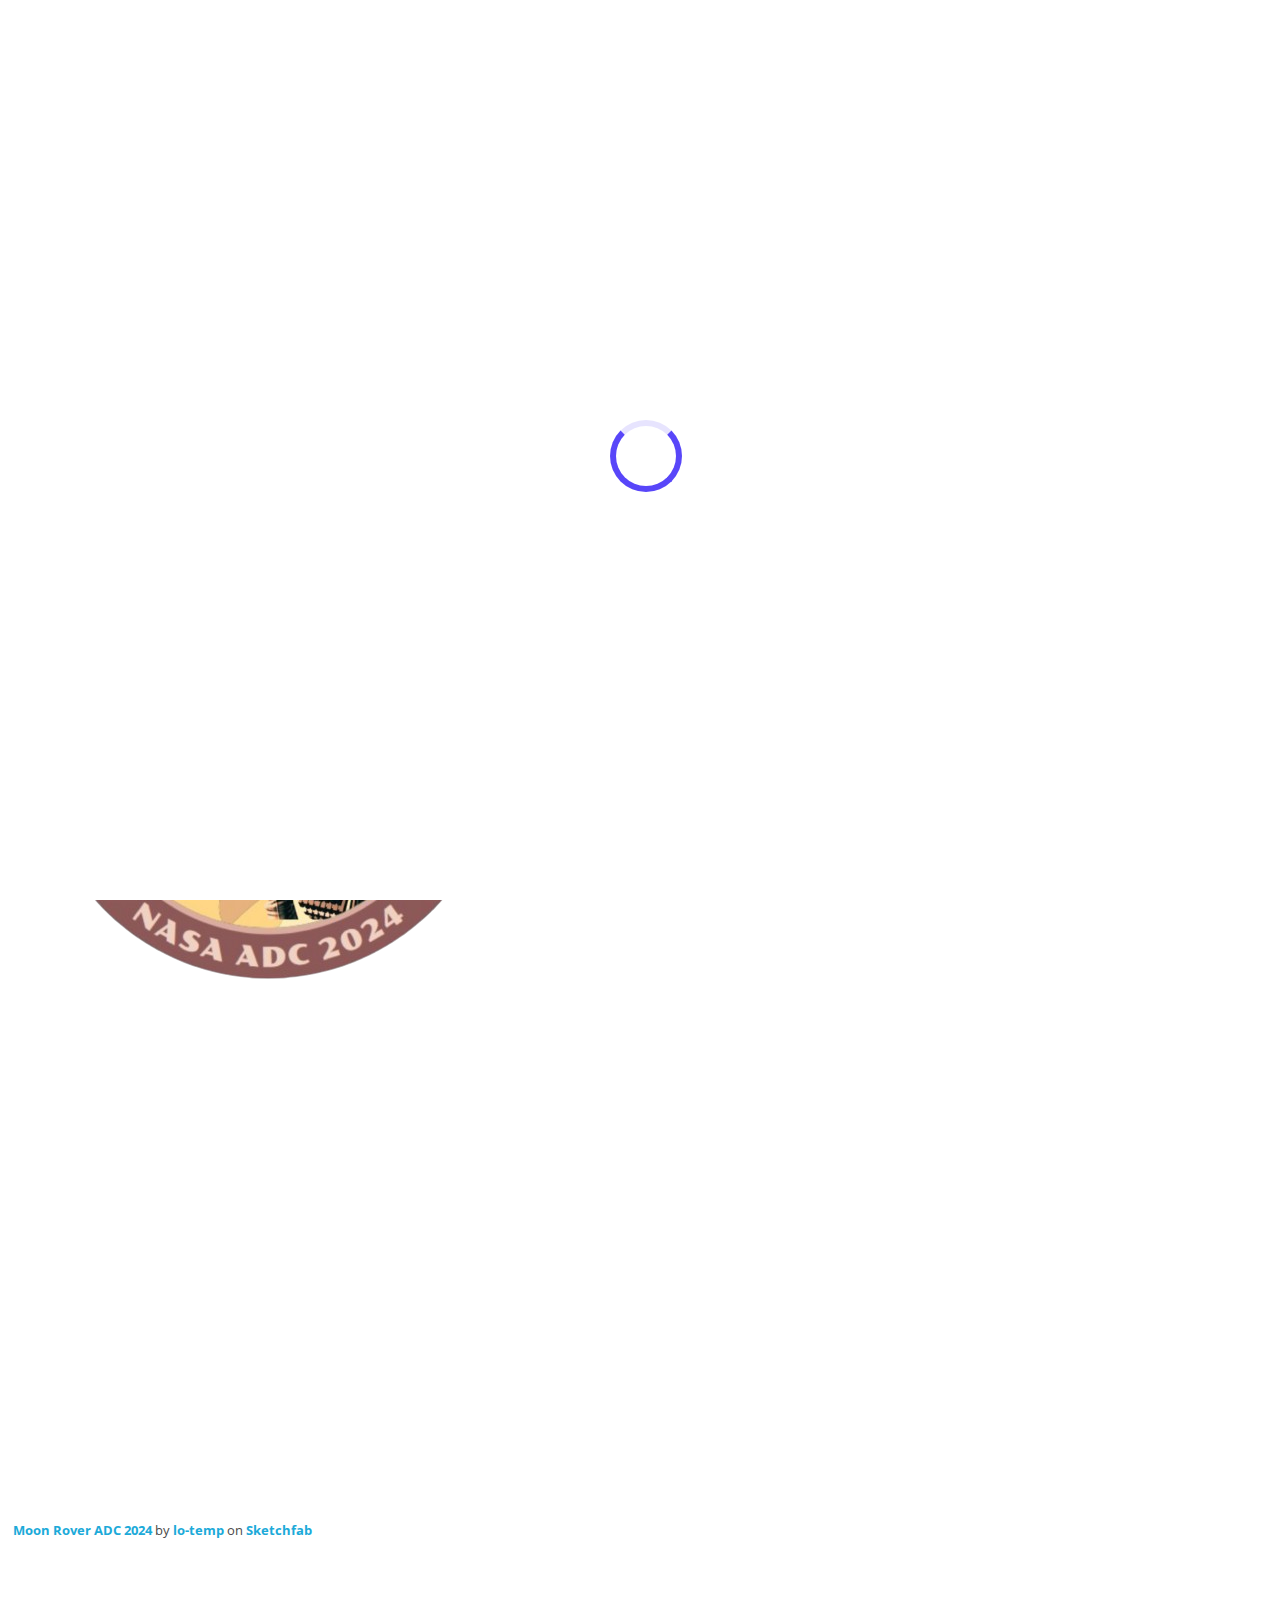
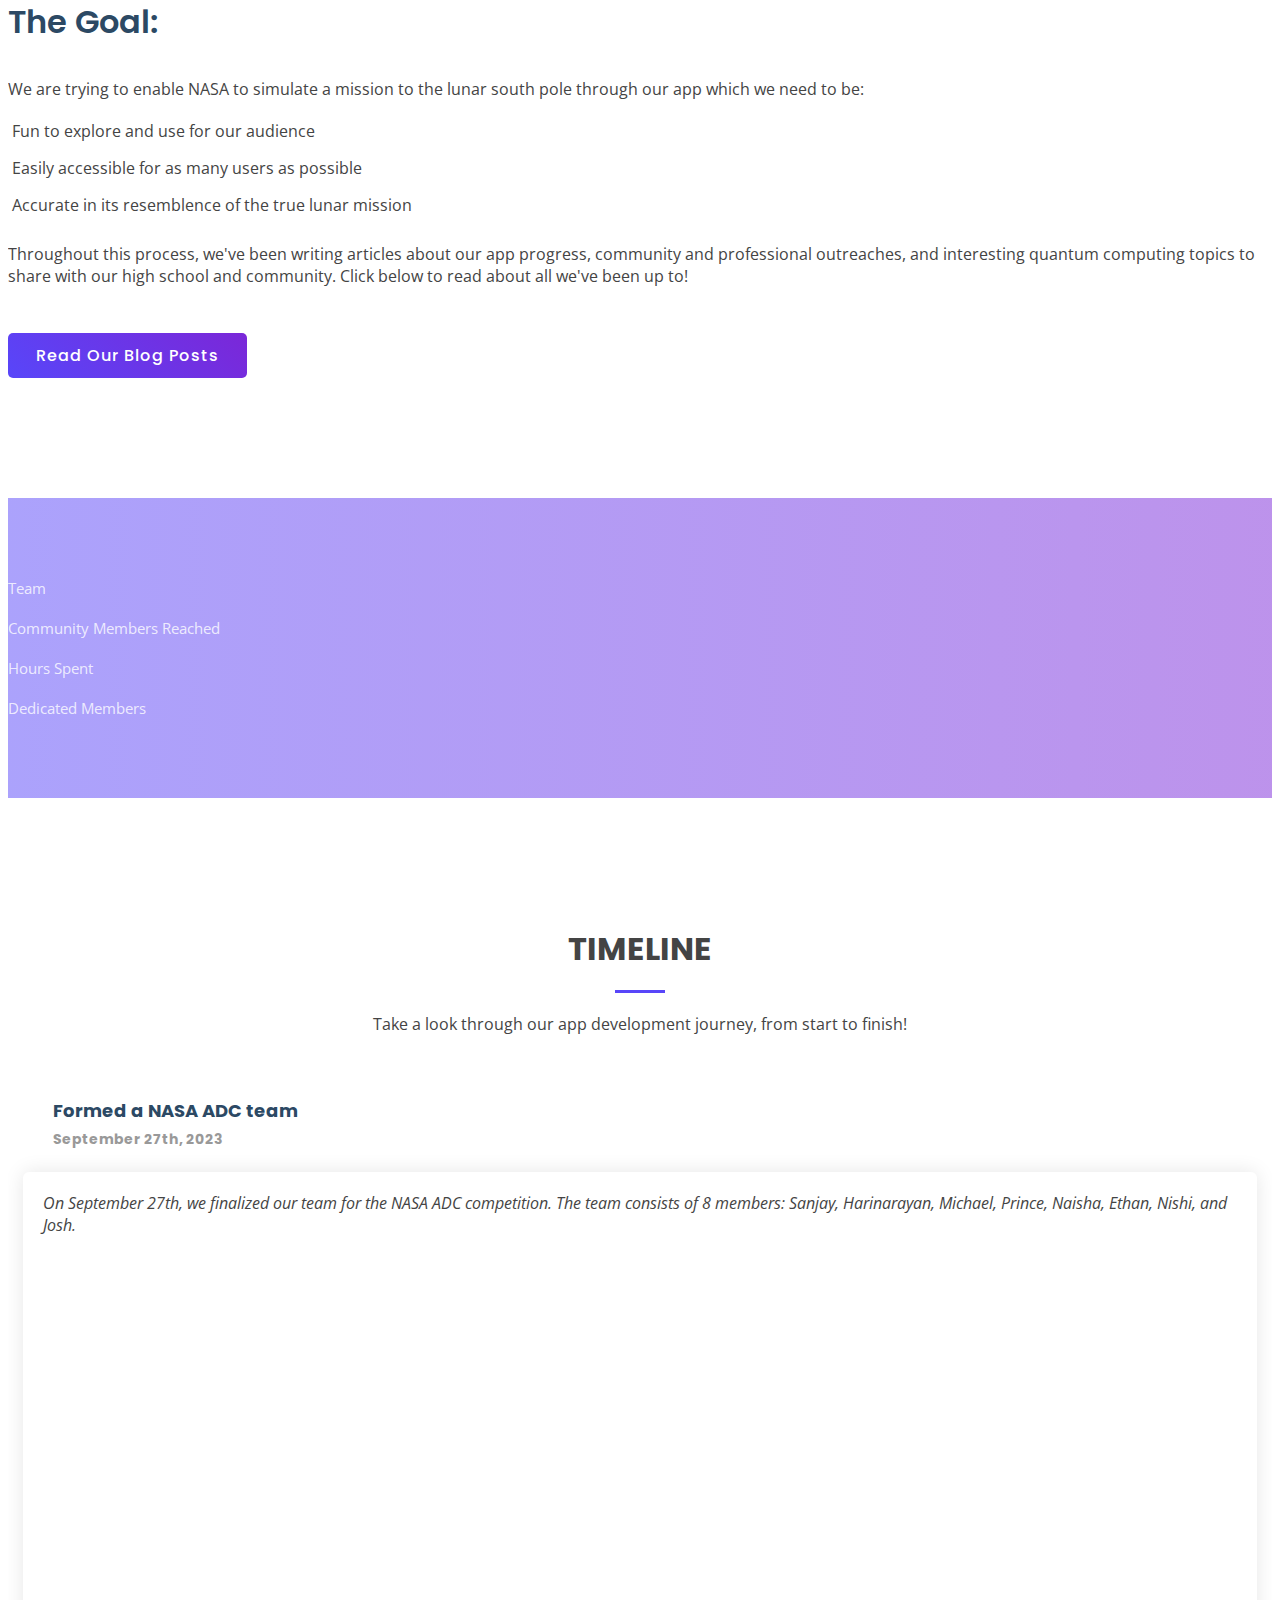
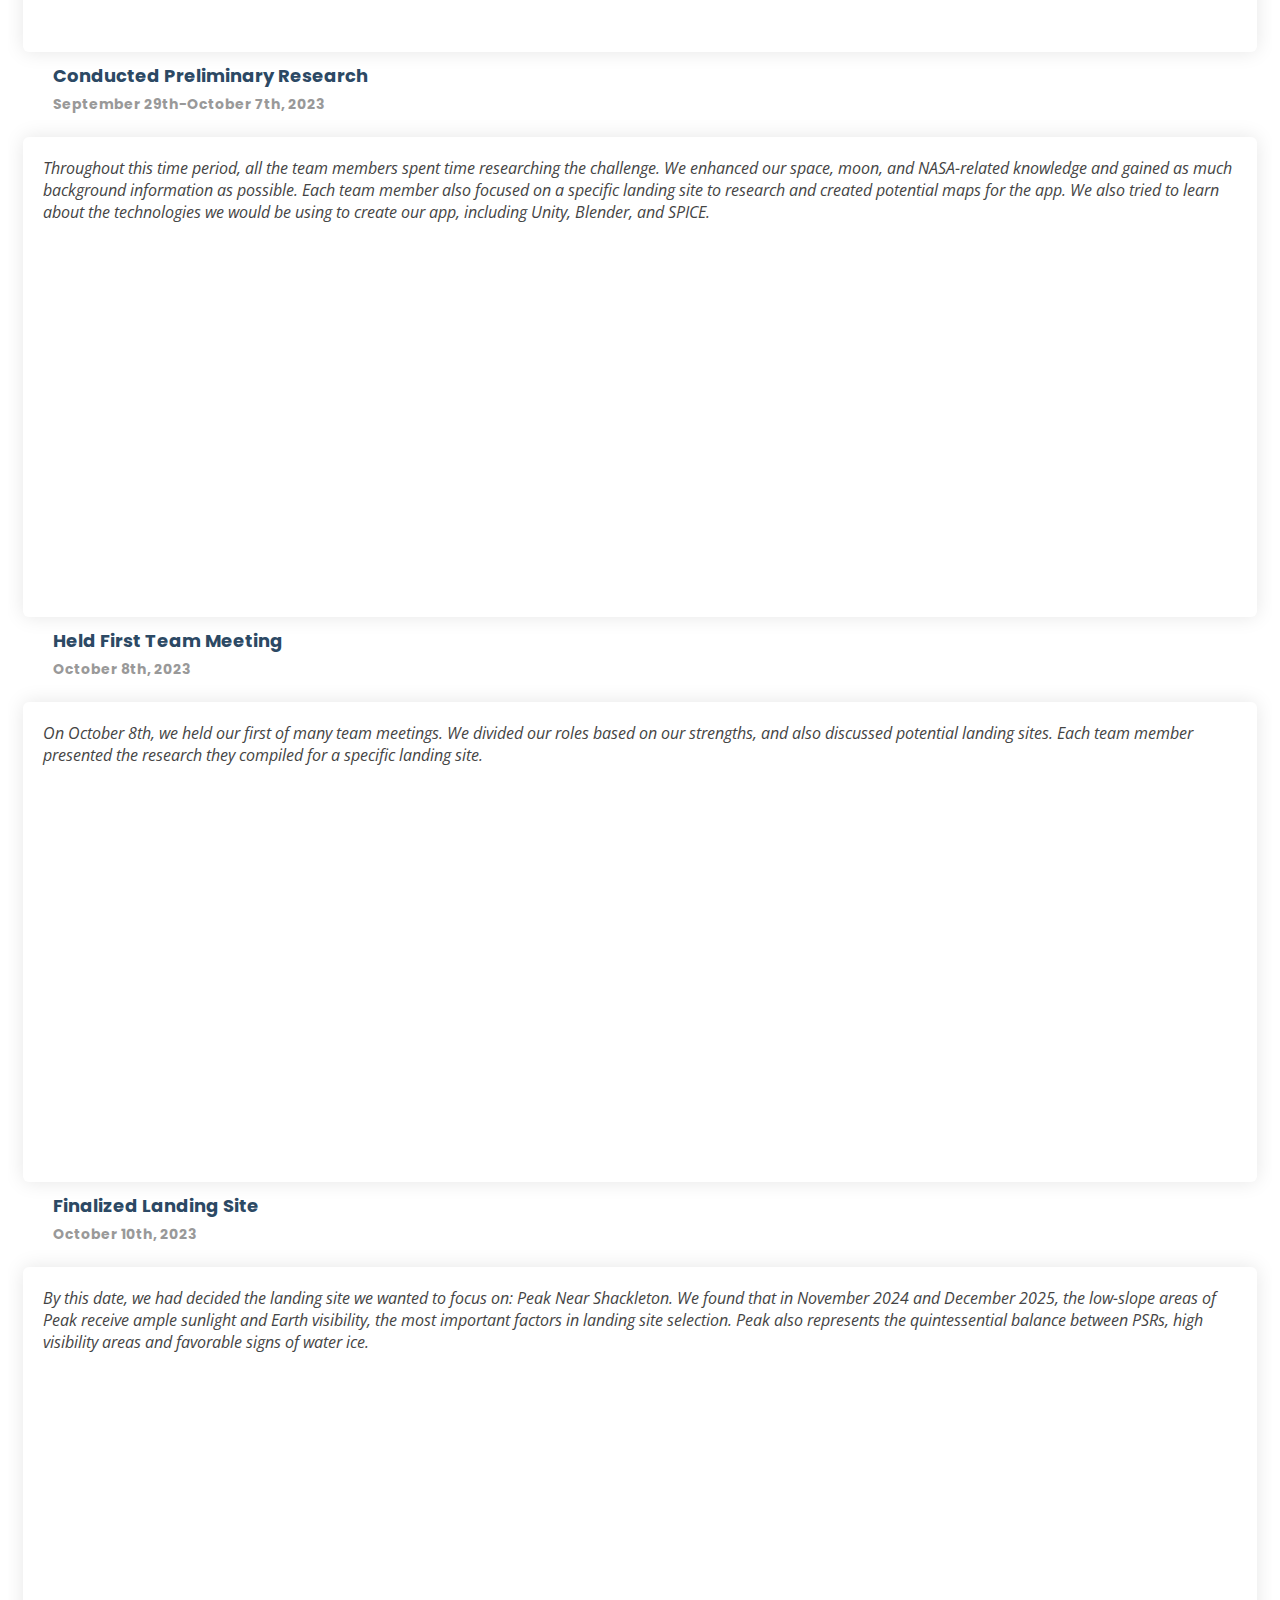
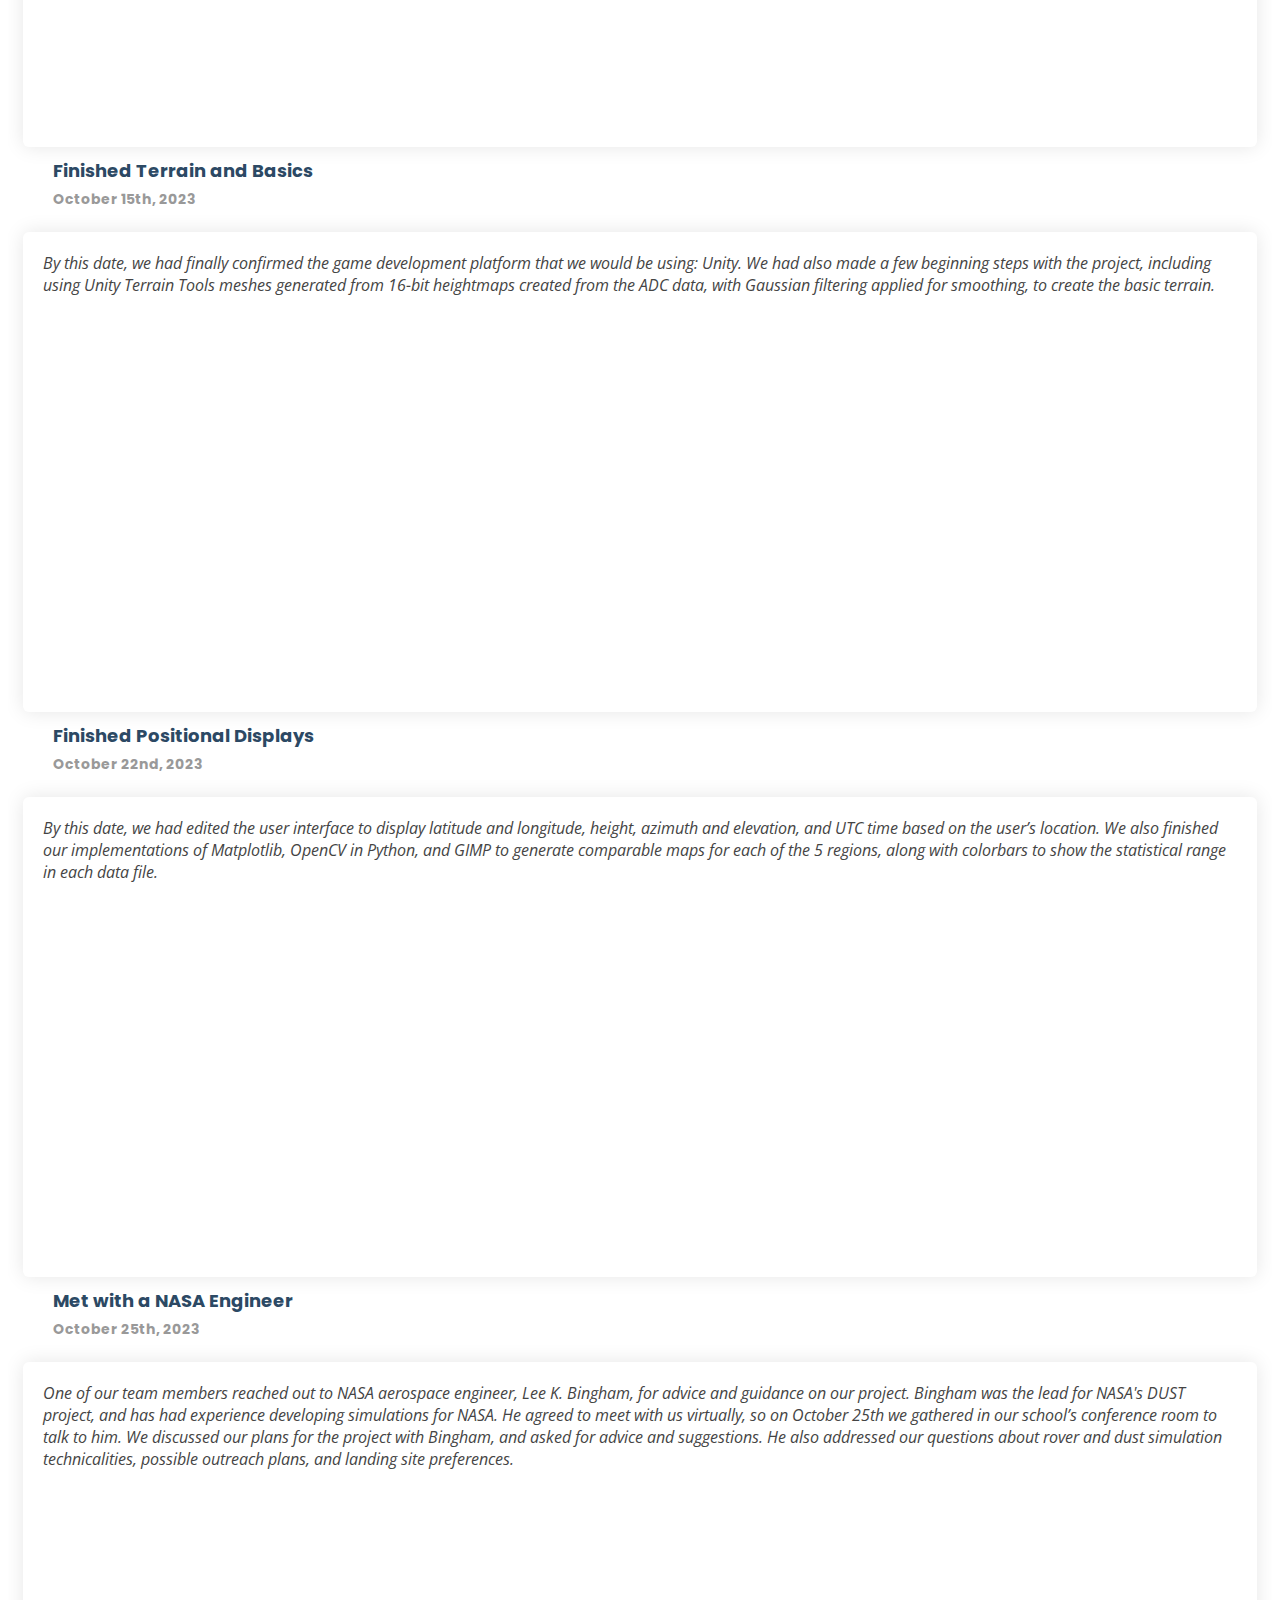
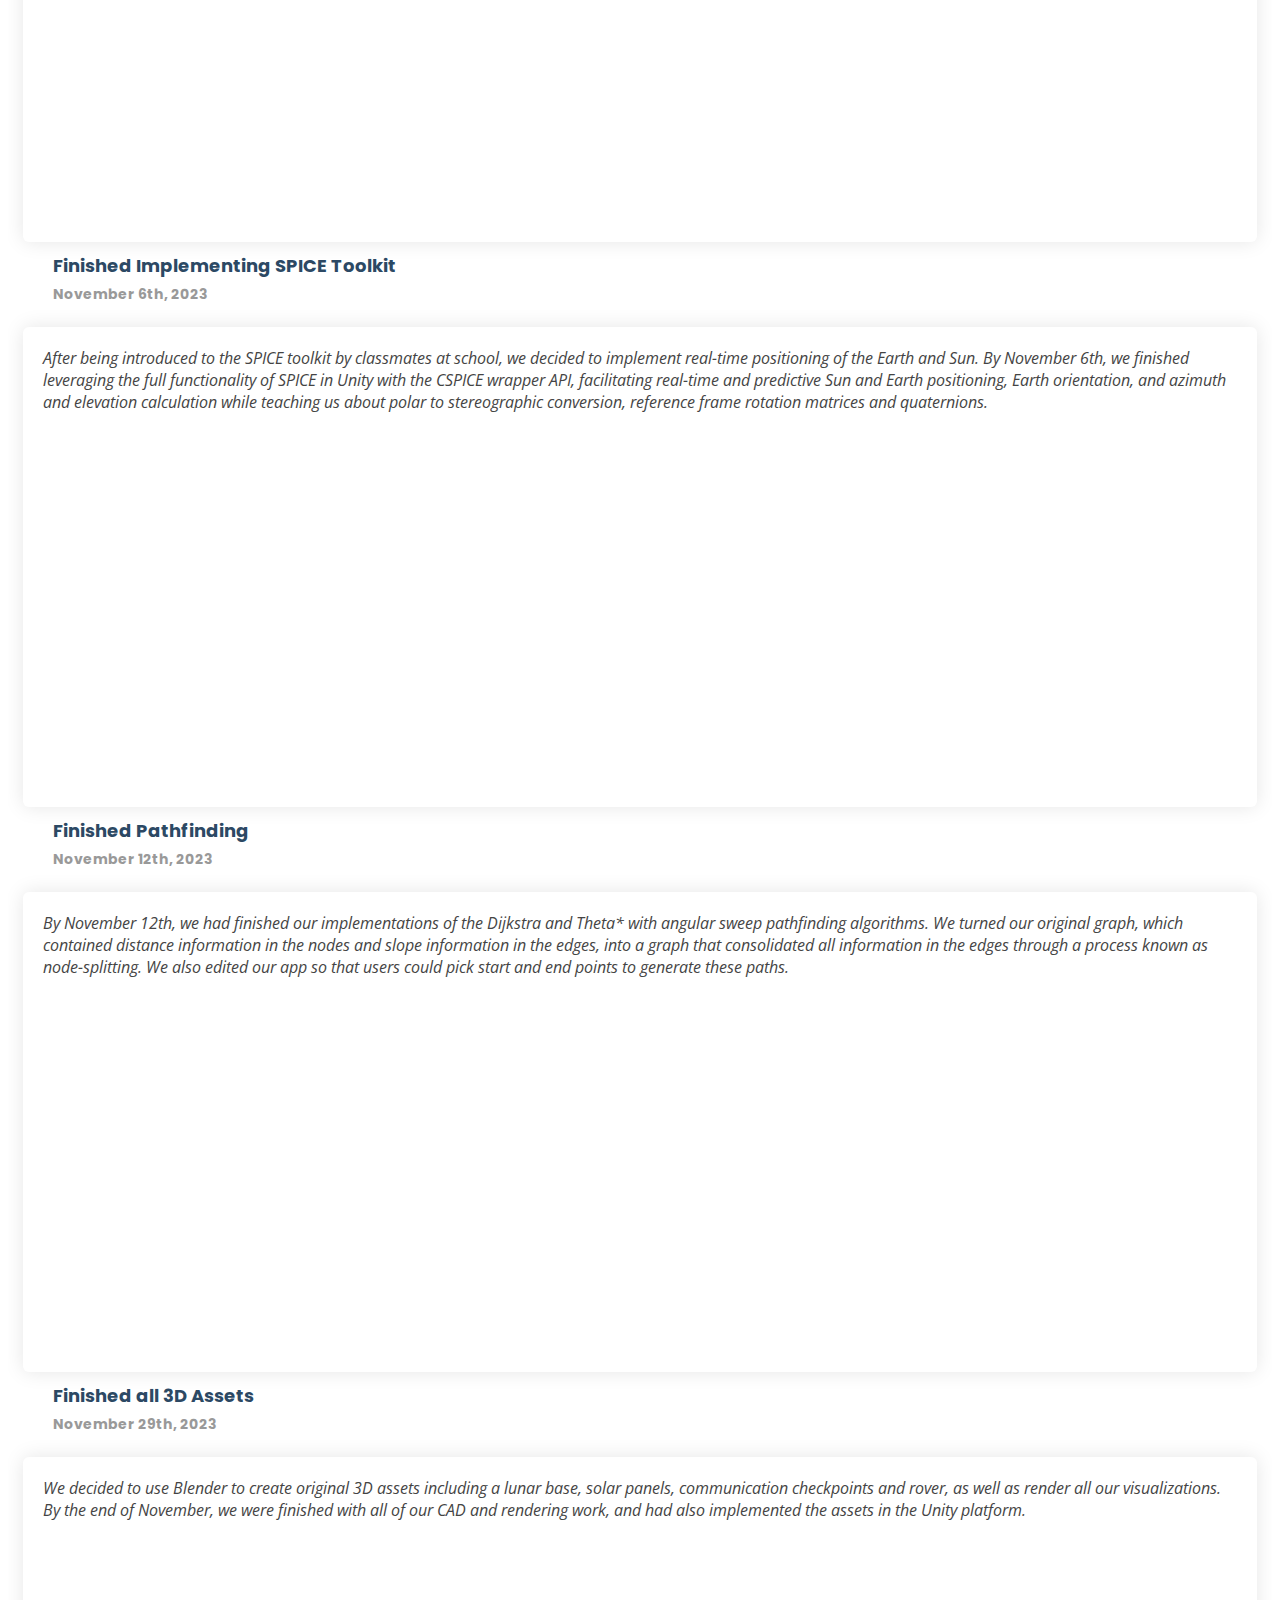
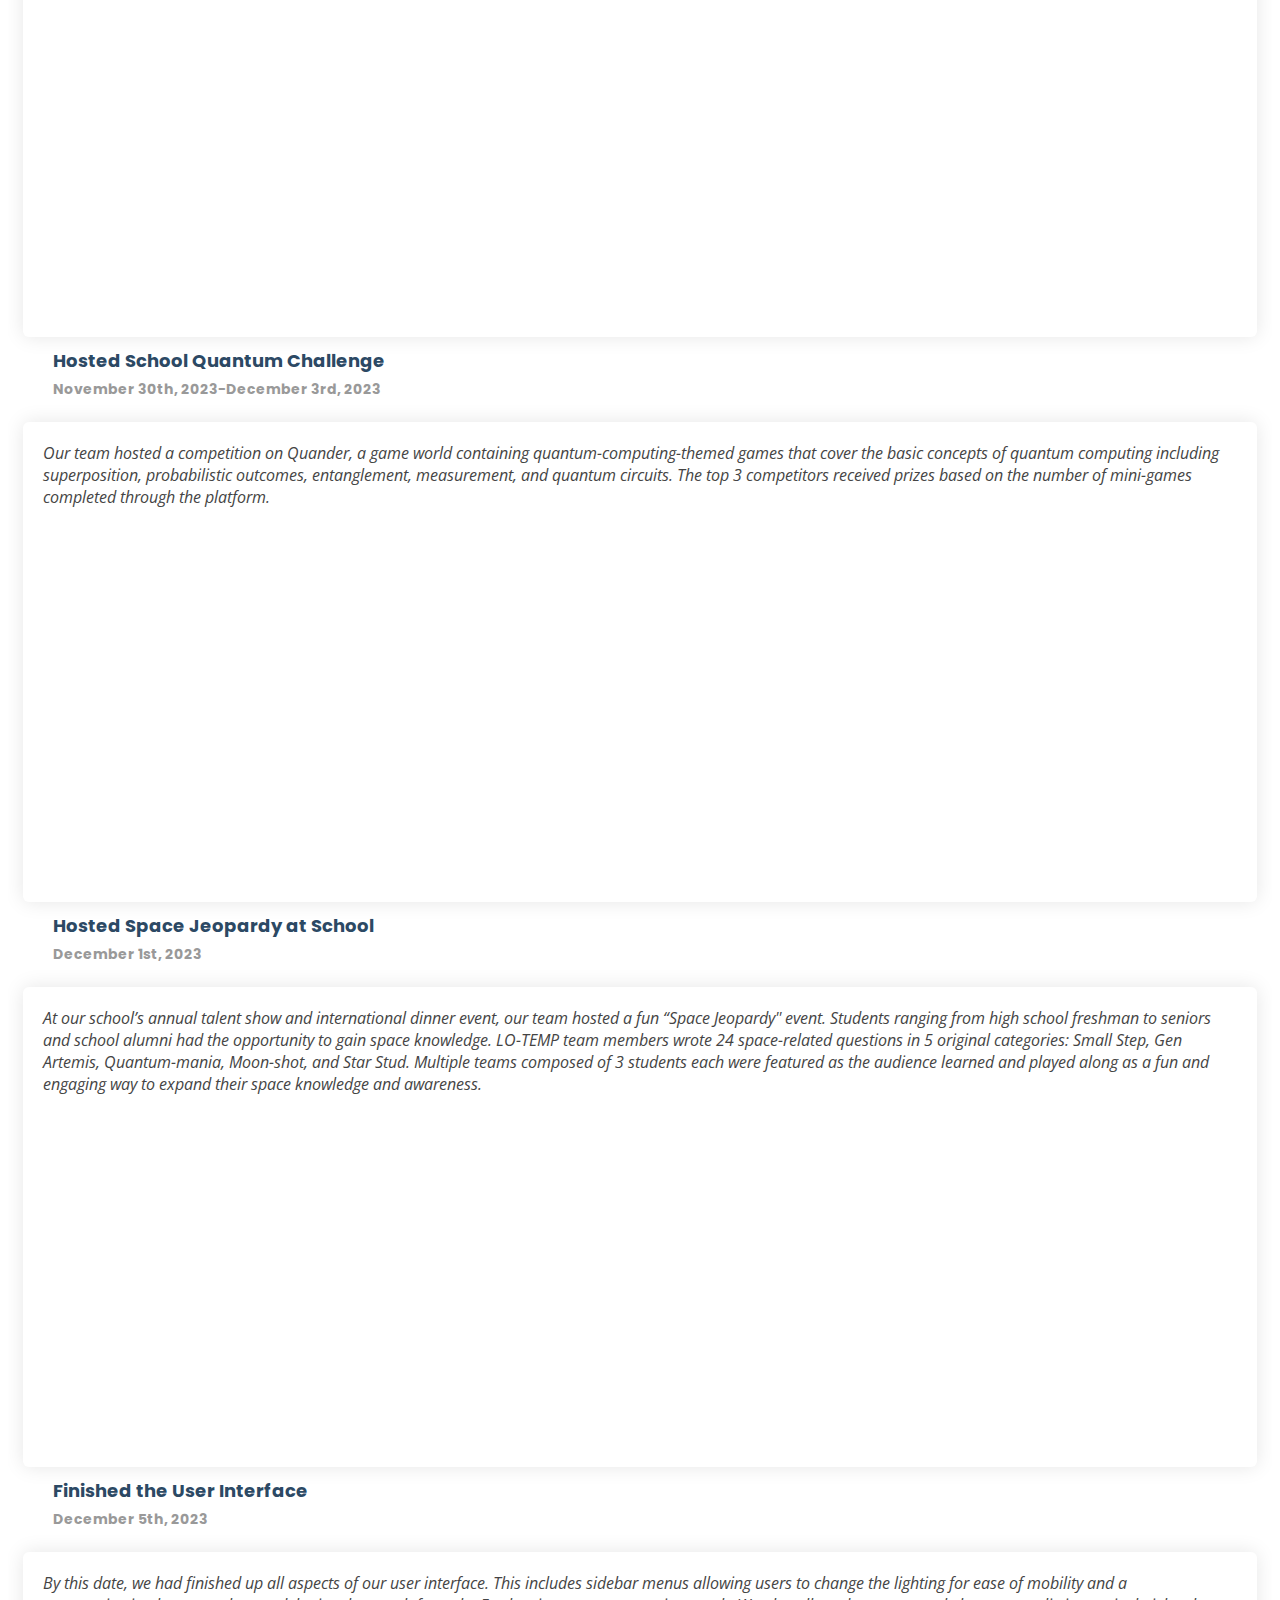
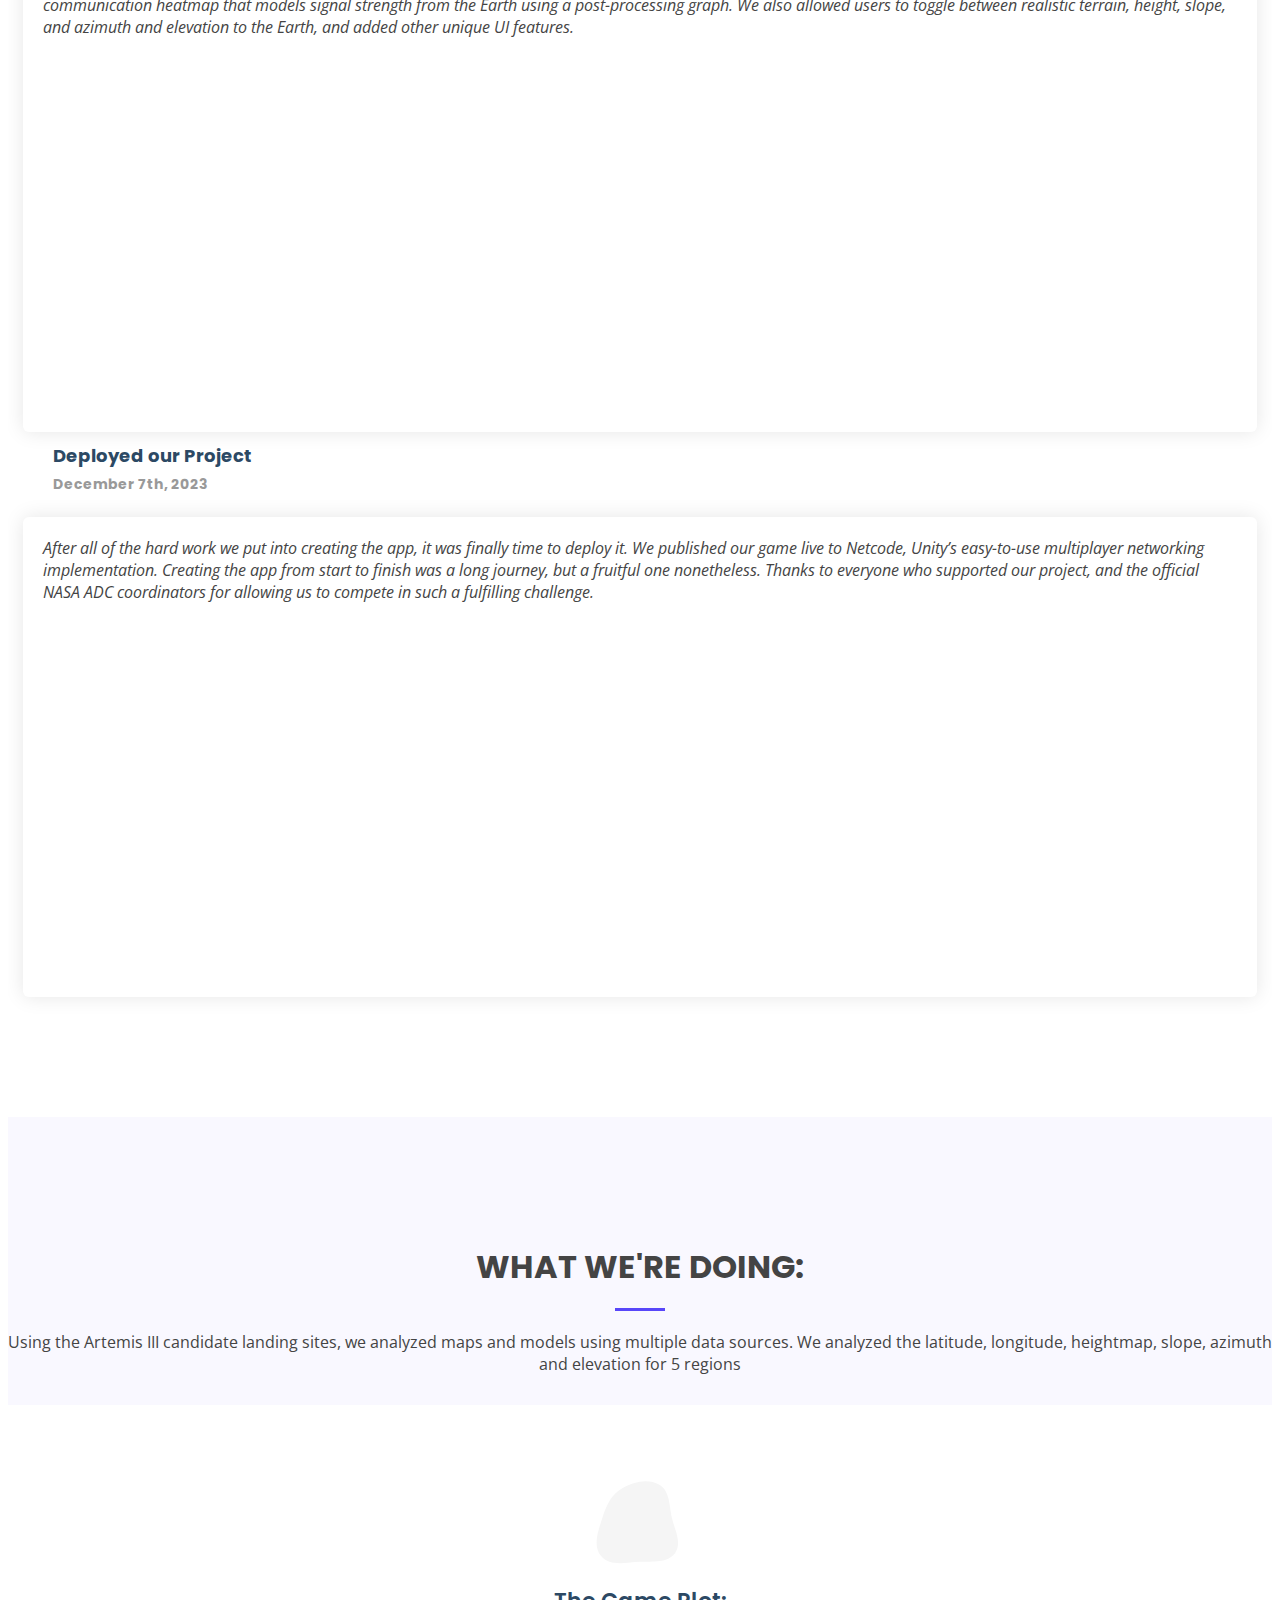
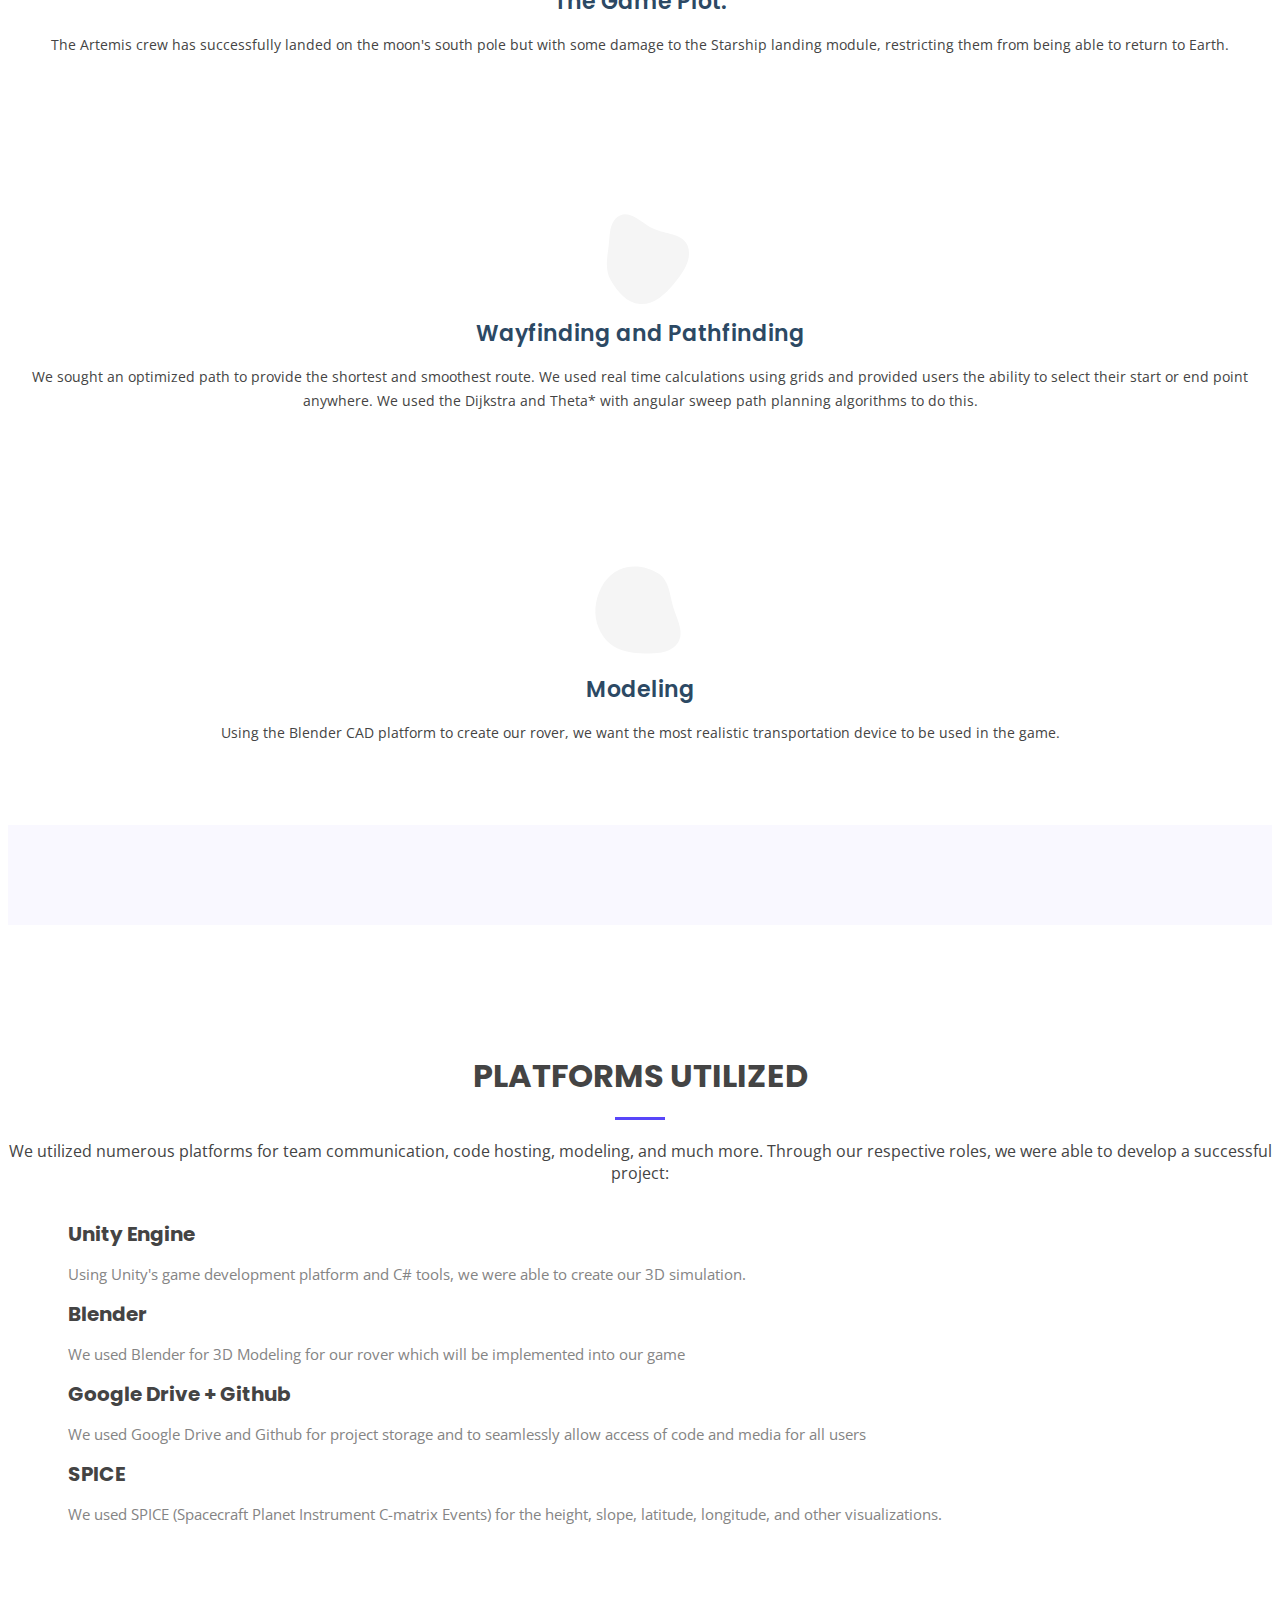
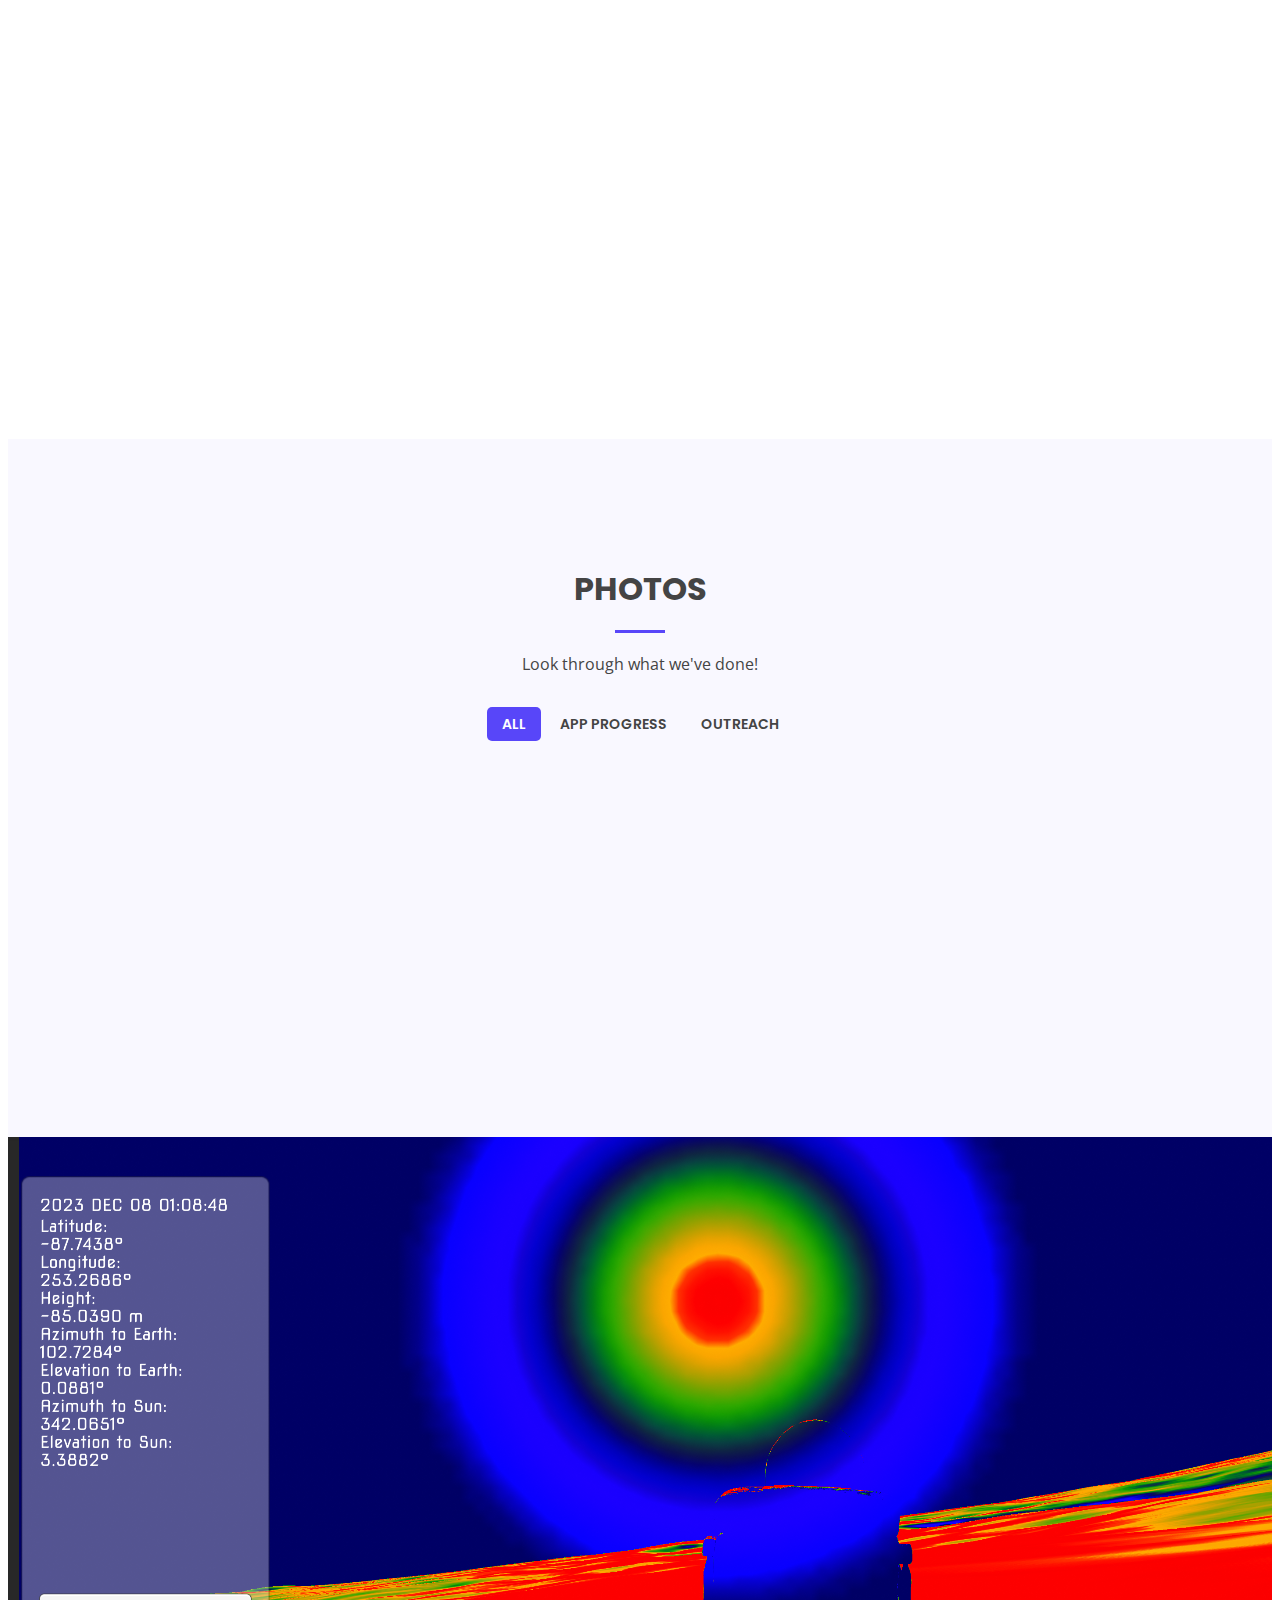
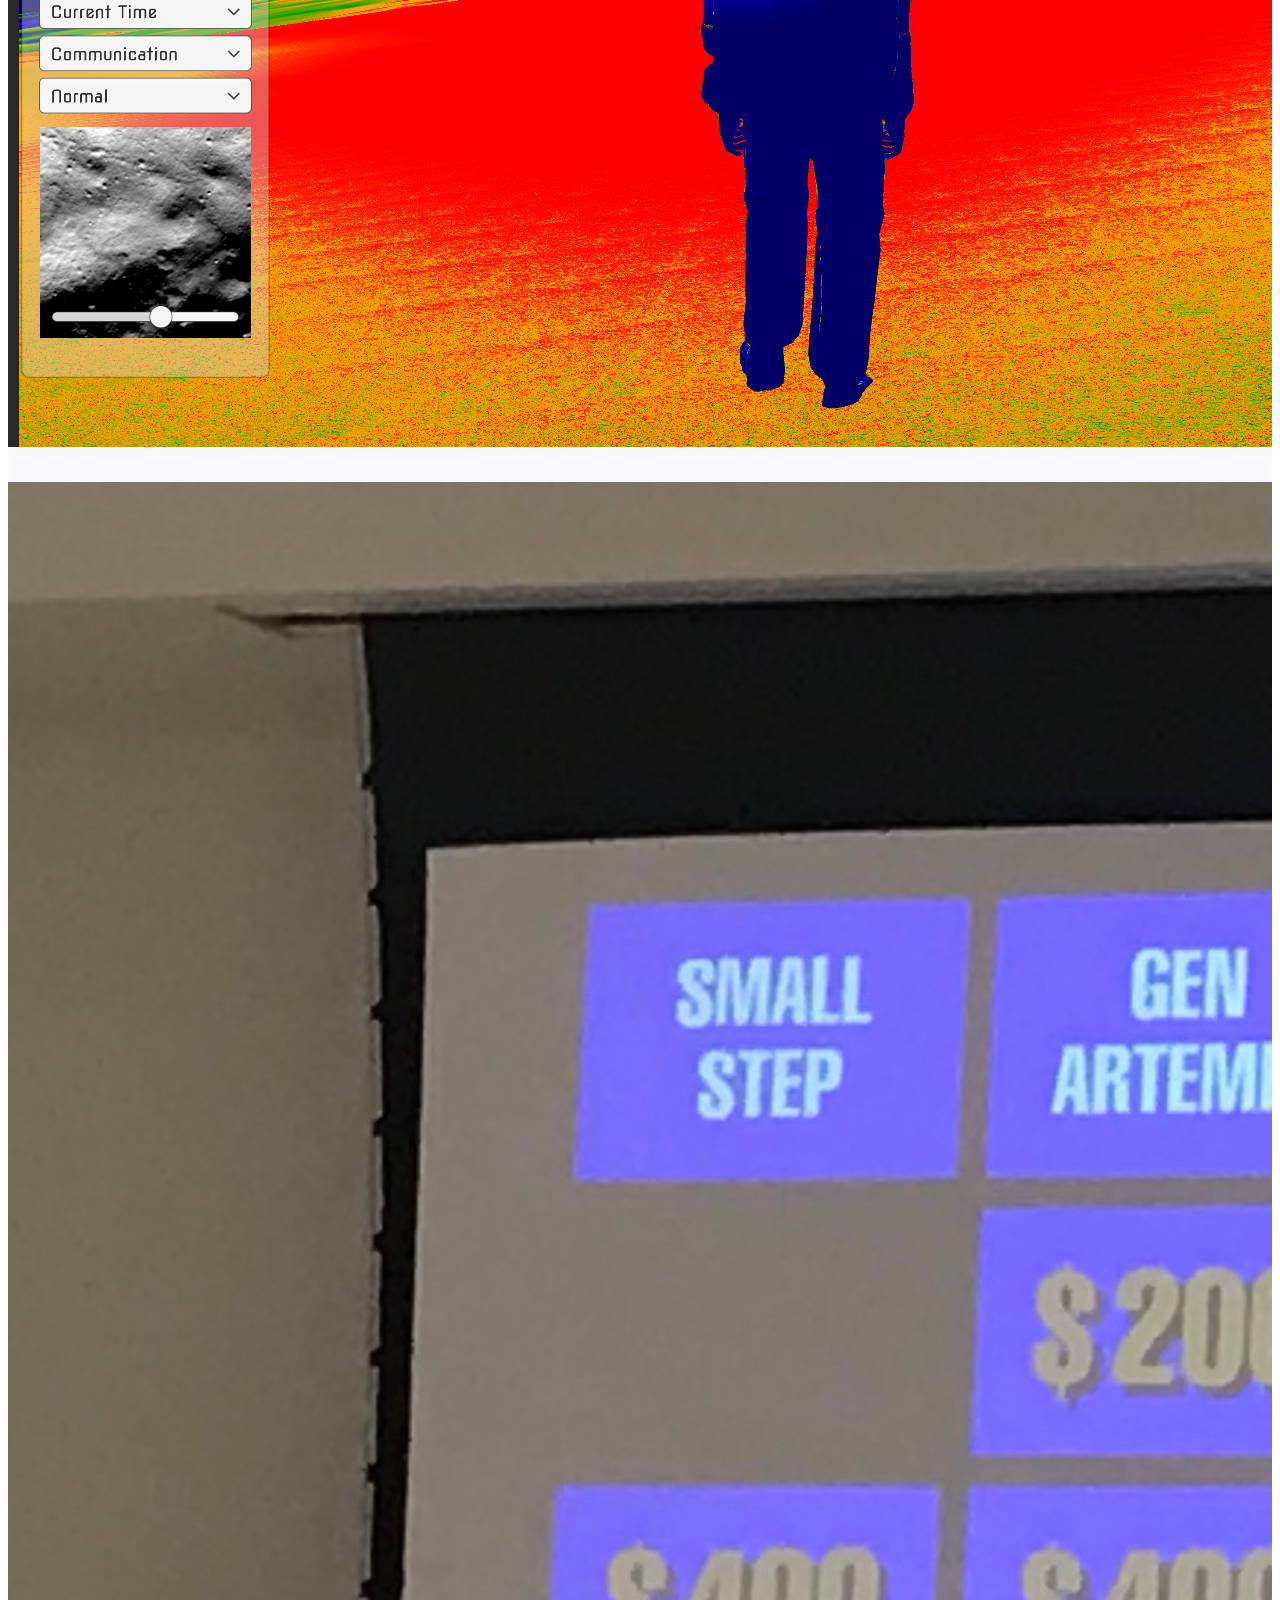
==== index.html @ 6b4acecd "Update index.html" ====
<!DOCTYPE html>
<html lang="en">

<head>
  <meta charset="utf-8">
  <meta content="width=device-width, initial-scale=1.0" name="viewport">

  <title>Lo-Temp NASA ADC Team</title>
  <meta content="" name="description">
  <meta content="" name="keywords">

  <!-- Favicons -->
  <link href="Techie/assets/img/newlogo.png" rel="icon">
  <link href="Techie/assets/img/newlogo.png" rel="apple-touch-icon">

  <!-- Google Fonts -->
  <link href="https://fonts.googleapis.com/css?family=Open+Sans:300,300i,400,400i,600,600i,700,700i|Roboto:300,300i,400,400i,500,500i,600,600i,700,700i|Poppins:300,300i,400,400i,500,500i,600,600i,700,700i" rel="stylesheet">

  <!-- Vendor CSS Files -->
  <link href="Techie/assets/vendor/aos/aos.css" rel="stylesheet">
  <link href="Techie/assets/vendor/bootstrap/css/bootstrap.min.css" rel="stylesheet">
  <link href="Techie/assets/vendor/bootstrap-icons/bootstrap-icons.css" rel="stylesheet">
  <link href="Techie/assets/vendor/boxicons/css/boxicons.min.css" rel="stylesheet">
  <link href="Techie/assets/vendor/glightbox/css/glightbox.min.css" rel="stylesheet">
  <link href="Techie/assets/vendor/swiper/swiper-bundle.min.css" rel="stylesheet">

  <!-- Template Main CSS File -->
  <link href="Techie/assets/css/style.css" rel="stylesheet">

  <!-- =======================================================
  * Template Name: Techie
  * Updated: Sep 18 2023 with Bootstrap v5.3.2
  * Template URL: https://bootstrapmade.com/techie-free-skin-bootstrap-3/
  * Author: BootstrapMade.com
  * License: https://bootstrapmade.com/license/
  ======================================================== -->
</head>

<body>

  <!-- ======= Header ======= -->
  <header id="header" class="fixed-top ">
    <div class="container d-flex align-items-center justify-content-between">
      <h1 class="logo"><a href="index.html">Lo-Temp</a></h1>
      <!-- Uncomment below if you prefer to use an image logo -->
      <!-- <a href="index.html" class="logo"><img src="Techie/assets/img/logo.png" alt="" class="img-fluid"></a>-->

      <nav id="navbar" class="navbar">
        <ul>
          <li><a class="nav-link scrollto active" href="#hero">Home</a></li>
          <li><a class="nav-link scrollto" href="#about">The Goal</a></li>
          <li><a class="nav-link scrollto" href="#testimonials">Timeline</a></li>
          <li><a class="nav-link scrollto" href="#services">Plan</a></li>
          <li><a class="nav-link scrollto " href="#portfolio">Photos</a></li>
          <li><a class="nav-link scrollto" href="Techie/blog.html">Blog</a></li>
          <li><a class="getstarted scrollto" href="#about">Play the Game</a></li>
        </ul>
        <i class="bi bi-list mobile-nav-toggle"></i>
      </nav><!-- .navbar -->

    </div>
  </header><!-- End Header -->

  <!-- ======= Hero Section ======= -->
  <section id="hero" class="d-flex align-items-center">

    <div class="container-fluid" data-aos="fade-up">
      <div class="row justify-content-center">
        <div class="col-xl-5 col-lg-6 pt-3 pt-lg-0 order-2 order-lg-1 d-flex flex-column justify-content-center">
          <h1>Explore the LO-TEMP Game</h1>
          <h2>A simulation of the moon created by the passionate LO-TEMP (LOng TErm Moon Project) team </h2>
          
          <div><a href="#game" class="btn-get-started scrollto">Play the Game</a></div>
        </div>
        <div class="col-xl-4 col-lg-6 order-1 order-lg-2 hero-img" data-aos="zoom-in" data-aos-delay="150">
          <img src="Techie/assets/img/newlogo.png" class="img-fluid animated" alt="">
        </div>
      </div>
    </div>

  </section><!-- End Hero -->

  <main id="main">

    <!-- ======= About Section ======= -->
    <section id="about" class="about">
      <div class="container">

        <div class="row">
          <div class="col-lg-6 order-1 order-lg-2" data-aos="zoom-in" data-aos-delay="150">
             <iframe title="Moon Rover ADC 2024" frameborder="0" allowfullscreen mozallowfullscreen="true" webkitallowfullscreen="true" allow="autoplay; fullscreen; xr-spatial-tracking" xr-spatial-tracking execution-while-out-of-viewport execution-while-not-rendered web-share style="width:100%; height:100%" src="https://sketchfab.com/models/0809195e8acc429cafbc8347c1e6e920/embed"> </iframe> <p style="font-size: 13px; font-weight: normal; margin: 5px; color: #4A4A4A;"> <a href="https://sketchfab.com/3d-models/moon-rover-adc-2024-0809195e8acc429cafbc8347c1e6e920?utm_medium=embed&utm_campaign=share-popup&utm_content=0809195e8acc429cafbc8347c1e6e920" target="_blank" rel="nofollow" style="font-weight: bold; color: #1CAAD9;"> Moon Rover ADC 2024 </a> by <a href="https://sketchfab.com/lo-temp?utm_medium=embed&utm_campaign=share-popup&utm_content=0809195e8acc429cafbc8347c1e6e920" target="_blank" rel="nofollow" style="font-weight: bold; color: #1CAAD9;"> lo-temp </a> on <a href="https://sketchfab.com?utm_medium=embed&utm_campaign=share-popup&utm_content=0809195e8acc429cafbc8347c1e6e920" target="_blank" rel="nofollow" style="font-weight: bold; color: #1CAAD9;">Sketchfab</a></p>
          </div>
          <br>
          <div class="col-lg-6 pt-4 pt-lg-0 order-2 order-lg-1 content" data-aos="fade-right">
            <h3>The Goal:</h3>
            <p class="fst-italic">
              We are trying to enable NASA to simulate a mission to the lunar south pole through our app which we need to be:
            </p>
            <ul>
              <li><i class="bi bi-check-circle"></i> Fun to explore and use for our audience</li>
              <li><i class="bi bi-check-circle"></i> Easily accessible for as many users as possible</li>
              <li><i class="bi bi-check-circle"></i> Accurate in its resemblence of the true lunar mission</li>
            </ul>
            <p class="fst-italic">
              Throughout this process, we've been writing articles about our app progress, community and professional outreaches, and interesting quantum computing topics to share with our high school and community.
              Click below to read about all we've been up to!
            </p>
            <a href="Techie/blog.html" class="read-more" style="text-align:center;">Read Our Blog Posts</a>
          </div>
        </div>

      </div>
    </section><!-- End About Section -->

    <!-- ======= Counts Section ======= -->
    <section id="counts" class="counts">
      <div class="container">

        <div class="row counters">

          <div class="col-lg-3 col-6 text-center">
            <span data-purecounter-start="0" data-purecounter-end="1" data-purecounter-duration="1" class="purecounter"></span>
            <p>Team</p>
          </div>

          <div class="col-lg-3 col-6 text-center">
            <span data-purecounter-start="0" data-purecounter-end="70" data-purecounter-duration="1" class="purecounter"></span>
            <p>Community Members Reached</p>
          </div>

          <div class="col-lg-3 col-6 text-center">
            <span data-purecounter-start="0" data-purecounter-end="90" data-purecounter-duration="1" class="purecounter"></span>
            <p>Hours Spent</p>
          </div>

          <div class="col-lg-3 col-6 text-center">
            <span data-purecounter-start="0" data-purecounter-end="8" data-purecounter-duration="1" class="purecounter"></span>
            <p>Dedicated Members</p>
          </div>

        </div>

      </div>
    </section><!-- End Counts Section -->

    <!-- ======= Testimonials Section ======= -->
    <section id="testimonials" class="testimonials">
      <div class="container" data-aos="fade-up">
        <div class="section-title">
          <h2>Timeline</h2>
          <p>Take a look through our app development journey, from start to finish!</p>
        </div>
        <br>
        <div class="testimonials-slider swiper" data-aos="fade-up" data-aos-delay="100">
          <div class="swiper-wrapper">

            <div class="swiper-slide">
              <div class="testimonial-wrap">
                <div class="testimonial-item">
                  <h3>Formed a NASA ADC team</h3>
                  <h4>September 27th, 2023</h4>
                  <br>
                  <p>
On September 27th, we finalized our team for the NASA ADC competition. The team consists of 8 members: Sanjay, Harinarayan, Michael, Prince, Naisha, Ethan, Nishi, and Josh.
                  </p>
                </div>
              </div>
            </div><!-- End testimonial item -->

             <div class="swiper-slide">
              <div class="testimonial-wrap">
                <div class="testimonial-item">
                  <h3>Conducted Preliminary Research</h3>
                  <h4>September 29th-October 7th, 2023</h4>
                  <br>
                  <p>
Throughout this time period, all the team members spent time researching the challenge. We enhanced our space, moon, and NASA-related knowledge and gained as much background information as possible. Each team member also focused on a specific landing site to research and created potential maps for the app. We also tried to learn about the technologies we would be using to create our app, including Unity, Blender, and SPICE.                  </p>
                </div>
              </div>
            </div><!-- End testimonial item -->

            <div class="swiper-slide">
              <div class="testimonial-wrap">
                <div class="testimonial-item">
                  <h3>Held First Team Meeting</h3>
                  <h4>October 8th, 2023</h4>
                  <br>
                  <p>
On October 8th, we held our first of many team meetings. We divided our roles based on our strengths, and also discussed potential landing sites. Each team member presented the research they compiled for a specific landing site. 
                </p>
                </div>
              </div>
            </div><!-- End testimonial item -->

             <div class="swiper-slide">
              <div class="testimonial-wrap">
                <div class="testimonial-item">
                  <h3>Finalized Landing Site</h3>
                  <h4>October 10th, 2023</h4>
                  <br>
                  <p>
By this date, we had decided the landing site we wanted to focus on: Peak Near Shackleton. We found that in November 2024 and December 2025, the low-slope areas of Peak receive ample sunlight and Earth visibility, the most important factors in landing site selection. Peak also represents the quintessential balance between PSRs, high visibility areas and favorable signs of water ice.                 </p>
                </div>
              </div>
            </div><!-- End testimonial item -->

            <div class="swiper-slide">
              <div class="testimonial-wrap">
                <div class="testimonial-item">
                  <h3>Finished Terrain and Basics </h3>
                  <h4>October 15th, 2023</h4>
                  <br>
                  <p>
By this date, we had finally confirmed the game development platform that we would be using: Unity. We had also made a few beginning steps with the project, including using Unity Terrain Tools meshes generated from 16-bit heightmaps created from the ADC data, with Gaussian filtering applied for smoothing, to create the basic terrain. 
                </p>
                </div>
              </div>
            </div><!-- End testimonial item -->

             <div class="swiper-slide">
              <div class="testimonial-wrap">
                <div class="testimonial-item">
                  <h3>Finished Positional Displays </h3>
                  <h4>October 22nd, 2023</h4>
                  <br>
                  <p>
By this date, we had edited the user interface to display latitude and longitude, height, azimuth and elevation, and UTC time based on the user’s location. We also finished our implementations of Matplotlib, OpenCV in Python, and GIMP to generate comparable maps for each of the 5 regions, along with colorbars to show the statistical range in each data file.                 </p>
                </div>
              </div>
            </div><!-- End testimonial item -->

            <div class="swiper-slide">
              <div class="testimonial-wrap">
                <div class="testimonial-item">
                  <h3>Met with a NASA Engineer</h3>
                  <h4>October 25th, 2023</h4>
                  <br>
                  <p>
One of our team members reached out to NASA aerospace engineer, Lee K. Bingham, for advice and guidance on our project. Bingham was the lead for NASA's DUST project, and has had experience developing simulations for NASA. He agreed to meet with us virtually, so on October 25th we gathered in our school’s conference room to talk to him. We discussed our plans for the project with Bingham, and asked for advice and suggestions. He also addressed our questions about rover and dust simulation technicalities, possible outreach plans, and landing site preferences.</p>
                </div>
              </div>
            </div><!-- End testimonial item -->

            <div class="swiper-slide">
              <div class="testimonial-wrap">
                <div class="testimonial-item">
                  <h3>Finished Implementing SPICE Toolkit</h3>
                  <h4>November 6th, 2023</h4>
                  <br>
                  <p>
After being introduced to the SPICE toolkit by classmates at school, we decided to implement real-time positioning of the Earth and Sun.  By November 6th, we finished leveraging the full functionality of SPICE in Unity with the CSPICE wrapper API, facilitating real-time and predictive Sun and Earth positioning, Earth orientation, and azimuth and elevation calculation while teaching us about polar to stereographic conversion, reference frame rotation matrices and quaternions.
</p>
                </div>
              </div>
            </div><!-- End testimonial item -->

             <div class="swiper-slide">
              <div class="testimonial-wrap">
                <div class="testimonial-item">
                  <h3>Finished Pathfinding</h3>
                  <h4>November 12th, 2023</h4>
                  <br>
                  <p>
By November 12th, we had finished our implementations of the Dijkstra and Theta* with angular sweep pathfinding algorithms. We turned our original graph, which contained distance information in the nodes and slope information in the edges, into a graph that consolidated all information in the edges through a process known as node-splitting. We also edited our app so that users could pick start and end points to generate these paths. </p>
                </div>
              </div>
            </div><!-- End testimonial item -->

            <div class="swiper-slide">
              <div class="testimonial-wrap">
                <div class="testimonial-item">
                  <h3>Finished all 3D Assets</h3>
                  <h4>November 29th, 2023</h4>
                  <br>
                  <p>
We decided to use Blender to create original 3D assets including a lunar base, solar panels, communication checkpoints and rover, as well as render all our visualizations. By the end of November, we were finished with all of our CAD and rendering work, and had also implemented the assets in the Unity platform.  </p>
                </div>
              </div>
            </div><!-- End testimonial item -->

            <div class="swiper-slide">
              <div class="testimonial-wrap">
                <div class="testimonial-item">
                  <h3>Hosted School Quantum Challenge</h3>
                  <h4>November 30th, 2023-December 3rd, 2023</h4>
                  <br>
                  <p>
Our team hosted a competition on Quander, a game world containing quantum-computing-themed games that cover the basic concepts of quantum computing including superposition, probabilistic outcomes, entanglement, measurement, and quantum circuits. The top 3 competitors received prizes based on the number of mini-games completed through the platform.  </p>
                </div>
              </div>
            </div><!-- End testimonial item -->

            <div class="swiper-slide">
              <div class="testimonial-wrap">
                <div class="testimonial-item">
                  <h3>Hosted Space Jeopardy at School</h3>
                  <h4>December 1st, 2023</h4>
                  <br>
                  <p>
At our school’s annual talent show and international dinner event, our team hosted a fun “Space Jeopardy'' event. Students ranging from high school freshman to seniors and school alumni had the opportunity to gain space knowledge. LO-TEMP team members wrote 24 space-related questions in 5 original categories: Small Step, Gen Artemis, Quantum-mania, Moon-shot, and Star Stud. Multiple teams composed of 3 students each were featured as the audience learned and played along as a fun and engaging way to expand their space knowledge and awareness.
  </p>
                </div>
              </div>
            </div><!-- End testimonial item -->

            <div class="swiper-slide">
              <div class="testimonial-wrap">
                <div class="testimonial-item">
                  <h3>Finished the User Interface</h3>
                  <h4>December 5th, 2023</h4>
                  <br>
                  <p>
By this date, we had finished up all aspects of our user interface. This includes sidebar menus allowing users to change the lighting for ease of mobility and a communication heatmap that models signal strength from the Earth using a post-processing graph. We also allowed users to toggle between realistic terrain, height, slope, and azimuth and elevation to the Earth, and added other unique UI features.  </p>
                </div>
              </div>
            </div><!-- End testimonial item -->

            <div class="swiper-slide">
              <div class="testimonial-wrap">
                <div class="testimonial-item">
                  <h3>Deployed our Project</h3>
                  <h4>December 7th, 2023</h4>
                  <br>
                  <p>
After all of the hard work we put into creating the app, it was finally time to deploy it. We published our game live to Netcode, Unity’s easy-to-use multiplayer networking implementation. Creating the app from start to finish was a long journey, but a fruitful one nonetheless. Thanks to everyone who supported our project, and the official NASA ADC coordinators for allowing us to compete in such a fulfilling challenge.   </p>
                </div>
              </div>
            </div><!-- End testimonial item -->

          </div>
          <div class="swiper-pagination"></div>
        </div>

      </div>
    </section><!-- End Testimonials Section -->


    <!-- ======= Services Section ======= -->
    <section id="services" class="services section-bg">
      <div class="container" data-aos="fade-up">

        <div class="section-title">
          <h2>What we're doing:</h2>
          <p>Using the Artemis III candidate landing sites, we analyzed maps and models using multiple data sources. We analyzed the latitude, longitude, heightmap, slope, azimuth and elevation for 5 regions</p>
        </div>

        <div class="row gy-4">
          <div class="col-lg-4 col-md-6 d-flex align-items-stretch" data-aos="zoom-in" data-aos-delay="100">
            <div class="icon-box iconbox-blue">
              <div class="icon">
                <svg width="100" height="100" viewBox="0 0 600 600" xmlns="http://www.w3.org/2000/svg">
                  <path stroke="none" stroke-width="0" fill="#f5f5f5" d="M300,521.0016835830174C376.1290562159157,517.8887921683347,466.0731472004068,529.7835943286574,510.70327084640275,468.03025145048787C554.3714126377745,407.6079735673963,508.03601936045806,328.9844924480964,491.2728898941984,256.3432110539036C474.5976632858925,184.082847569629,479.9380746630129,96.60480741107993,416.23090153303,58.64404602377083C348.86323505073057,18.502131276798302,261.93793281208167,40.57373210992963,193.5410806939664,78.93577620505333C130.42746243093433,114.334589627462,98.30271207620316,179.96522072025542,76.75703585869454,249.04625023123273C51.97151888228291,328.5150500222984,13.704378332031375,421.85034740162234,66.52175969318436,486.19268352777647C119.04800174914682,550.1803526380478,217.28368757567262,524.383925680826,300,521.0016835830174"></path>
                </svg>
                <i class="bx bxl-dribbble"></i>
              </div>
              <h4><a href="">The Game Plot:</a></h4>
              <p>The Artemis crew has successfully landed on the moon's south pole but with some damage to the Starship landing module, restricting them from being able to return to Earth.</p>
            </div>
          </div>

          <div class="col-lg-4 col-md-6 d-flex align-items-stretch" data-aos="zoom-in" data-aos-delay="200">
            <div class="icon-box iconbox-orange ">
              <div class="icon">
                <svg width="100" height="100" viewBox="0 0 600 600" xmlns="http://www.w3.org/2000/svg">
                  <path stroke="none" stroke-width="0" fill="#f5f5f5" d="M300,582.0697525312426C382.5290701553225,586.8405444964366,449.9789794690241,525.3245884688669,502.5850820975895,461.55621195738473C556.606425686781,396.0723002908107,615.8543463187945,314.28637112970534,586.6730223649479,234.56875336149918C558.9533121215079,158.8439757836574,454.9685369536778,164.00468322053177,381.49747125262974,130.76875717737553C312.15926192815925,99.40240125094834,248.97055460311594,18.661163978235184,179.8680185752513,50.54337015887873C110.5421016452524,82.52863877960104,119.82277516462835,180.83849132639028,109.12597500060166,256.43424936330496C100.08760227029461,320.3096726198365,92.17705696193138,384.0621239912766,124.79988738764834,439.7174275375508C164.83382741302287,508.01625554203684,220.96474134820875,577.5009287672846,300,582.0697525312426"></path>
                </svg>
                <i class="bx bx-file"></i>
              </div>
              <h4><a href="">Wayfinding and Pathfinding</a></h4>
              <p>We sought an optimized path to provide the shortest and smoothest route. We used real time calculations using grids and provided users the ability to select their start or end point anywhere. We used the Dijkstra and Theta* with angular sweep path planning algorithms to do this.</p>
            </div>
          </div>

          <div class="col-lg-4 col-md-6 d-flex align-items-stretch" data-aos="zoom-in" data-aos-delay="300">
            <div class="icon-box iconbox-pink">
              <div class="icon">
                <svg width="100" height="100" viewBox="0 0 600 600" xmlns="http://www.w3.org/2000/svg">
                  <path stroke="none" stroke-width="0" fill="#f5f5f5" d="M300,541.5067337569781C382.14930387511276,545.0595476570109,479.8736841581634,548.3450877840088,526.4010558755058,480.5488172755941C571.5218469581645,414.80211281144784,517.5187510058486,332.0715597781072,496.52539010469104,255.14436215662573C477.37192572678356,184.95920475031193,473.57363656557914,105.61284051026155,413.0603344069578,65.22779650032875C343.27470386102294,18.654635553484475,251.2091493199835,5.337323636656869,175.0934190732945,40.62881213300186C97.87086631185822,76.43348514350839,51.98124368387456,156.15599469081315,36.44837278890362,239.84606092416172C21.716077023791087,319.22268207091537,43.775223500013084,401.1760424656574,96.891909868211,461.97329694683043C147.22146801428983,519.5804099606455,223.5754009179313,538.201503339737,300,541.5067337569781"></path>
                </svg>
                <i class="bx bx-tachometer"></i>
              </div>
              <h4><a href="">Modeling</a></h4>
              <p>Using the Blender CAD platform to create our rover, we want the most realistic transportation device to be used in the game. </p>
            </div>
          </div>

        
        </div>

      </div>
    </section><!-- End Services Section -->

    <!-- ======= Features Section ======= -->
    <section id="features" class="features">
      <div class="container" data-aos="fade-up">

        <div class="section-title">
          <h2>Platforms Utilized</h2>
          <p>We utilized numerous platforms for team communication, code hosting, modeling, and much more. Through our respective roles, we were able to develop a successful project:</p>
        </div>

        <div class="row">
          <div class="col-lg-6 order-2 order-lg-1 d-flex flex-column align-items-lg-center">
            <div class="icon-box mt-5 mt-lg-0" data-aos="fade-up" data-aos-delay="100">
              <i class="bx bx-receipt"></i>
              <h4>Unity Engine</h4>
              <p>Using Unity's game development platform and C# tools, we were able to create our 3D simulation.</p>
            </div>
            <div class="icon-box mt-5" data-aos="fade-up" data-aos-delay="200">
              <i class="bx bx-cube-alt"></i>
              <h4>Blender</h4>
              <p>We used Blender for 3D Modeling for our rover which will be implemented into our game</p>
            </div>
            <div class="icon-box mt-5" data-aos="fade-up" data-aos-delay="300">
              <i class="bx bx-images"></i>
              <h4>Google Drive + Github</h4>
              <p>We used Google Drive and Github for project storage and to seamlessly allow access of code and media for all users</p>
            </div>
            <div class="icon-box mt-5" data-aos="fade-up" data-aos-delay="300">
              <i class="bx bx-images"></i>
              <h4>SPICE</h4>
              <p>We used SPICE (Spacecraft Planet Instrument C-matrix Events) for the height, slope, latitude, longitude, and other visualizations.</p>
            </div>
            
          </div>
          <div class="image col-lg-6 order-1 order-lg-2 " data-aos="zoom-in" data-aos-delay="100">
            <img src="Techie/assets/img/features.svg" alt="" class="img-fluid">
          </div>
        </div>

      </div>
    </section><!-- End Features Section -->

    <!-- ======= Portfolio Section ======= -->
    <section id="portfolio" class="portfolio">
      <div class="container" data-aos="fade-up">

        <div class="section-title">
          <h2>Photos</h2>
          <p>Look through what we've done!</p>
        </div>

        <div class="row">
          <div class="col-lg-12 d-flex justify-content-center">
            <ul id="portfolio-flters">
              <li data-filter="*" class="filter-active">All</li>
              <li data-filter=".filter-app">App Progress</li>
              <li data-filter=".filter-card">Outreach</li>
            </ul>
          </div>
        </div>

        <div class="row portfolio-container">

          <div class="col-lg-4 col-md-6 portfolio-item filter-app">
            <div class="portfolio-wrap">
              <img src="Techie/assets/img/heightmap.png" class="img-fluid" alt="">
              <div class="portfolio-info">
                <h4>App Progress</h4>
                <p>basic color visualization of height data</p>
              </div>
            </div>
          </div>

          <div class="col-lg-4 col-md-6 portfolio-item filter-card">
            <div class="portfolio-wrap">
              <img src="Techie/assets/img/IMG-9136.jpg" class="img-fluid" alt="">
              <div class="portfolio-info">
                <h4>Outreach</h4>
                <p>our team and our advisor chatting virutally with Lee K. Bingham, NASA engineer</p>
              </div>
            </div>
          </div>

          <div class="col-lg-4 col-md-6 portfolio-item filter-app">
            <div class="portfolio-wrap">
              <img src="Techie/assets/img/image.png" class="img-fluid" alt="">
              <div class="portfolio-info">
                <h4>App Progress</h4>
                <p>terrain and material visualization in Unity editor</p>
              </div>
            </div>
          </div>

          <div class="col-lg-4 col-md-6 portfolio-item filter-card">
            <div class="portfolio-wrap">
              <img src="Techie/assets/img/IMG-9138.jpg" class="img-fluid" alt="">
              <div class="portfolio-info">
                <h4>Outreach</h4>
                <p>our team meeting with a NASA engineer in our school's conference room</p>
              </div>
            </div>
          </div>

          <div class="col-lg-4 col-md-6 portfolio-item filter-card">
            <div class="portfolio-wrap">
              <img src="Techie/assets/img/outreach1.png" class="img-fluid" alt="">
              <div class="portfolio-info">
                <h4>Outreach</h4>
                <p>us talking to a NASA engineer about our app plans</p>
              </div>
            </div>
          </div>

          <div class="col-lg-4 col-md-6 portfolio-item filter-app">
            <div class="portfolio-wrap">
              <img src="Techie/assets/img/image2.png" class="img-fluid" alt="">
              <div class="portfolio-info">
                <h4>App Progress</h4>
                <p>terrain visualization and moon setting</p>
              </div>
            </div>
          </div>

          <div class="col-lg-4 col-md-6 portfolio-item filter-card">
            <div class="portfolio-wrap">
              <img src="Techie/assets/img/outreach2.png" class="img-fluid" alt="">
              <div class="portfolio-info">
                <h4>Outreach</h4>
                <p>our meeting with Lee K. Bingham, NASA engineer</p>
              </div>
            </div>
          </div>

           <div class="col-lg-4 col-md-6 portfolio-item filter-app">
            <div class="portfolio-wrap">
              <img src="Techie/assets/img/apppic1.png" class="img-fluid" alt="">
              <div class="portfolio-info">
                <h4>App Progress</h4>
                <p>latitude, longitude, elevation, and color visualizations</p>
              </div>
            </div>
          </div>

            <div class="col-lg-4 col-md-6 portfolio-item filter-card">
            <div class="portfolio-wrap">
              <img src="Techie/assets/img/jeopardypic1.jpg" class="img-fluid" alt="">
              <div class="portfolio-info">
                <h4>Outreach</h4>
                <p>the Space Jeopardy question categories</p>
              </div>
            </div>
          </div>
          

           <div class="col-lg-4 col-md-6 portfolio-item filter-app">
            <div class="portfolio-wrap">
              <img src="Techie/assets/img/apppic2.png" class="img-fluid" alt="">
              <div class="portfolio-info">
                <h4>App Progress</h4>
                <p>first-person player astronaut character</p>
              </div>
            </div>
          </div>

              <div class="col-lg-4 col-md-6 portfolio-item filter-card">
            <div class="portfolio-wrap">
              <img src="Techie/assets/img/jeopardypic2.jpg" class="img-fluid" alt="">
              <div class="portfolio-info">
                <h4>Outreach</h4>
                <p>Space Jeopardy competitors on stage</p>
              </div>
            </div>
          </div>

           <div class="col-lg-4 col-md-6 portfolio-item filter-app">
            <div class="portfolio-wrap">
              <img src="Techie/assets/img/apppic3.png" class="img-fluid" alt="">
              <div class="portfolio-info">
                <h4>App Progress</h4>
                <p>terrain visualizations and astronaut first-person player</p>
              </div>
            </div>
          </div>

              <div class="col-lg-4 col-md-6 portfolio-item filter-card">
            <div class="portfolio-wrap">
              <img src="Techie/assets/img/jeopardypic3.jpg" class="img-fluid" alt="">
              <div class="portfolio-info">
                <h4>Outreach</h4>
                <p>Space Jeopardy game at our school event</p>
              </div>
            </div>
          </div>

           <div class="col-lg-4 col-md-6 portfolio-item filter-app">
            <div class="portfolio-wrap">
              <img src="Techie/assets/img/apppic4.png" class="img-fluid" alt="">
              <div class="portfolio-info">
                <h4>App Progress</h4>
                <p>color and height visualizations</p>
              </div>
            </div>
          </div>

           <div class="col-lg-4 col-md-6 portfolio-item filter-card">
            <div class="portfolio-wrap">
              <img src="Techie/assets/img/quander.png" class="img-fluid" alt="">
              <div class="portfolio-info">
                <h4>Outreach</h4>
                <p>game for the Quantum Challenge we hosted</p>
              </div>
            </div>
          </div>

          

        </div>

      </div>
    </section><!-- End Portfolio Section -->

    

  </main><!-- End #main -->

  <a href="#" class="back-to-top d-flex align-items-center justify-content-center"><i class="bi bi-arrow-up-short"></i></a>
  <div id="preloader"></div>

  <!-- Vendor JS Files -->
  <script src="Techie/assets/vendor/purecounter/purecounter_vanilla.js"></script>
  <script src="Techie/assets/vendor/aos/aos.js"></script>
  <script src="Techie/assets/vendor/bootstrap/js/bootstrap.bundle.min.js"></script>
  <script src="Techie/assets/vendor/glightbox/js/glightbox.min.js"></script>
  <script src="Techie/assets/vendor/isotope-layout/isotope.pkgd.min.js"></script>
  <script src="Techie/assets/vendor/swiper/swiper-bundle.min.js"></script>
  <script src="Techie/assets/vendor/php-email-form/validate.js"></script>

  <!-- Template Main JS File -->
  <script src="Techie/assets/js/main.js"></script>

</body>

</html>
---- Techie/assets/css/style.css ----
/**
* Template Name: Techie
* Updated: Sep 18 2023 with Bootstrap v5.3.2
* Template URL: https://bootstrapmade.com/techie-free-skin-bootstrap-3/
* Author: BootstrapMade.com
* License: https://bootstrapmade.com/license/
*/

/*--------------------------------------------------------------
# General
--------------------------------------------------------------*/
body {
  font-family: "Open Sans", sans-serif;
  color: #444444;
}

a {
  color: #5846f9;
  text-decoration: none;
}

a:hover {
  color: #8577fb;
  text-decoration: none;
}

h1,
h2,
h3,
h4,
h5,
h6 {
  font-family: "Poppins", sans-serif;
}

/*--------------------------------------------------------------
# Back to top button
--------------------------------------------------------------*/
.back-to-top {
  position: fixed;
  visibility: hidden;
  opacity: 0;
  right: 15px;
  bottom: 15px;
  z-index: 996;
  background: #5846f9;
  width: 40px;
  height: 40px;
  border-radius: 4px;
  transition: all 0.4s;
}

.back-to-top i {
  font-size: 28px;
  color: #fff;
  line-height: 0;
}

.back-to-top:hover {
  background: #7b27d8;
  color: #fff;
}

.back-to-top.active {
  visibility: visible;
  opacity: 1;
}

/*--------------------------------------------------------------
# Preloader
--------------------------------------------------------------*/
#preloader {
  position: fixed;
  top: 0;
  left: 0;
  right: 0;
  bottom: 0;
  z-index: 9999;
  overflow: hidden;
  background: #fff;
}

#preloader:before {
  content: "";
  position: fixed;
  top: calc(50% - 30px);
  left: calc(50% - 30px);
  border: 6px solid #5846f9;
  border-top-color: #e7e4fe;
  border-radius: 50%;
  width: 60px;
  height: 60px;
  animation: animate-preloader 1s linear infinite;
}

@keyframes animate-preloader {
  0% {
    transform: rotate(0deg);
  }

  100% {
    transform: rotate(360deg);
  }
}

/*--------------------------------------------------------------
# Disable aos animation delay on mobile devices
--------------------------------------------------------------*/
@media screen and (max-width: 768px) {
  [data-aos-delay] {
    transition-delay: 0 !important;
  }
}

/*--------------------------------------------------------------
# Header
--------------------------------------------------------------*/
#header {
  transition: all 0.5s;
  z-index: 997;
  padding: 20px 0;
}

#header.header-scrolled,
#header.header-inner-pages {
  background: rgba(24, 6, 185, 0.8);
  padding: 12px 0;
}

#header .logo {
  font-size: 32px;
  margin: 0;
  padding: 0;
  line-height: 1;
  font-weight: 400;
  letter-spacing: 2px;
  text-transform: uppercase;
}

#header .logo a {
  color: #fff;
}

#header .logo img {
  max-height: 40px;
}

/*--------------------------------------------------------------
# Navigation Menu
--------------------------------------------------------------*/
/**
* Desktop Navigation 
*/
.navbar {
  padding: 0;
}

.navbar ul {
  margin: 0;
  padding: 0;
  display: flex;
  list-style: none;
  align-items: center;
}

.navbar li {
  position: relative;
}

.navbar>ul>li {
  padding: 10px 0 10px 24px;
}

.navbar a,
.navbar a:focus {
  display: flex;
  align-items: center;
  justify-content: space-between;
  padding: 0 3px;
  font-family: "Poppins", sans-serif;
  font-size: 15px;
  font-weight: 600;
  color: rgba(255, 255, 255, 0.7);
  white-space: nowrap;
  transition: 0.3s;
  position: relative;
}

.navbar a i,
.navbar a:focus i {
  font-size: 12px;
  line-height: 0;
  margin-left: 5px;
}

.navbar>ul>li>a:before {
  content: "";
  position: absolute;
  width: 100%;
  height: 2px;
  bottom: -5px;
  left: 0;
  background-color: #fff;
  visibility: hidden;
  width: 0px;
  transition: all 0.3s ease-in-out 0s;
}

.navbar a:hover:before,
.navbar li:hover>a:before,
.navbar .active:before {
  visibility: visible;
  width: 100%;
}

.navbar a:hover,
.navbar .active,
.navbar .active:focus,
.navbar li:hover>a {
  color: #fff;
}

.navbar .getstarted,
.navbar .getstarted:focus {
  padding: 8px 25px;
  margin-left: 30px;
  border-radius: 5px;
  color: #fff;
  transition: 0.3s;
  font-size: 14px;
  font-weight: 600;
  border: 2px solid rgba(255, 255, 255, 0.5);
}

.navbar .getstarted:hover,
.navbar .getstarted:focus:hover {
  color: #fff;
  border-color: #fff;
}

.navbar .getstarted:before,
.navbar li:hover>.getstarted:before {
  visibility: hidden;
}

.navbar .dropdown ul {
  display: block;
  position: absolute;
  left: 24px;
  top: calc(100% + 30px);
  margin: 0;
  padding: 10px 0;
  z-index: 99;
  opacity: 0;
  visibility: hidden;
  background: #fff;
  box-shadow: 0px 0px 30px rgba(127, 137, 161, 0.25);
  transition: 0.3s;
}

.navbar .dropdown ul li {
  min-width: 200px;
}

.navbar .dropdown ul a {
  padding: 10px 20px;
  font-size: 14px;
  color: #2c4964;
}

.navbar .dropdown ul a i {
  font-size: 12px;
}

.navbar .dropdown ul a:hover,
.navbar .dropdown ul .active:hover,
.navbar .dropdown ul li:hover>a {
  color: #5846f9;
}

.navbar .dropdown:hover>ul {
  opacity: 1;
  top: 100%;
  visibility: visible;
}

.navbar .dropdown .dropdown ul {
  top: 0;
  left: calc(100% - 30px);
  visibility: hidden;
}

.navbar .dropdown .dropdown:hover>ul {
  opacity: 1;
  top: 0;
  left: 100%;
  visibility: visible;
}

@media (max-width: 1366px) {
  .navbar .dropdown .dropdown ul {
    left: -90%;
  }

  .navbar .dropdown .dropdown:hover>ul {
    left: -100%;
  }
}

/**
* Mobile Navigation 
*/
.mobile-nav-toggle {
  color: #fff;
  font-size: 28px;
  cursor: pointer;
  display: none;
  line-height: 0;
  transition: 0.5s;
}

@media (max-width: 991px) {
  .mobile-nav-toggle {
    display: block;
  }

  .navbar ul {
    display: none;
  }
}

.navbar-mobile {
  position: fixed;
  overflow: hidden;
  top: 0;
  right: 0;
  left: 0;
  bottom: 0;
  background: rgba(28, 47, 65, 0.9);
  transition: 0.3s;
  z-index: 999;
}

.navbar-mobile .mobile-nav-toggle {
  position: absolute;
  top: 15px;
  right: 15px;
}

.navbar-mobile ul {
  display: block;
  position: absolute;
  top: 55px;
  right: 15px;
  bottom: 15px;
  left: 15px;
  padding: 10px 0;
  background-color: #fff;
  overflow-y: auto;
  transition: 0.3s;
}

.navbar-mobile>ul>li {
  padding: 0;
}

.navbar-mobile a,
.navbar-mobile a:focus {
  padding: 10px 20px;
  font-size: 15px;
  color: #2c4964;
}

.navbar-mobile a:hover:before,
.navbar-mobile li:hover>a:before,
.navbar-mobile .active:before {
  visibility: hidden;
}

.navbar-mobile a:hover,
.navbar-mobile .active,
.navbar-mobile li:hover>a {
  color: #5846f9;
}

.navbar-mobile .getstarted,
.navbar-mobile .getstarted:focus {
  margin: 15px;
}

.navbar-mobile .dropdown ul {
  position: static;
  display: none;
  margin: 10px 20px;
  padding: 10px 0;
  z-index: 99;
  opacity: 1;
  visibility: visible;
  background: #fff;
  box-shadow: 0px 0px 30px rgba(127, 137, 161, 0.25);
}

.navbar-mobile .dropdown ul li {
  min-width: 200px;
}

.navbar-mobile .dropdown ul a {
  padding: 10px 20px;
}

.navbar-mobile .dropdown ul a i {
  font-size: 12px;
}

.navbar-mobile .dropdown ul a:hover,
.navbar-mobile .dropdown ul .active:hover,
.navbar-mobile .dropdown ul li:hover>a {
  color: #5846f9;
}

.navbar-mobile .dropdown>.dropdown-active {
  display: block;
}

/*--------------------------------------------------------------
# Hero Section
--------------------------------------------------------------*/
#hero {
  width: 100%;
  height: 100vh;
  background: linear-gradient(45deg, rgba(86, 58, 250, 0.9) 0%, rgba(116, 15, 214, 0.9) 100%), url("../img/hero-bg.jpg") center center no-repeat;
  background-size: cover;
}

#hero .container,
#hero .container-fluid {
  padding-top: 84px;
}

#hero h1 {
  margin: 0;
  font-size: 52px;
  font-weight: 700;
  line-height: 64px;
  color: #fff;
}

#hero h2 {
  color: rgba(255, 255, 255, 0.8);
  margin: 10px 0 0 0;
  font-size: 20px;
}

#hero .btn-get-started {
  font-family: "Poppins", sans-serif;
  font-weight: 500;
  font-size: 16px;
  letter-spacing: 1px;
  display: inline-block;
  padding: 10px 28px;
  border-radius: 5px;
  transition: 0.5s;
  margin-top: 30px;
  color: #fff;
  border: 2px solid #fff;
}

#hero .btn-get-started:hover {
  background: #fff;
  color: #5846f9;
}

#hero .animated {
  animation: up-down 2s ease-in-out infinite alternate-reverse both;
}

@media (min-width: 1200px) {
  #hero {
    background-attachment: fixed;
  }
}

@media (max-width: 991px) {
  #hero {
    text-align: center;
  }

  #hero .container,
  #hero .container-fluid {
    padding-top: 68px;
  }

  #hero .animated {
    animation: none;
  }

  #hero .hero-img {
    text-align: center;
  }

  #hero .hero-img img {
    width: 50%;
  }
}

@media (max-width: 768px) {
  #hero h1 {
    font-size: 26px;
    line-height: 36px;
  }

  #hero h2 {
    font-size: 18px;
    line-height: 24px;
  }

  #hero .hero-img img {
    width: 60%;
  }
}

@media (max-width: 575px) {
  #hero .hero-img img {
    width: 80%;
  }
}

@media (max-width: 575px),
(max-height: 600px) {
  #hero {
    height: auto;
  }
}

@keyframes up-down {
  0% {
    transform: translateY(10px);
  }

  100% {
    transform: translateY(-10px);
  }
}

/*--------------------------------------------------------------
# Sections General
--------------------------------------------------------------*/
section {
  padding: 100px 0;
  overflow: hidden;
}

.section-bg {
  background-color: #f9f8ff;
}

.section-title {
  text-align: center;
  padding-bottom: 30px;
}

.section-title h2 {
  font-size: 32px;
  font-weight: bold;
  text-transform: uppercase;
  margin-bottom: 20px;
  padding-bottom: 20px;
  position: relative;
}

.section-title h2::after {
  content: "";
  position: absolute;
  display: block;
  width: 50px;
  height: 3px;
  background: #5846f9;
  bottom: 0;
  left: calc(50% - 25px);
}

.section-title p {
  margin-bottom: 0;
}

/*--------------------------------------------------------------
# About
--------------------------------------------------------------*/
.about {
  padding: 120px 0;
}

.about .content h3 {
  font-weight: 600;
  font-size: 32px;
  color: #2c4964;
}

.about .content ul {
  list-style: none;
  padding: 0;
}

.about .content ul li {
  padding-bottom: 10px;
}

.about .content ul i {
  font-size: 20px;
  padding-right: 4px;
  color: #5846f9;
}

.about .content p:last-child {
  margin-bottom: 0;
}

.about .content .read-more {
  font-family: "Poppins", sans-serif;
  font-weight: 500;
  font-size: 16px;
  letter-spacing: 1px;
  display: inline-block;
  padding: 10px 28px;
  border-radius: 5px;
  transition: 0.5s;
  margin-top: 30px;
  color: #fff;
  background: linear-gradient(45deg, #5846f9 0%, #7b27d8 100%);
}

.about .content .read-more:hover {
  background: linear-gradient(180deg, #5846f9 0%, #7b27d8 100%);
}


/*--------------------------------------------------------------
# Counts
--------------------------------------------------------------*/
.counts {
  background: linear-gradient(90deg, rgba(88, 70, 249, 0.5) 0%, rgba(123, 39, 216, 0.5) 100%), url("../img/counts-bg.png") center center no-repeat;
  padding: 80px 0 60px 0;
}

.counts .counters span {
  font-size: 48px;
  display: block;
  color: #fff;
  font-weight: 600;
  font-family: "Poppins", sans-serif;
}

.counts .counters p {
  padding: 0;
  margin: 0 0 20px 0;
  font-size: 15px;
  color: rgba(255, 255, 255, 0.8);
}

/*--------------------------------------------------------------
# Services
--------------------------------------------------------------*/
.services .icon-box {
  text-align: center;
  padding: 70px 20px 80px 20px;
  transition: all ease-in-out 0.3s;
  background: #fff;
}

.services .icon-box .icon {
  margin: 0 auto;
  width: 100px;
  height: 100px;
  display: flex;
  align-items: center;
  justify-content: center;
  transition: ease-in-out 0.3s;
  position: relative;
}

.services .icon-box .icon i {
  font-size: 36px;
  transition: 0.5s;
  position: relative;
}

.services .icon-box .icon svg {
  position: absolute;
  top: 0;
  left: 0;
}

.services .icon-box .icon svg path {
  transition: 0.5s;
  fill: #f5f5f5;
}

.services .icon-box h4 {
  font-weight: 600;
  margin: 10px 0 15px 0;
  font-size: 22px;
}

.services .icon-box h4 a {
  color: #2c4964;
  transition: ease-in-out 0.3s;
}

.services .icon-box p {
  line-height: 24px;
  font-size: 14px;
  margin-bottom: 0;
}

.services .icon-box:hover {
  border-color: #fff;
  box-shadow: 0px 0 25px 0 rgba(0, 0, 0, 0.1);
}

.services .iconbox-blue i {
  color: #47aeff;
}

.services .iconbox-blue:hover .icon i {
  color: #fff;
}

.services .iconbox-blue:hover .icon path {
  fill: #47aeff;
}

.services .iconbox-orange i {
  color: #ffa76e;
}

.services .iconbox-orange:hover .icon i {
  color: #fff;
}

.services .iconbox-orange:hover .icon path {
  fill: #ffa76e;
}

.services .iconbox-pink i {
  color: #e80368;
}

.services .iconbox-pink:hover .icon i {
  color: #fff;
}

.services .iconbox-pink:hover .icon path {
  fill: #e80368;
}

.services .iconbox-yellow i {
  color: #ffbb2c;
}

.services .iconbox-yellow:hover .icon i {
  color: #fff;
}

.services .iconbox-yellow:hover .icon path {
  fill: #ffbb2c;
}

.services .iconbox-red i {
  color: #ff5828;
}

.services .iconbox-red:hover .icon i {
  color: #fff;
}

.services .iconbox-red:hover .icon path {
  fill: #ff5828;
}

.services .iconbox-teal i {
  color: #11dbcf;
}

.services .iconbox-teal:hover .icon i {
  color: #fff;
}

.services .iconbox-teal:hover .icon path {
  fill: #11dbcf;
}

/*--------------------------------------------------------------
# Features
--------------------------------------------------------------*/
.features .icon-box h4 {
  font-size: 20px;
  font-weight: 700;
  margin: 5px 0 10px 60px;
}

.features .icon-box i {
  font-size: 48px;
  float: left;
  color: #5846f9;
}

.features .icon-box p {
  font-size: 15px;
  color: #848484;
  margin-left: 60px;
}

.features .image {
  background-position: center center;
  background-repeat: no-repeat;
  background-size: cover;
  min-height: 400px;
}

/*--------------------------------------------------------------
# Testimonials
--------------------------------------------------------------*/
.testimonials .testimonials-carousel,
.testimonials .testimonials-slider {
  overflow: hidden;
}

.testimonials .testimonial-item {
  box-sizing: content-box;
  min-height:500px;
}

.testimonials .testimonial-item .testimonial-img {
  width: 90px;
  border-radius: 50%;
  margin: -40px 0 0 40px;
  position: relative;
  z-index: 2;
  border: 6px solid #fff;
  box-shadow: 0px 2px 15px rgba(0, 0, 0, 0.1);
}

.testimonials .testimonial-item h3 {
  font-size: 18px;
  font-weight: bold;
  margin: 10px 0 5px 45px;
  color: #2c4964;
}

.testimonials .testimonial-item h4 {
  font-size: 14px;
  color: #999;
  margin: 0 0 0 45px;
}

.testimonials .testimonial-item .quote-icon-left,
.testimonials .testimonial-item .quote-icon-right {
  color: #b1a9fc;
  font-size: 26px;
}

.testimonials .testimonial-item .quote-icon-left {
  display: inline-block;
  left: -5px;
  position: relative;
}

.testimonials .testimonial-item .quote-icon-right {
  display: inline-block;
  right: -5px;
  position: relative;
  top: 10px;
}

.testimonials .testimonial-item p {
  font-style: italic;
  margin: 0 15px 0 15px;
  padding: 20px 20px 60px 20px;
  background: #fff;
  position: relative;
  border-radius: 6px;
  position: relative;
  z-index: 1;
  min-height: 400px;
  box-shadow: 0 0px 20px 0 rgba(0, 0, 0, 0.1);
}

.testimonials .swiper-pagination {
  margin-top: 20px;
  position: relative;
}

.testimonials .swiper-pagination .swiper-pagination-bullet {
  width: 12px;
  height: 12px;
  background-color: #fff;
  opacity: 1;
  border: 1px solid #5846f9;
}

.testimonials .swiper-pagination .swiper-pagination-bullet-active {
  background-color: #5846f9;
}

@media (max-width: 767px) {
  .testimonials {
    margin: 30px 10px;
  }
}

/*--------------------------------------------------------------
# Portfolio
--------------------------------------------------------------*/
.portfolio {
  background-color: #f9f8ff;
}
.portfolio .portfolio-item {
  margin-bottom: 30px;
}

.portfolio #portfolio-flters {
  padding: 0;
  margin: 0 auto 25px auto;
  list-style: none;
  text-align: center;
  border-radius: 50px;
  padding: 2px 15px;
}

.portfolio #portfolio-flters li {
  cursor: pointer;
  display: inline-block;
  padding: 10px 15px;
  font-size: 14px;
  font-weight: 600;
  line-height: 1;
  text-transform: uppercase;
  color: #444444;
  margin-bottom: 5px;
  transition: all 0.3s ease-in-out;
  border-radius: 5px;
  font-family: "Poppins", sans-serif;
}

.portfolio #portfolio-flters li:hover,
.portfolio #portfolio-flters li.filter-active {
  color: #fff;
  background: #5846f9;
}

.portfolio #portfolio-flters li:last-child {
  margin-right: 0;
}

.portfolio .portfolio-wrap {
  transition: 0.3s;
  position: relative;
  overflow: hidden;
  z-index: 1;
}

.portfolio .portfolio-wrap::before {
  content: "";
  background: rgba(88, 70, 249, 0.8);
  position: absolute;
  left: 30px;
  right: 30px;
  top: 30px;
  bottom: 30px;
  transition: all ease-in-out 0.3s;
  z-index: 2;
  opacity: 0;
}

.portfolio .portfolio-wrap .portfolio-info {
  opacity: 0;
  position: absolute;
  top: 10%;
  left: 0;
  right: 0;
  text-align: center;
  z-index: 3;
  transition: all ease-in-out 0.3s;
}

.portfolio .portfolio-wrap .portfolio-info h4 {
  font-size: 20px;
  color: #fff;
  font-weight: 600;
}

.portfolio .portfolio-wrap .portfolio-info p {
  color: #ffffff;
  font-size: 14px;
  text-transform: uppercase;
}

.portfolio .portfolio-wrap .portfolio-links {
  opacity: 0;
  left: 0;
  right: 0;
  bottom: 10%;
  text-align: center;
  z-index: 3;
  position: absolute;
  transition: all ease-in-out 0.3s;
}

.portfolio .portfolio-wrap .portfolio-links a {
  color: rgba(255, 255, 255, 0.6);
  margin: 0 2px;
  font-size: 28px;
  display: inline-block;
  transition: 0.3s;
}

.portfolio .portfolio-wrap .portfolio-links a:hover {
  color: #fff;
}

.portfolio .portfolio-wrap:hover::before {
  top: 0;
  left: 0;
  right: 0;
  bottom: 0;
  opacity: 1;
}

.portfolio .portfolio-wrap:hover .portfolio-info {
  opacity: 1;
  top: calc(50% - 48px);
}

.portfolio .portfolio-wrap:hover .portfolio-links {
  opacity: 1;
  bottom: calc(50% - 50px);
}

/*--------------------------------------------------------------
# Portfolio Details
--------------------------------------------------------------*/
.portfolio-details {
  padding-top: 40px;
}

.portfolio-details .portfolio-details-slider img {
  width: 100%;
}

.portfolio-details .portfolio-details-slider .swiper-pagination {
  margin-top: 20px;
  position: relative;
}

.portfolio-details .portfolio-details-slider .swiper-pagination .swiper-pagination-bullet {
  width: 12px;
  height: 12px;
  background-color: #fff;
  opacity: 1;
  border: 1px solid #5846f9;
}

.portfolio-details .portfolio-details-slider .swiper-pagination .swiper-pagination-bullet-active {
  background-color: #5846f9;
}

.portfolio-details .portfolio-info {
  padding: 30px;
  box-shadow: 0px 0 30px rgba(44, 73, 100, 0.08);
}

.portfolio-details .portfolio-info h3 {
  font-size: 22px;
  font-weight: 700;
  margin-bottom: 20px;
  padding-bottom: 20px;
  border-bottom: 1px solid #eee;
}

.portfolio-details .portfolio-info ul {
  list-style: none;
  padding: 0;
  font-size: 15px;
}

.portfolio-details .portfolio-info ul li+li {
  margin-top: 10px;
}

.portfolio-details .portfolio-description {
  padding-top: 30px;
}

.portfolio-details .portfolio-description h2 {
  font-size: 26px;
  font-weight: 700;
  margin-bottom: 20px;
}

.portfolio-details .portfolio-description p {
  padding: 0;
}

/*--------------------------------------------------------------
# Pricing
--------------------------------------------------------------*/
.pricing .box {
  padding: 20px;
  background: #fff;
  text-align: center;
  border-radius: 5px;
  position: relative;
  overflow: hidden;
  box-shadow: 0px 2px 15px rgba(0, 0, 0, 0.1);
}

.pricing h3 {
  font-weight: 400;
  margin: -20px -20px 20px -20px;
  padding: 20px 15px;
  font-size: 16px;
  font-weight: 600;
  color: #2c4964;
  background: #f8f8f8;
}

.pricing h4 {
  font-size: 36px;
  color: #5846f9;
  font-weight: 600;
  font-family: "Roboto", sans-serif;
  margin-bottom: 20px;
}

.pricing h4 sup {
  font-size: 20px;
  top: -15px;
  left: -3px;
}

.pricing h4 span {
  color: #bababa;
  font-size: 16px;
  font-weight: 300;
}

.pricing ul {
  padding: 0;
  list-style: none;
  color: #444444;
  text-align: center;
  line-height: 20px;
  font-size: 14px;
}

.pricing ul li {
  padding-bottom: 16px;
}

.pricing ul i {
  color: #5846f9;
  font-size: 18px;
  padding-right: 4px;
}

.pricing ul .na {
  color: #ccc;
  text-decoration: line-through;
}

.pricing .btn-wrap {
  margin: 20px -20px -20px -20px;
  padding: 20px 15px;
  background: #f8f8f8;
  text-align: center;
}

.pricing .btn-buy {
  background: linear-gradient(42deg, #5846f9 0%, #7b27d8 100%);
  display: inline-block;
  padding: 10px 35px;
  border-radius: 4px;
  color: #fff;
  transition: none;
  font-size: 15px;
  font-weight: 400;
  font-family: "Roboto", sans-serif;
  font-weight: 600;
  transition: 0.3s;
}

.pricing .btn-buy:hover {
  background: linear-gradient(180deg, #5846f9 0%, #7b27d8 100%);
}

.pricing .featured h3 {
  color: #fff;
  background: #5846f9;
}

.pricing .advanced {
  width: 200px;
  position: absolute;
  top: 18px;
  right: -68px;
  transform: rotate(45deg);
  z-index: 1;
  font-size: 14px;
  padding: 1px 0 3px 0;
  background: #5846f9;
  color: #fff;
}

/*--------------------------------------------------------------
# Frequently Asked Questions
--------------------------------------------------------------*/
.faq {
  background: linear-gradient(42deg, #5846f9 0%, #7b27d8 100%);
}

.faq .section-title h2,
.faq .section-title p {
  color: #fff;
}

.faq .section-title h2::after {
  background: rgba(255, 255, 255, 0.6);
}

.faq .faq-list {
  padding: 0 100px;
}

.faq .faq-list ul {
  padding: 0;
  list-style: none;
}

.faq .faq-list li+li {
  margin-top: 15px;
}

.faq .faq-list li {
  padding: 30px;
  background: #fff;
  border-radius: 5px;
  position: relative;
}

.faq .faq-list a {
  display: block;
  position: relative;
  font-family: "Roboto", sans-serif;
  font-size: 16px;
  line-height: 24px;
  font-weight: 500;
  padding: 0 30px;
  outline: none;
  cursor: pointer;
}

.faq .faq-list .icon-help {
  font-size: 24px;
  position: absolute;
  right: 0;
  left: 20px;
  color: #8577fb;
}

.faq .faq-list .icon-show,
.faq .faq-list .icon-close {
  font-size: 24px;
  position: absolute;
  right: 0;
  top: 0;
}

.faq .faq-list p {
  margin-bottom: 0;
  padding: 10px 0 0 0;
}

.faq .faq-list .icon-show {
  display: none;
}

.faq .faq-list a.collapsed {
  color: #2c4964;
}

.faq .faq-list a.collapsed:hover {
  color: #5846f9;
}

.faq .faq-list a.collapsed .icon-show {
  display: inline-block;
}

.faq .faq-list a.collapsed .icon-close {
  display: none;
}

@media (max-width: 1200px) {
  .faq .faq-list {
    padding: 0;
  }
}

/*--------------------------------------------------------------
# Contact
--------------------------------------------------------------*/
.contact .info-box {
  color: #444444;
  text-align: center;
  box-shadow: 0 0 30px rgba(214, 215, 216, 0.6);
  padding: 20px 0 30px 0;
  background: #fff;
}

.contact .info-box i {
  font-size: 32px;
  color: #5846f9;
  border-radius: 50%;
  padding: 8px;
}

.contact .info-box h3 {
  font-size: 20px;
  color: #2c4964;
  font-weight: 700;
  margin: 10px 0;
}

.contact .info-box p {
  padding: 0;
  line-height: 24px;
  font-size: 14px;
  margin-bottom: 0;
}

.contact .php-email-form {
  box-shadow: 0 0 30px rgba(214, 215, 216, 0.6);
  padding: 30px;
  background: #fff;
}

.contact .php-email-form .error-message {
  display: none;
  color: #fff;
  background: #ed3c0d;
  text-align: left;
  padding: 15px;
  font-weight: 600;
}

.contact .php-email-form .error-message br+br {
  margin-top: 25px;
}

.contact .php-email-form .sent-message {
  display: none;
  color: #fff;
  background: #18d26e;
  text-align: center;
  padding: 15px;
  font-weight: 600;
}

.contact .php-email-form .loading {
  display: none;
  background: #fff;
  text-align: center;
  padding: 15px;
}

.contact .php-email-form .loading:before {
  content: "";
  display: inline-block;
  border-radius: 50%;
  width: 24px;
  height: 24px;
  margin: 0 10px -6px 0;
  border: 3px solid #18d26e;
  border-top-color: #eee;
  animation: animate-loading 1s linear infinite;
}

.contact .php-email-form input,
.contact .php-email-form textarea {
  border-radius: 5px;
  box-shadow: none;
  font-size: 14px;
}

.contact .php-email-form input:focus,
.contact .php-email-form textarea:focus {
  border-color: #5846f9;
}

.contact .php-email-form input {
  padding: 10px 15px;
}

.contact .php-email-form textarea {
  padding: 12px 15px;
}

.contact .php-email-form button[type=submit] {
  background: #5846f9;
  border: 0;
  padding: 10px 24px;
  color: #fff;
  transition: 0.4s;
  border-radius: 5px;
}

.contact .php-email-form button[type=submit]:hover {
  background: #7b27d8;
}

@keyframes animate-loading {
  0% {
    transform: rotate(0deg);
  }

  100% {
    transform: rotate(360deg);
  }
}

/*--------------------------------------------------------------
# Breadcrumbs
--------------------------------------------------------------*/
.breadcrumbs {
  padding: 15px 0;
  background: #f2f6f9;
  min-height: 40px;
  margin-top: 85px;
}

@media (max-width: 992px) {
  .breadcrumbs {
    margin-top: 56px;
  }
}

.breadcrumbs h2 {
  font-size: 28px;
  font-weight: 300;
}

.breadcrumbs ol {
  display: flex;
  flex-wrap: wrap;
  list-style: none;
  padding: 0;
  font-size: 14px;
  margin: 0;
}

.breadcrumbs ol li+li {
  padding-left: 10px;
}

.breadcrumbs ol li+li::before {
  display: inline-block;
  padding-right: 10px;
  color: #3c6387;
  content: "/";
}

@media (max-width: 768px) {
  .breadcrumbs .d-flex {
    display: block !important;
  }

  .breadcrumbs ol {
    display: block;
  }

  .breadcrumbs ol li {
    display: inline-block;
  }
}

/*--------------------------------------------------------------
# Footer
--------------------------------------------------------------*/
#footer {
  color: #fff;
  font-size: 14px;
  background: linear-gradient(45deg, rgba(86, 58, 250, 0.9) 0%, rgba(116, 15, 214, 0.9) 100%), url("../img/hero-bg.jpg") center center no-repeat;
  background-size: cover;
}

#footer .footer-top {
  padding: 60px 0 30px 0;
  position: relative;
}

#footer .footer-top .footer-contact {
  margin-bottom: 30px;
}

#footer .footer-top .footer-contact h3 {
  font-size: 28px;
  margin: 0 0 30px 0;
  padding: 2px 0 2px 0;
  line-height: 1;
  font-weight: 500;
  text-transform: uppercase;
}

#footer .footer-top .footer-contact p {
  font-size: 14px;
  line-height: 24px;
  margin-bottom: 0;
  font-family: "Poppins", sans-serif;
}

#footer .footer-top h4 {
  font-size: 16px;
  font-weight: bold;
  position: relative;
  padding-bottom: 12px;
}

#footer .footer-top .footer-links {
  margin-bottom: 30px;
}

#footer .footer-top .footer-links ul {
  list-style: none;
  padding: 0;
  margin: 0;
}

#footer .footer-top .footer-links ul i {
  padding-right: 2px;
  color: #fff;
  font-size: 18px;
  line-height: 1;
}

#footer .footer-top .footer-links ul li {
  padding: 10px 0;
  display: flex;
  align-items: center;
}

#footer .footer-top .footer-links ul li:first-child {
  padding-top: 0;
}

#footer .footer-top .footer-links ul a {
  color: rgba(255, 255, 255, 0.8);
  transition: 0.3s;
  display: inline-block;
  line-height: 1;
}

#footer .footer-top .footer-links ul a:hover {
  text-decoration: underline;
  color: #fff;
}

#footer .footer-newsletter {
  font-size: 15px;
}

#footer .footer-newsletter h4 {
  font-size: 16px;
  font-weight: bold;
  position: relative;
  padding-bottom: 12px;
}

#footer .footer-newsletter form {
  margin-top: 30px;
  background: #fff;
  padding: 6px 10px;
  position: relative;
  border-radius: 5px;
  text-align: left;
  border: 1px solid white;
}

#footer .footer-newsletter form input[type=email] {
  border: 0;
  padding: 4px 8px;
  width: calc(100% - 100px);
}

#footer .footer-newsletter form input[type=submit] {
  position: absolute;
  top: -1px;
  right: -2px;
  bottom: -1px;
  border: 0;
  background: none;
  font-size: 16px;
  padding: 0 20px;
  background: rgba(123, 39, 216, 0.8);
  color: #fff;
  transition: 0.3s;
  border-radius: 0 5px 5px 0;
  box-shadow: 0px 2px 15px rgba(0, 0, 0, 0.1);
}

#footer .footer-newsletter form input[type=submit]:hover {
  background: #5846f9;
}

#footer .copyright-wrap {
  border-top: 1px solid #8577fb;
}

#footer .credits {
  padding-top: 5px;
  font-size: 13px;
  color: #fff;
}

#footer .credits a {
  color: #fff;
}

#footer .social-links a {
  font-size: 18px;
  display: inline-block;
  background: rgba(255, 255, 255, 0.1);
  color: #fff;
  line-height: 1;
  padding: 8px 0;
  margin-right: 4px;
  border-radius: 50%;
  text-align: center;
  width: 36px;
  height: 36px;
  transition: 0.3s;
}

#footer .social-links a:hover {
  background: rgba(255, 255, 255, 0.2);
  color: #fff;
  text-decoration: none;
}

/*--------------------------------------------------------------
# Blog
--------------------------------------------------------------*/
.blog {
  padding: 40px 0 20px 0;
}

.blog .body {
  background-image: url('starrynight.jpg');
  background-repeat: no-repeat;
  background-attachment: fixed;
  background-size: cover;
}

.blog .entry {
  padding: 30px;
  margin-bottom: 60px;
  box-shadow: 0 4px 16px rgba(0, 0, 0, 0.1);
}

.blog .entry .entry-img {
  max-height: 440px;
  margin: -30px -30px 20px -30px;
  overflow: hidden;
}

.blog .entry .entry-title {
  font-size: 28px;
  font-weight: bold;
  padding: 0;
  margin: 0 0 20px 0;
}

.blog .entry .entry-title a {
  color: #493c3e;
  transition: 0.3s;
}

.blog .entry .entry-title a:hover {
  color: #3a64e4;
}

.blog .entry .entry-meta {
  margin-bottom: 15px;
  color: #b1a0a3;
}

.blog .entry .entry-meta ul {
  display: flex;
  flex-wrap: wrap;
  list-style: none;
  align-items: center;
  padding: 0;
  margin: 0;
}

.blog .entry .entry-meta ul li+li {
  padding-left: 20px;
}

.blog .entry .entry-meta i {
  font-size: 16px;
  margin-right: 8px;
  line-height: 0;
}

.blog .entry .entry-meta a {
  color: #777777;
  font-size: 14px;
  display: inline-block;
  line-height: 1;
}

.blog .entry .entry-content p {
  line-height: 24px;
}

.blog .entry .entry-content .read-more {
  -moz-text-align-last: right;
  text-align-last: right;
}

.blog .entry .entry-content .read-more a {
  display: inline-block;
  background: #3a64e4;
  color: #fff;
  padding: 6px 20px;
  transition: 0.3s;
  font-size: 14px;
  border-radius: 4px;
}

.blog .entry .entry-content .read-more a:hover {
  background: #3a64e4;
}

.blog .entry .entry-content h3 {
  font-size: 22px;
  margin-top: 30px;
  font-weight: bold;
}

.blog .entry .entry-content blockquote {
  overflow: hidden;
  background-color: #fafafa;
  padding: 60px;
  position: relative;
  text-align: center;
  margin: 20px 0;
}

.blog .entry .entry-content blockquote p {
  color: #444444;
  line-height: 1.6;
  margin-bottom: 0;
  font-style: italic;
  font-weight: 500;
  font-size: 22px;
}

.blog .entry .entry-content blockquote::after {
  content: "";
  position: absolute;
  left: 0;
  top: 0;
  bottom: 0;
  width: 3px;
  background-color: #493c3e;
  margin-top: 20px;
  margin-bottom: 20px;
}

.blog .entry .entry-footer {
  padding-top: 10px;
  border-top: 1px solid #e6e6e6;
}

.blog .entry .entry-footer i {
  color: #9a8487;
  display: inline;
}

.blog .entry .entry-footer a {
  color: #57484a;
  transition: 0.3s;
}

.blog .entry .entry-footer a:hover {
  color: #3a64e4;
}

.blog .entry .entry-footer .cats {
  list-style: none;
  display: inline;
  padding: 0 20px 0 0;
  font-size: 14px;
}

.blog .entry .entry-footer .cats li {
  display: inline-block;
}

.blog .entry .entry-footer .tags {
  list-style: none;
  display: inline;
  padding: 0;
  font-size: 14px;
}

.blog .entry .entry-footer .tags li {
  display: inline-block;
}

.blog .entry .entry-footer .tags li+li::before {
  padding-right: 6px;
  color: #6c757d;
  content: ",";
}

.blog .entry .entry-footer .share {
  font-size: 16px;
}

.blog .entry .entry-footer .share i {
  padding-left: 5px;
}

.blog .entry-single {
  margin-bottom: 30px;
}

.blog .blog-author {
  padding: 20px;
  margin-bottom: 30px;
  box-shadow: 0 4px 16px rgba(0, 0, 0, 0.1);
}

.blog .blog-author img {
  width: 120px;
  margin-right: 20px;
}

.blog .blog-author h4 {
  font-weight: 600;
  font-size: 22px;
  margin-bottom: 0px;
  padding: 0;
  color: #493c3e;
}

.blog .blog-author .social-links {
  margin: 0 10px 10px 0;
}

.blog .blog-author .social-links a {
  color: rgba(73, 60, 62, 0.5);
  margin-right: 5px;
}

.blog .blog-author p {
  font-style: italic;
  color: #b7b7b7;
}

.blog .blog-comments {
  margin-bottom: 30px;
}

.blog .blog-comments .comments-count {
  font-weight: bold;
}

.blog .blog-comments .comment {
  margin-top: 30px;
  position: relative;
}

.blog .blog-comments .comment .comment-img {
  margin-right: 14px;
}

.blog .blog-comments .comment .comment-img img {
  width: 60px;
}

.blog .blog-comments .comment h5 {
  font-size: 16px;
  margin-bottom: 2px;
}

.blog .blog-comments .comment h5 a {
  font-weight: bold;
  color: #444444;
  transition: 0.3s;
}

.blog .blog-comments .comment h5 a:hover {
  color: #3a64e4;
}

.blog .blog-comments .comment h5 .reply {
  padding-left: 10px;
  color: #493c3e;
}

.blog .blog-comments .comment h5 .reply i {
  font-size: 20px;
}

.blog .blog-comments .comment time {
  display: block;
  font-size: 14px;
  color: #655356;
  margin-bottom: 5px;
}

.blog .blog-comments .comment.comment-reply {
  padding-left: 40px;
}

.blog .blog-comments .reply-form {
  margin-top: 30px;
  padding: 30px;
  box-shadow: 0 4px 16px rgba(0, 0, 0, 0.1);
}

.blog .blog-comments .reply-form h4 {
  font-weight: bold;
  font-size: 22px;
}

.blog .blog-comments .reply-form p {
  font-size: 14px;
}

.blog .blog-comments .reply-form input {
  border-radius: 4px;
  padding: 10px 10px;
  font-size: 14px;
}

.blog .blog-comments .reply-form input:focus {
  box-shadow: none;
  border-color: #f096a7;
}

.blog .blog-comments .reply-form textarea {
  border-radius: 4px;
  padding: 10px 10px;
  font-size: 14px;
}

.blog .blog-comments .reply-form textarea:focus {
  box-shadow: none;
  border-color: #f096a7;
}

.blog .blog-comments .reply-form .form-group {
  margin-bottom: 25px;
}

.blog .blog-comments .reply-form .btn-primary {
  border-radius: 4px;
  padding: 10px 20px;
  border: 0;
  background-color: #493c3e;
}

.blog .blog-comments .reply-form .btn-primary:hover {
  background-color: #57484a;
}

.blog .blog-pagination {
  color: #816a6e;
}

.blog .blog-pagination ul {
  display: flex;
  padding: 0;
  margin: 0;
  list-style: none;
}

.blog .blog-pagination li {
  margin: 0 5px;
  transition: 0.3s;
}

.blog .blog-pagination li a {
  color: #493c3e;
  padding: 7px 16px;
  display: flex;
  align-items: center;
  justify-content: center;
}

.blog .blog-pagination li.active,
.blog .blog-pagination li:hover {
  background: #3a64e4;
}

.blog .blog-pagination li.active a,
.blog .blog-pagination li:hover a {
  color: #fff;
}

.blog .sidebar {
  padding: 30px;
  margin: 0 0 60px 20px;
  box-shadow: 0 4px 16px rgba(0, 0, 0, 0.1);
}

.blog .sidebar .sidebar-title {
  font-size: 20px;
  font-weight: 700;
  padding: 0 0 0 0;
  margin: 0 0 15px 0;
  color: #493c3e;
  position: relative;
}

.blog .sidebar .sidebar-item {
  margin-bottom: 30px;
}

.blog .sidebar .search-form form {
  background: #fff;
  border: 1px solid #ddd;
  padding: 3px 10px;
  position: relative;
}

.blog .sidebar .search-form form input[type=text] {
  border: 0;
  padding: 4px;
  border-radius: 4px;
  width: calc(100% - 40px);
}

.blog .sidebar .search-form form button {
  position: absolute;
  top: 0;
  right: 0;
  bottom: 0;
  border: 0;
  background: none;
  font-size: 16px;
  padding: 0 15px;
  margin: -1px;
  background: #3a64e4;
  color: #fff;
  transition: 0.3s;
  border-radius: 0 4px 4px 0;
  line-height: 0;
}

.blog .sidebar .search-form form button i {
  line-height: 0;
}

.blog .sidebar .search-form form button:hover {
  background: #3a64e4;
}

.blog .sidebar .categories ul {
  list-style: none;
  padding: 0;
}

.blog .sidebar .categories ul li+li {
  padding-top: 10px;
}

.blog .sidebar .categories ul a {
  color: #493c3e;
  transition: 0.3s;
}

.blog .sidebar .categories ul a:hover {
  color: #3a64e4;
}

.blog .sidebar .categories ul a span {
  padding-left: 5px;
  color: #aaaaaa;
  font-size: 14px;
}

.blog .sidebar .recent-posts .post-item+.post-item {
  margin-top: 15px;
}

.blog .sidebar .recent-posts img {
  width: 80px;
  float: left;
}

.blog .sidebar .recent-posts h4 {
  font-size: 15px;
  margin-left: 95px;
  font-weight: bold;
}

.blog .sidebar .recent-posts h4 a {
  color: #493c3e;
  transition: 0.3s;
}

.blog .sidebar .recent-posts h4 a:hover {
  color: #3a64e4;
}

.blog .sidebar .recent-posts time {
  display: block;
  margin-left: 95px;
  font-style: italic;
  font-size: 14px;
  color: #aaaaaa;
}

.blog .sidebar .tags {
  margin-bottom: -10px;
}

.blog .sidebar .tags ul {
  list-style: none;
  padding: 0;
}

.blog .sidebar .tags ul li {
  display: inline-block;
}

.blog .sidebar .tags ul a {
  color: #8e767a;
  font-size: 14px;
  padding: 6px 14px;
  margin: 0 6px 8px 0;
  border: 1px solid #f6f4f4;
  display: inline-block;
  transition: 0.3s;
}

.blog .sidebar .tags ul a:hover {
  color: #fff;
  border: 1px solid #3a64e4;
  background: #3a64e4;
}

.blog .sidebar .tags ul a span {
  padding-left: 5px;
  color: #dfd8d9;
  font-size: 14px;
}
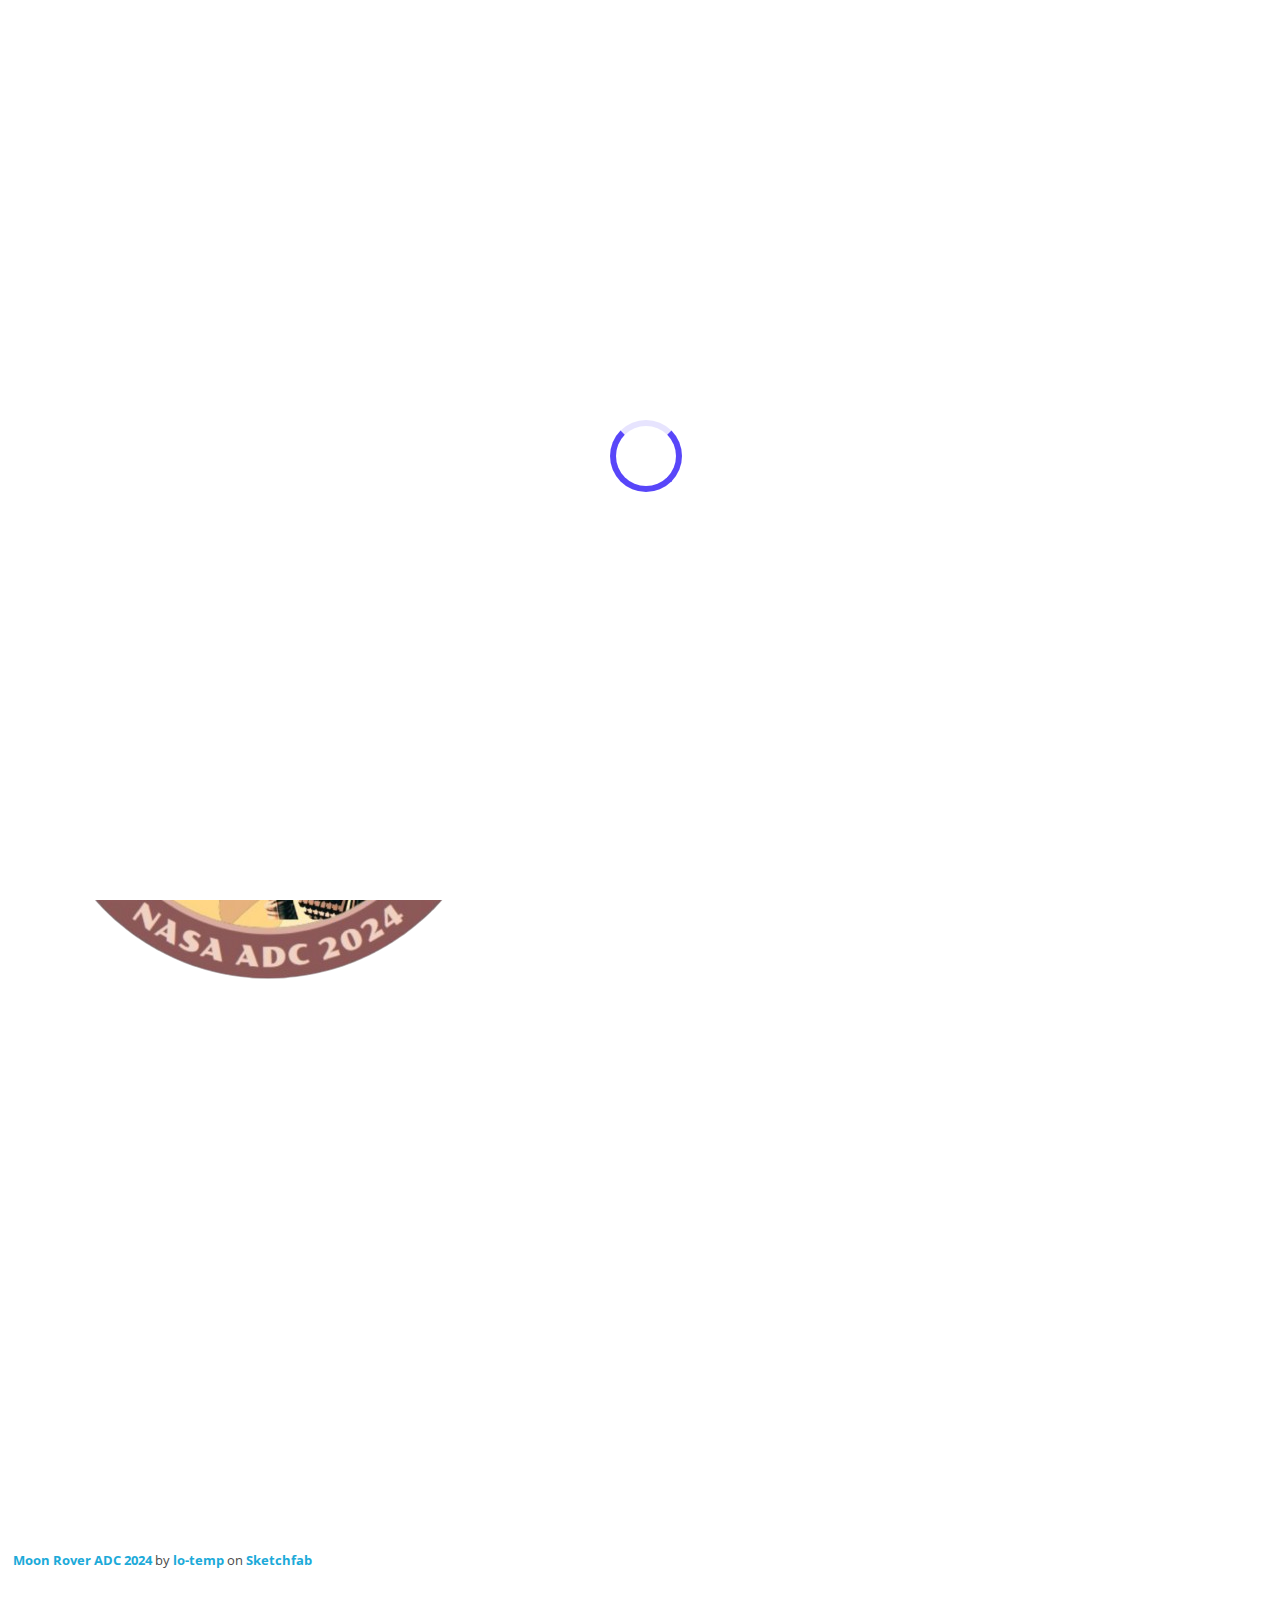
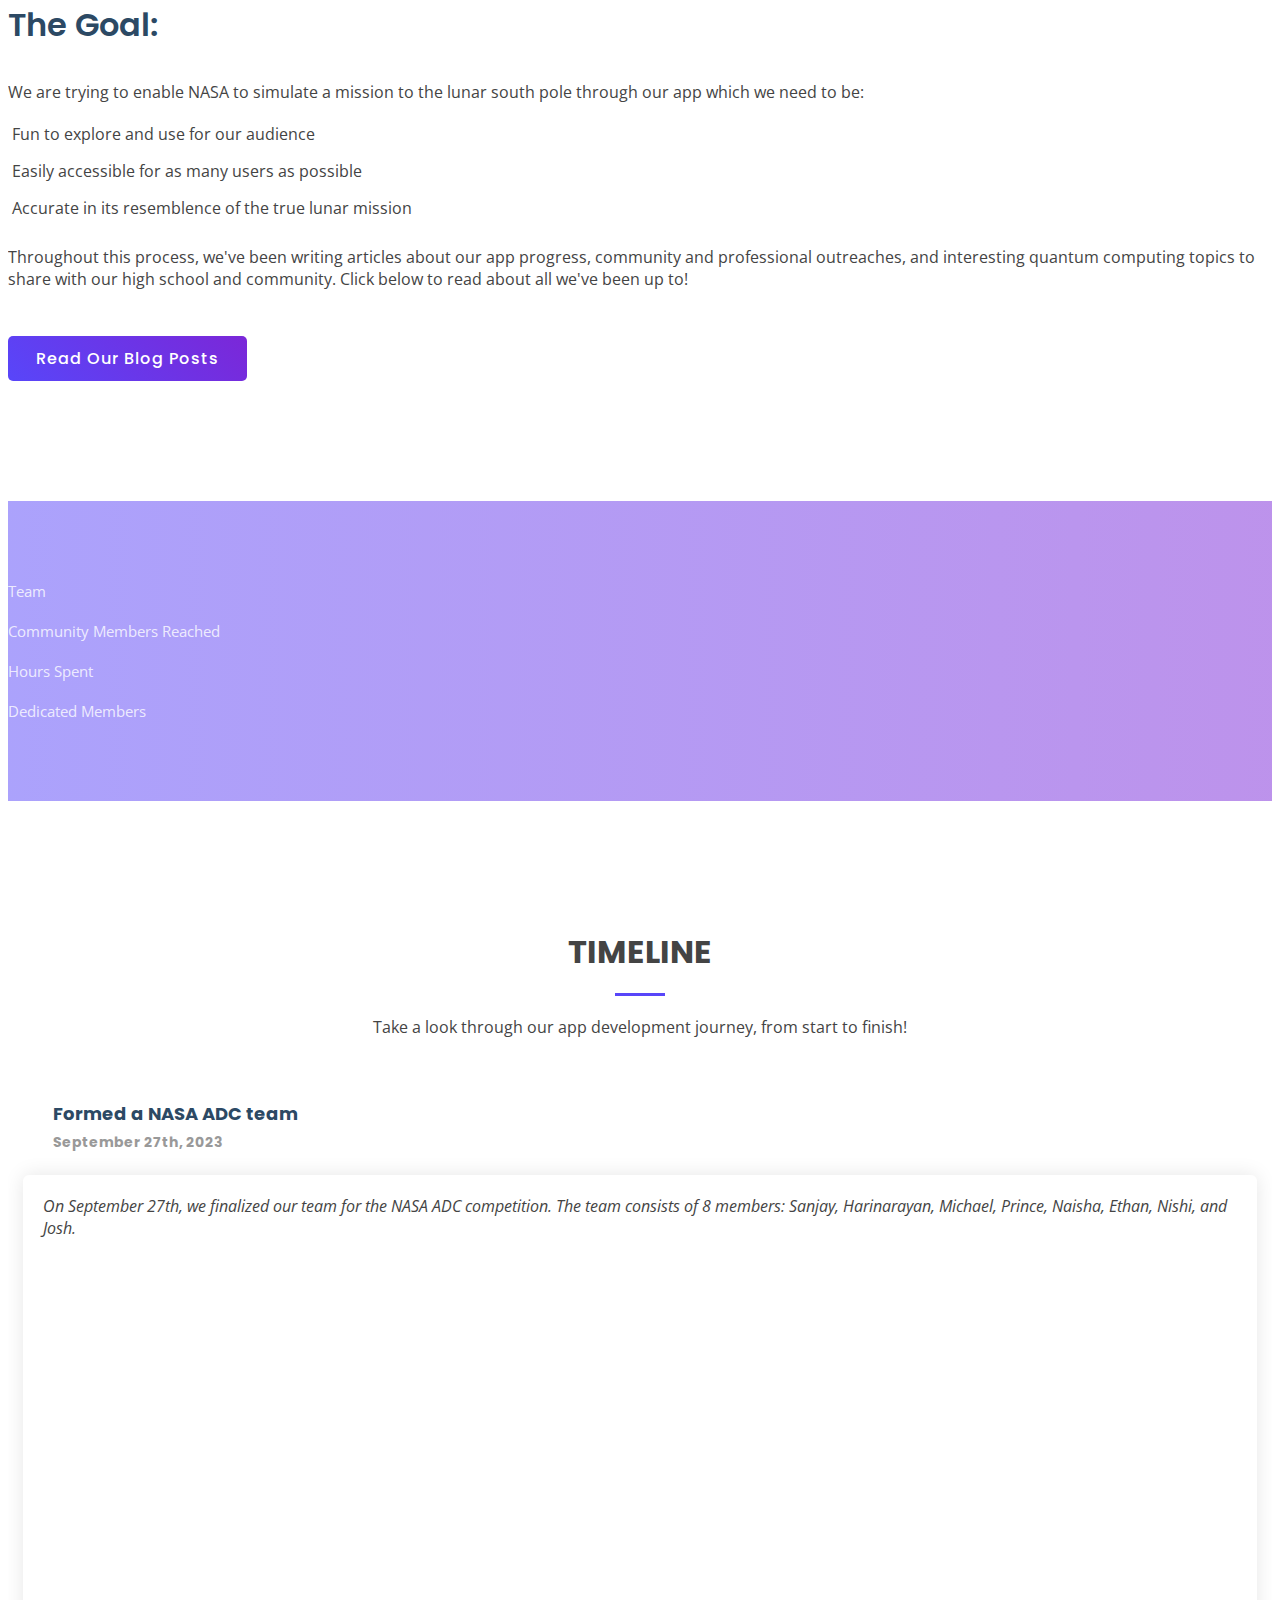
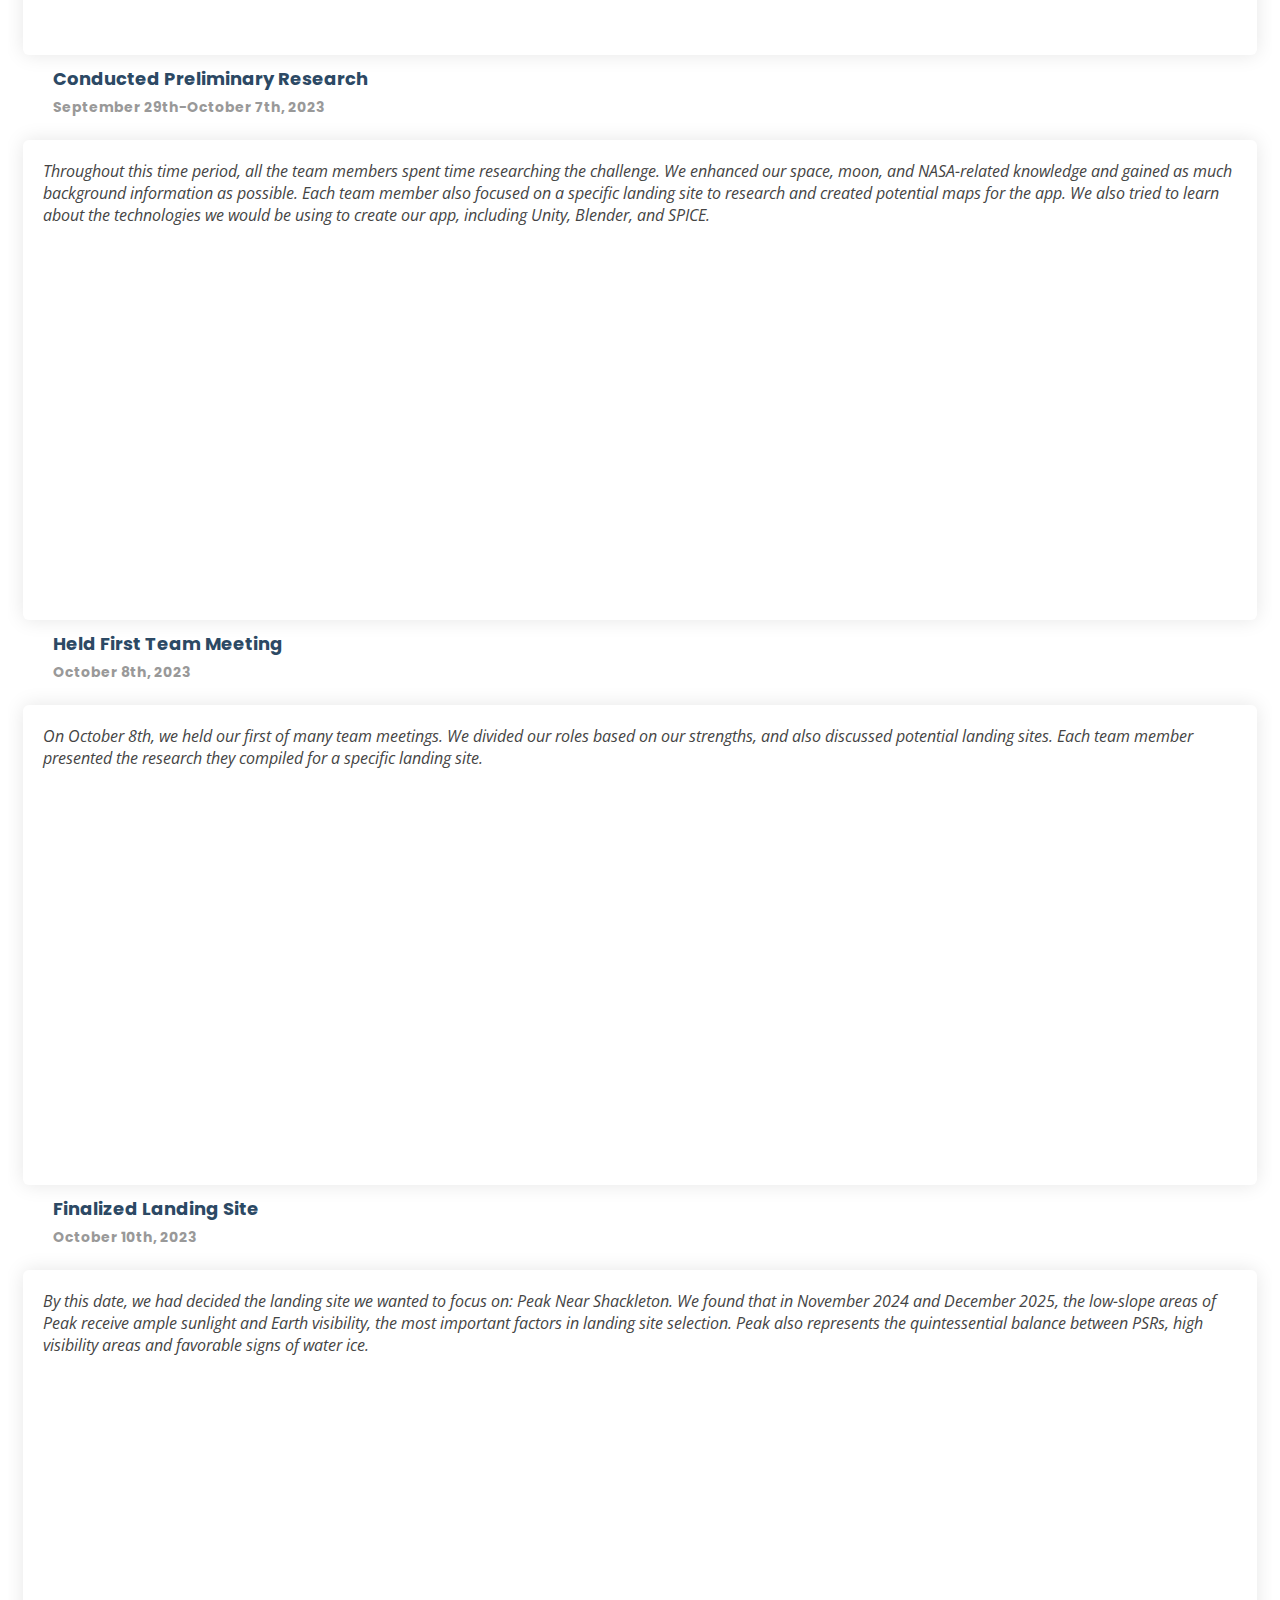
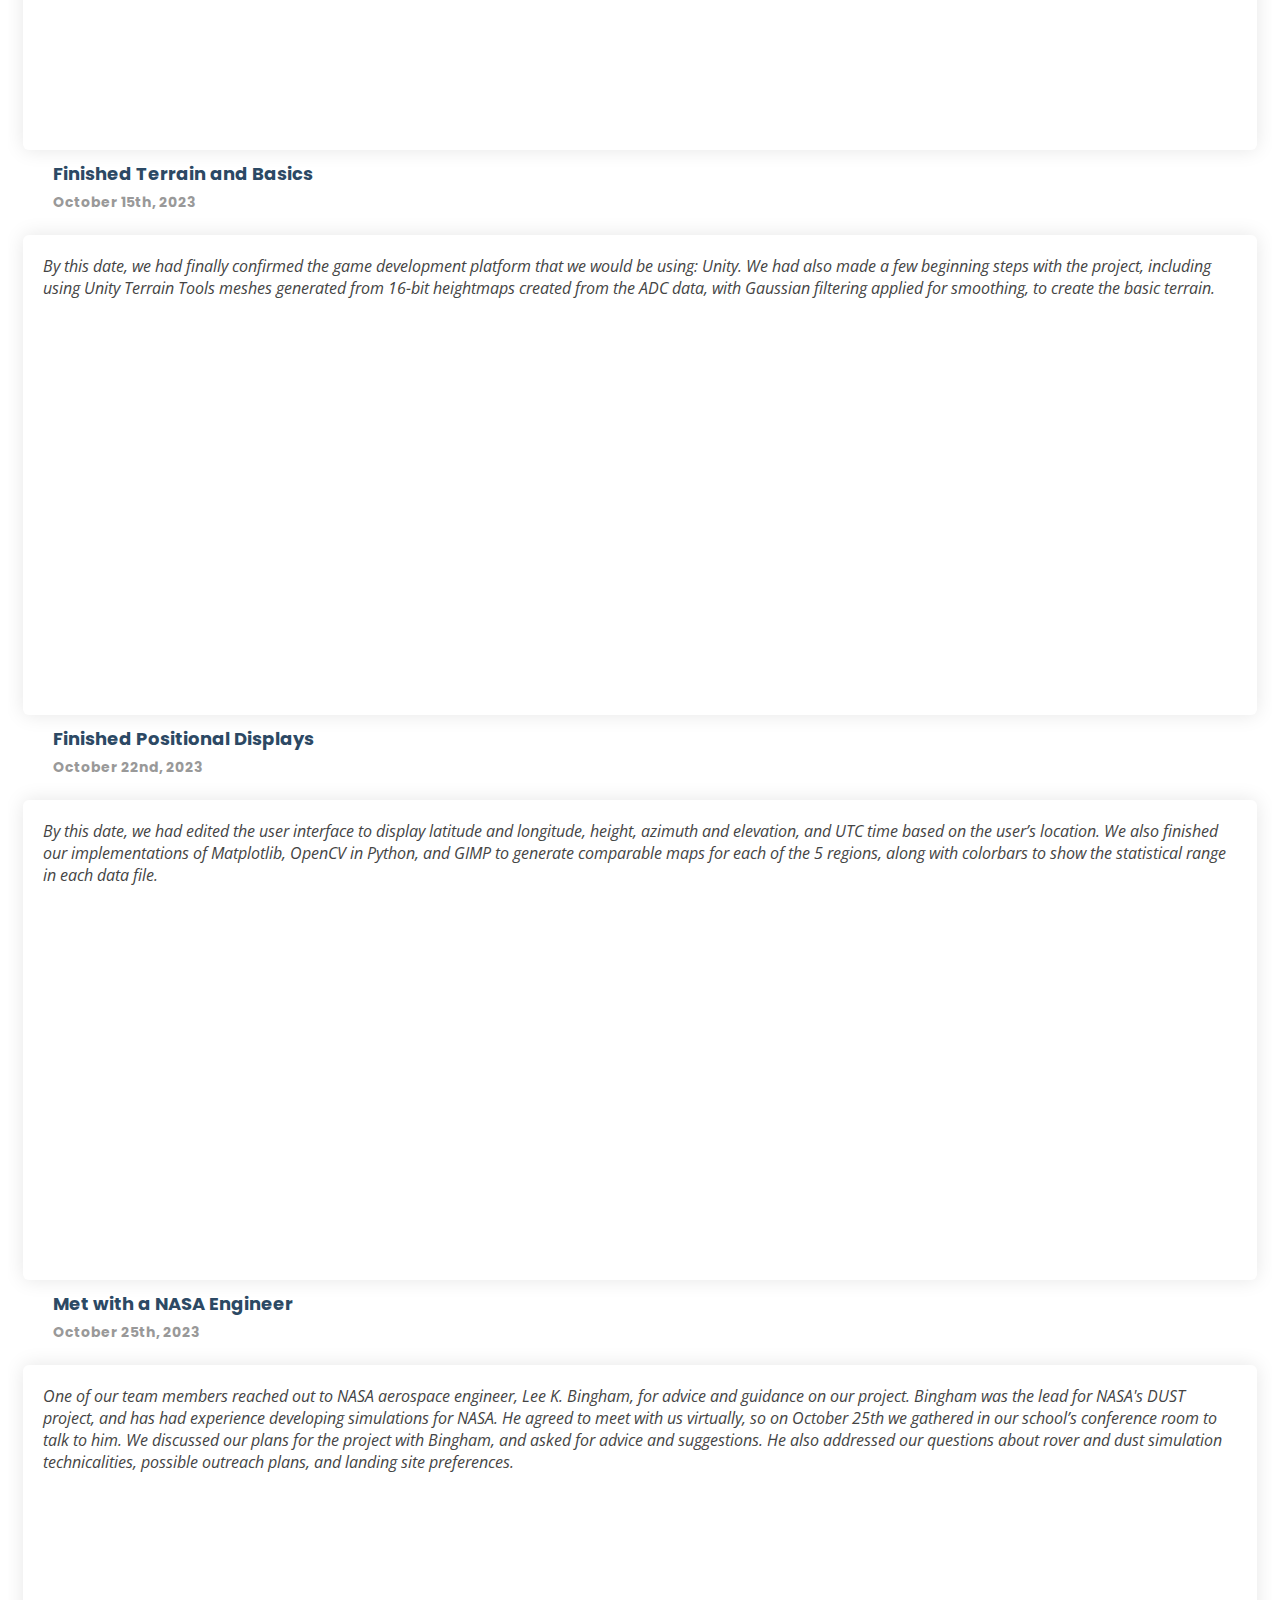
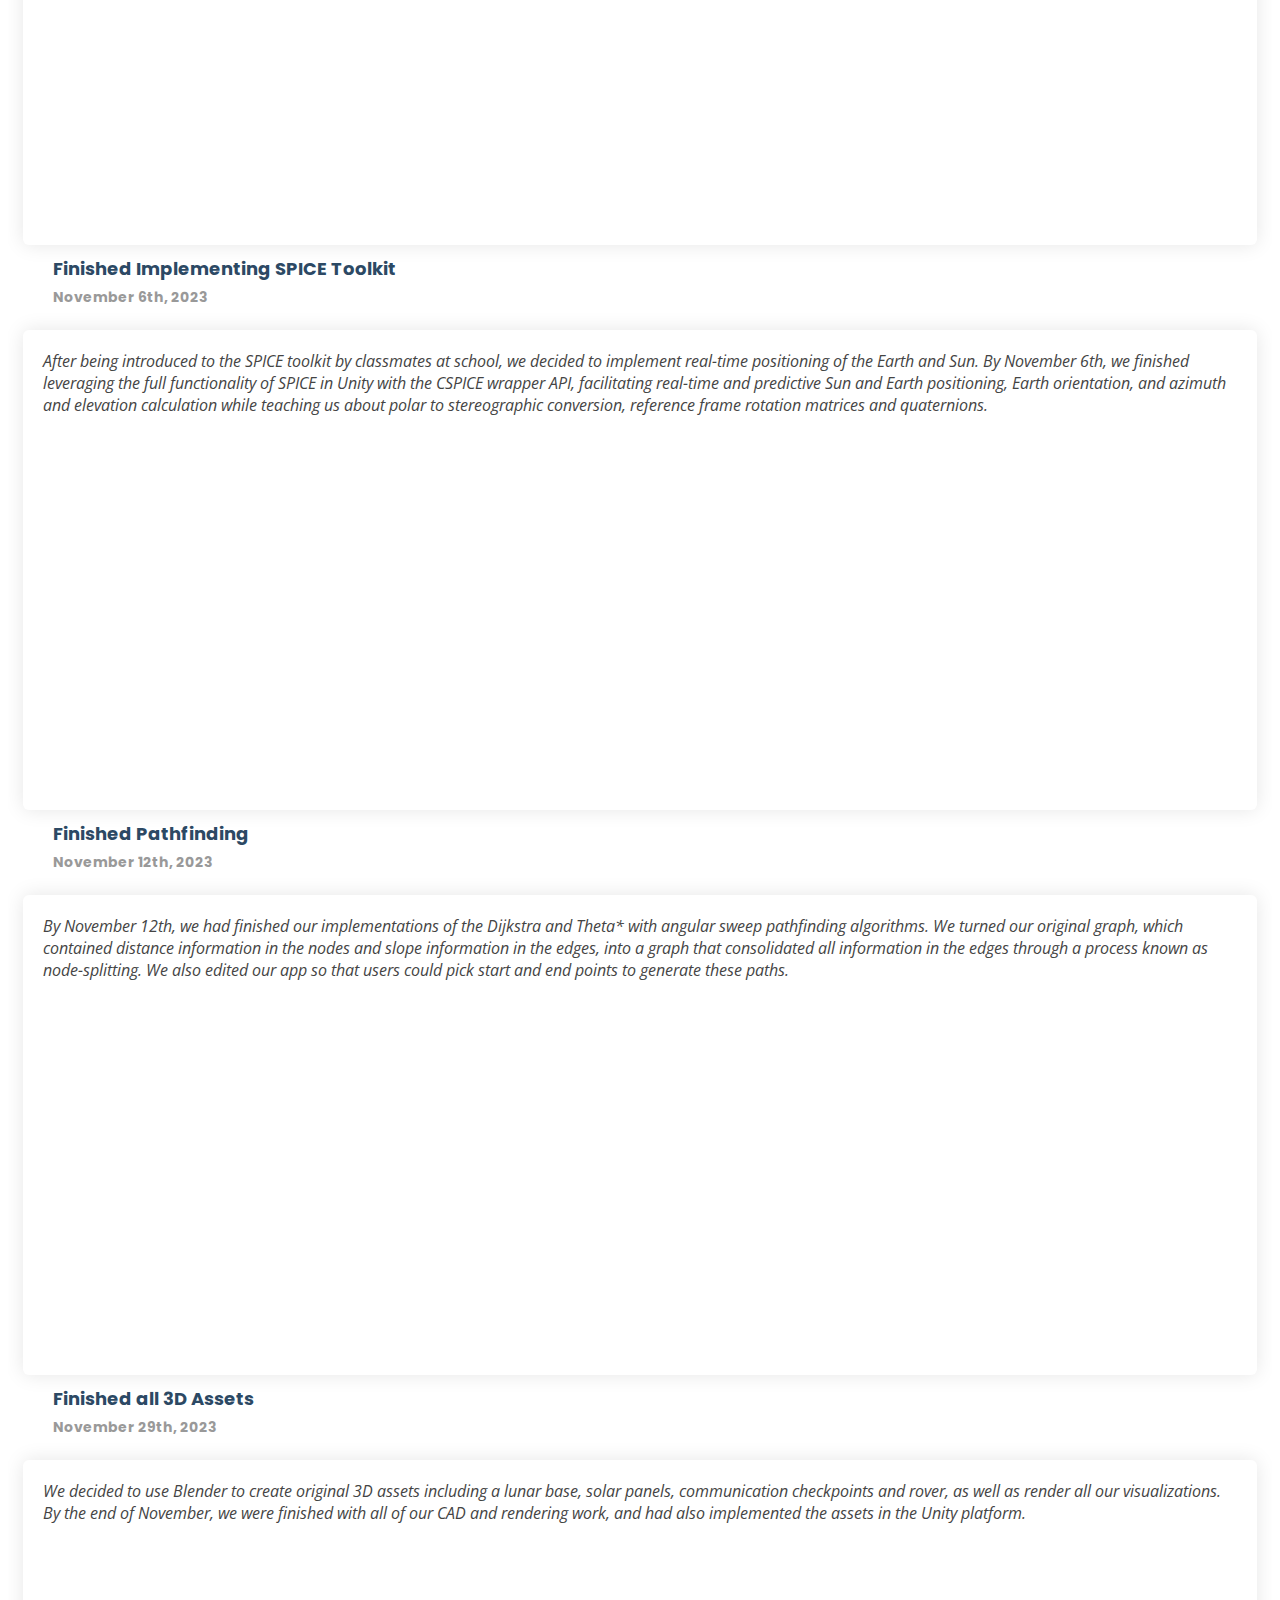
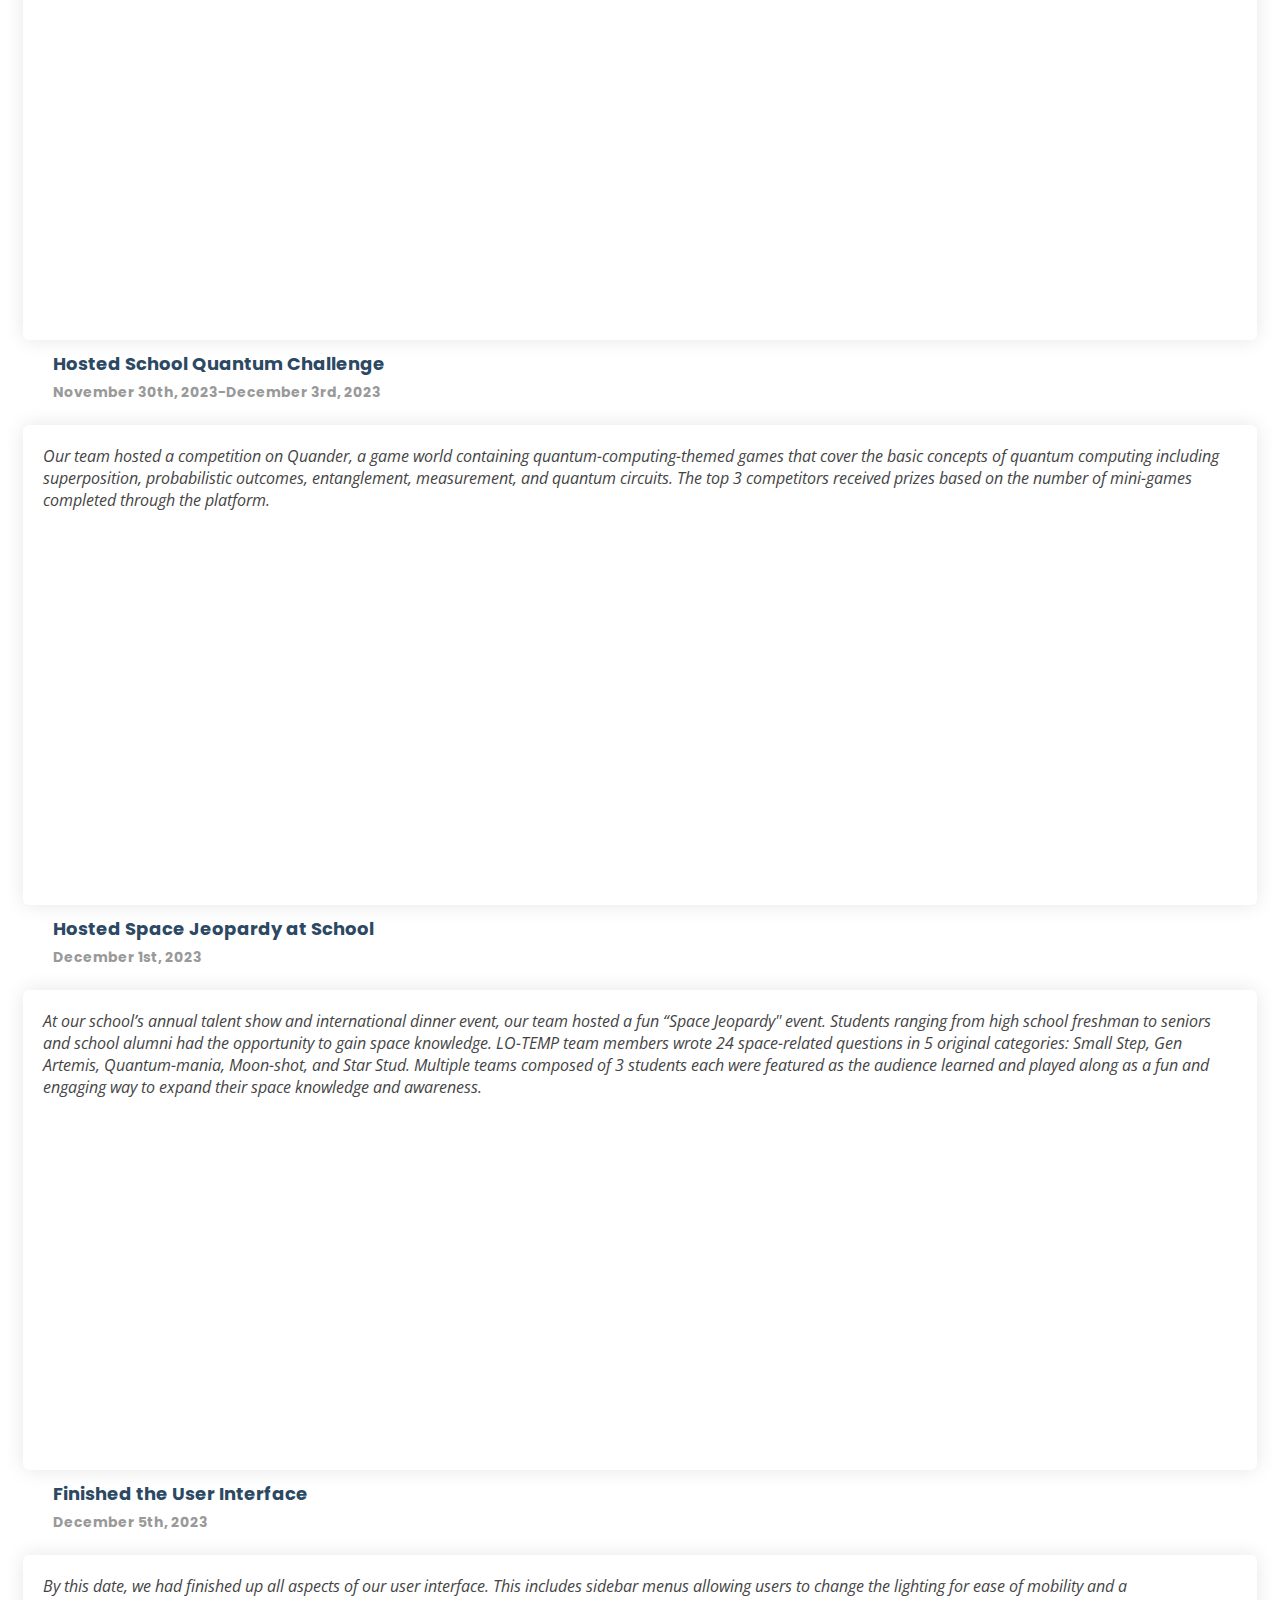
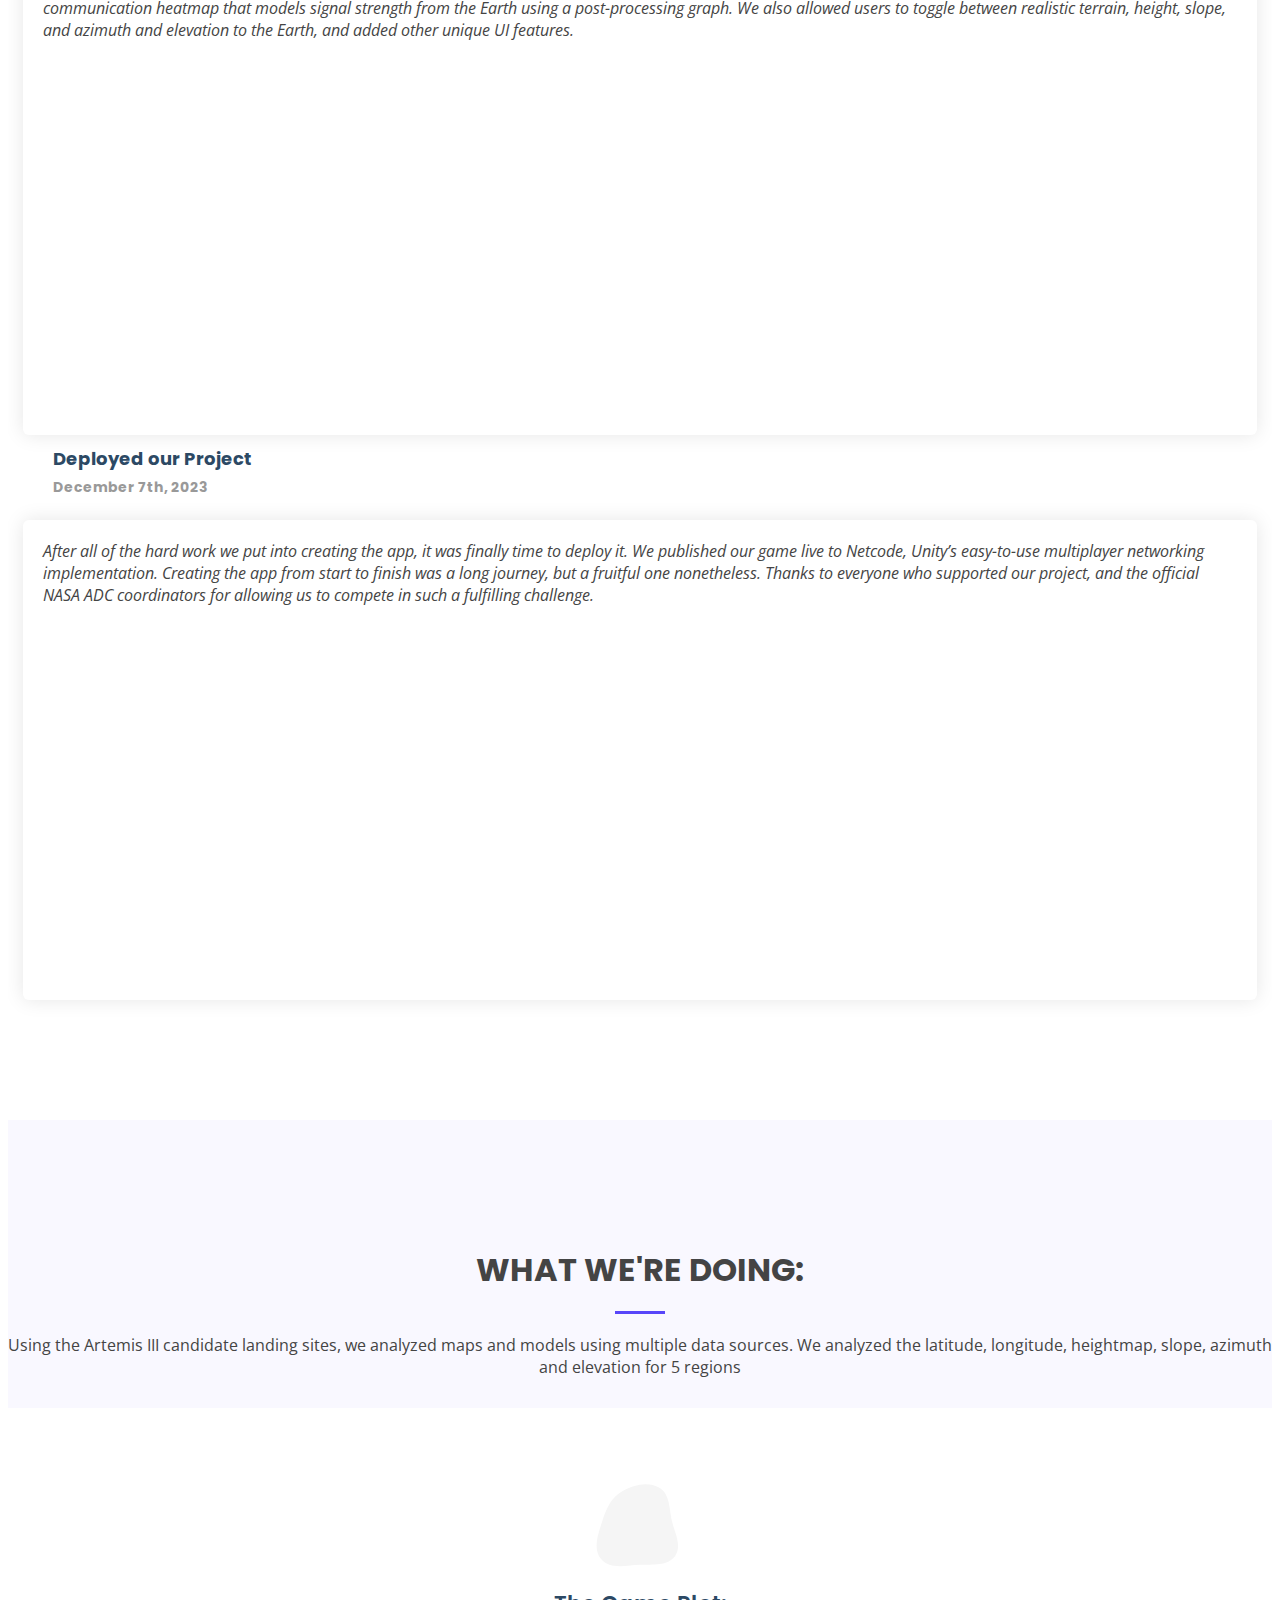
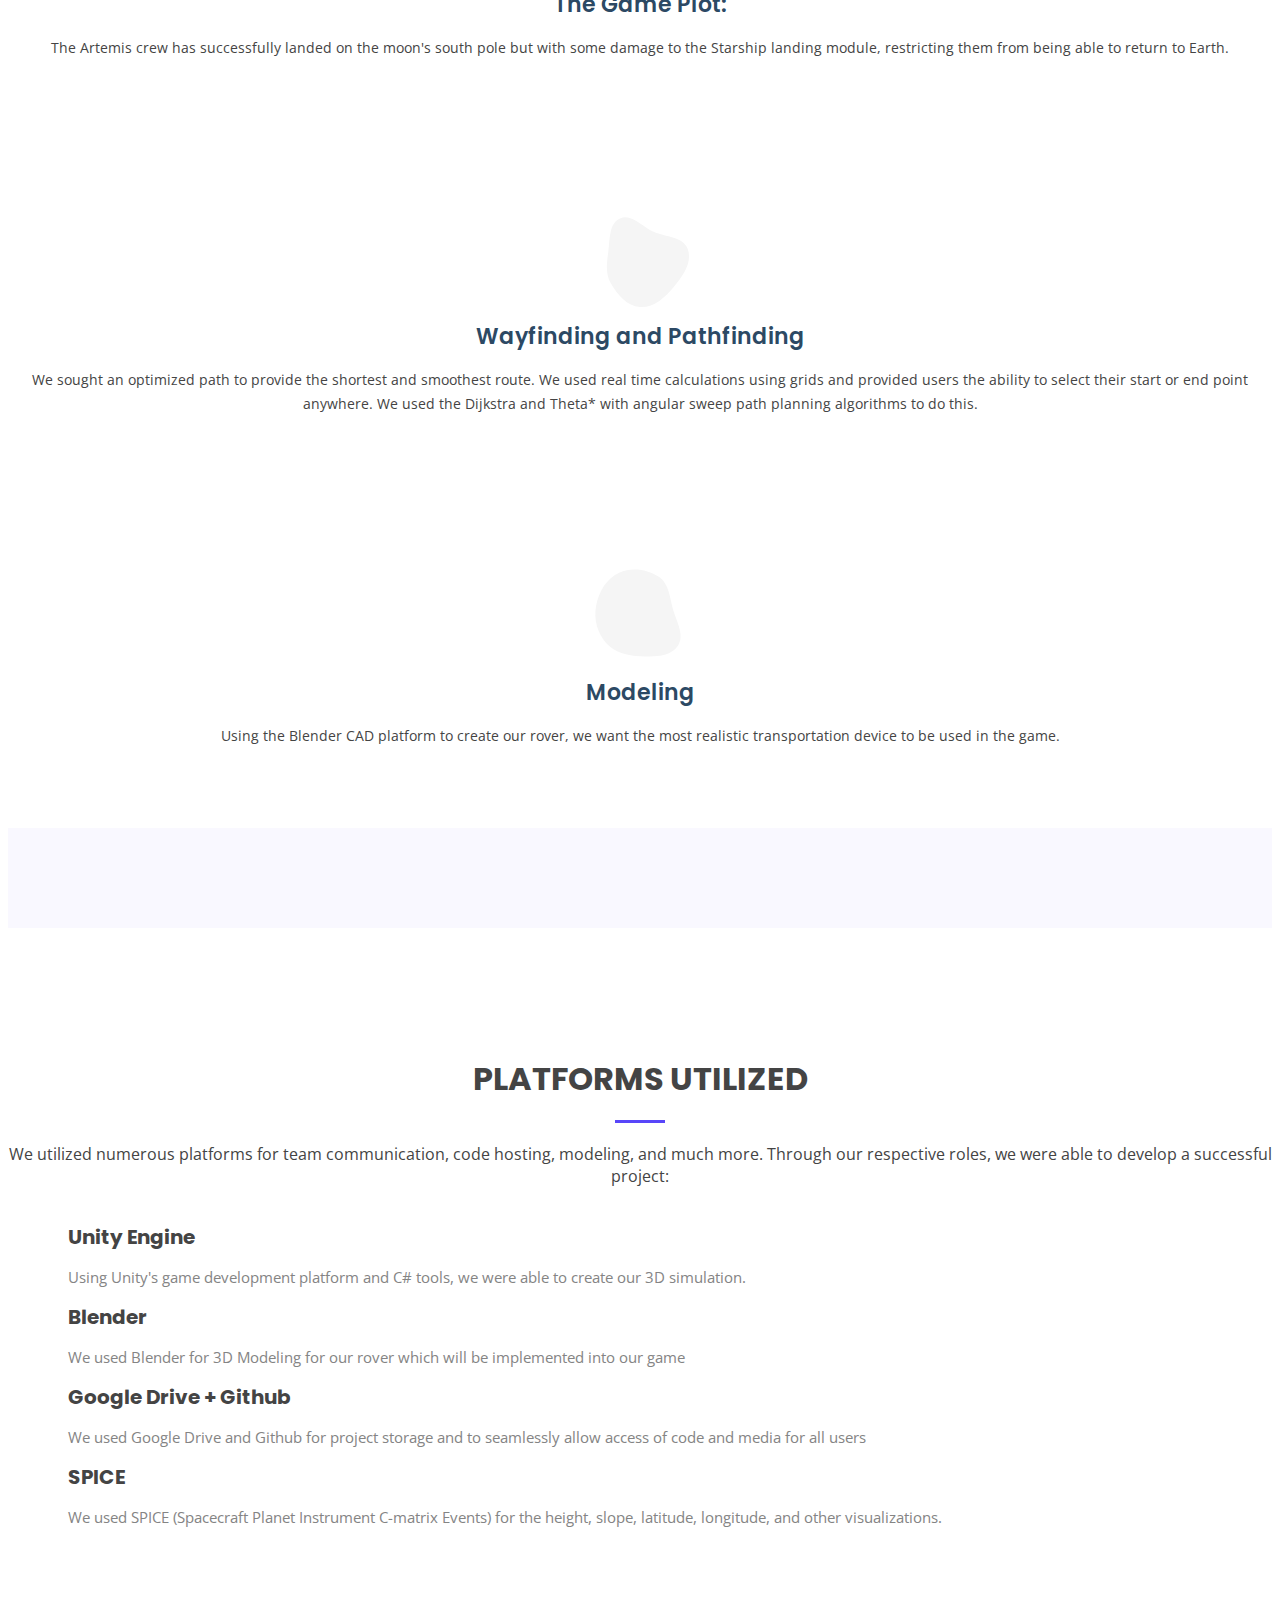
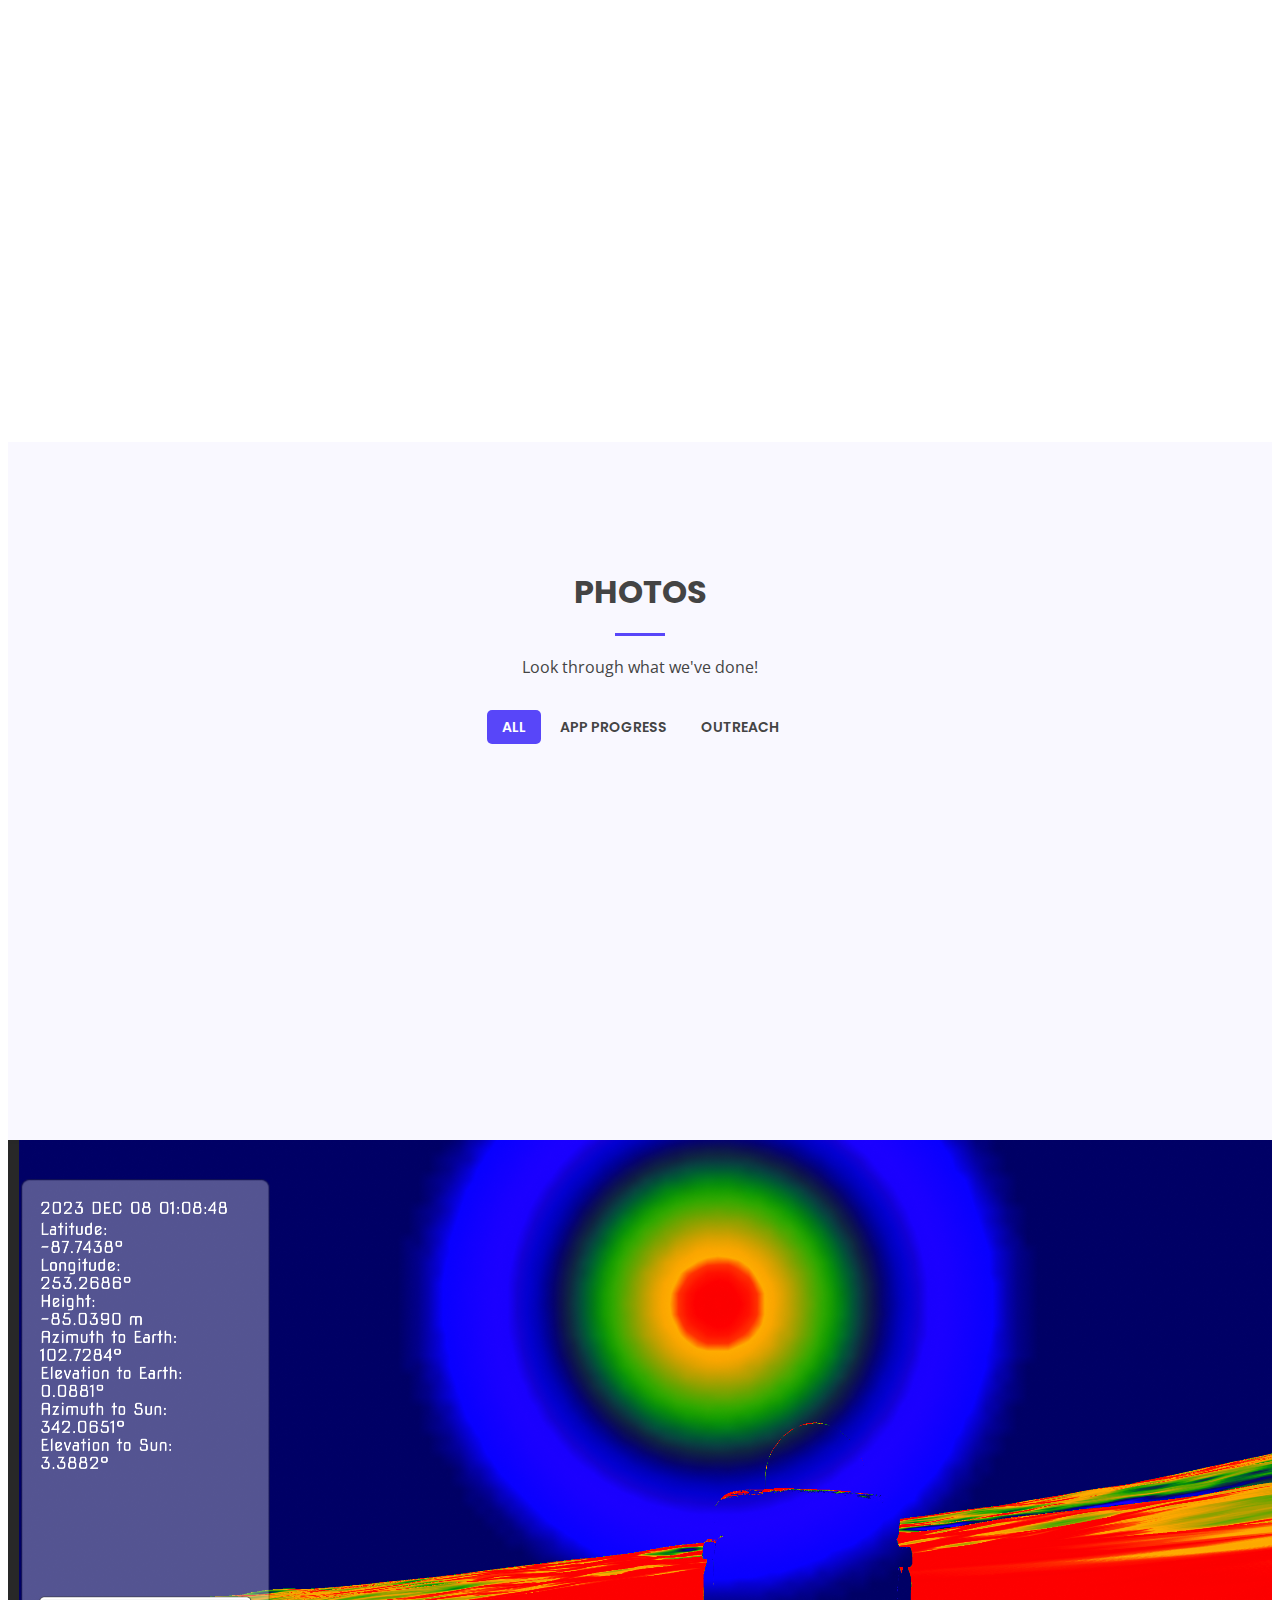
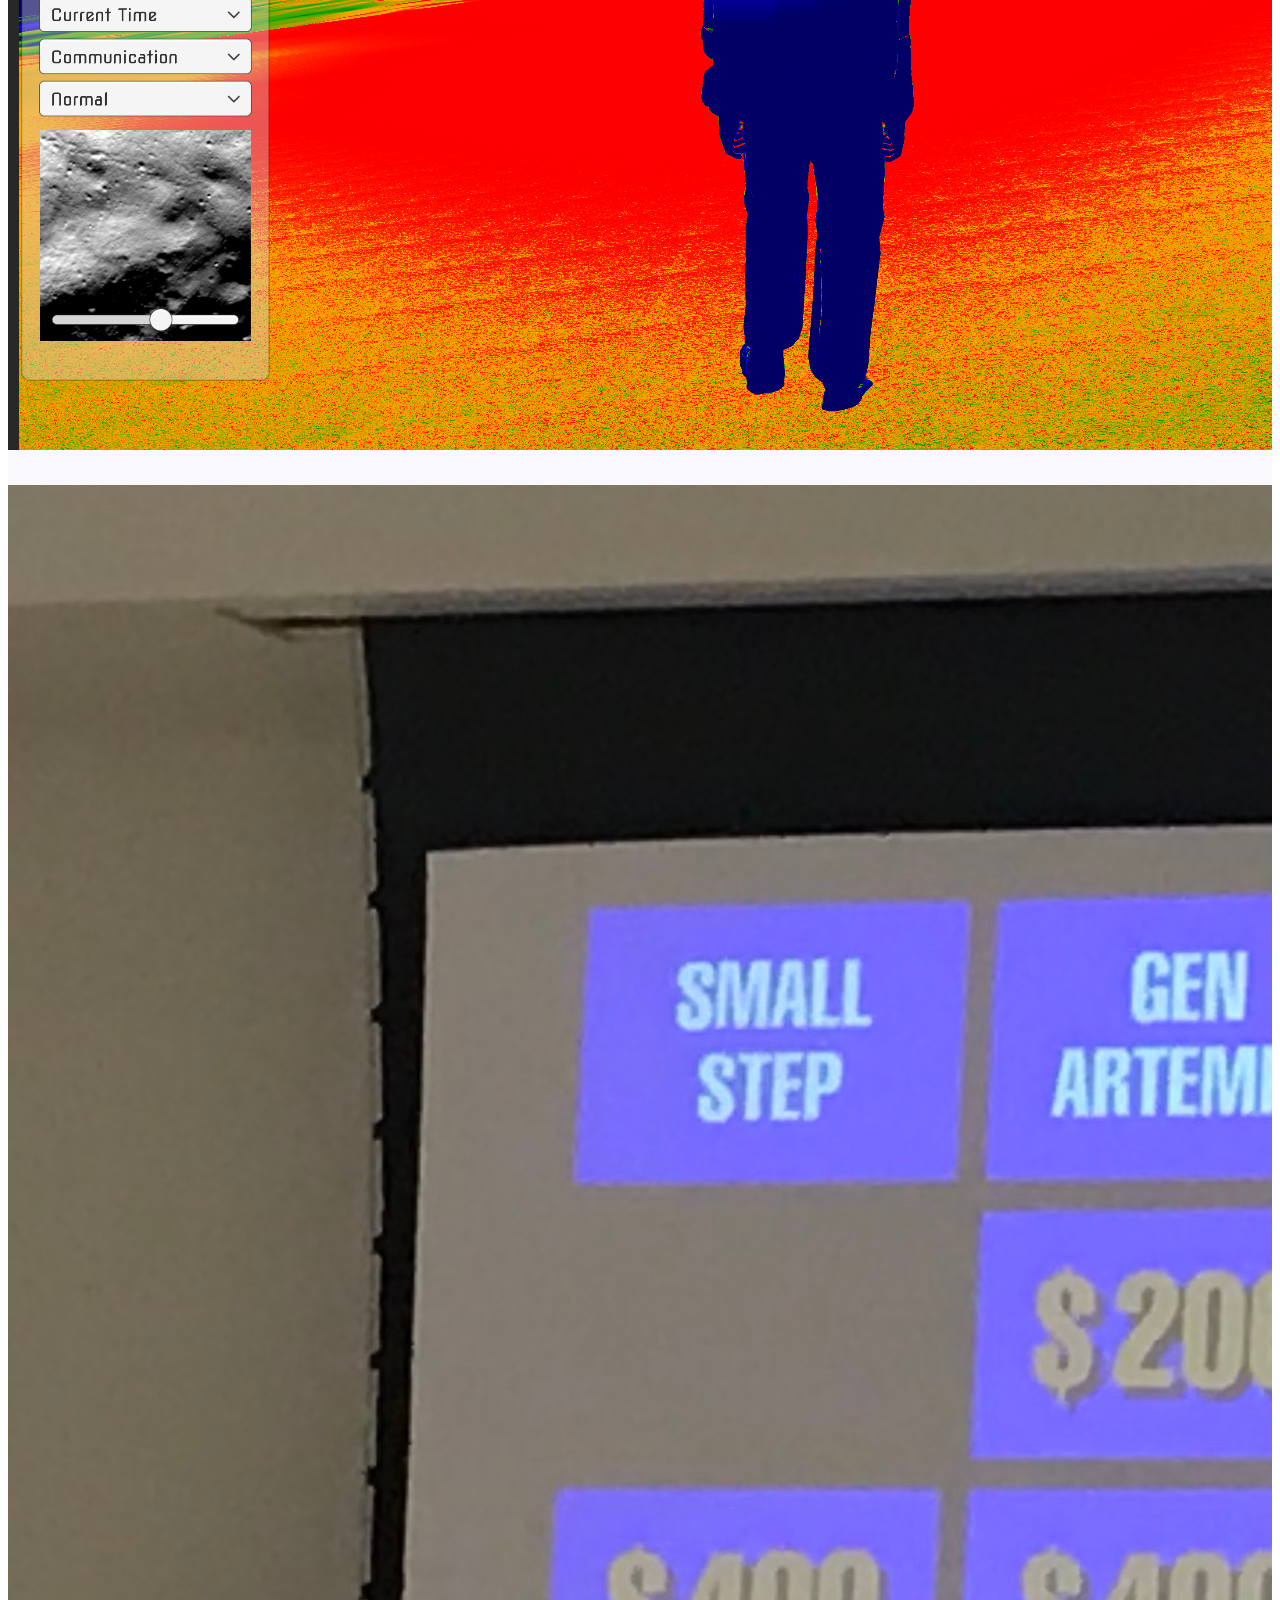
==== commit cd0372d8: "Update index.html" ====
--- a/index.html
+++ b/index.html
@@ -88,9 +88,9 @@
 
         <div class="row">
           <div class="col-lg-6 order-1 order-lg-2" data-aos="zoom-in" data-aos-delay="150">
-             <iframe title="Moon Rover ADC 2024" frameborder="0" allowfullscreen mozallowfullscreen="true" webkitallowfullscreen="true" allow="autoplay; fullscreen; xr-spatial-tracking" xr-spatial-tracking execution-while-out-of-viewport execution-while-not-rendered web-share style="width:100%; height:100%" src="https://sketchfab.com/models/0809195e8acc429cafbc8347c1e6e920/embed"> </iframe> <p style="font-size: 13px; font-weight: normal; margin: 5px; color: #4A4A4A;"> <a href="https://sketchfab.com/3d-models/moon-rover-adc-2024-0809195e8acc429cafbc8347c1e6e920?utm_medium=embed&utm_campaign=share-popup&utm_content=0809195e8acc429cafbc8347c1e6e920" target="_blank" rel="nofollow" style="font-weight: bold; color: #1CAAD9;"> Moon Rover ADC 2024 </a> by <a href="https://sketchfab.com/lo-temp?utm_medium=embed&utm_campaign=share-popup&utm_content=0809195e8acc429cafbc8347c1e6e920" target="_blank" rel="nofollow" style="font-weight: bold; color: #1CAAD9;"> lo-temp </a> on <a href="https://sketchfab.com?utm_medium=embed&utm_campaign=share-popup&utm_content=0809195e8acc429cafbc8347c1e6e920" target="_blank" rel="nofollow" style="font-weight: bold; color: #1CAAD9;">Sketchfab</a></p>
-          </div>
-          <br>
+             <iframe title="Moon Rover ADC 2024" frameborder="0" allowfullscreen mozallowfullscreen="true" webkitallowfullscreen="true" allow="autoplay; fullscreen; xr-spatial-tracking" xr-spatial-tracking execution-while-out-of-viewport execution-while-not-rendered web-share style="width:100%; height:100%; margin-bottom:30px;" src="https://sketchfab.com/models/0809195e8acc429cafbc8347c1e6e920/embed"> </iframe> <p style="font-size: 13px; font-weight: normal; margin: 5px; color: #4A4A4A;"> <a href="https://sketchfab.com/3d-models/moon-rover-adc-2024-0809195e8acc429cafbc8347c1e6e920?utm_medium=embed&utm_campaign=share-popup&utm_content=0809195e8acc429cafbc8347c1e6e920" target="_blank" rel="nofollow" style="font-weight: bold; color: #1CAAD9;"> Moon Rover ADC 2024 </a> by <a href="https://sketchfab.com/lo-temp?utm_medium=embed&utm_campaign=share-popup&utm_content=0809195e8acc429cafbc8347c1e6e920" target="_blank" rel="nofollow" style="font-weight: bold; color: #1CAAD9;"> lo-temp </a> on <a href="https://sketchfab.com?utm_medium=embed&utm_campaign=share-popup&utm_content=0809195e8acc429cafbc8347c1e6e920" target="_blank" rel="nofollow" style="font-weight: bold; color: #1CAAD9;">Sketchfab</a></p>
+          </div>
+      
           <div class="col-lg-6 pt-4 pt-lg-0 order-2 order-lg-1 content" data-aos="fade-right">
             <h3>The Goal:</h3>
             <p class="fst-italic">
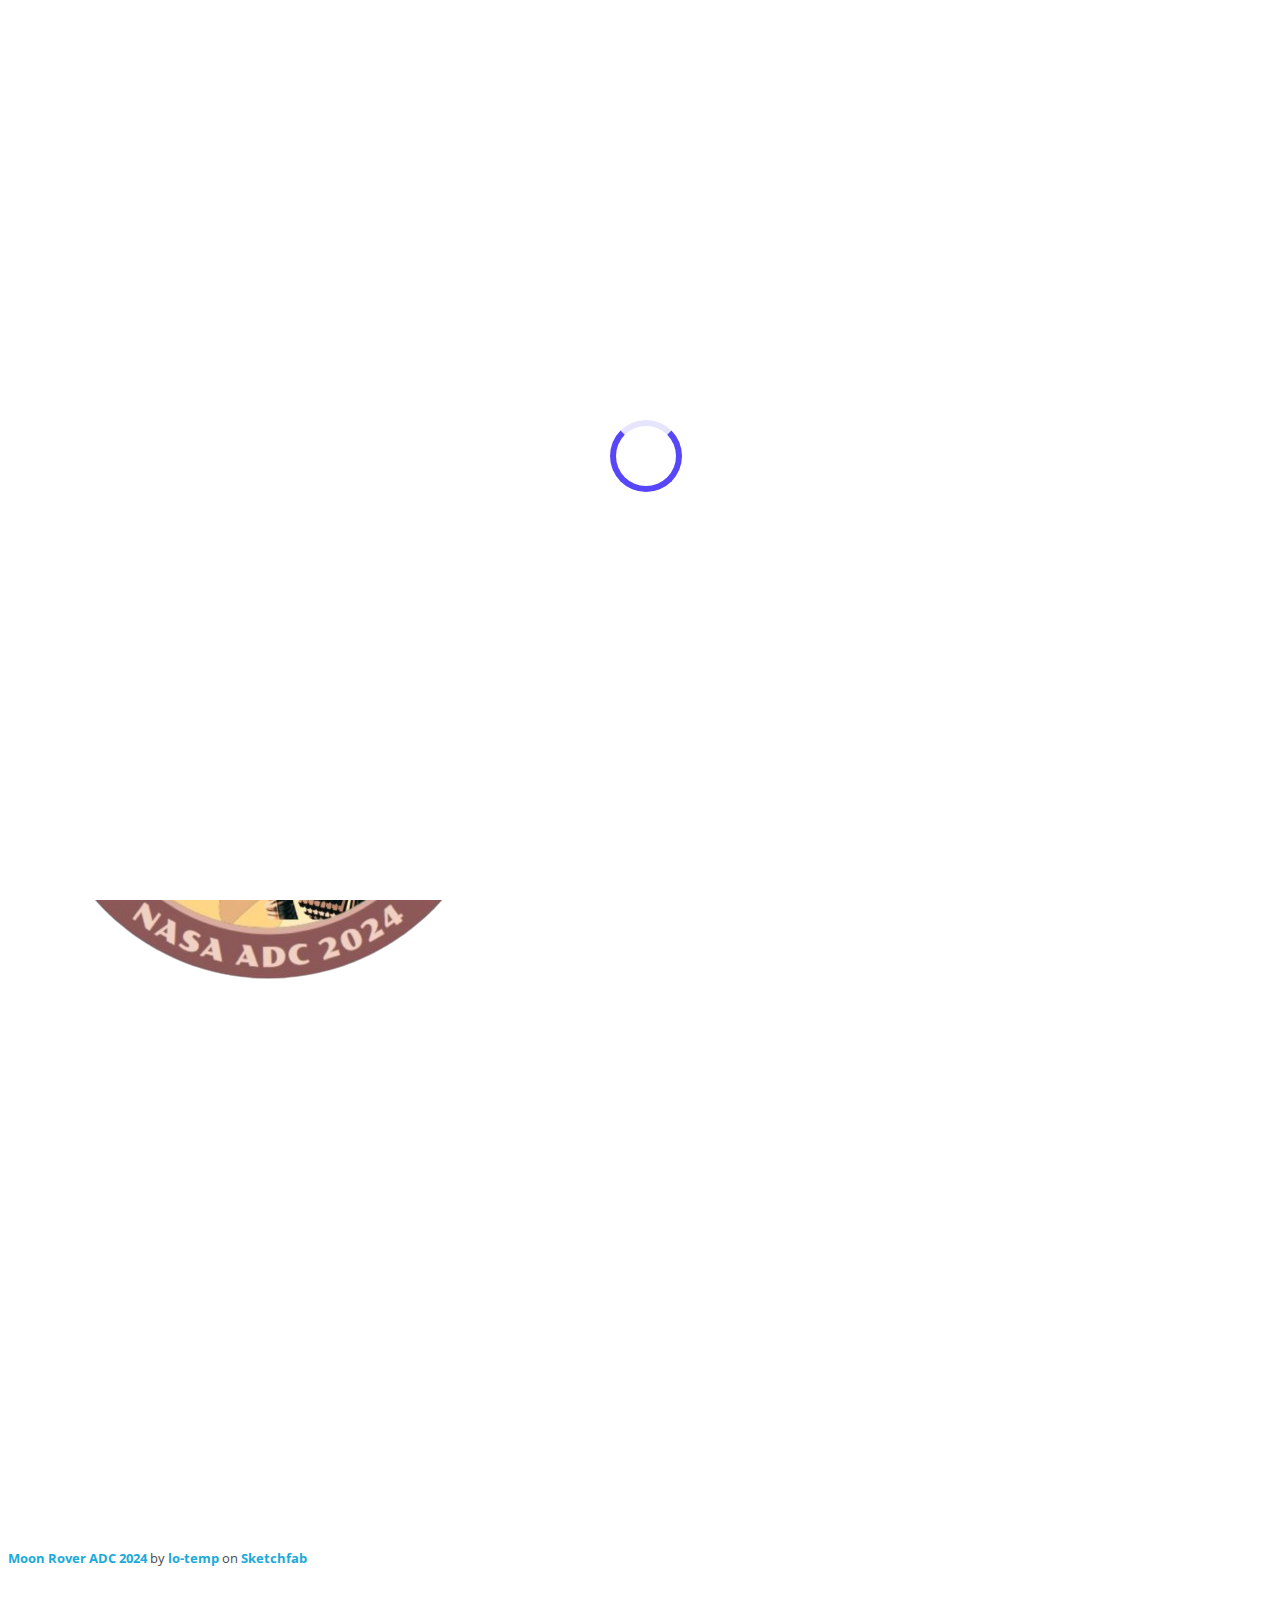
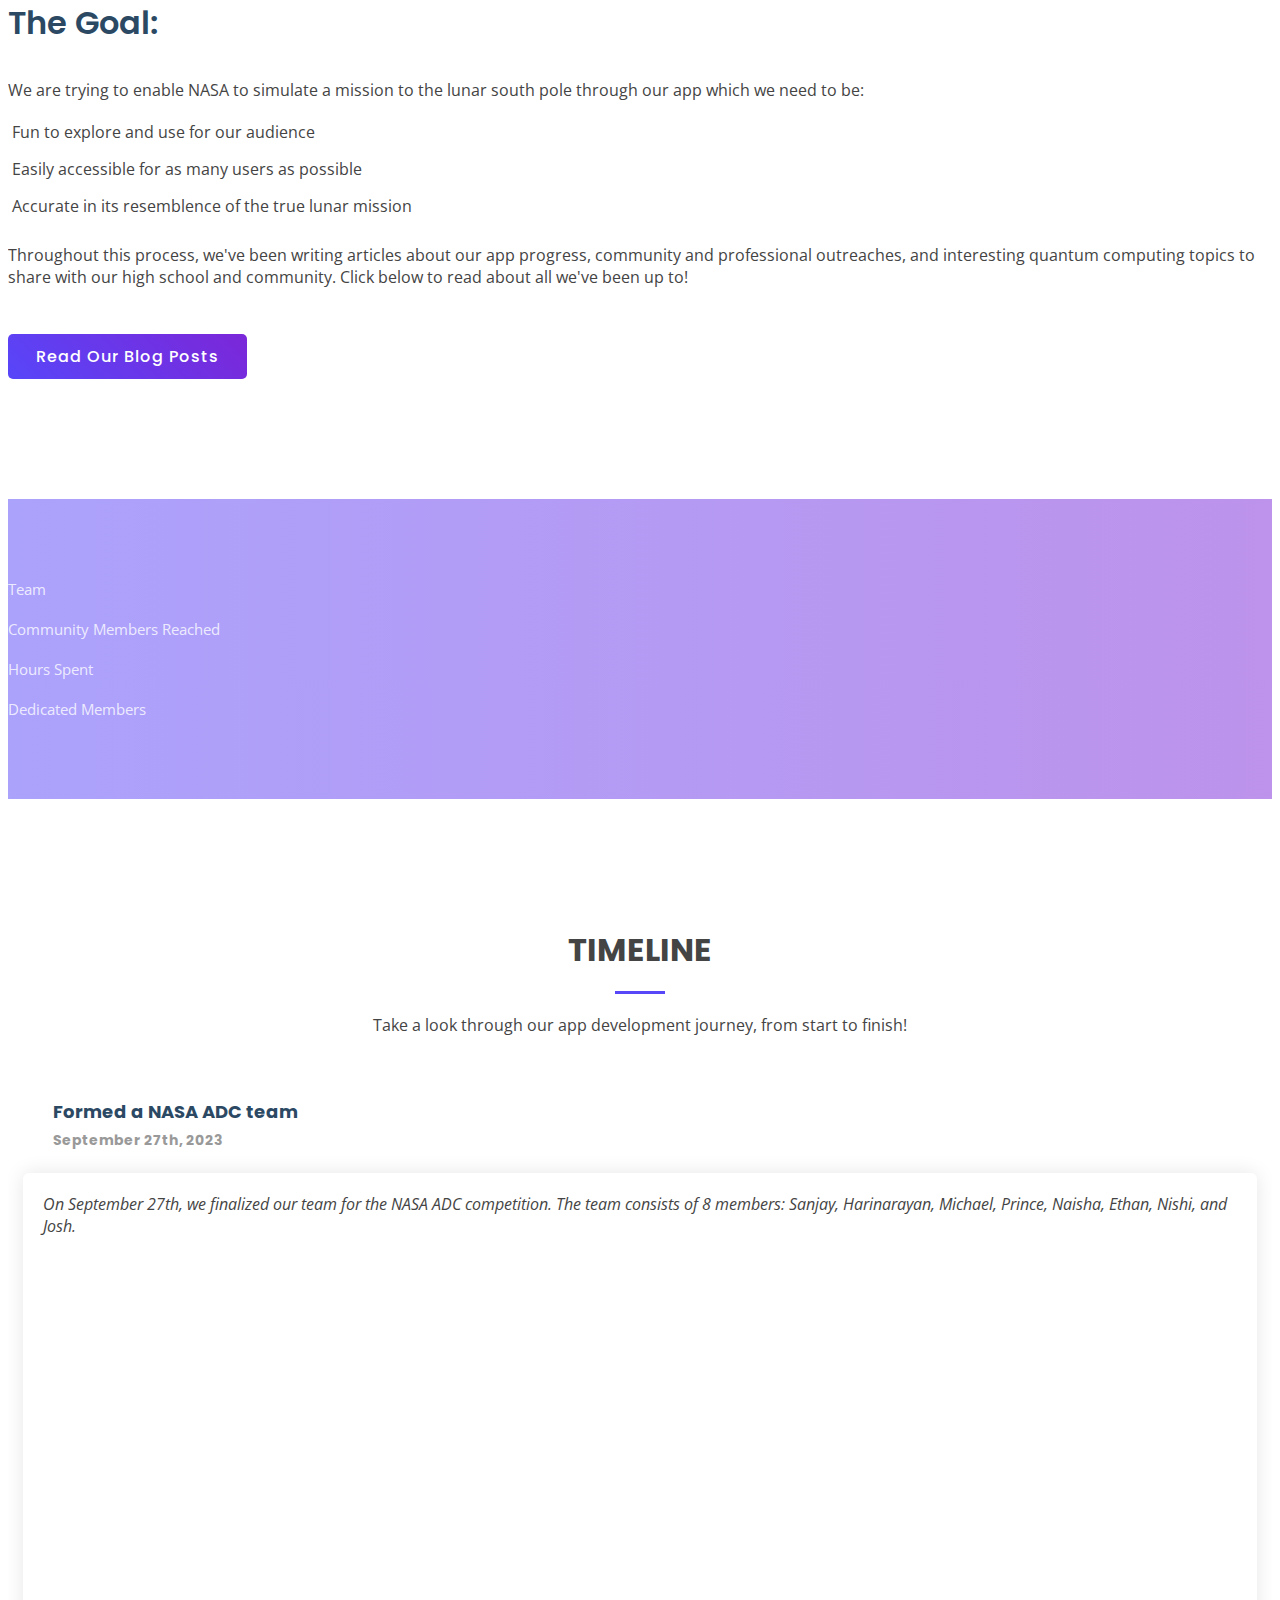
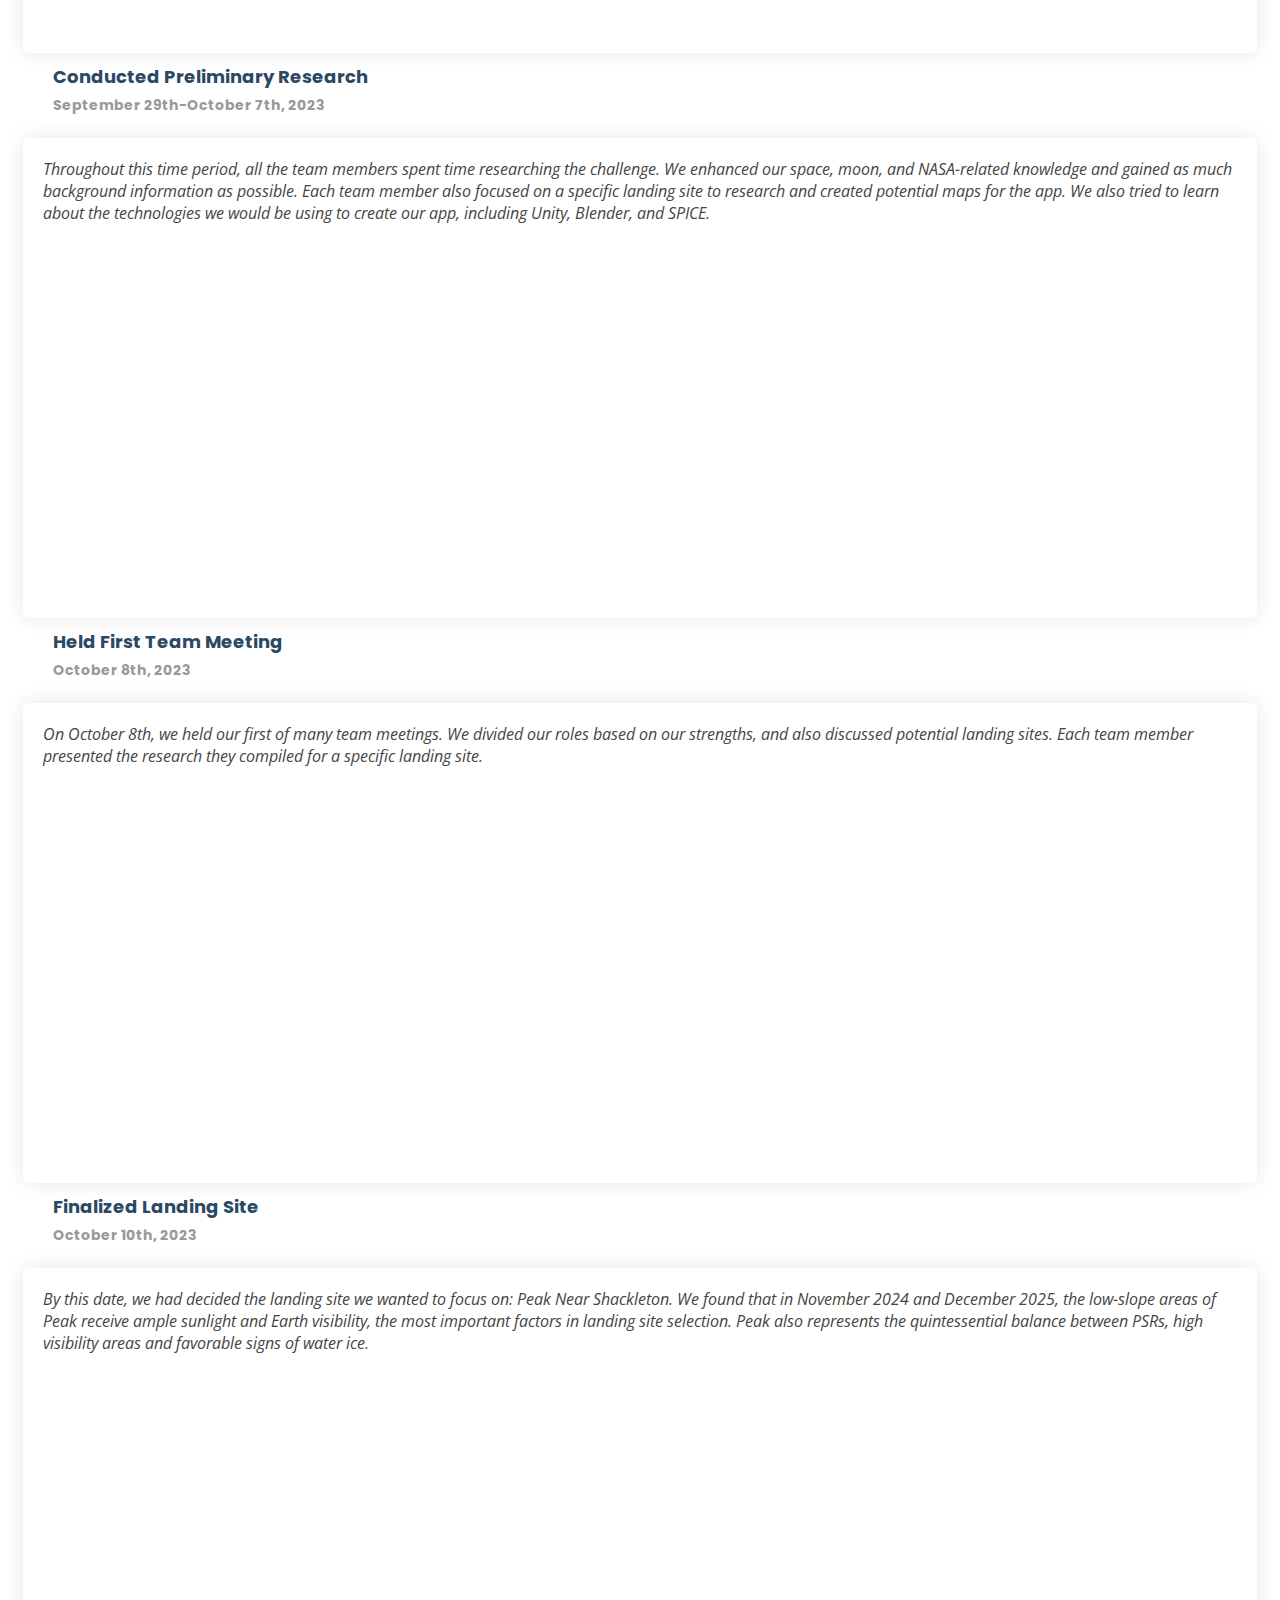
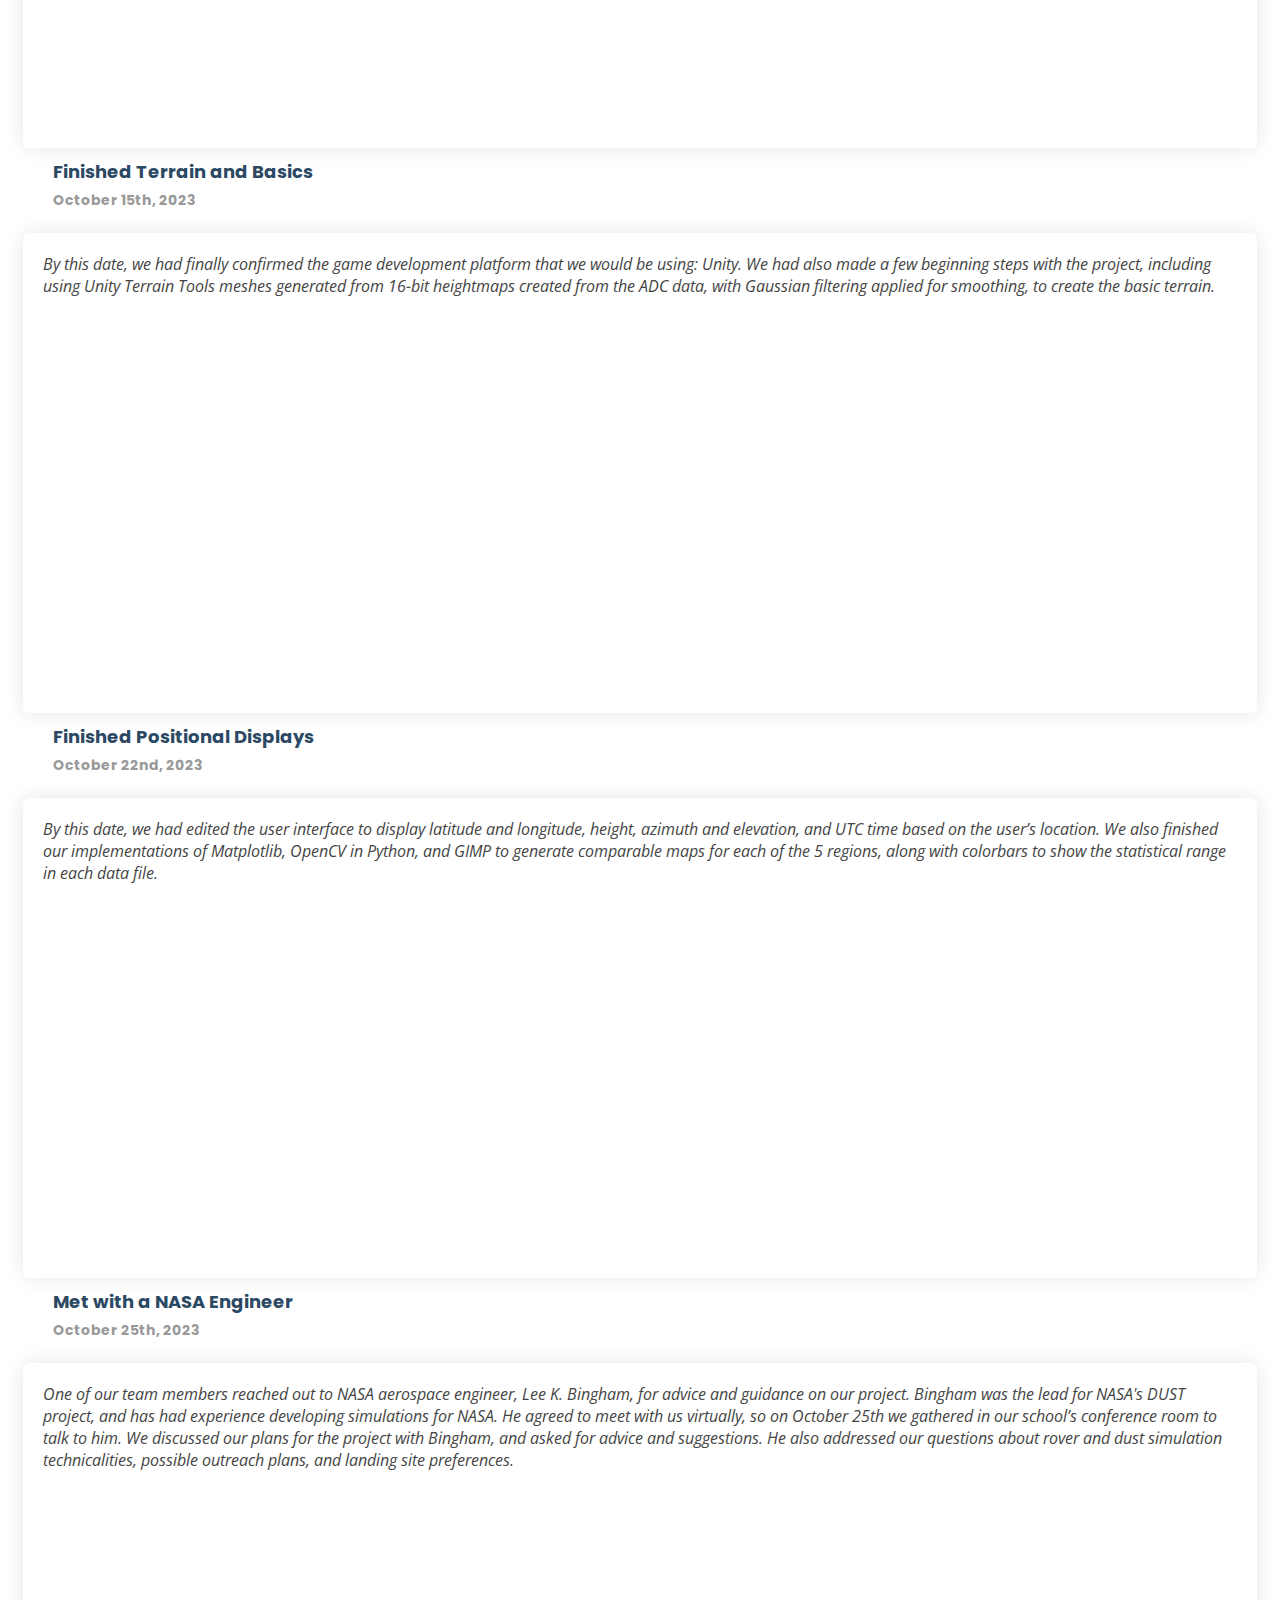
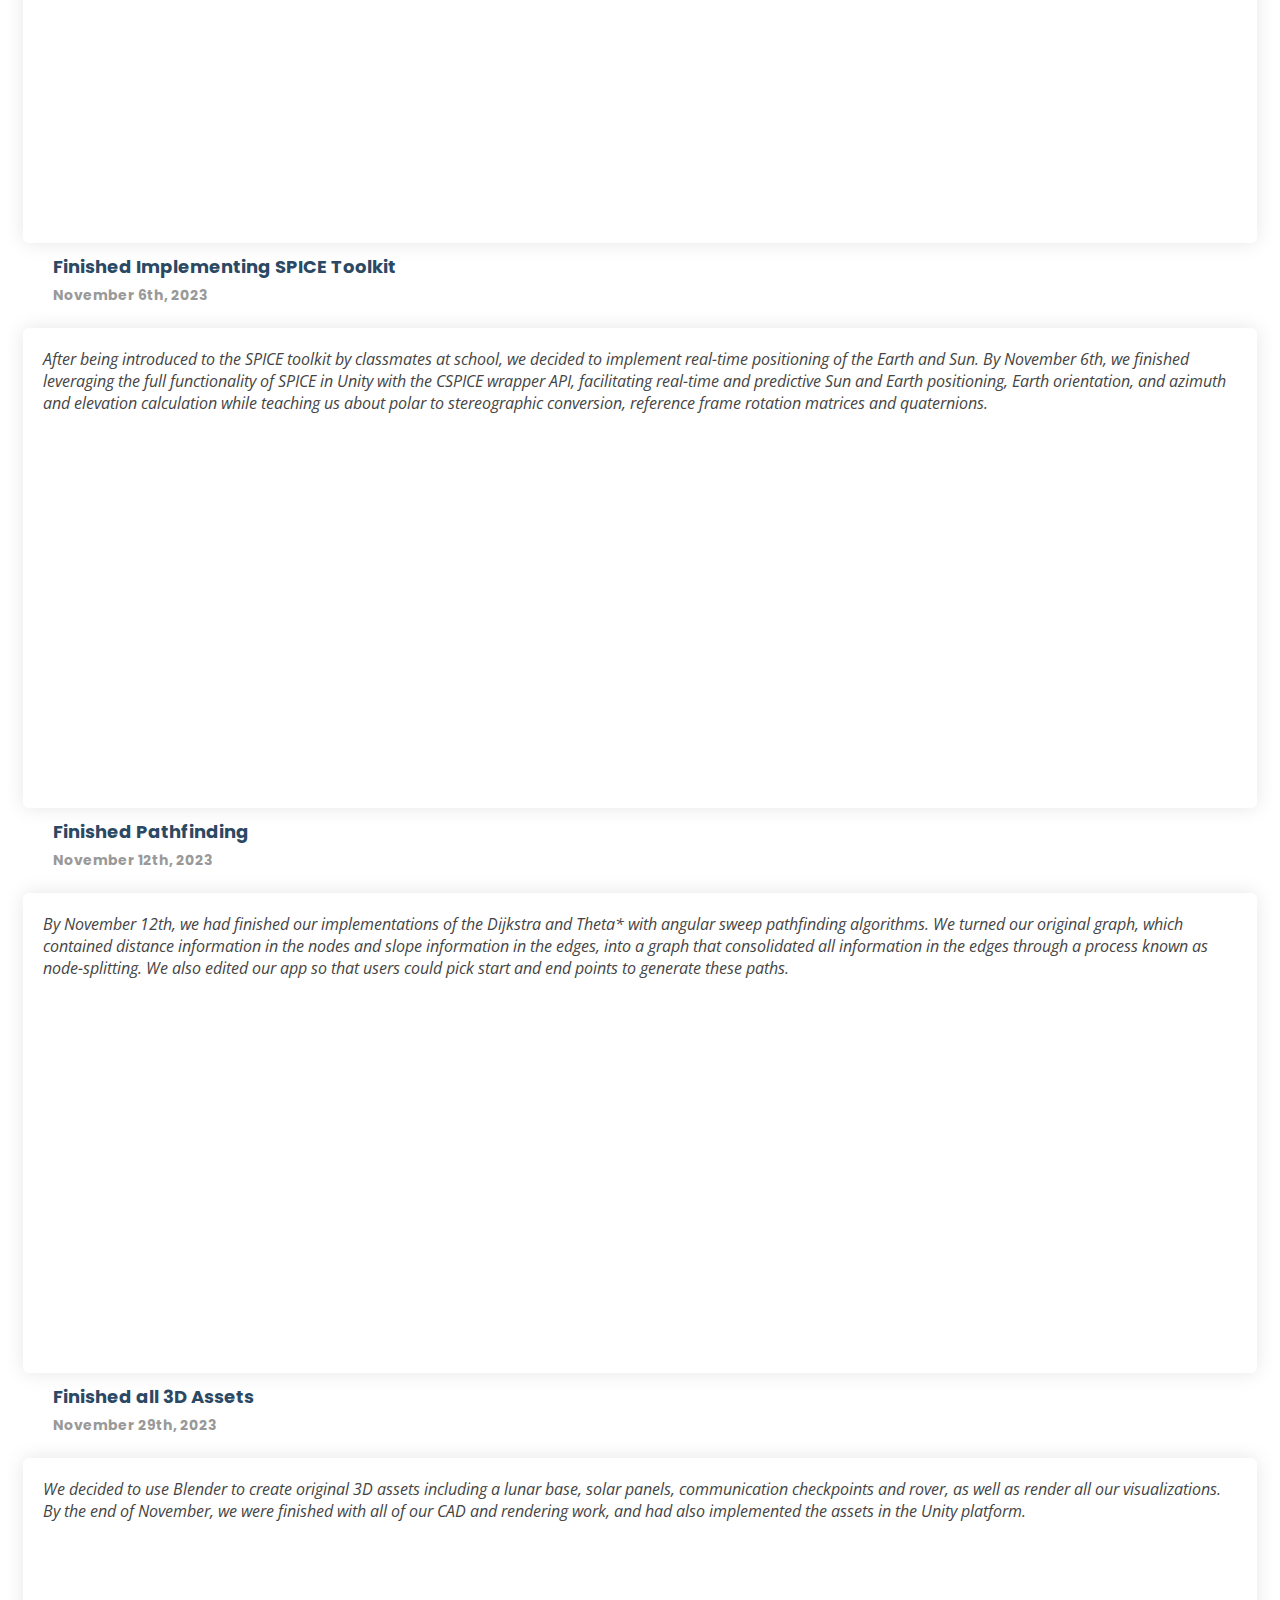
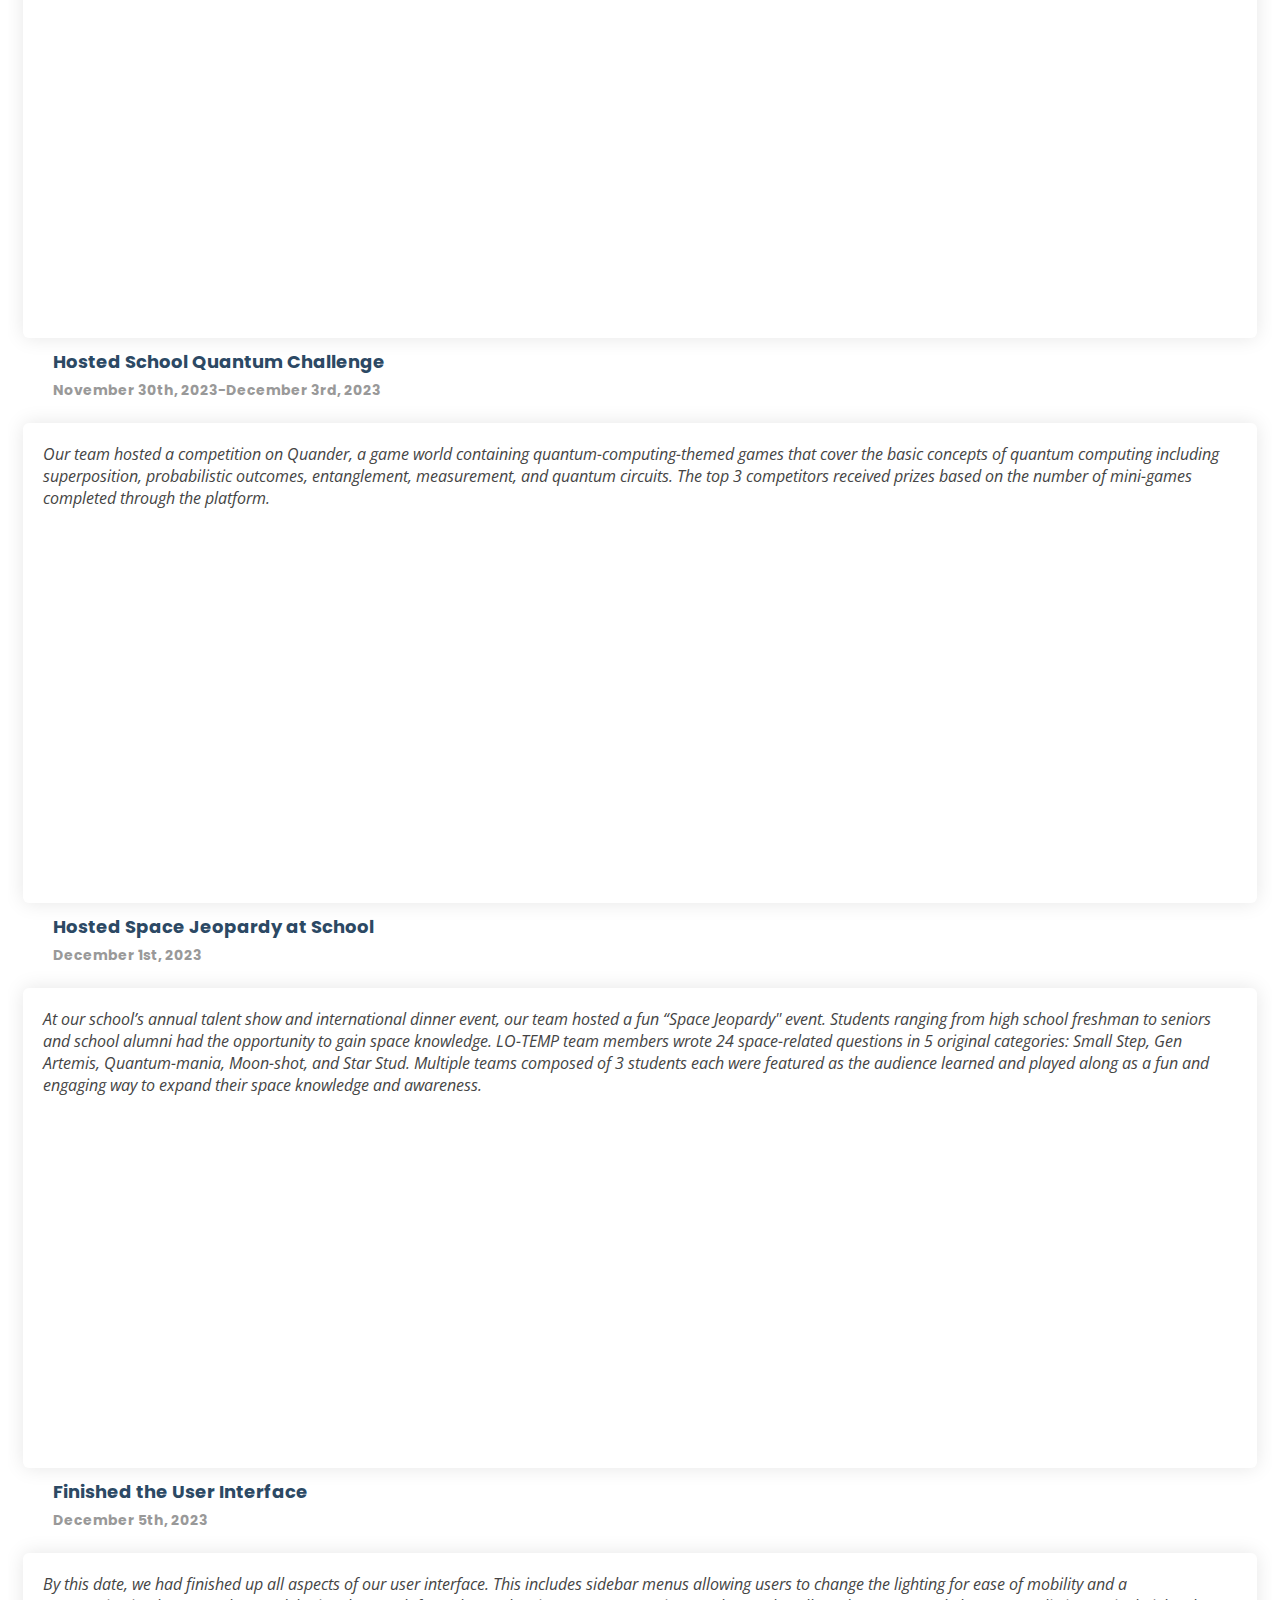
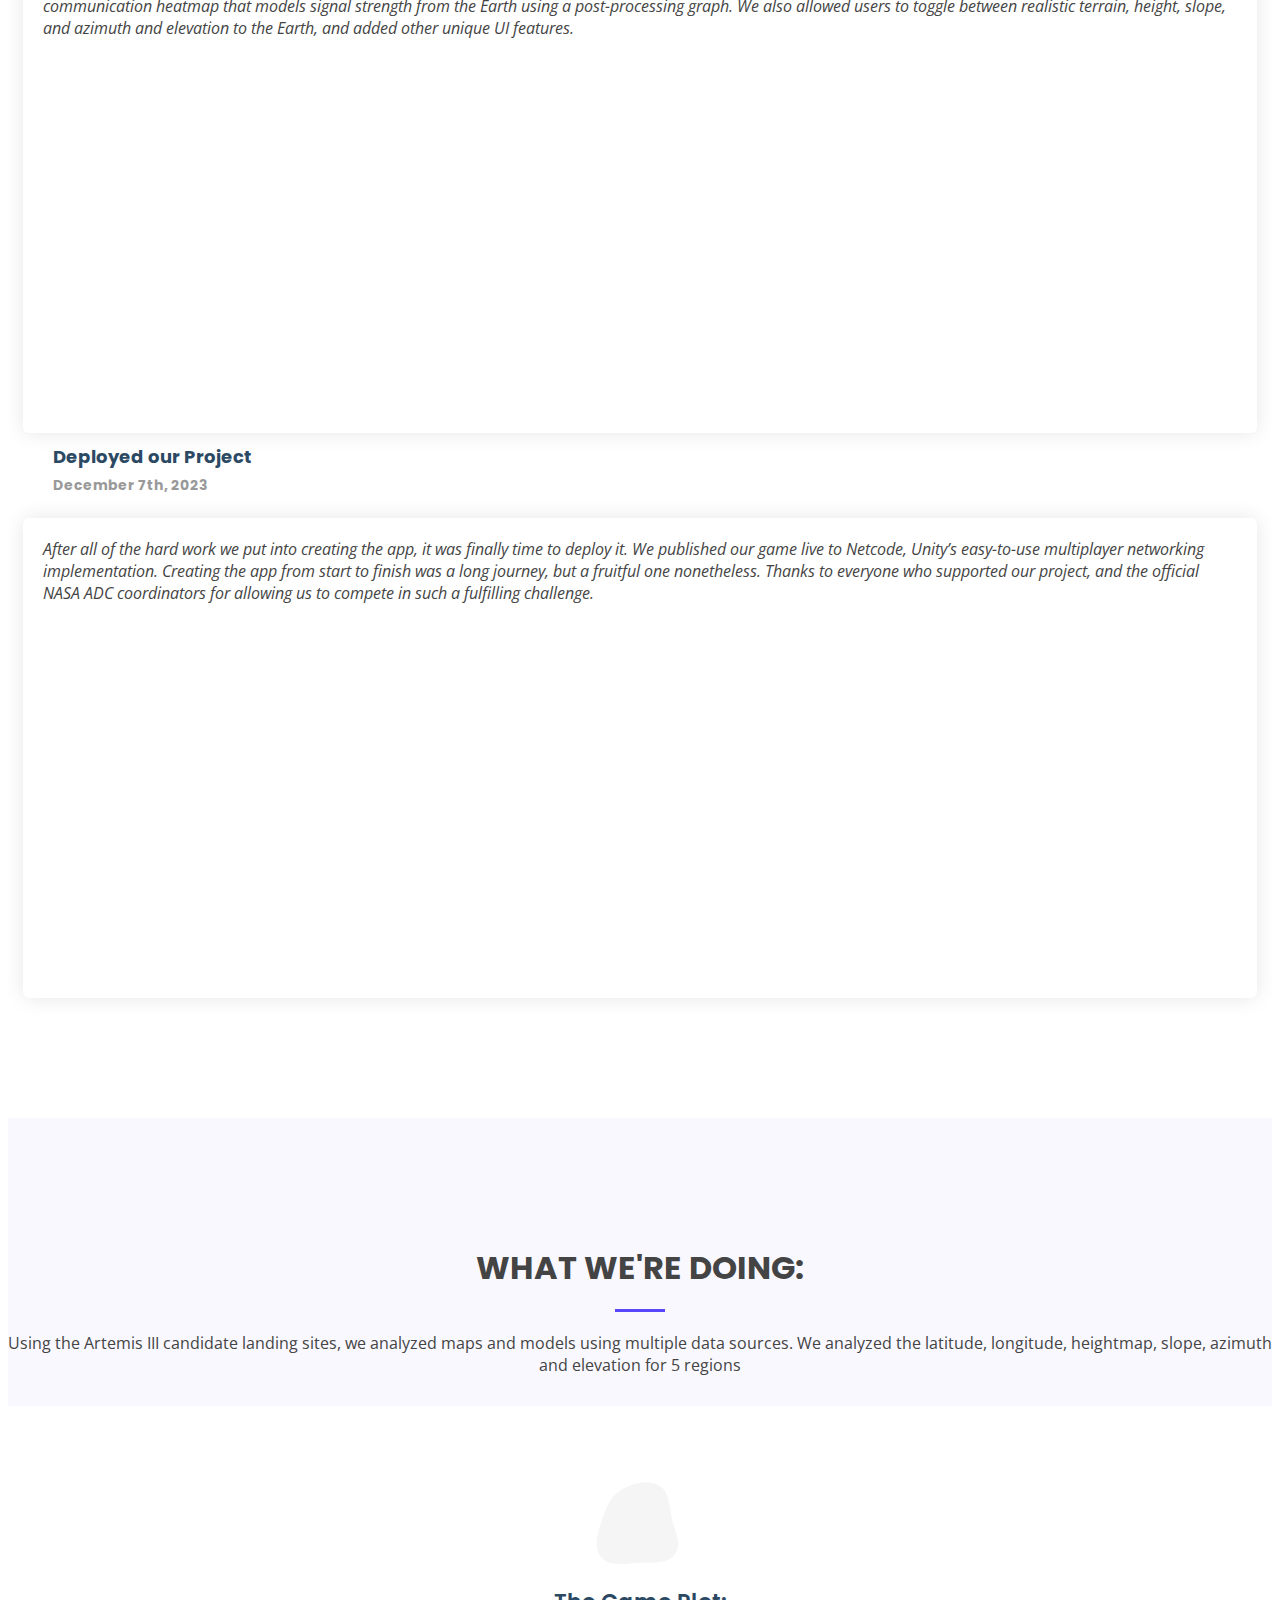
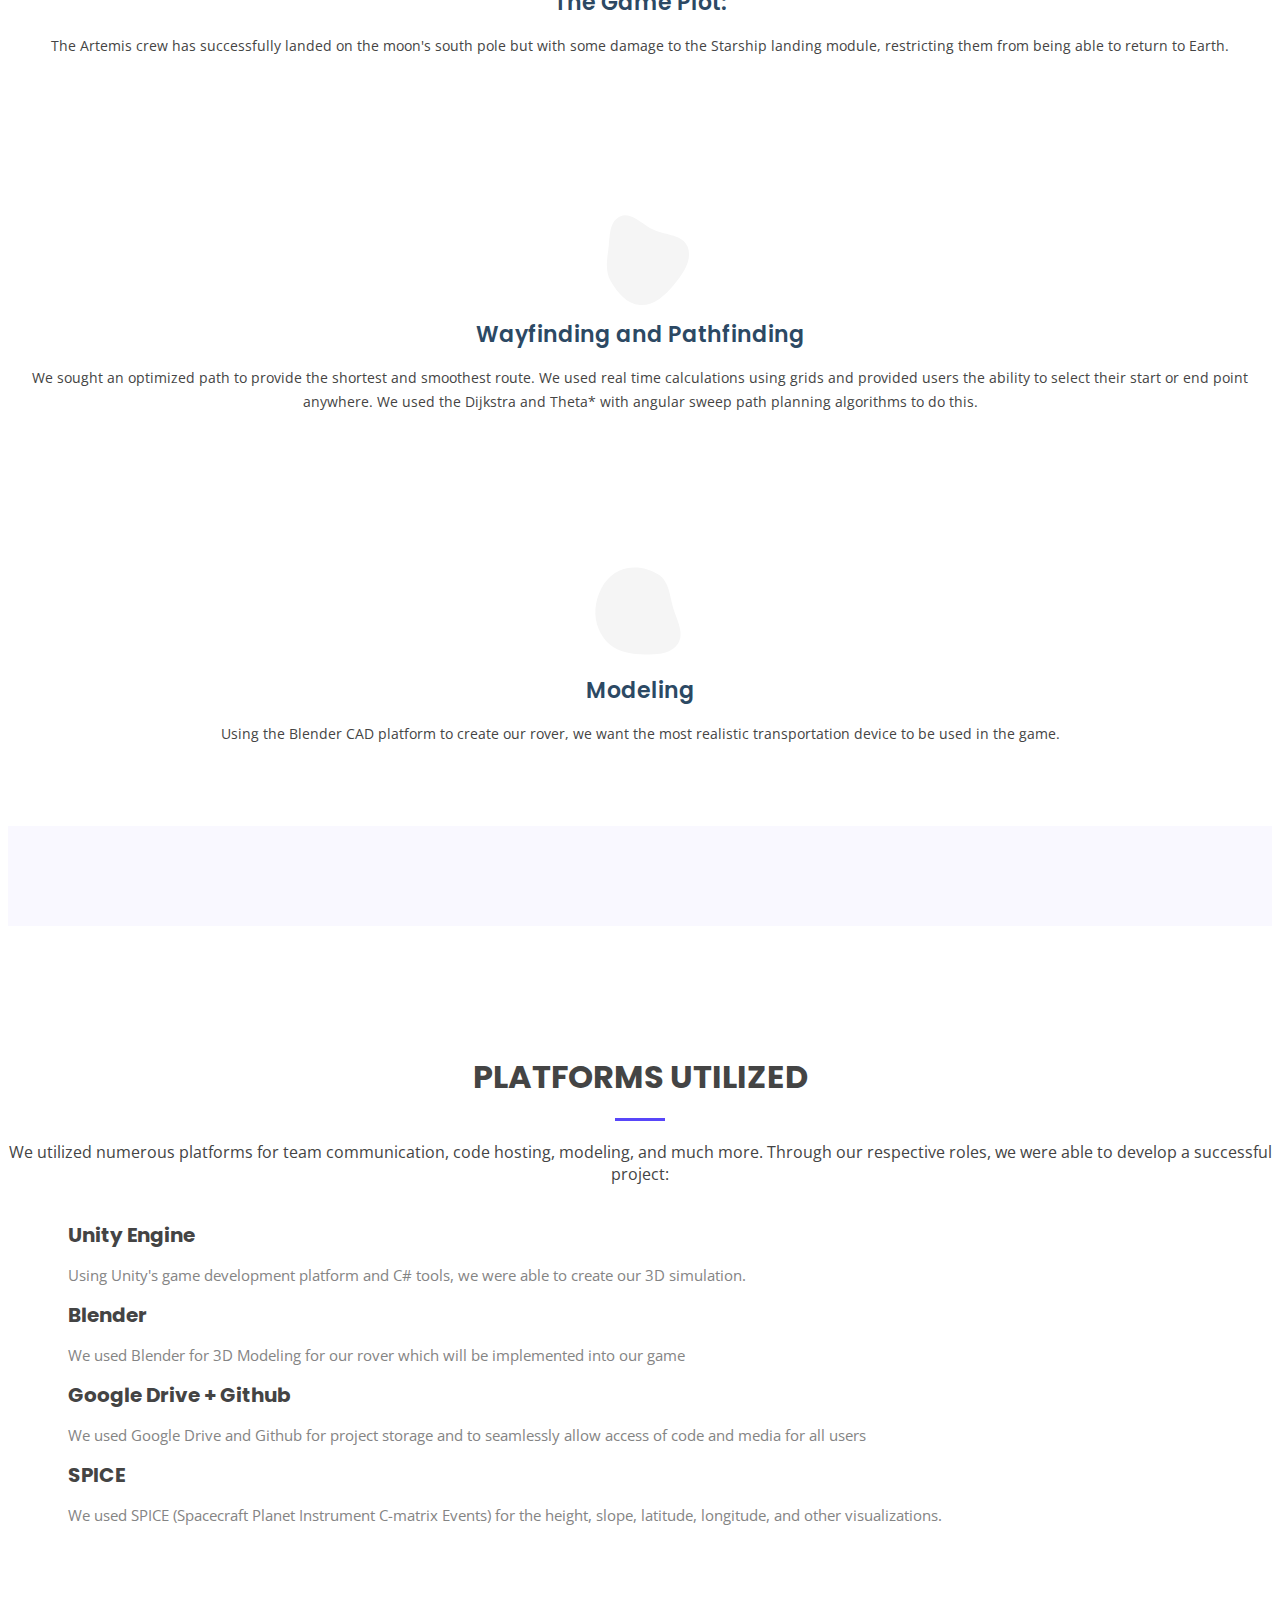
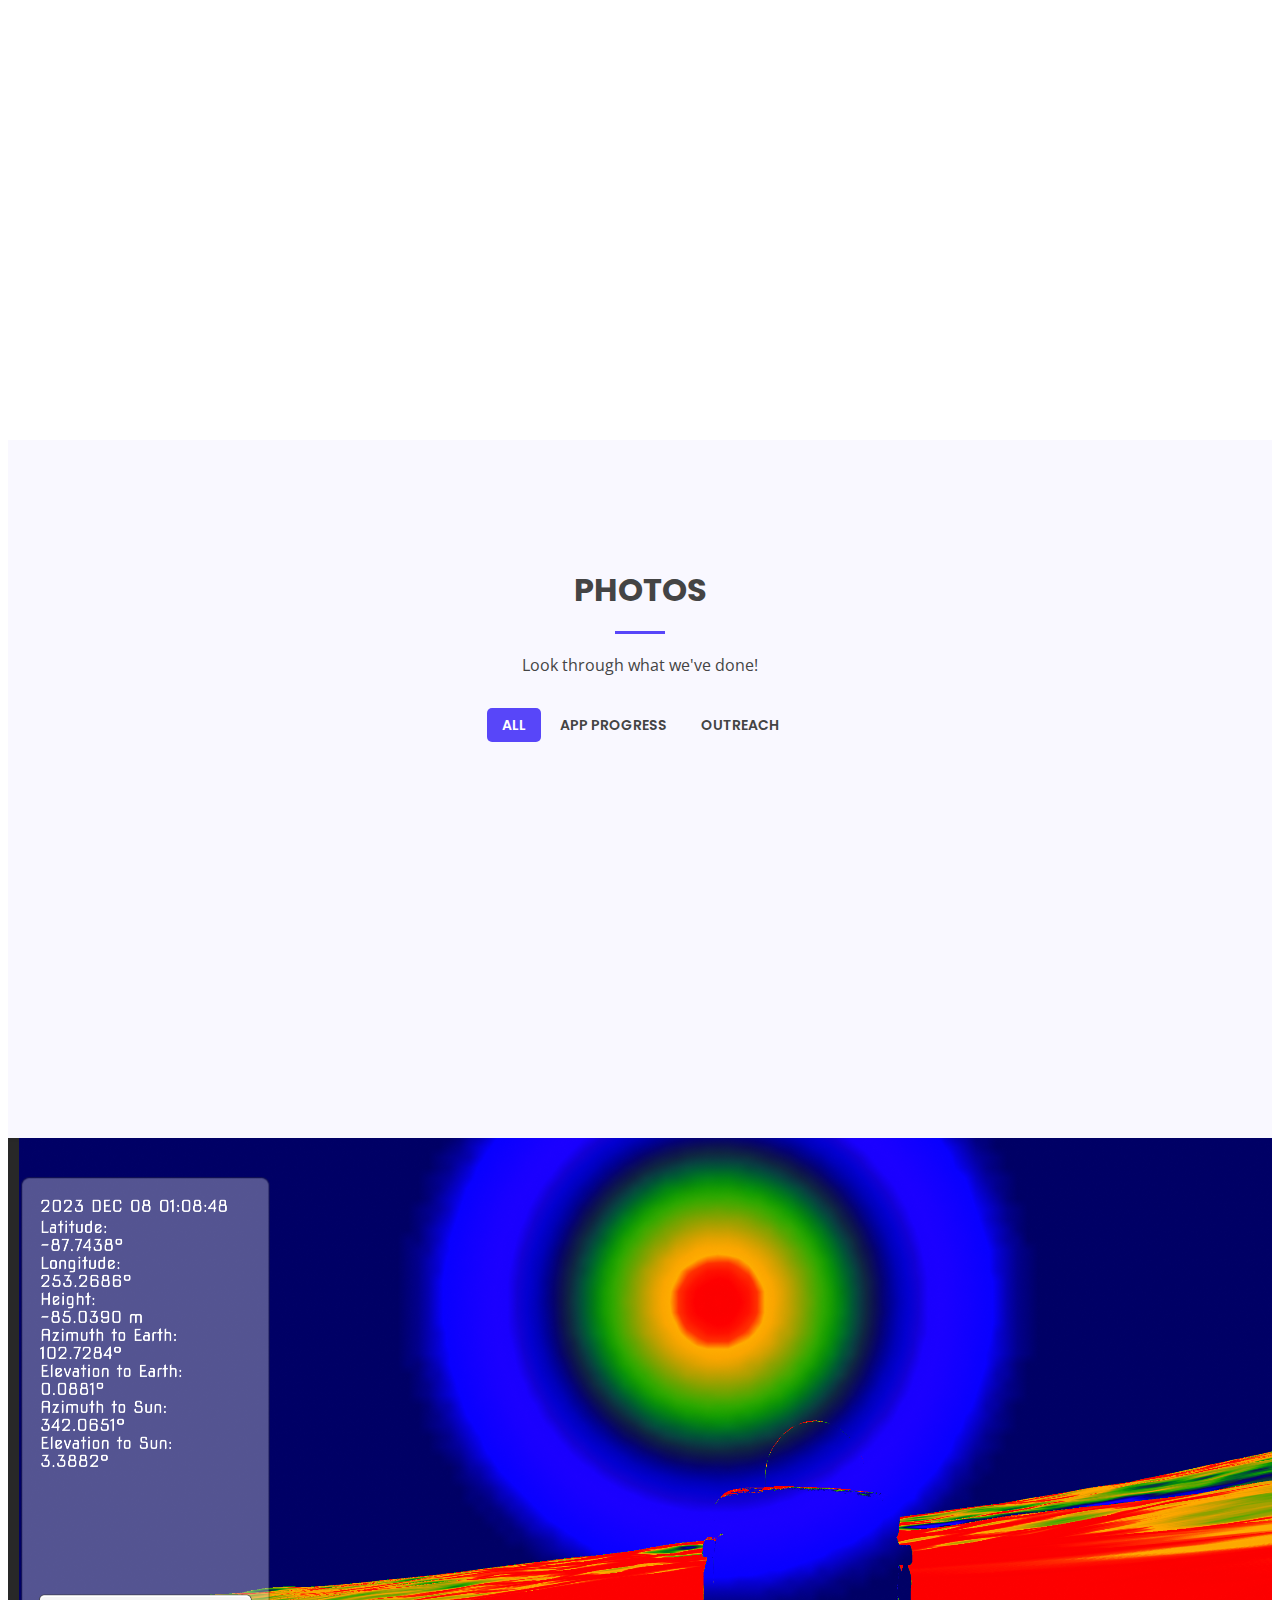
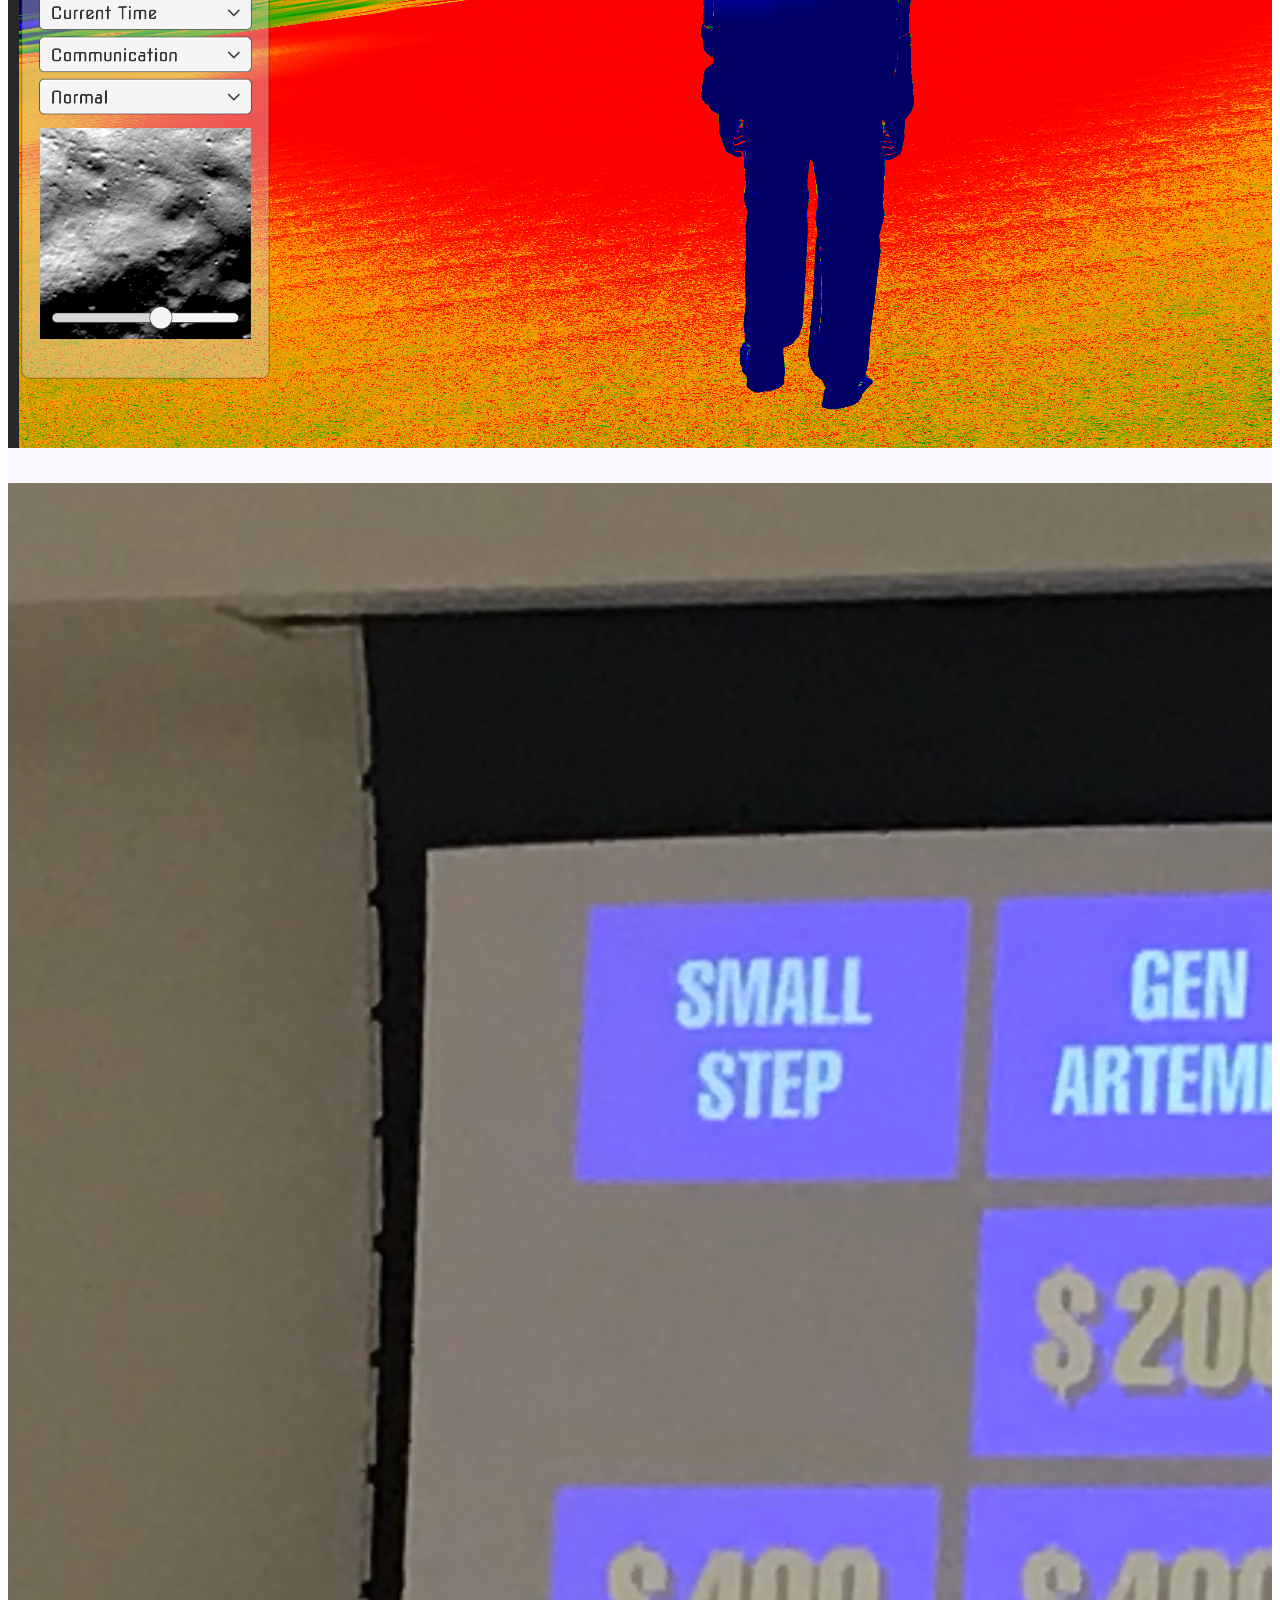
==== commit d63b972d: "Update index.html" ====
--- a/index.html
+++ b/index.html
@@ -88,7 +88,7 @@
 
         <div class="row">
           <div class="col-lg-6 order-1 order-lg-2" data-aos="zoom-in" data-aos-delay="150">
-             <iframe title="Moon Rover ADC 2024" frameborder="0" allowfullscreen mozallowfullscreen="true" webkitallowfullscreen="true" allow="autoplay; fullscreen; xr-spatial-tracking" xr-spatial-tracking execution-while-out-of-viewport execution-while-not-rendered web-share style="width:100%; height:100%; margin-bottom:30px;" src="https://sketchfab.com/models/0809195e8acc429cafbc8347c1e6e920/embed"> </iframe> <p style="font-size: 13px; font-weight: normal; margin: 5px; color: #4A4A4A;"> <a href="https://sketchfab.com/3d-models/moon-rover-adc-2024-0809195e8acc429cafbc8347c1e6e920?utm_medium=embed&utm_campaign=share-popup&utm_content=0809195e8acc429cafbc8347c1e6e920" target="_blank" rel="nofollow" style="font-weight: bold; color: #1CAAD9;"> Moon Rover ADC 2024 </a> by <a href="https://sketchfab.com/lo-temp?utm_medium=embed&utm_campaign=share-popup&utm_content=0809195e8acc429cafbc8347c1e6e920" target="_blank" rel="nofollow" style="font-weight: bold; color: #1CAAD9;"> lo-temp </a> on <a href="https://sketchfab.com?utm_medium=embed&utm_campaign=share-popup&utm_content=0809195e8acc429cafbc8347c1e6e920" target="_blank" rel="nofollow" style="font-weight: bold; color: #1CAAD9;">Sketchfab</a></p>
+             <iframe title="Moon Rover ADC 2024" frameborder="0" allowfullscreen mozallowfullscreen="true" webkitallowfullscreen="true" allow="autoplay; fullscreen; xr-spatial-tracking" xr-spatial-tracking execution-while-out-of-viewport execution-while-not-rendered web-share style="width:100%; height:100%; margin-top: 20px;" src="https://sketchfab.com/models/0809195e8acc429cafbc8347c1e6e920/embed"> </iframe> <p style="font-size: 13px; font-weight: normal; margin-bottom: 20px; color: #4A4A4A;"> <a href="https://sketchfab.com/3d-models/moon-rover-adc-2024-0809195e8acc429cafbc8347c1e6e920?utm_medium=embed&utm_campaign=share-popup&utm_content=0809195e8acc429cafbc8347c1e6e920" target="_blank" rel="nofollow" style="font-weight: bold; color: #1CAAD9;"> Moon Rover ADC 2024 </a> by <a href="https://sketchfab.com/lo-temp?utm_medium=embed&utm_campaign=share-popup&utm_content=0809195e8acc429cafbc8347c1e6e920" target="_blank" rel="nofollow" style="font-weight: bold; color: #1CAAD9;"> lo-temp </a> on <a href="https://sketchfab.com?utm_medium=embed&utm_campaign=share-popup&utm_content=0809195e8acc429cafbc8347c1e6e920" target="_blank" rel="nofollow" style="font-weight: bold; color: #1CAAD9;">Sketchfab</a></p>
           </div>
       
           <div class="col-lg-6 pt-4 pt-lg-0 order-2 order-lg-1 content" data-aos="fade-right">
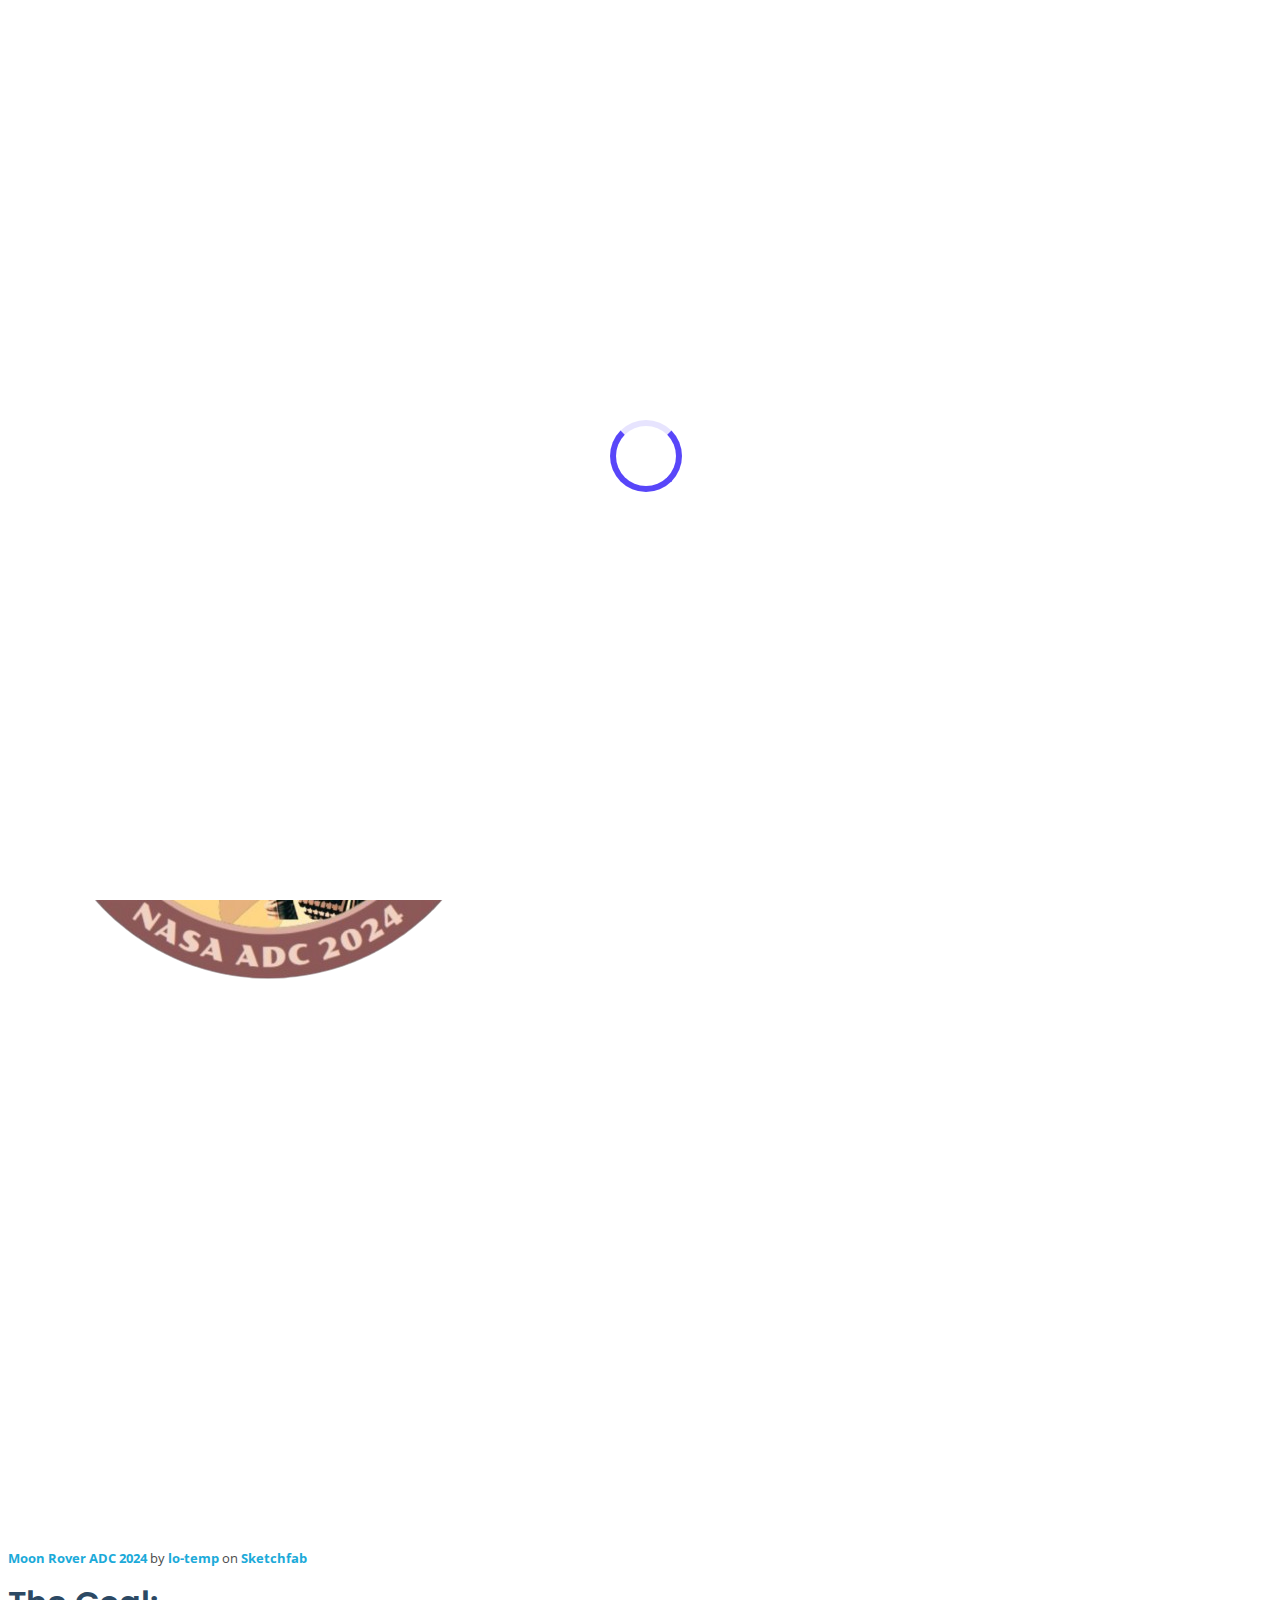
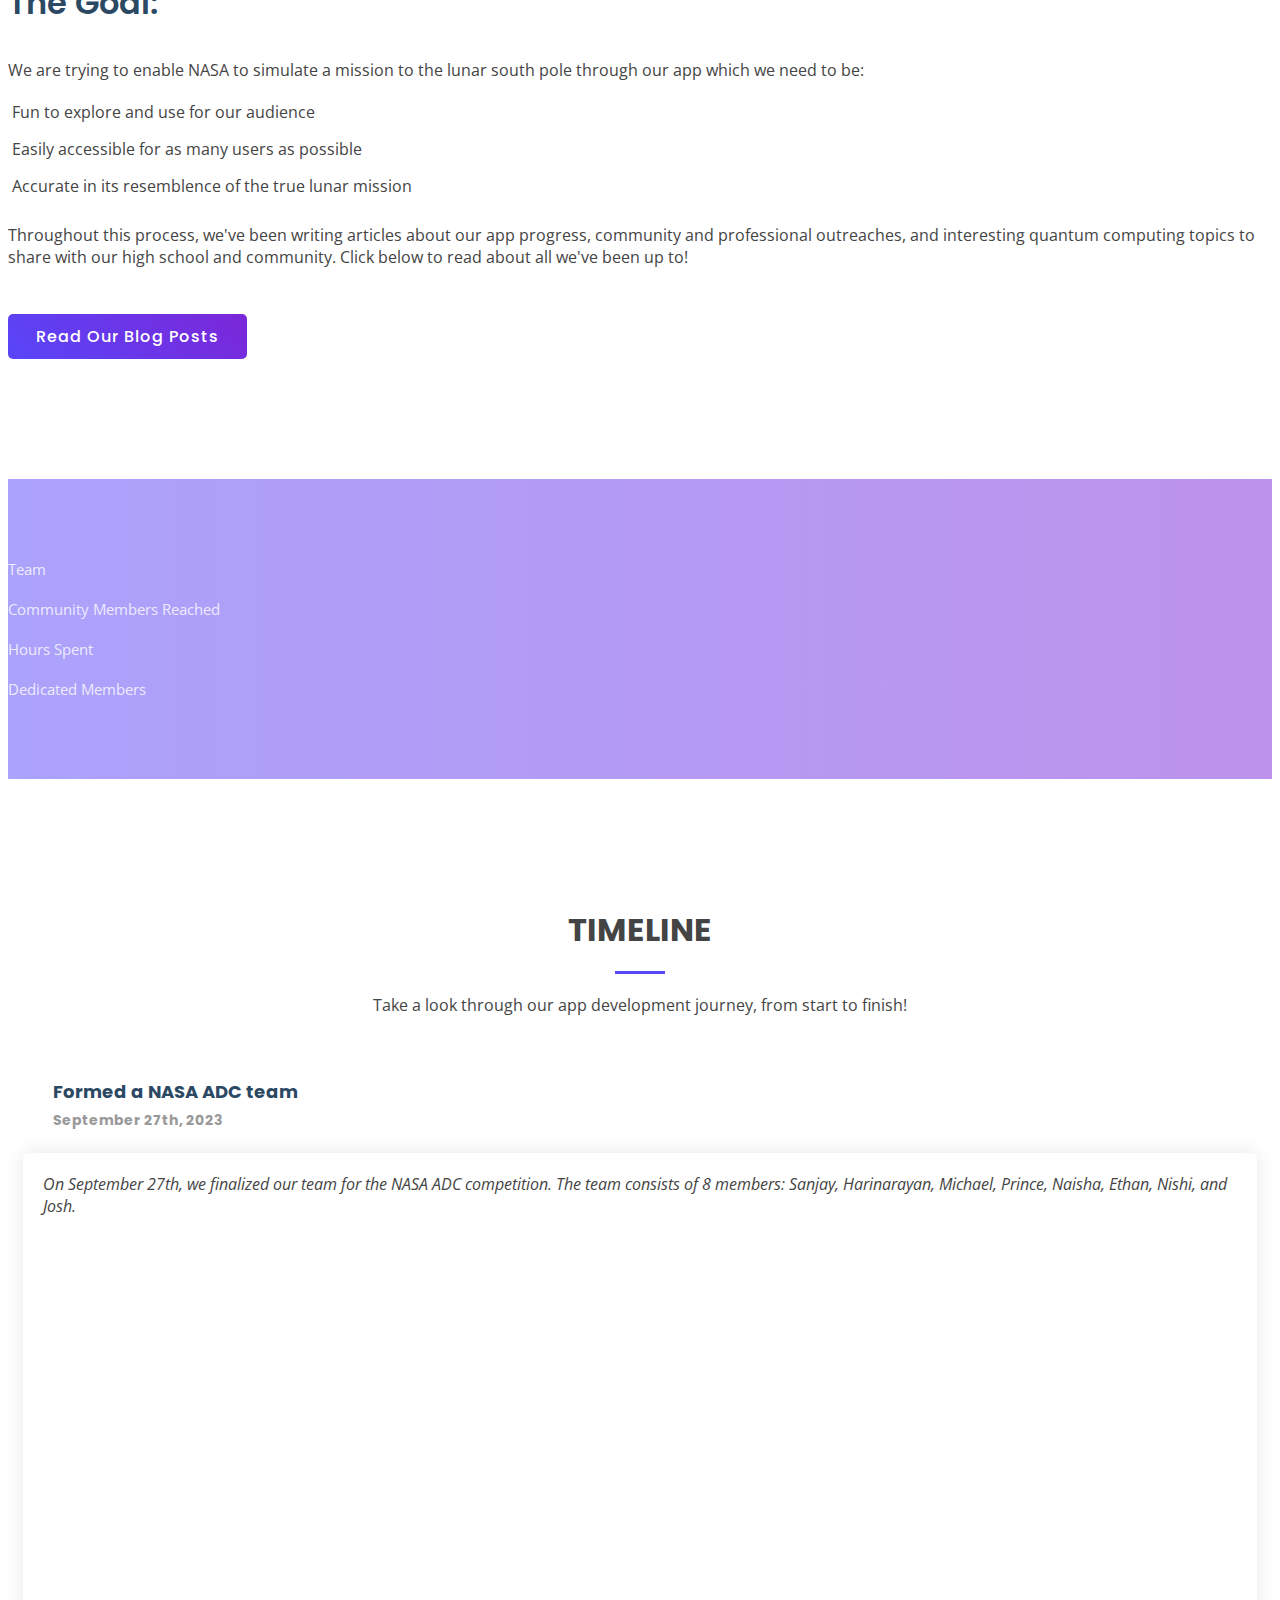
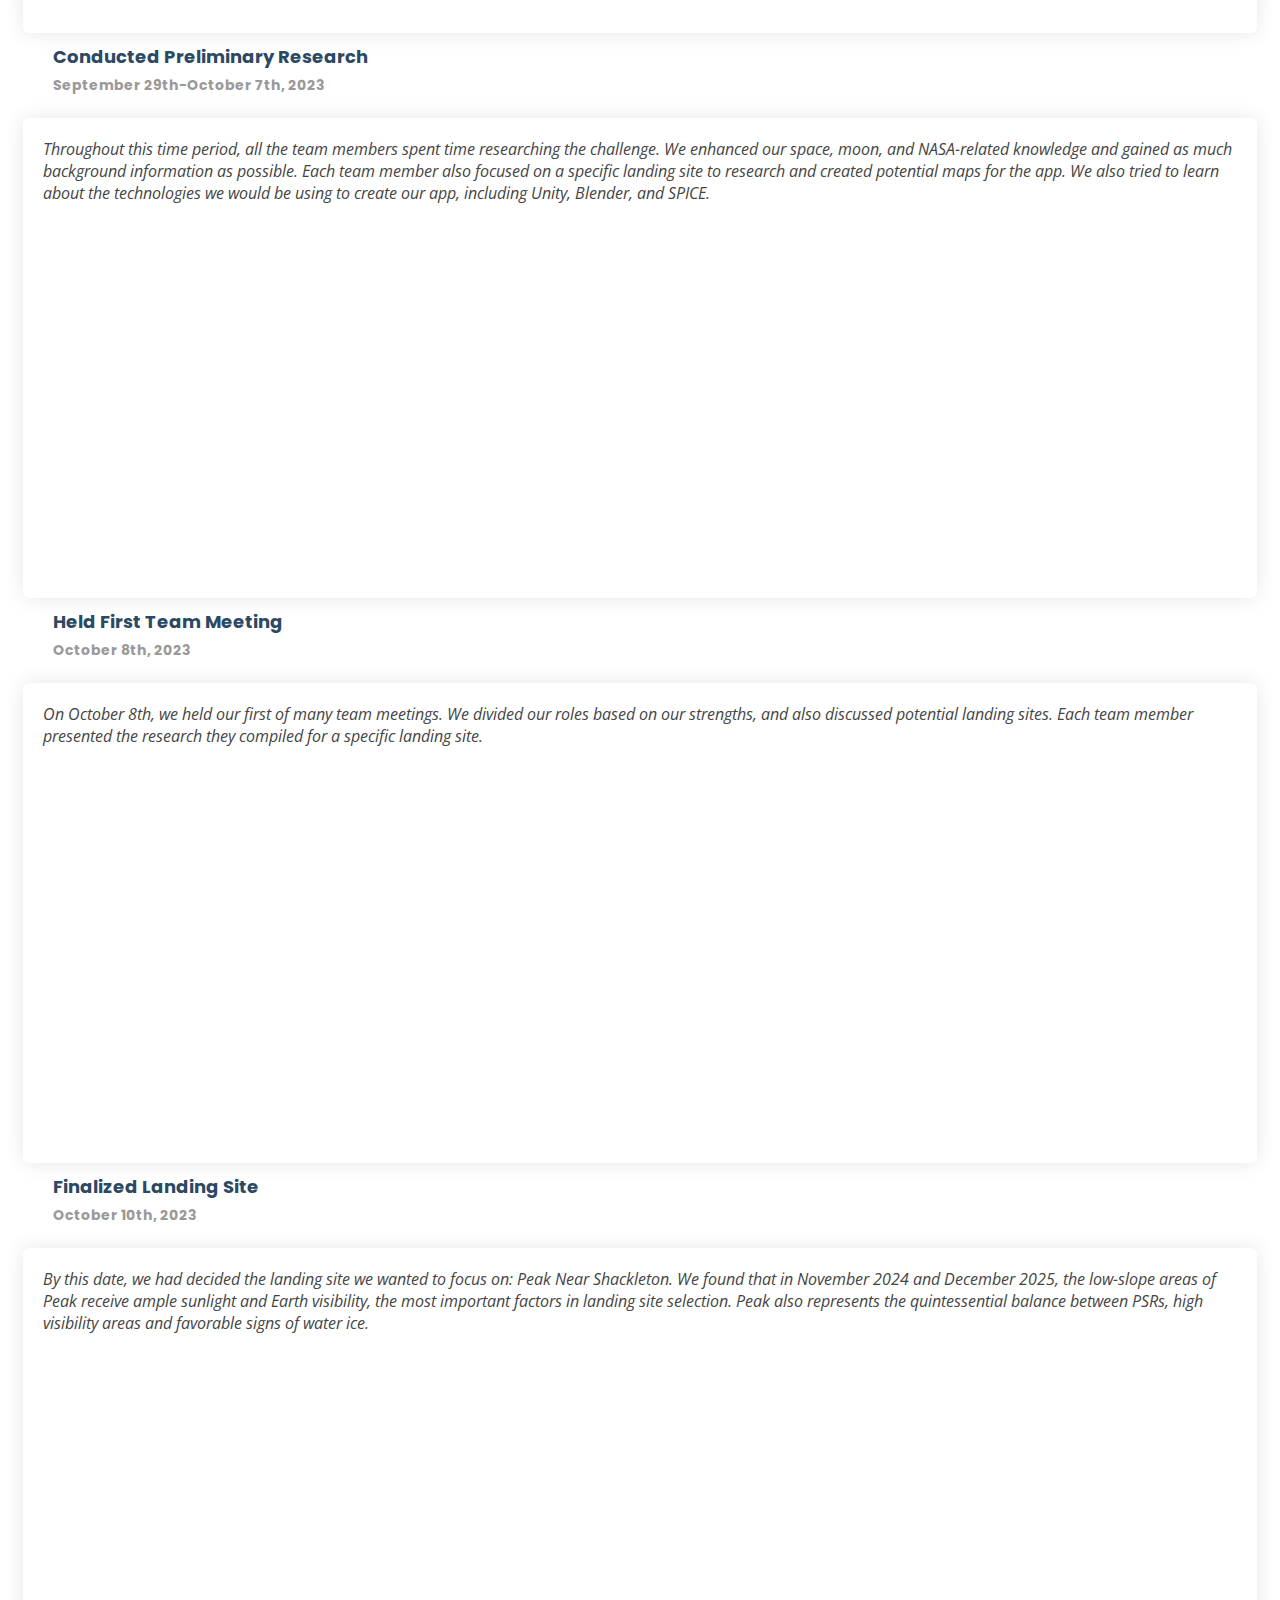
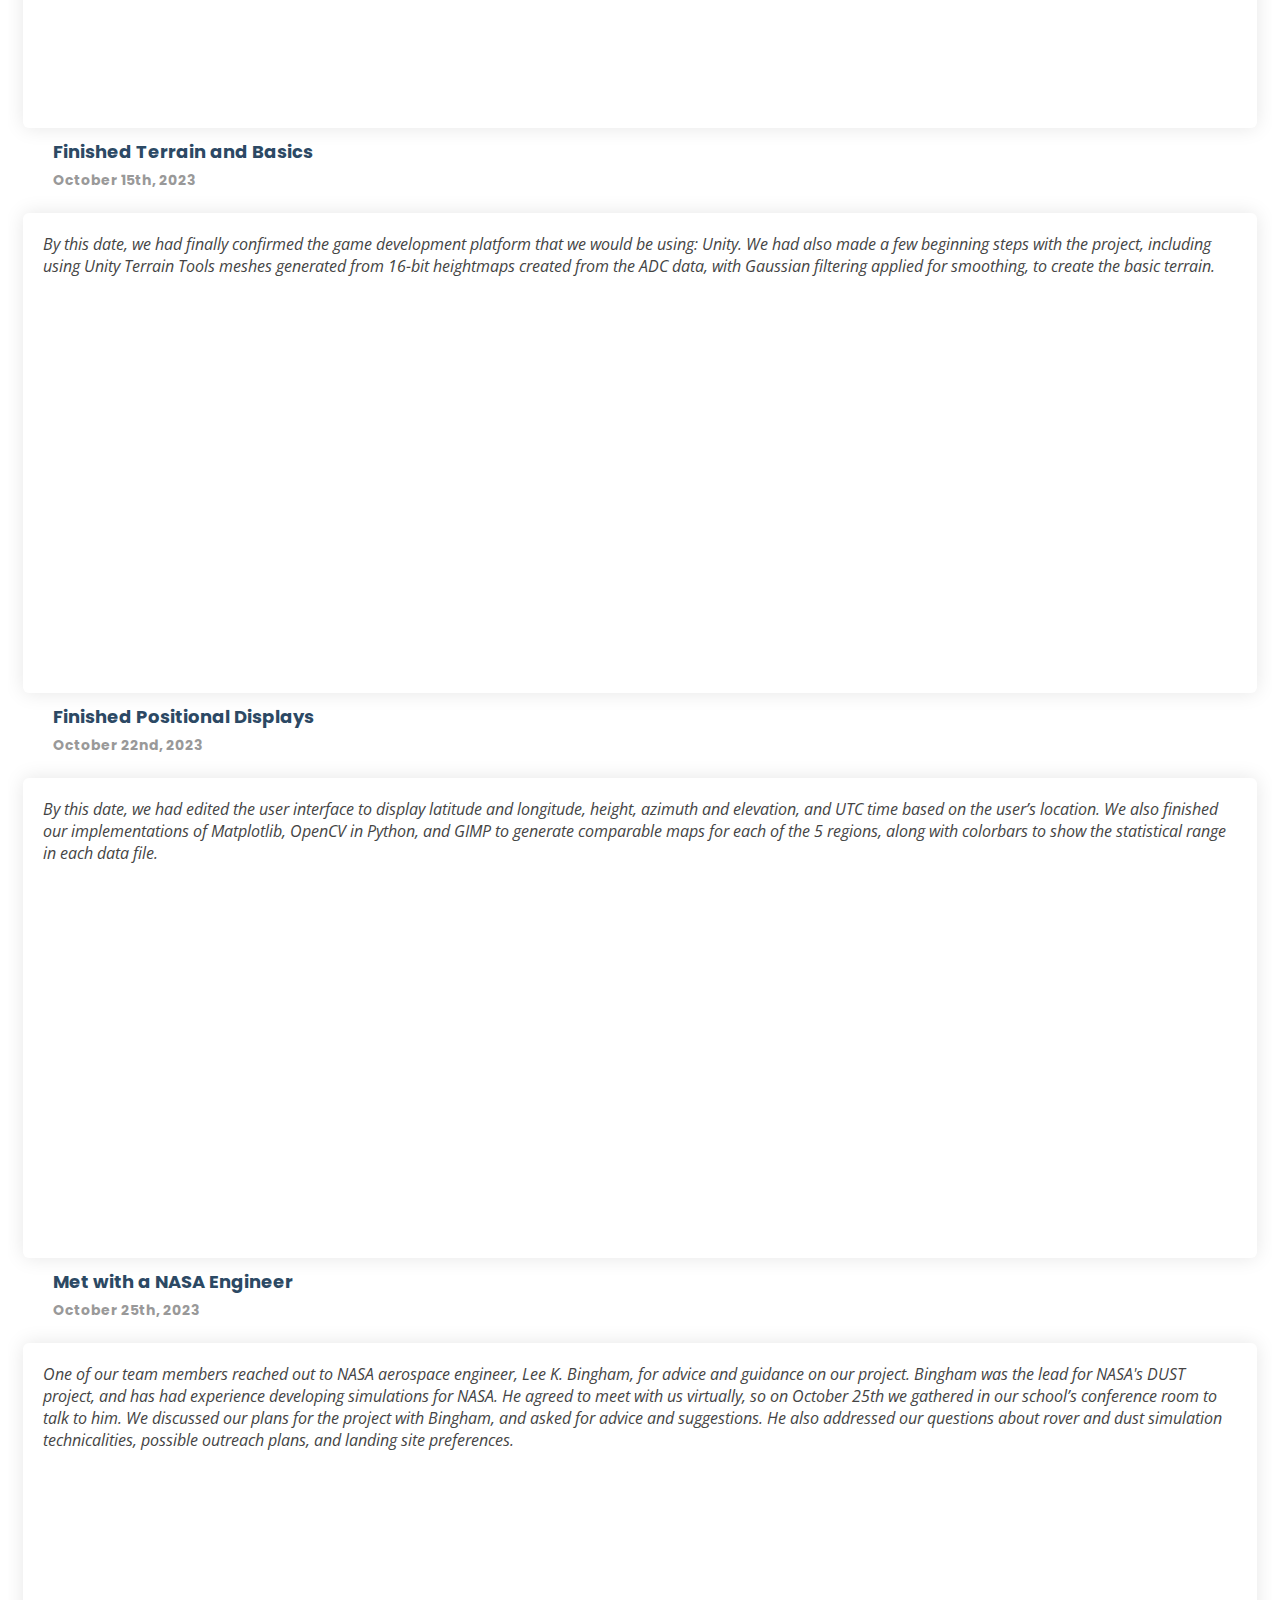
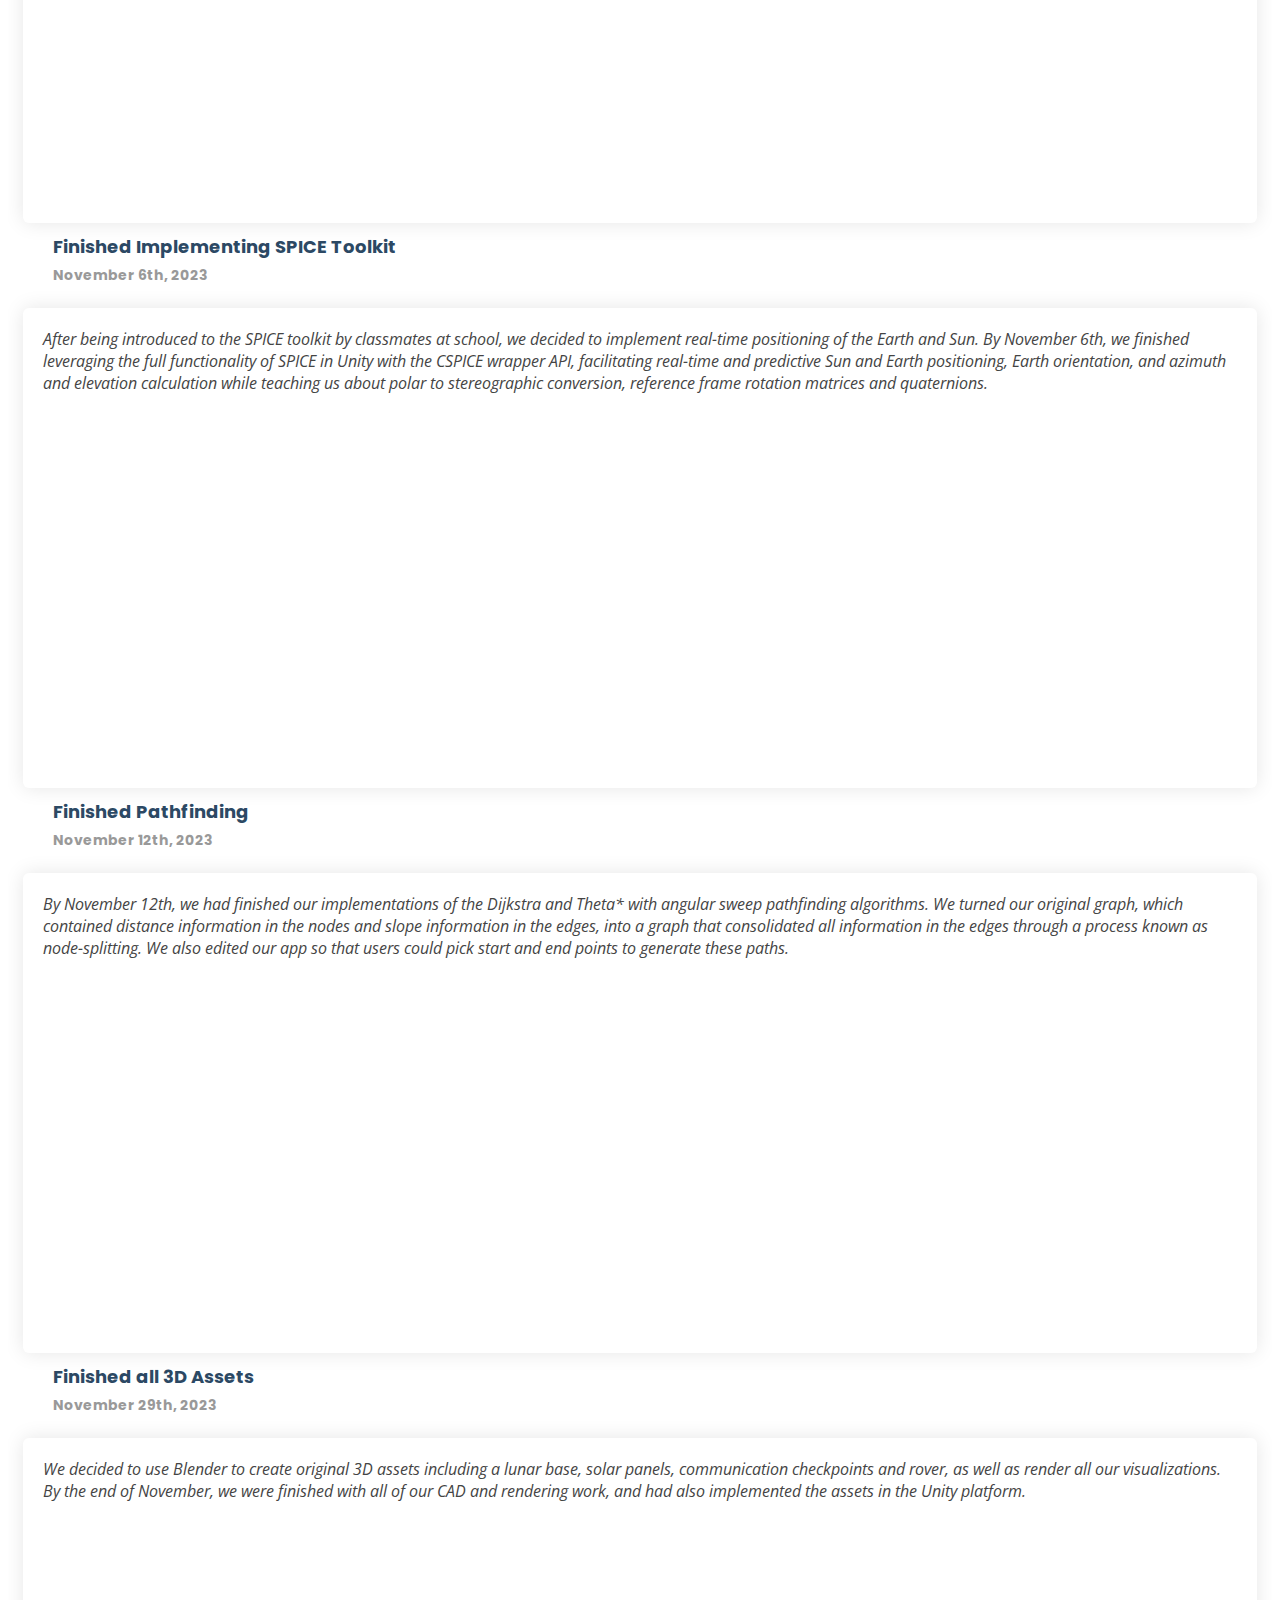
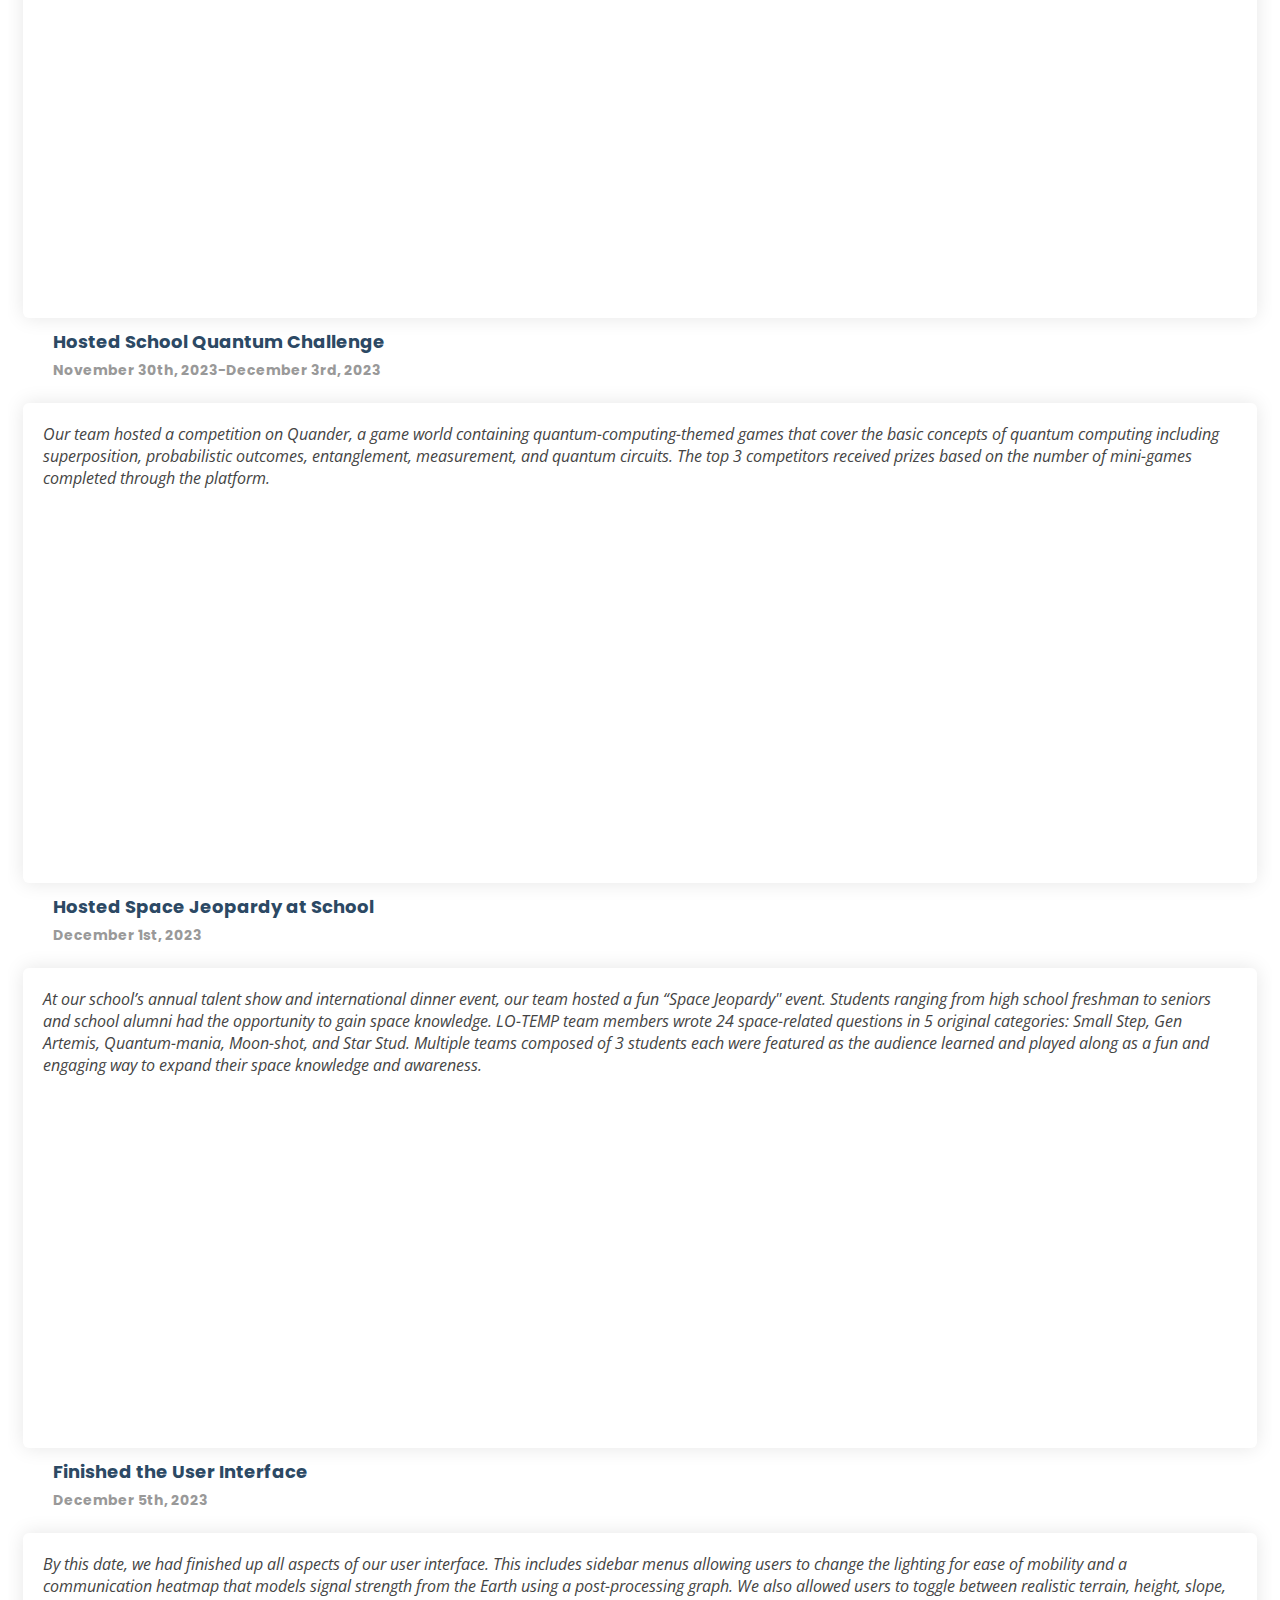
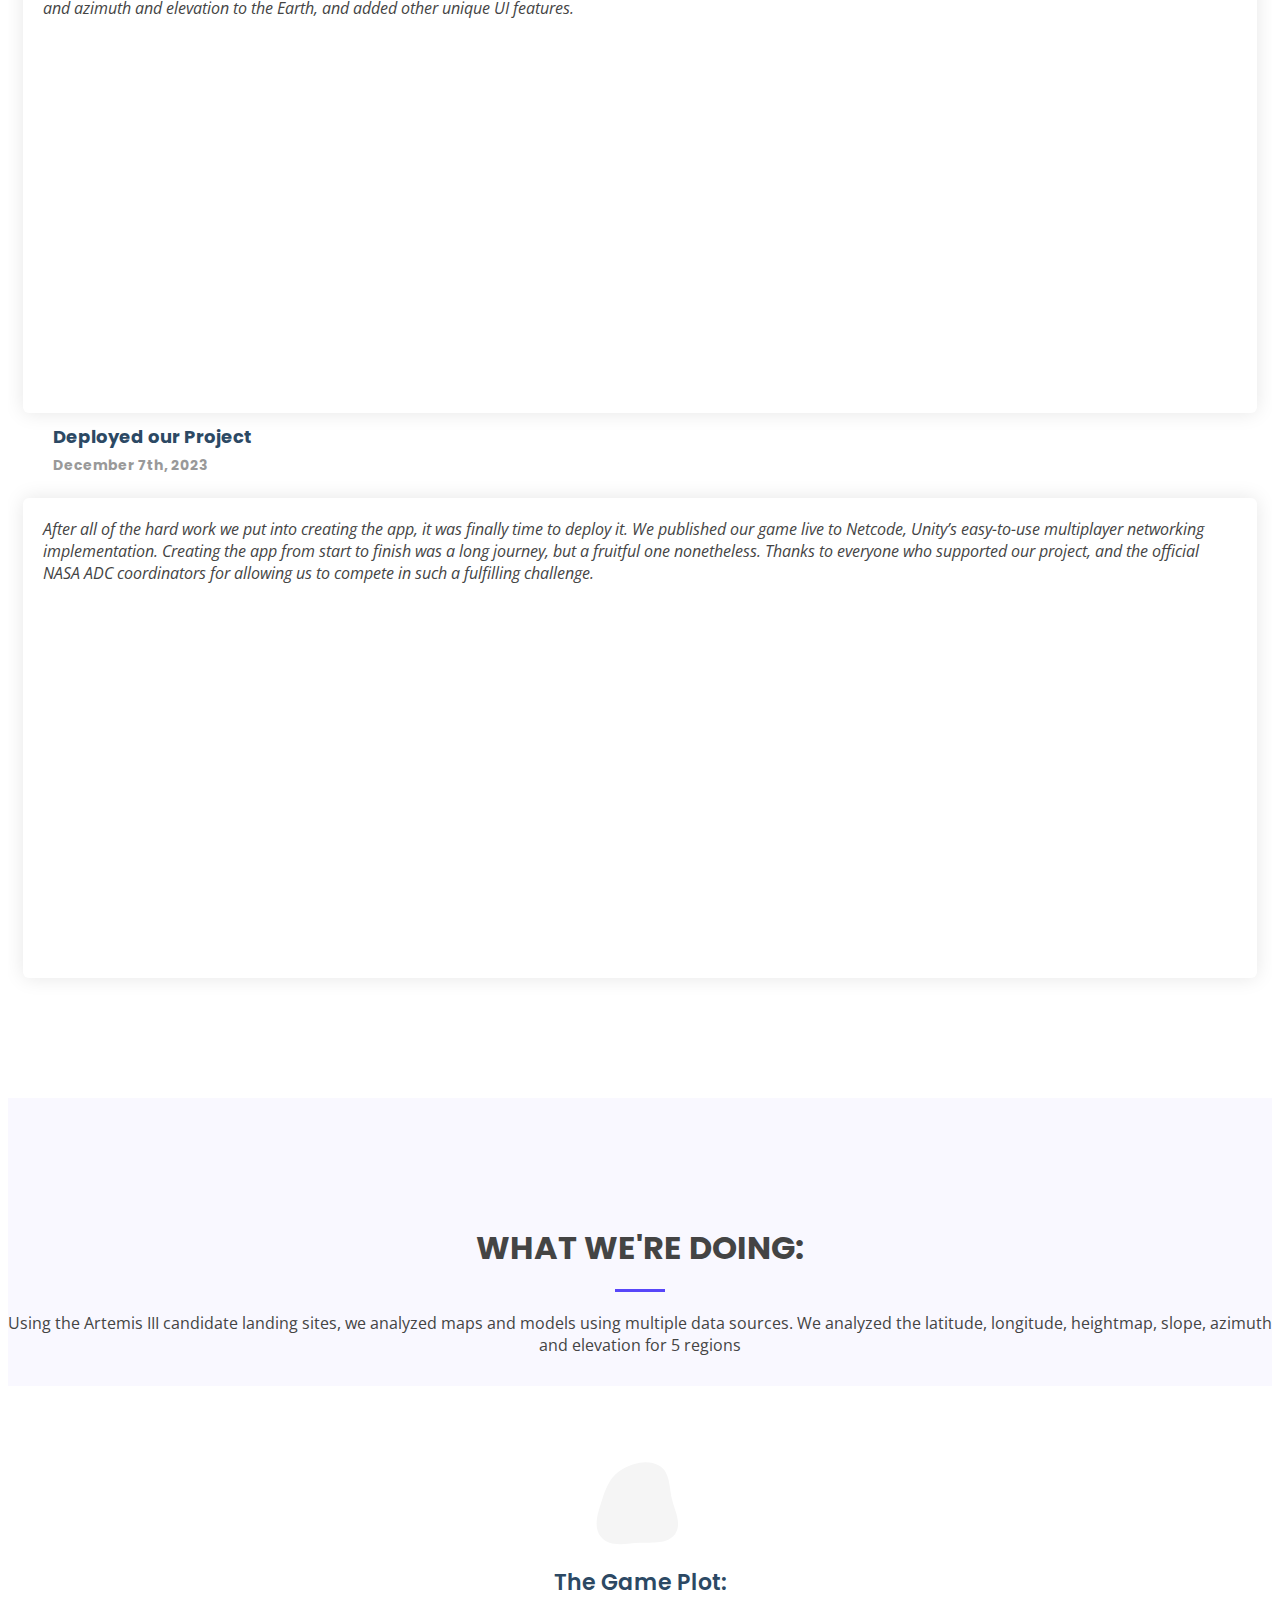
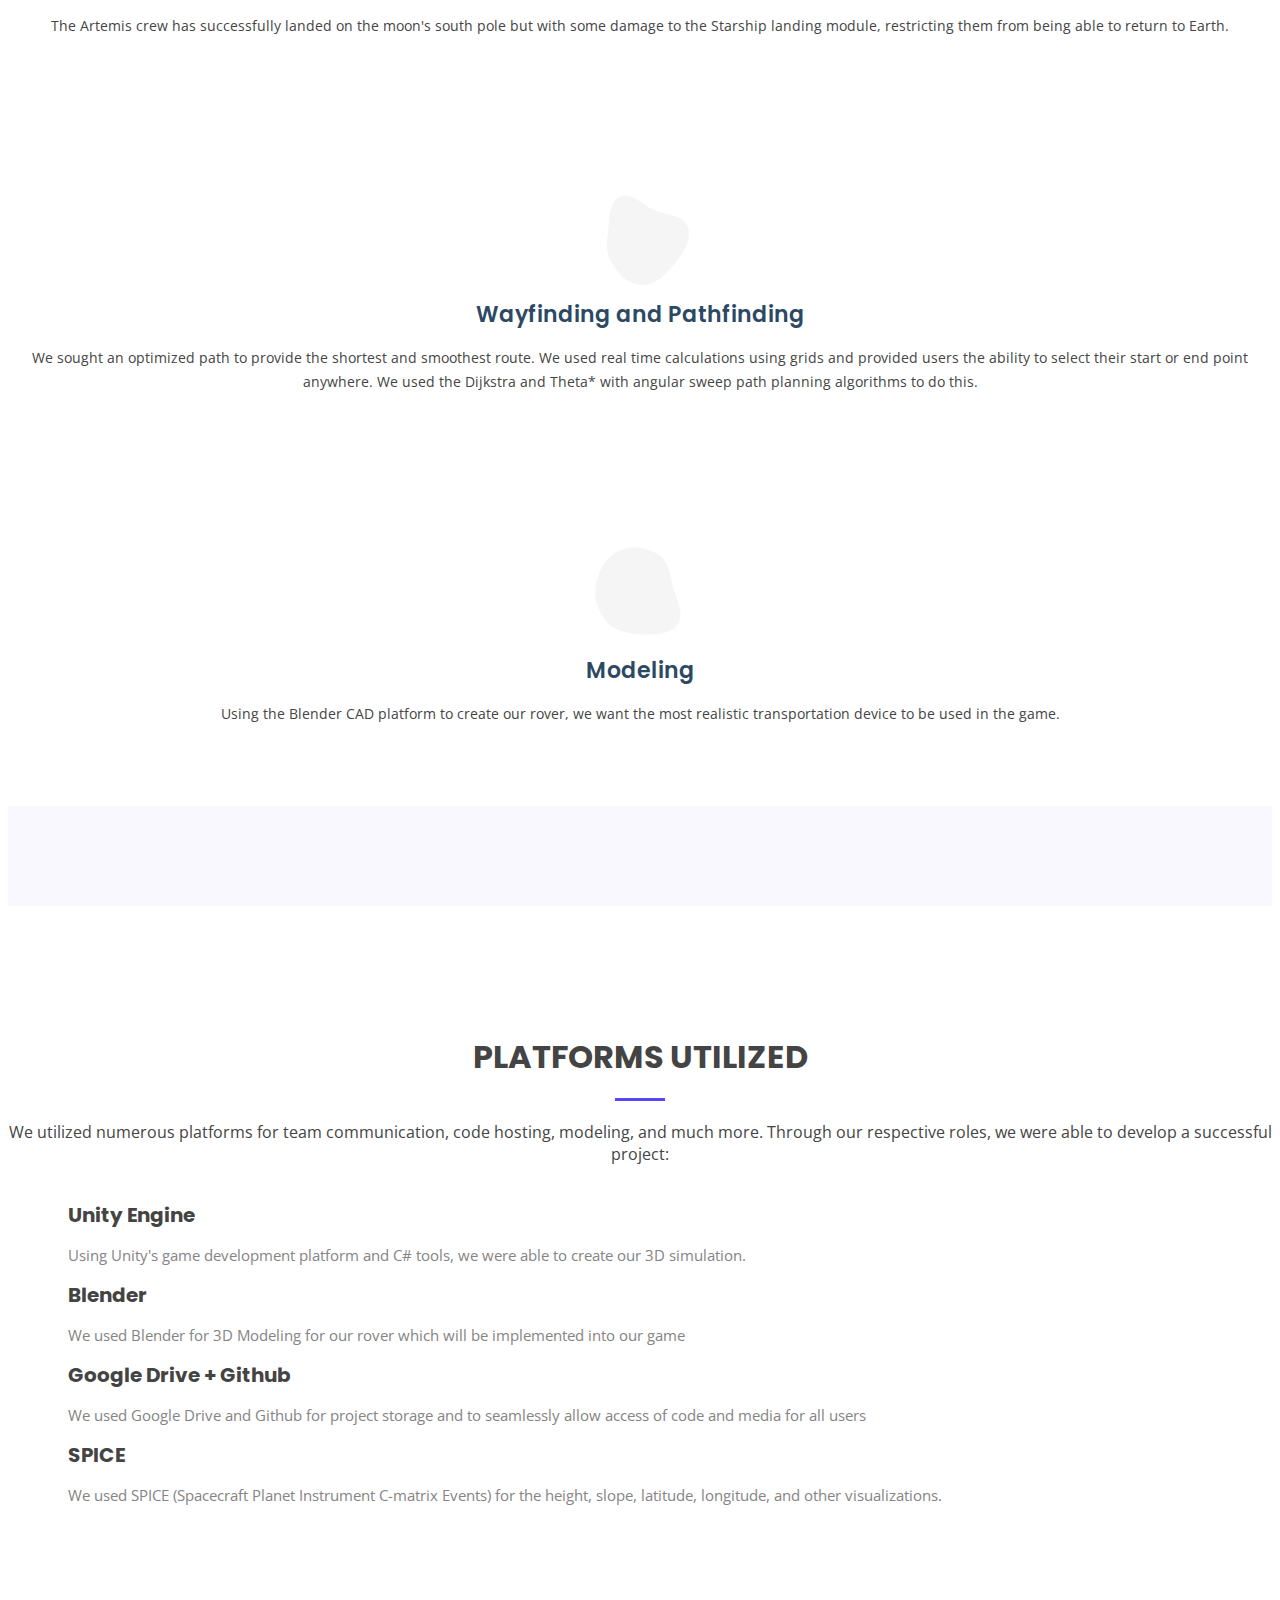
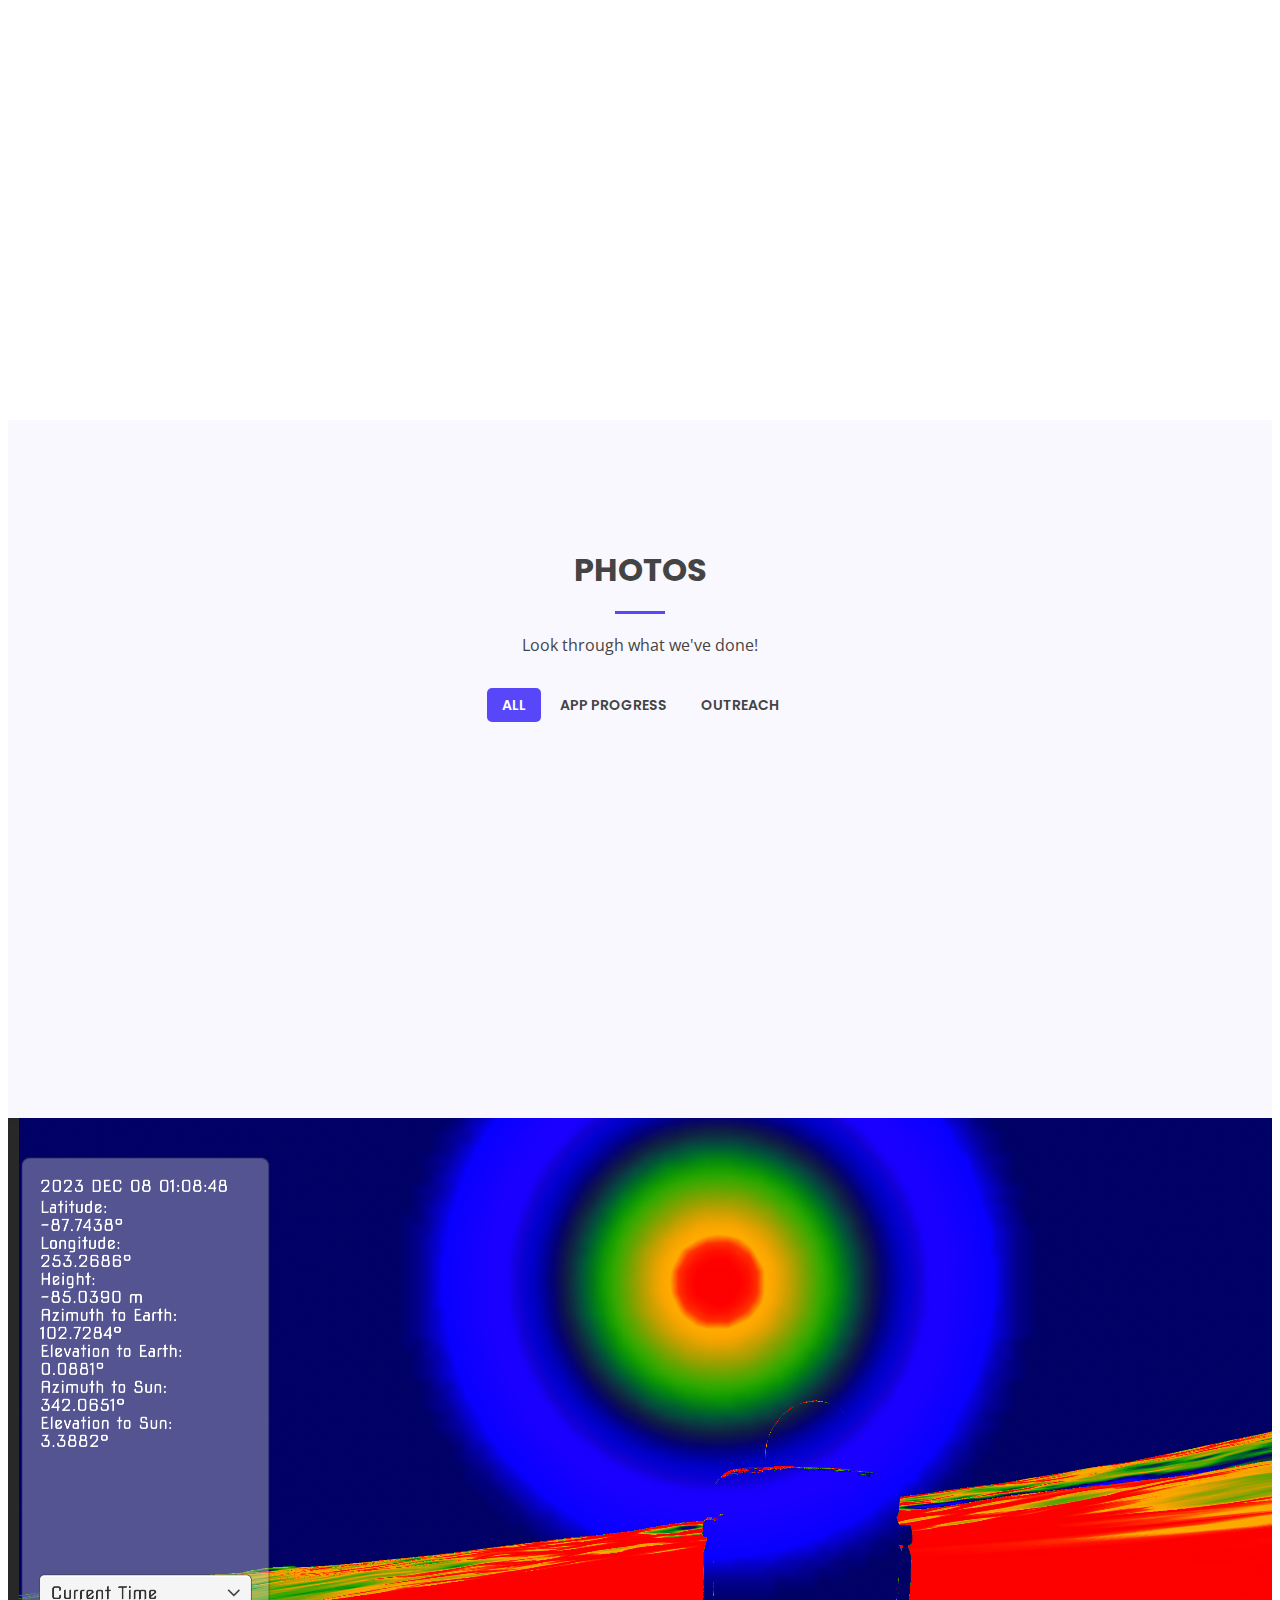
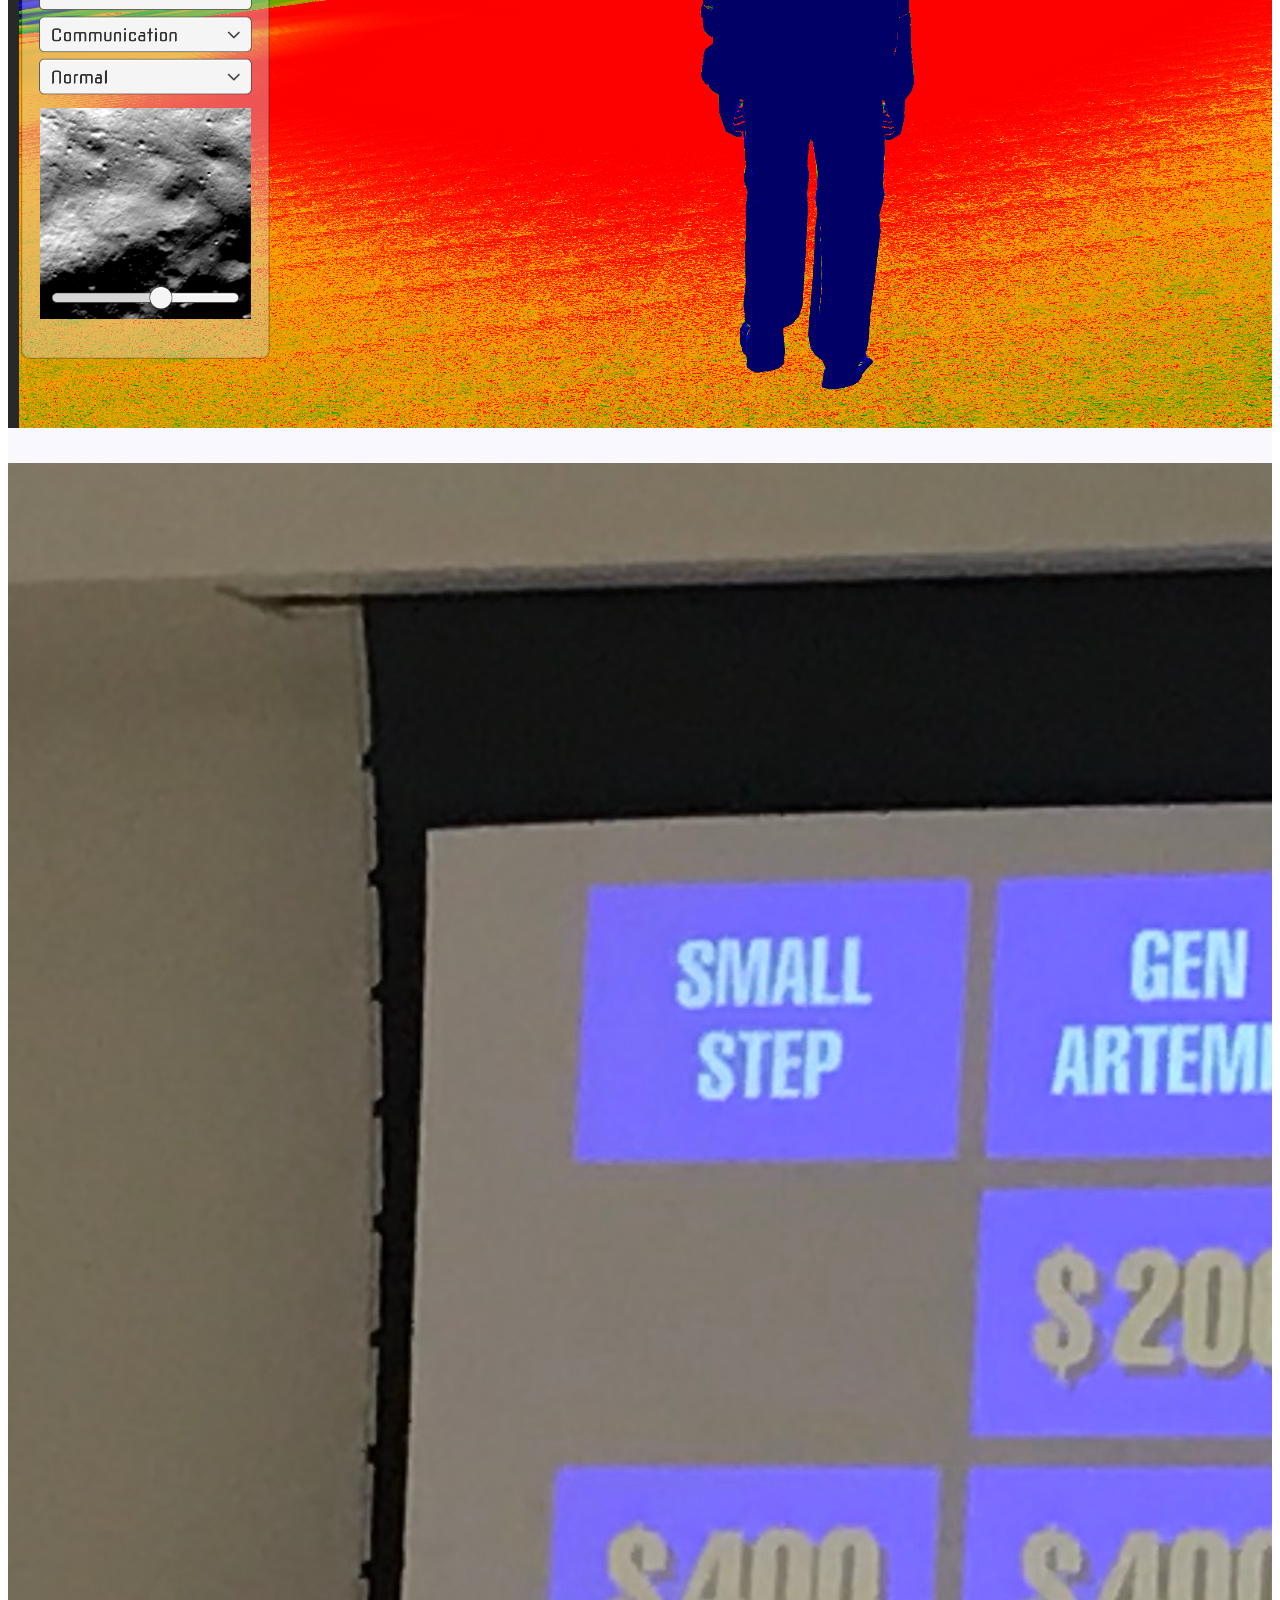
==== commit e81477ec: "Update index.html" ====
--- a/index.html
+++ b/index.html
@@ -88,7 +88,7 @@
 
         <div class="row">
           <div class="col-lg-6 order-1 order-lg-2" data-aos="zoom-in" data-aos-delay="150">
-             <iframe title="Moon Rover ADC 2024" frameborder="0" allowfullscreen mozallowfullscreen="true" webkitallowfullscreen="true" allow="autoplay; fullscreen; xr-spatial-tracking" xr-spatial-tracking execution-while-out-of-viewport execution-while-not-rendered web-share style="width:100%; height:100%; margin-top: 20px;" src="https://sketchfab.com/models/0809195e8acc429cafbc8347c1e6e920/embed"> </iframe> <p style="font-size: 13px; font-weight: normal; margin-bottom: 20px; color: #4A4A4A;"> <a href="https://sketchfab.com/3d-models/moon-rover-adc-2024-0809195e8acc429cafbc8347c1e6e920?utm_medium=embed&utm_campaign=share-popup&utm_content=0809195e8acc429cafbc8347c1e6e920" target="_blank" rel="nofollow" style="font-weight: bold; color: #1CAAD9;"> Moon Rover ADC 2024 </a> by <a href="https://sketchfab.com/lo-temp?utm_medium=embed&utm_campaign=share-popup&utm_content=0809195e8acc429cafbc8347c1e6e920" target="_blank" rel="nofollow" style="font-weight: bold; color: #1CAAD9;"> lo-temp </a> on <a href="https://sketchfab.com?utm_medium=embed&utm_campaign=share-popup&utm_content=0809195e8acc429cafbc8347c1e6e920" target="_blank" rel="nofollow" style="font-weight: bold; color: #1CAAD9;">Sketchfab</a></p>
+             <iframe title="Moon Rover ADC 2024" frameborder="0" allowfullscreen mozallowfullscreen="true" webkitallowfullscreen="true" allow="autoplay; fullscreen; xr-spatial-tracking" xr-spatial-tracking execution-while-out-of-viewport execution-while-not-rendered web-share style="width:100%; height:100%; margin-top: 20px;" src="https://sketchfab.com/models/0809195e8acc429cafbc8347c1e6e920/embed"> </iframe> <p style="font-size: 13px; font-weight: normal; margin-bottom: -20px; color: #4A4A4A;"> <a href="https://sketchfab.com/3d-models/moon-rover-adc-2024-0809195e8acc429cafbc8347c1e6e920?utm_medium=embed&utm_campaign=share-popup&utm_content=0809195e8acc429cafbc8347c1e6e920" target="_blank" rel="nofollow" style="font-weight: bold; color: #1CAAD9;"> Moon Rover ADC 2024 </a> by <a href="https://sketchfab.com/lo-temp?utm_medium=embed&utm_campaign=share-popup&utm_content=0809195e8acc429cafbc8347c1e6e920" target="_blank" rel="nofollow" style="font-weight: bold; color: #1CAAD9;"> lo-temp </a> on <a href="https://sketchfab.com?utm_medium=embed&utm_campaign=share-popup&utm_content=0809195e8acc429cafbc8347c1e6e920" target="_blank" rel="nofollow" style="font-weight: bold; color: #1CAAD9;">Sketchfab</a></p>
           </div>
       
           <div class="col-lg-6 pt-4 pt-lg-0 order-2 order-lg-1 content" data-aos="fade-right">
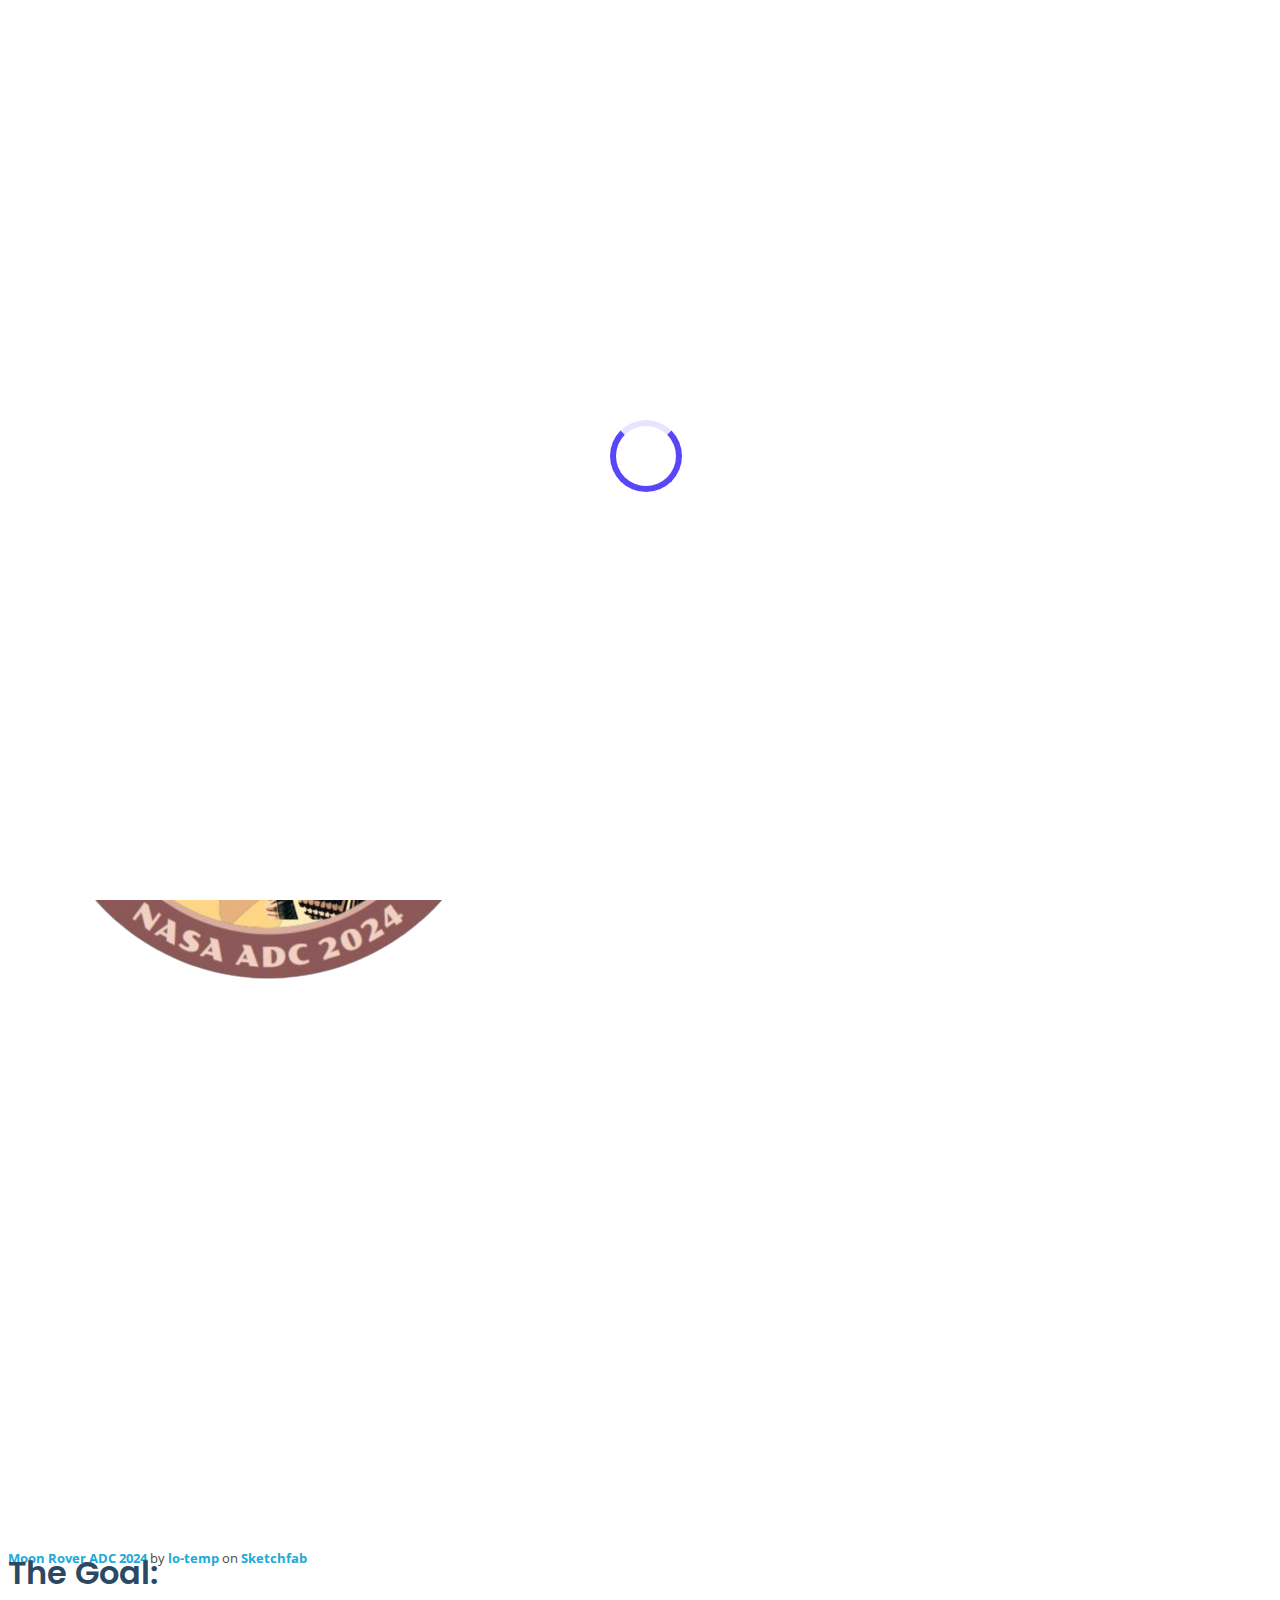
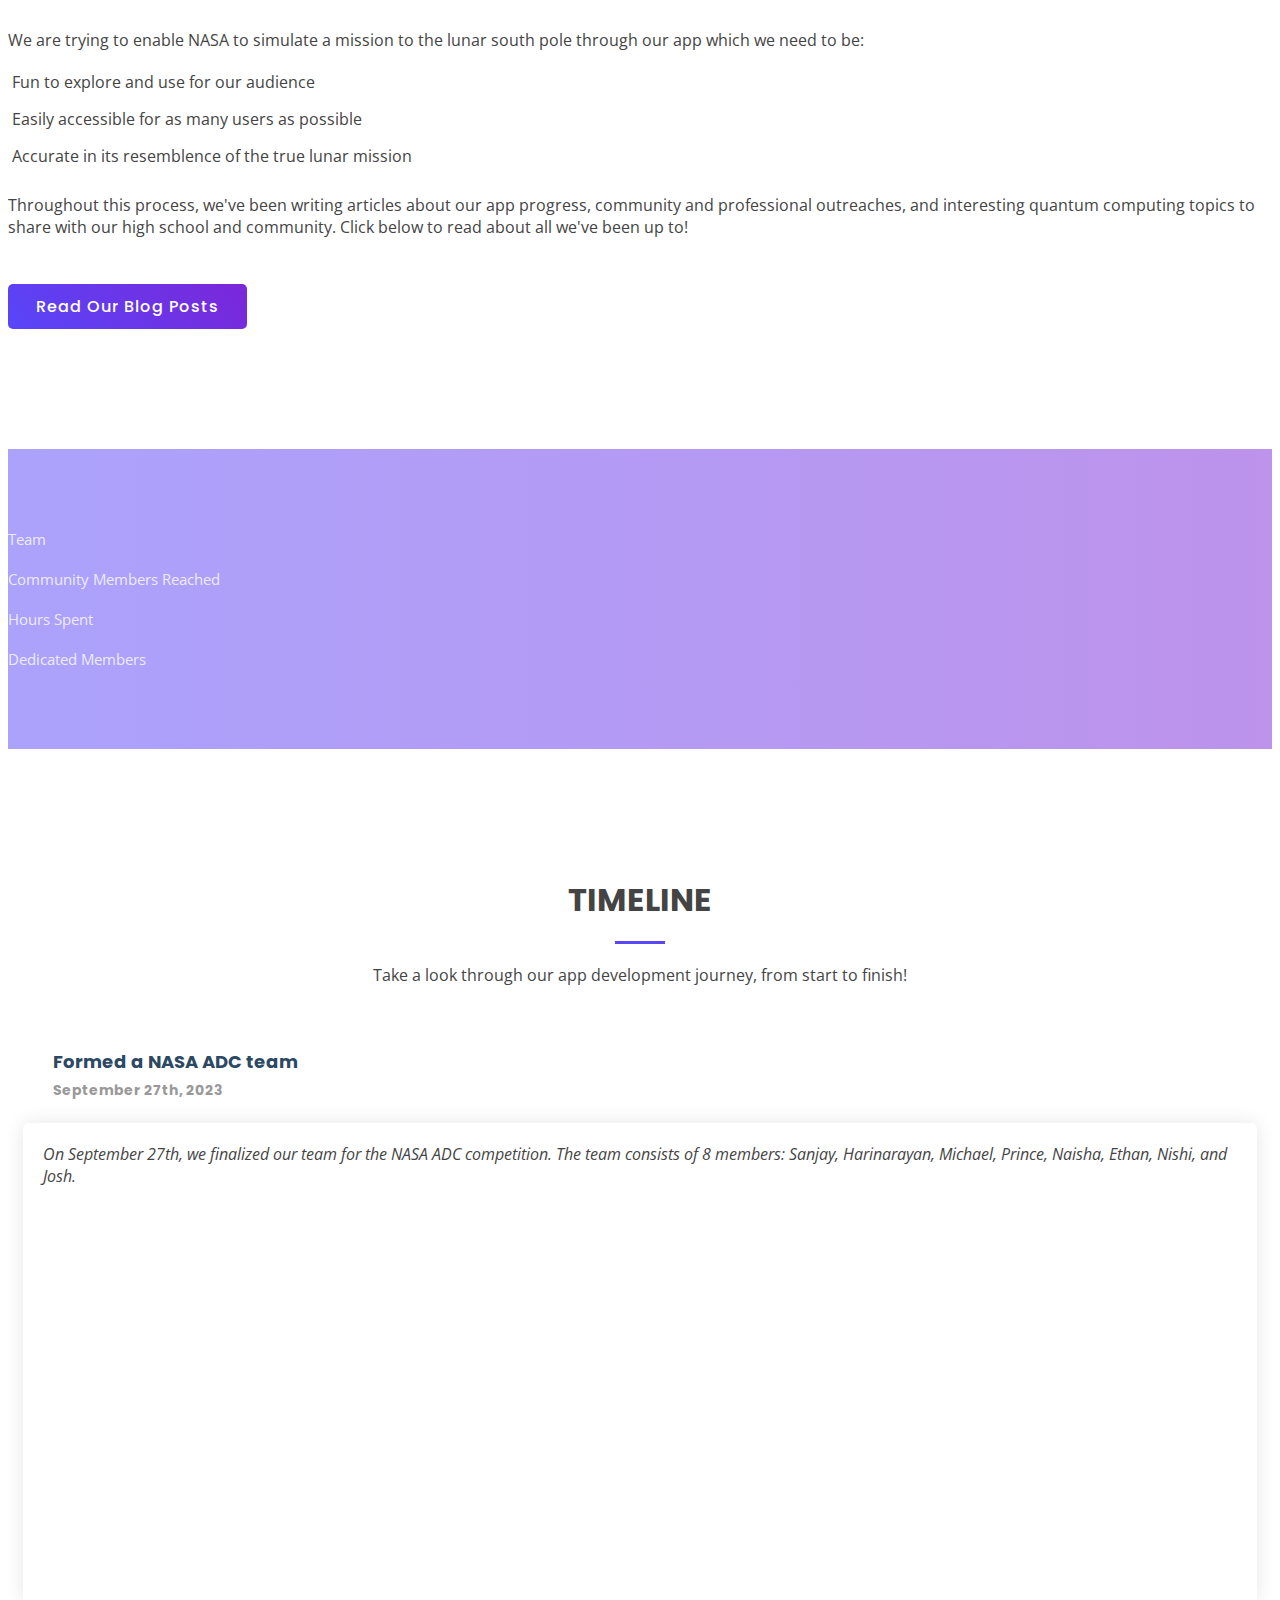
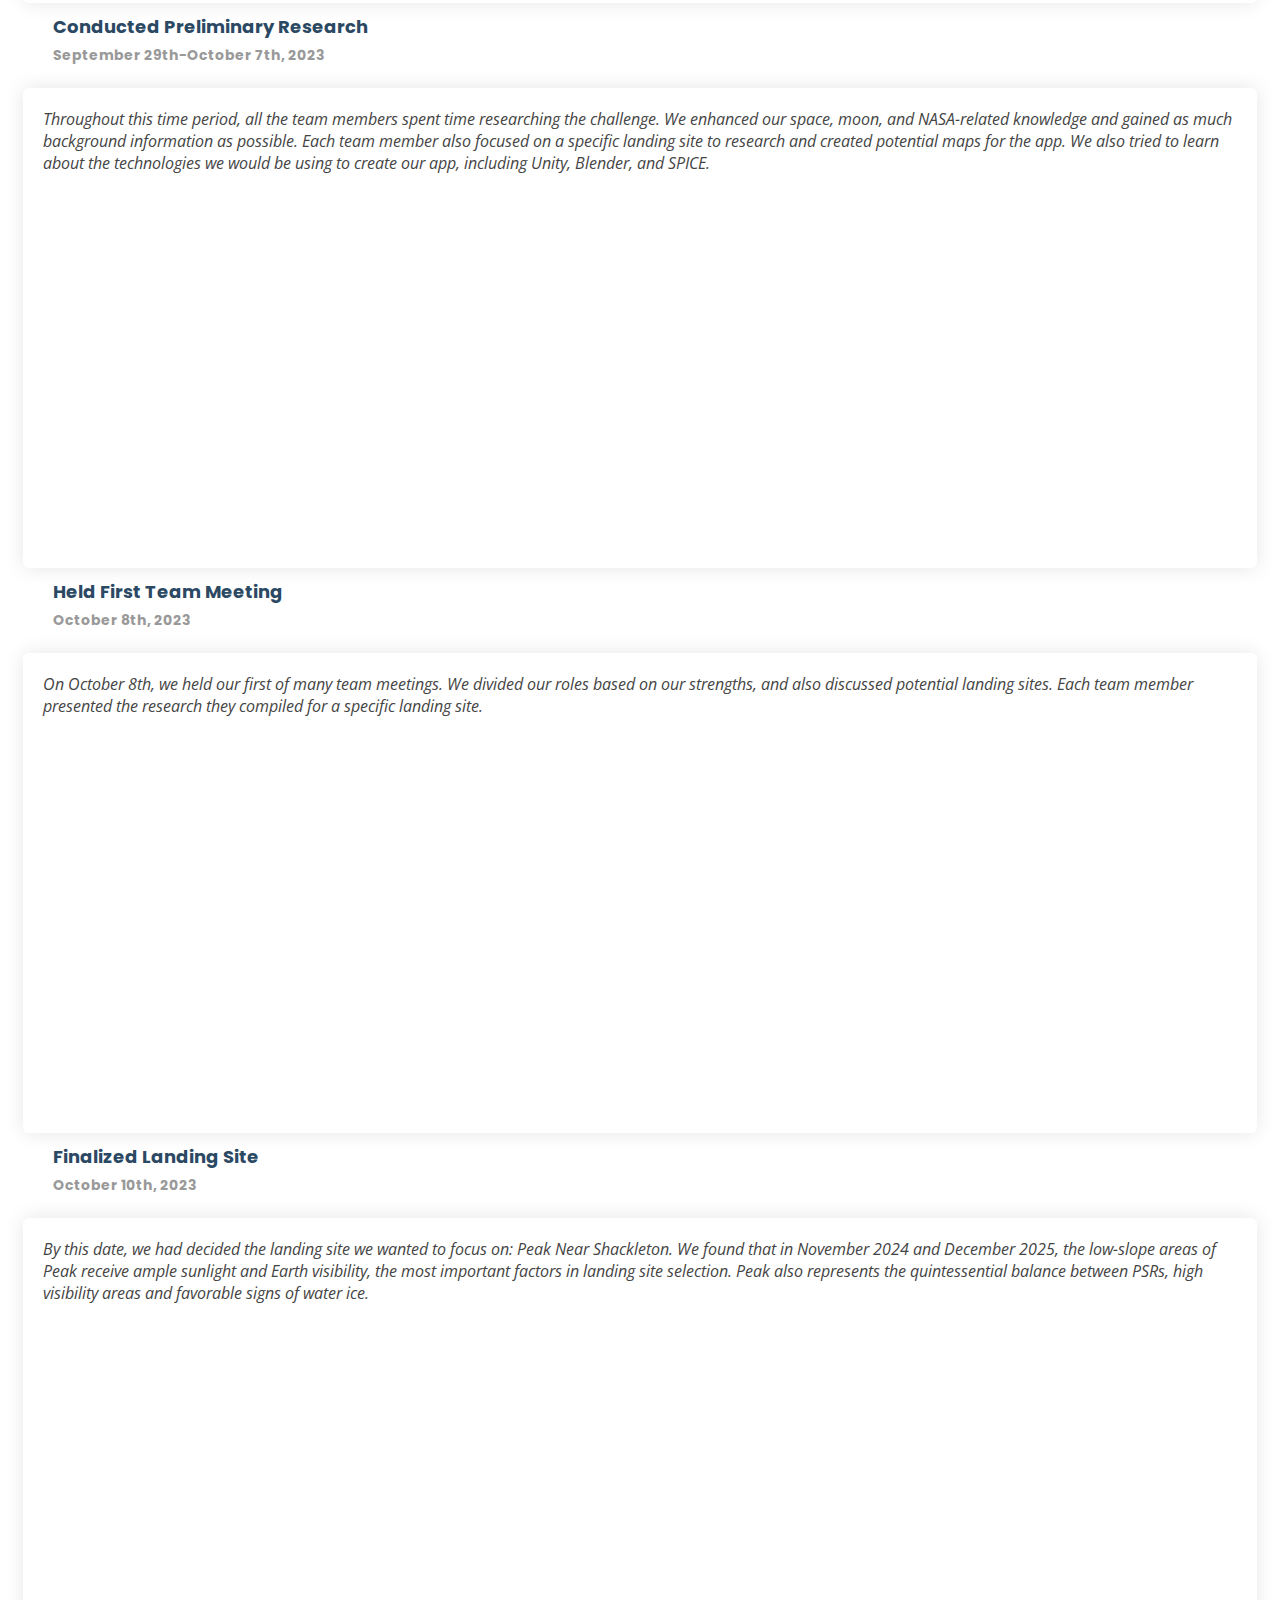
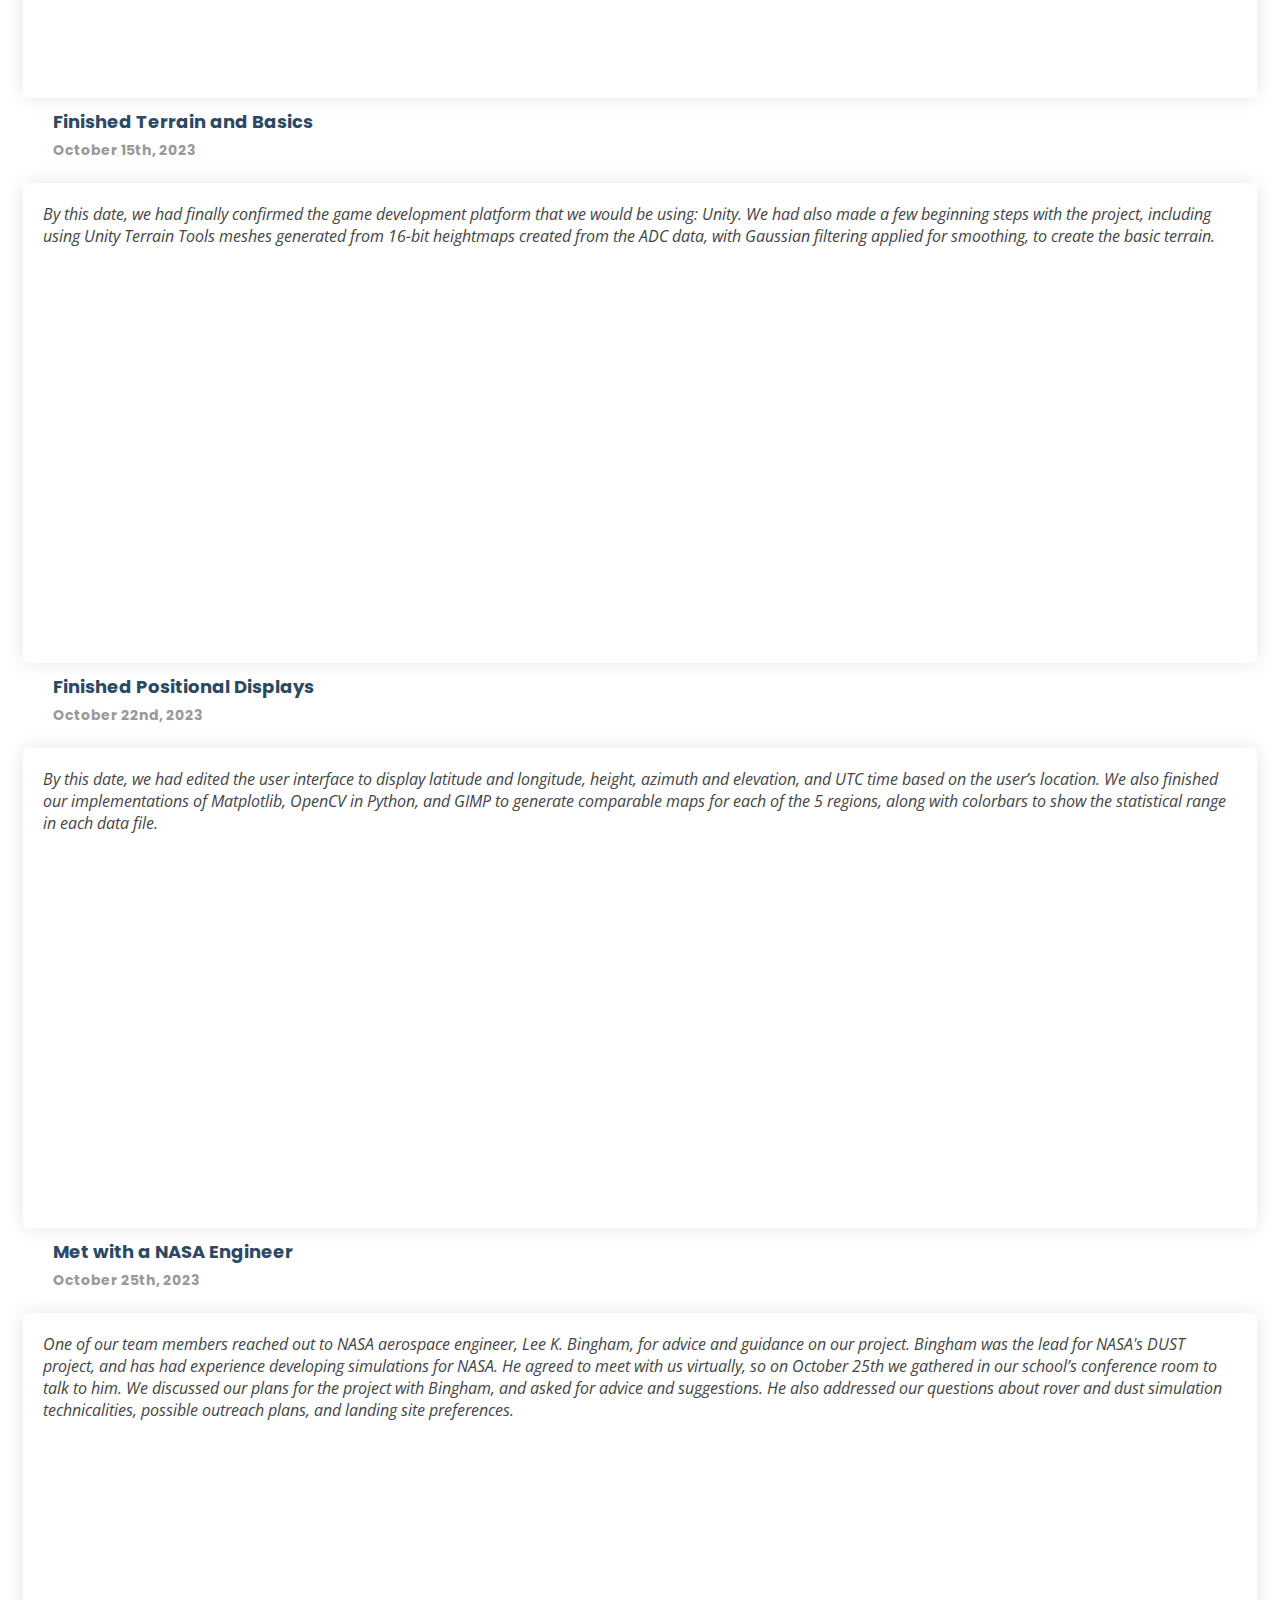
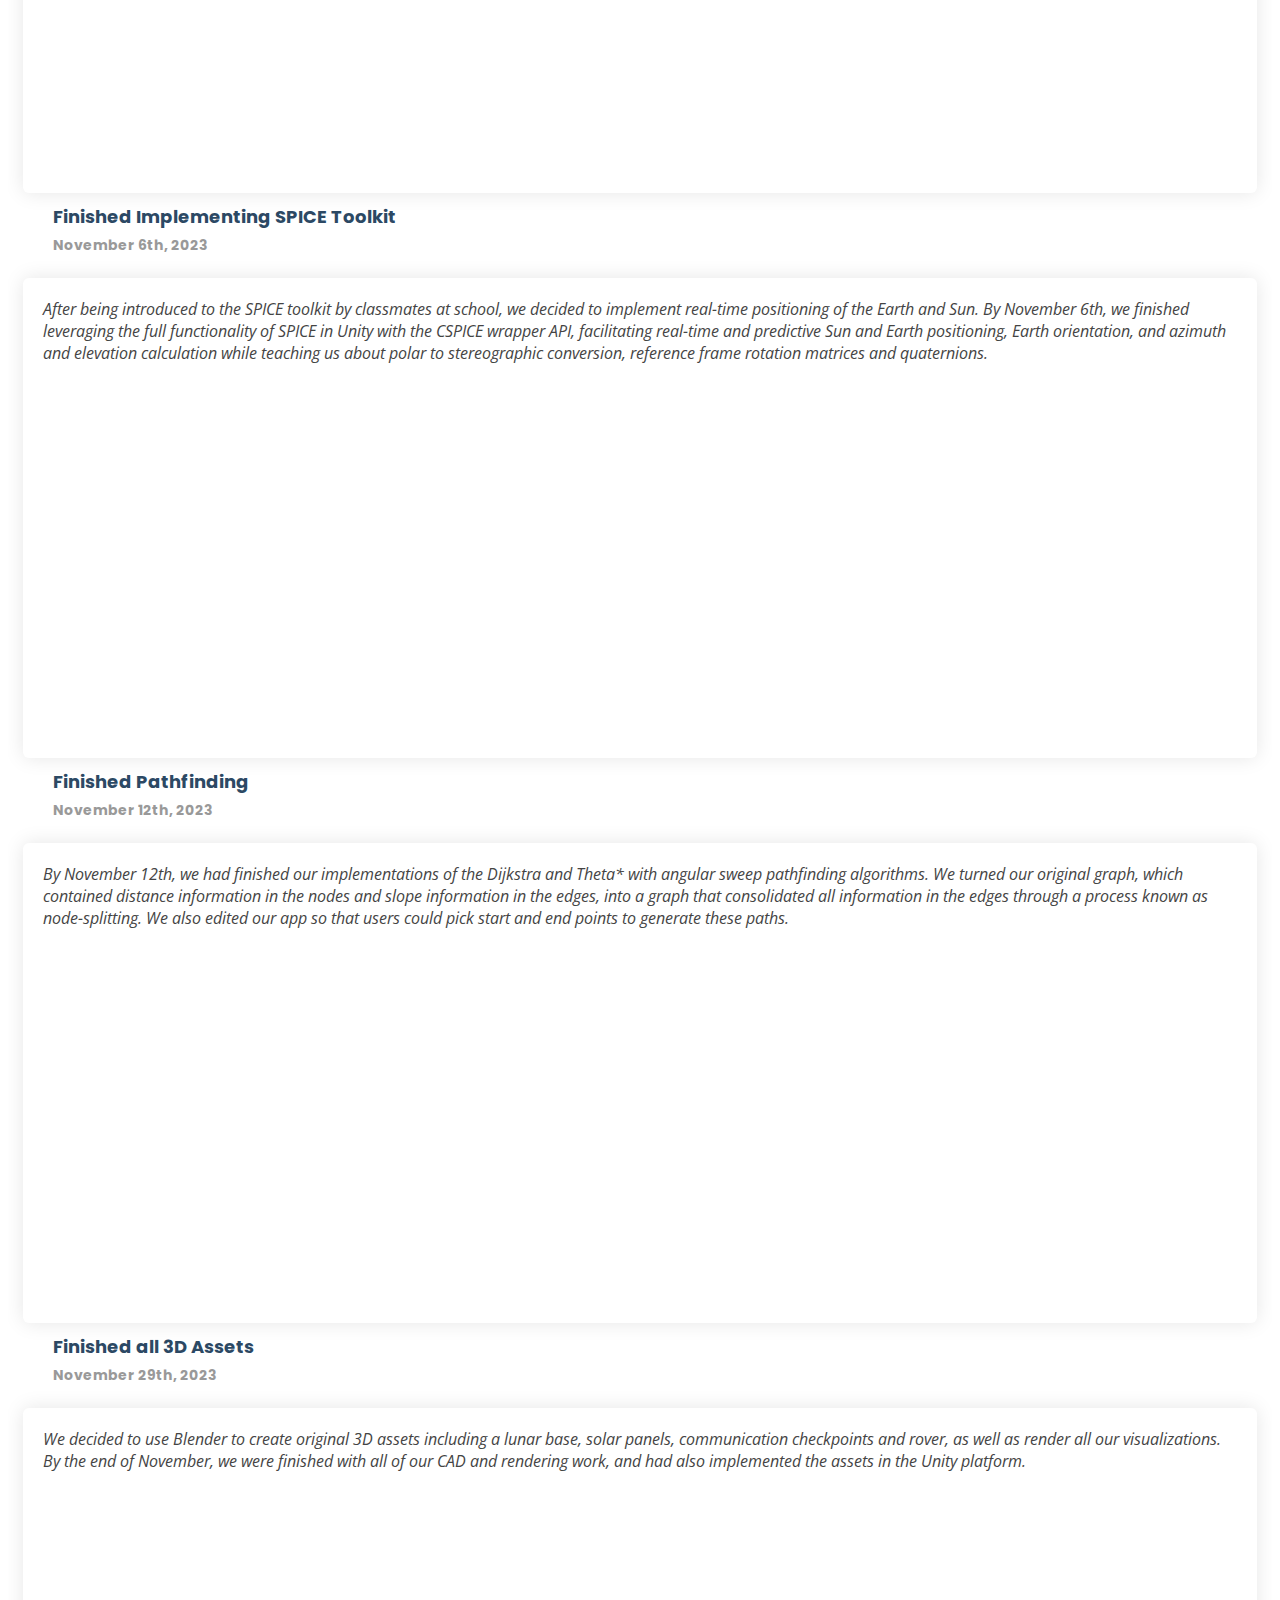
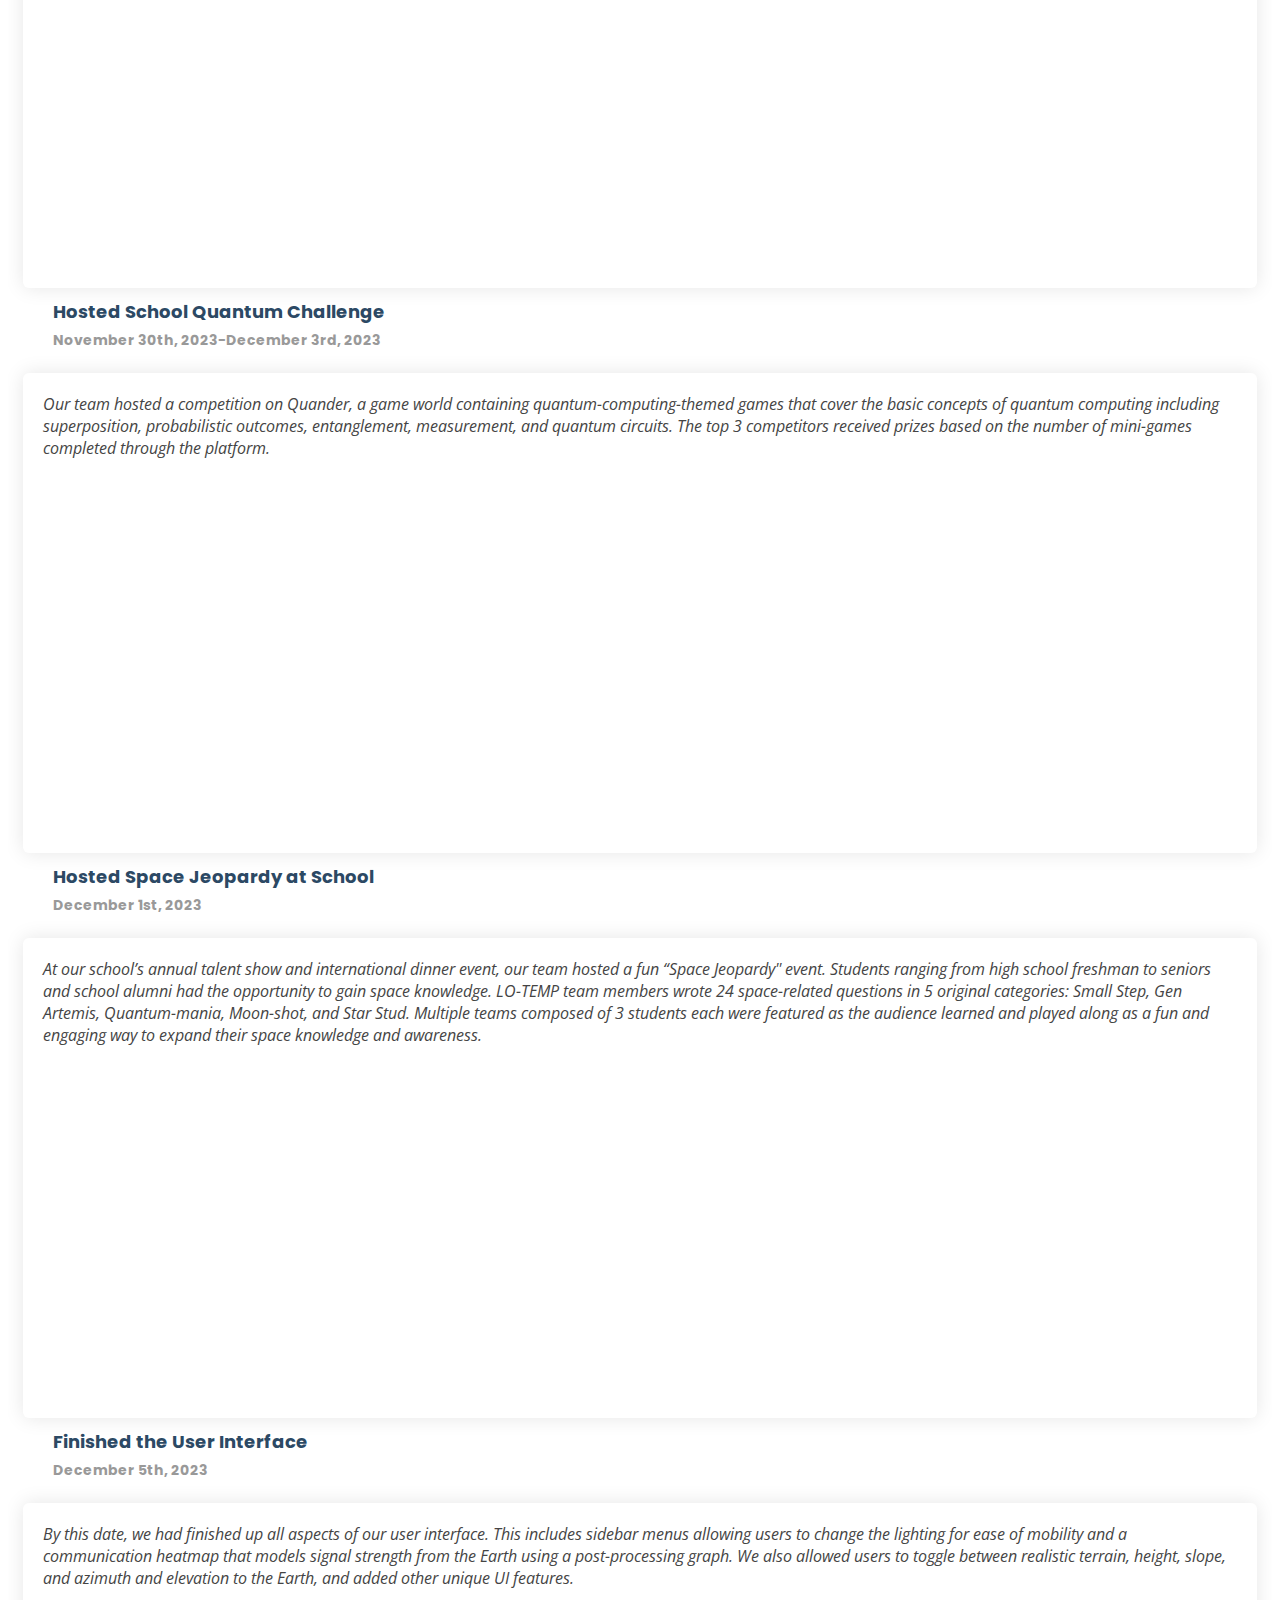
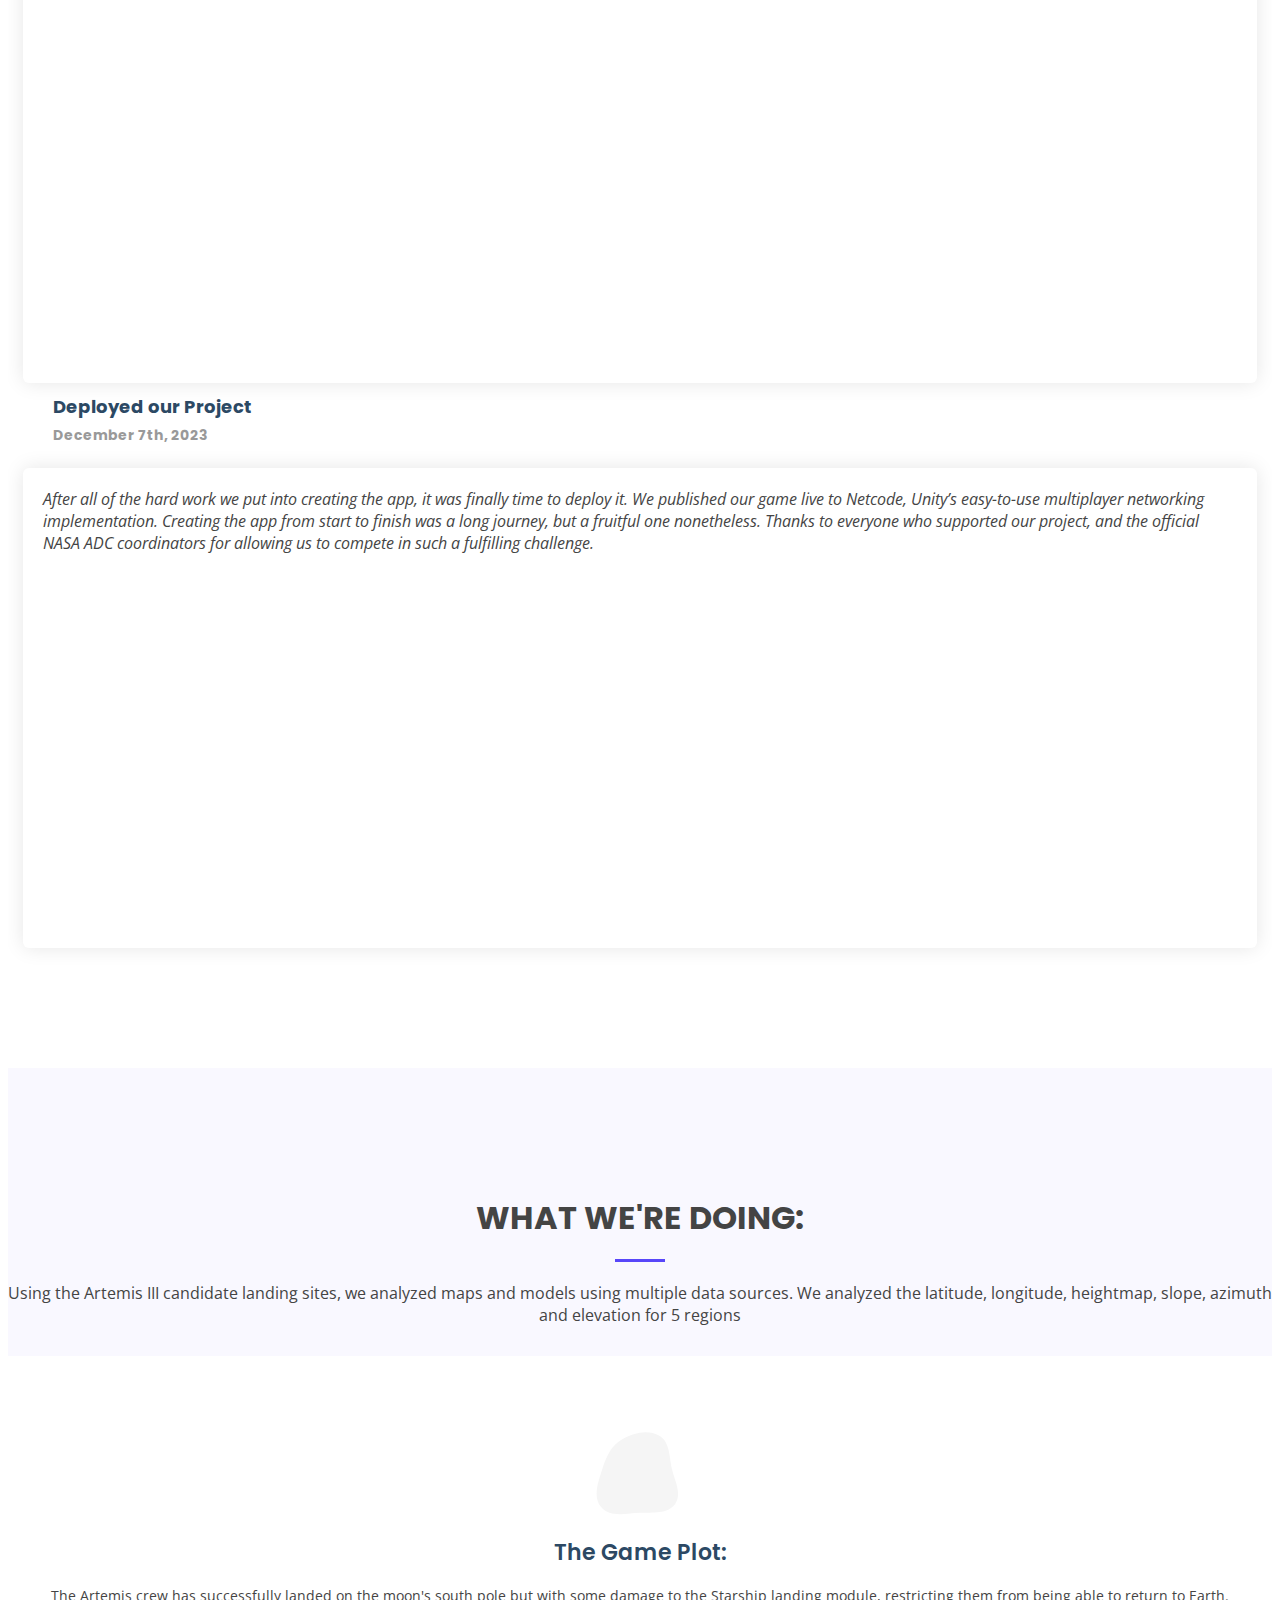
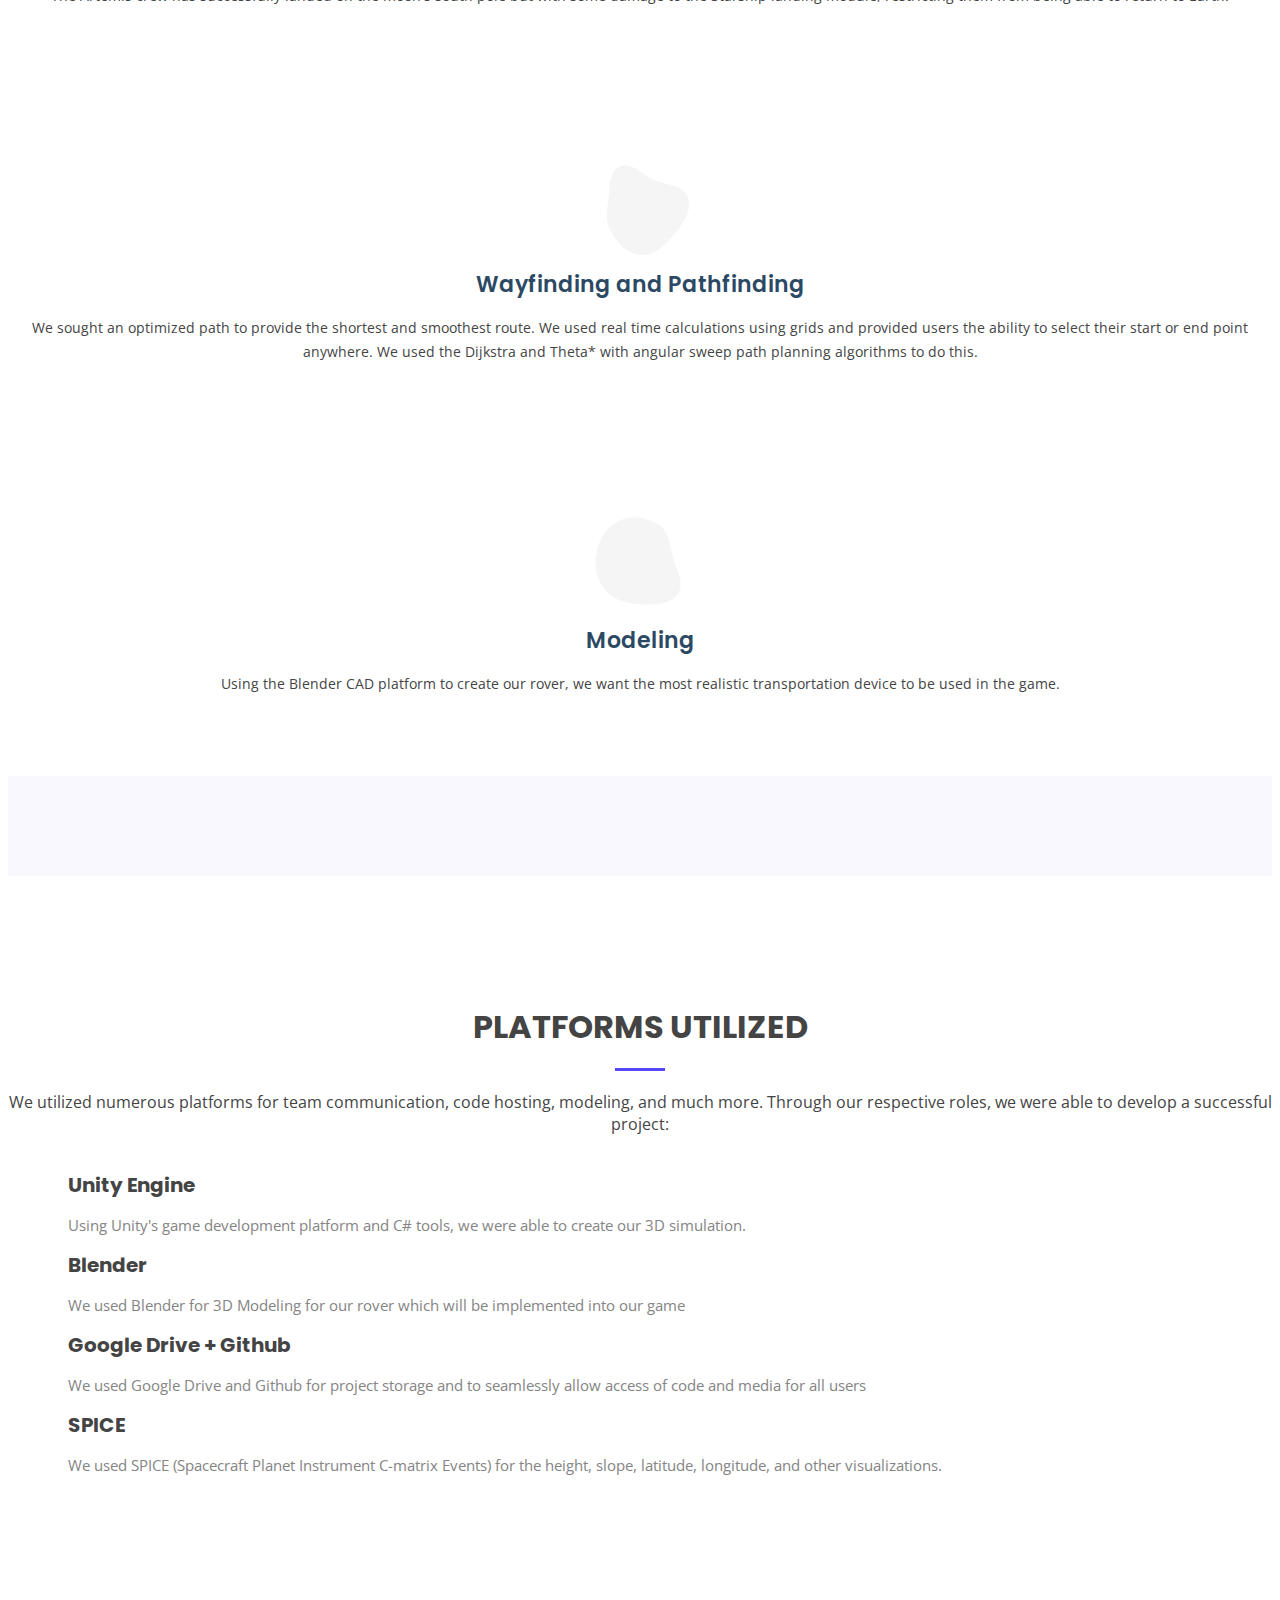
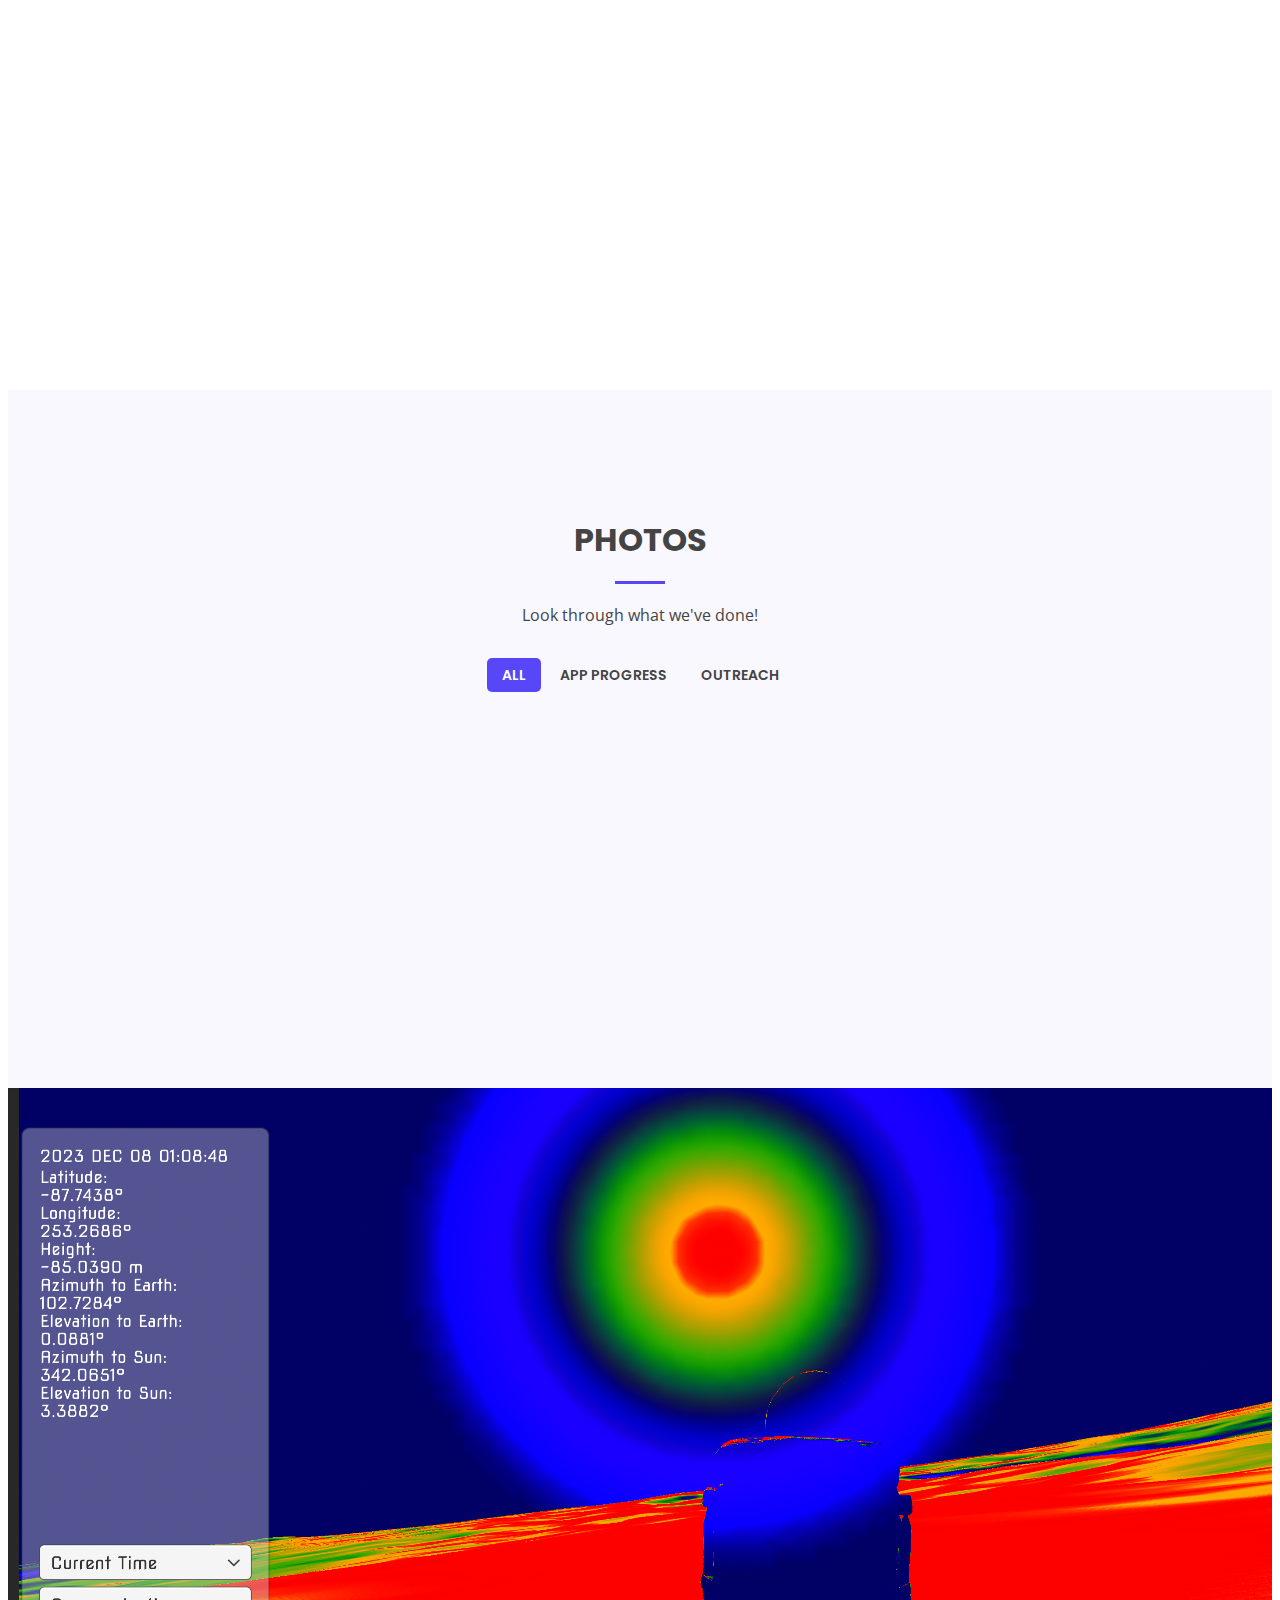
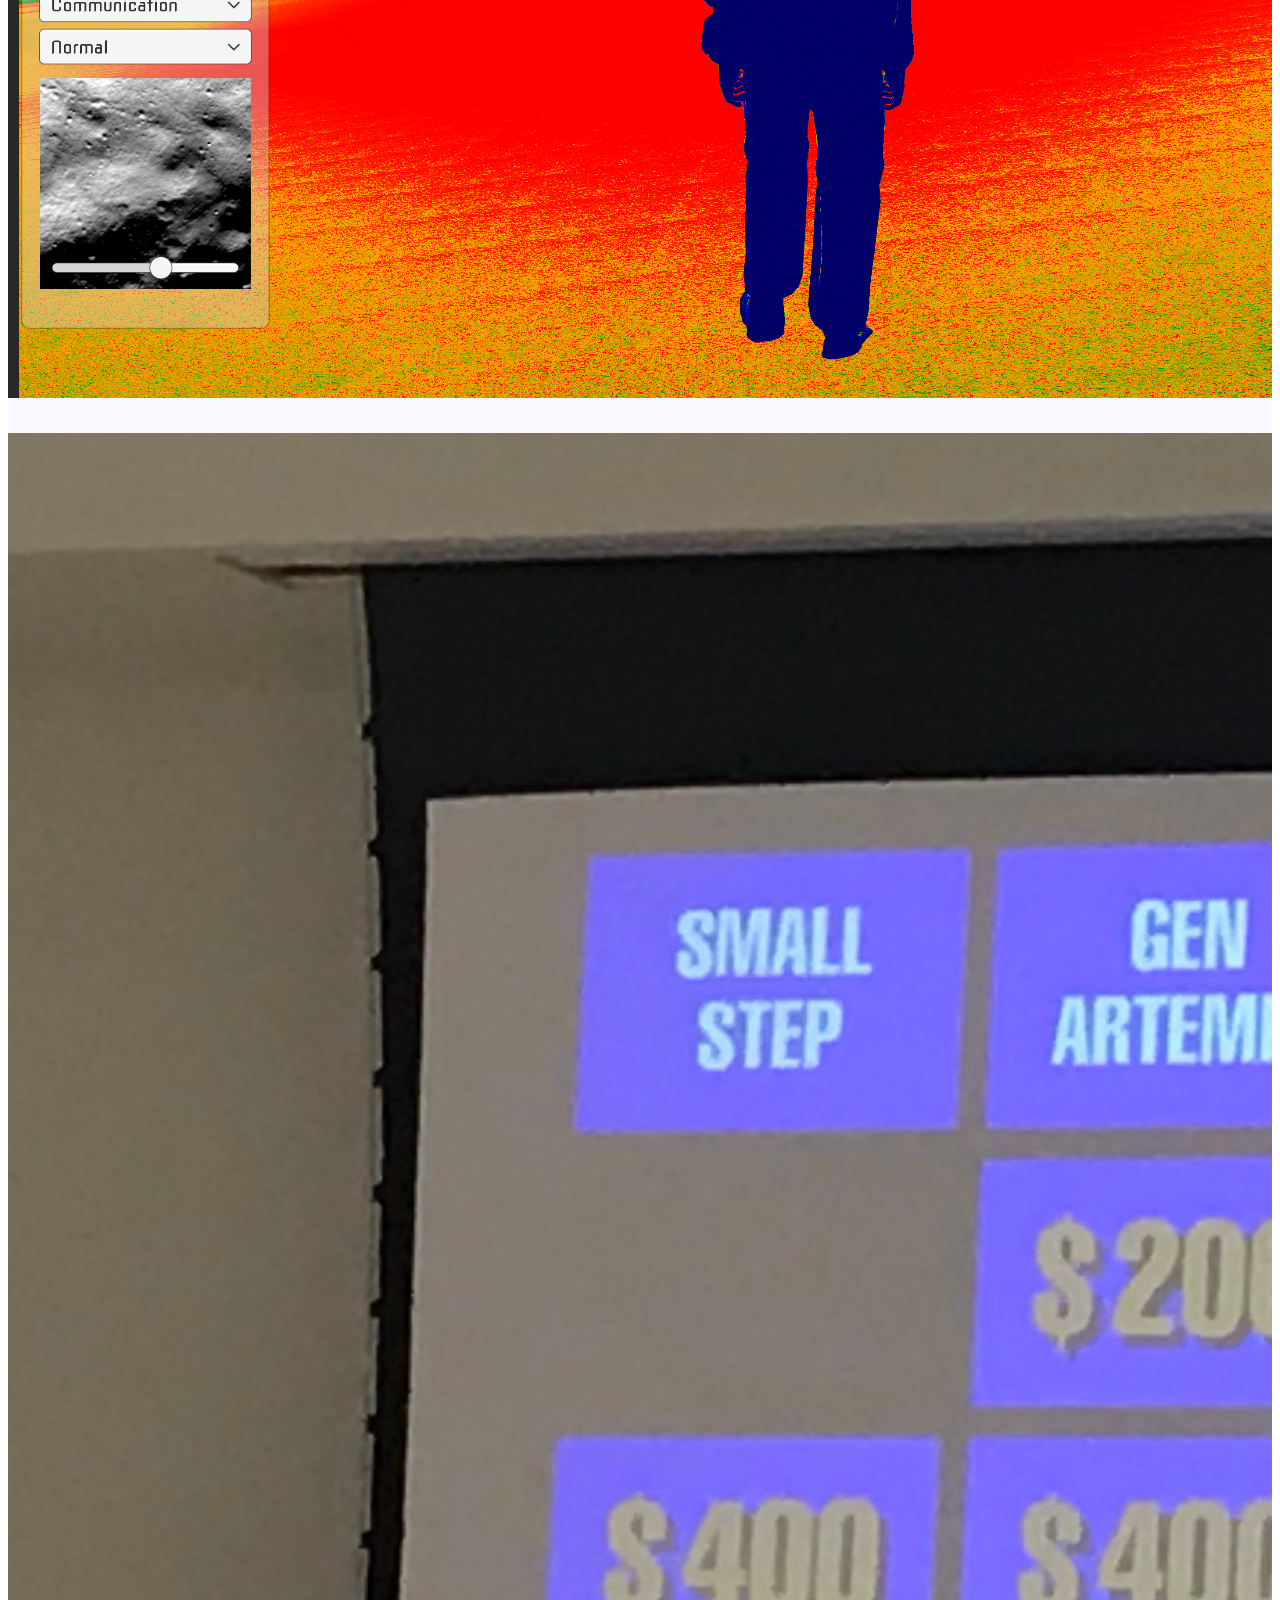
==== commit fba31abe: "Update index.html" ====
--- a/index.html
+++ b/index.html
@@ -88,7 +88,7 @@
 
         <div class="row">
           <div class="col-lg-6 order-1 order-lg-2" data-aos="zoom-in" data-aos-delay="150">
-             <iframe title="Moon Rover ADC 2024" frameborder="0" allowfullscreen mozallowfullscreen="true" webkitallowfullscreen="true" allow="autoplay; fullscreen; xr-spatial-tracking" xr-spatial-tracking execution-while-out-of-viewport execution-while-not-rendered web-share style="width:100%; height:100%; margin-top: 20px;" src="https://sketchfab.com/models/0809195e8acc429cafbc8347c1e6e920/embed"> </iframe> <p style="font-size: 13px; font-weight: normal; margin-bottom: -20px; color: #4A4A4A;"> <a href="https://sketchfab.com/3d-models/moon-rover-adc-2024-0809195e8acc429cafbc8347c1e6e920?utm_medium=embed&utm_campaign=share-popup&utm_content=0809195e8acc429cafbc8347c1e6e920" target="_blank" rel="nofollow" style="font-weight: bold; color: #1CAAD9;"> Moon Rover ADC 2024 </a> by <a href="https://sketchfab.com/lo-temp?utm_medium=embed&utm_campaign=share-popup&utm_content=0809195e8acc429cafbc8347c1e6e920" target="_blank" rel="nofollow" style="font-weight: bold; color: #1CAAD9;"> lo-temp </a> on <a href="https://sketchfab.com?utm_medium=embed&utm_campaign=share-popup&utm_content=0809195e8acc429cafbc8347c1e6e920" target="_blank" rel="nofollow" style="font-weight: bold; color: #1CAAD9;">Sketchfab</a></p>
+             <iframe title="Moon Rover ADC 2024" frameborder="0" allowfullscreen mozallowfullscreen="true" webkitallowfullscreen="true" allow="autoplay; fullscreen; xr-spatial-tracking" xr-spatial-tracking execution-while-out-of-viewport execution-while-not-rendered web-share style="width:100%; height:100%; margin-top: 20px;" src="https://sketchfab.com/models/0809195e8acc429cafbc8347c1e6e920/embed"> </iframe> <p style="font-size: 13px; font-weight: normal; margin-bottom: -50px; color: #4A4A4A;"> <a href="https://sketchfab.com/3d-models/moon-rover-adc-2024-0809195e8acc429cafbc8347c1e6e920?utm_medium=embed&utm_campaign=share-popup&utm_content=0809195e8acc429cafbc8347c1e6e920" target="_blank" rel="nofollow" style="font-weight: bold; color: #1CAAD9;"> Moon Rover ADC 2024 </a> by <a href="https://sketchfab.com/lo-temp?utm_medium=embed&utm_campaign=share-popup&utm_content=0809195e8acc429cafbc8347c1e6e920" target="_blank" rel="nofollow" style="font-weight: bold; color: #1CAAD9;"> lo-temp </a> on <a href="https://sketchfab.com?utm_medium=embed&utm_campaign=share-popup&utm_content=0809195e8acc429cafbc8347c1e6e920" target="_blank" rel="nofollow" style="font-weight: bold; color: #1CAAD9;">Sketchfab</a></p>
           </div>
       
           <div class="col-lg-6 pt-4 pt-lg-0 order-2 order-lg-1 content" data-aos="fade-right">
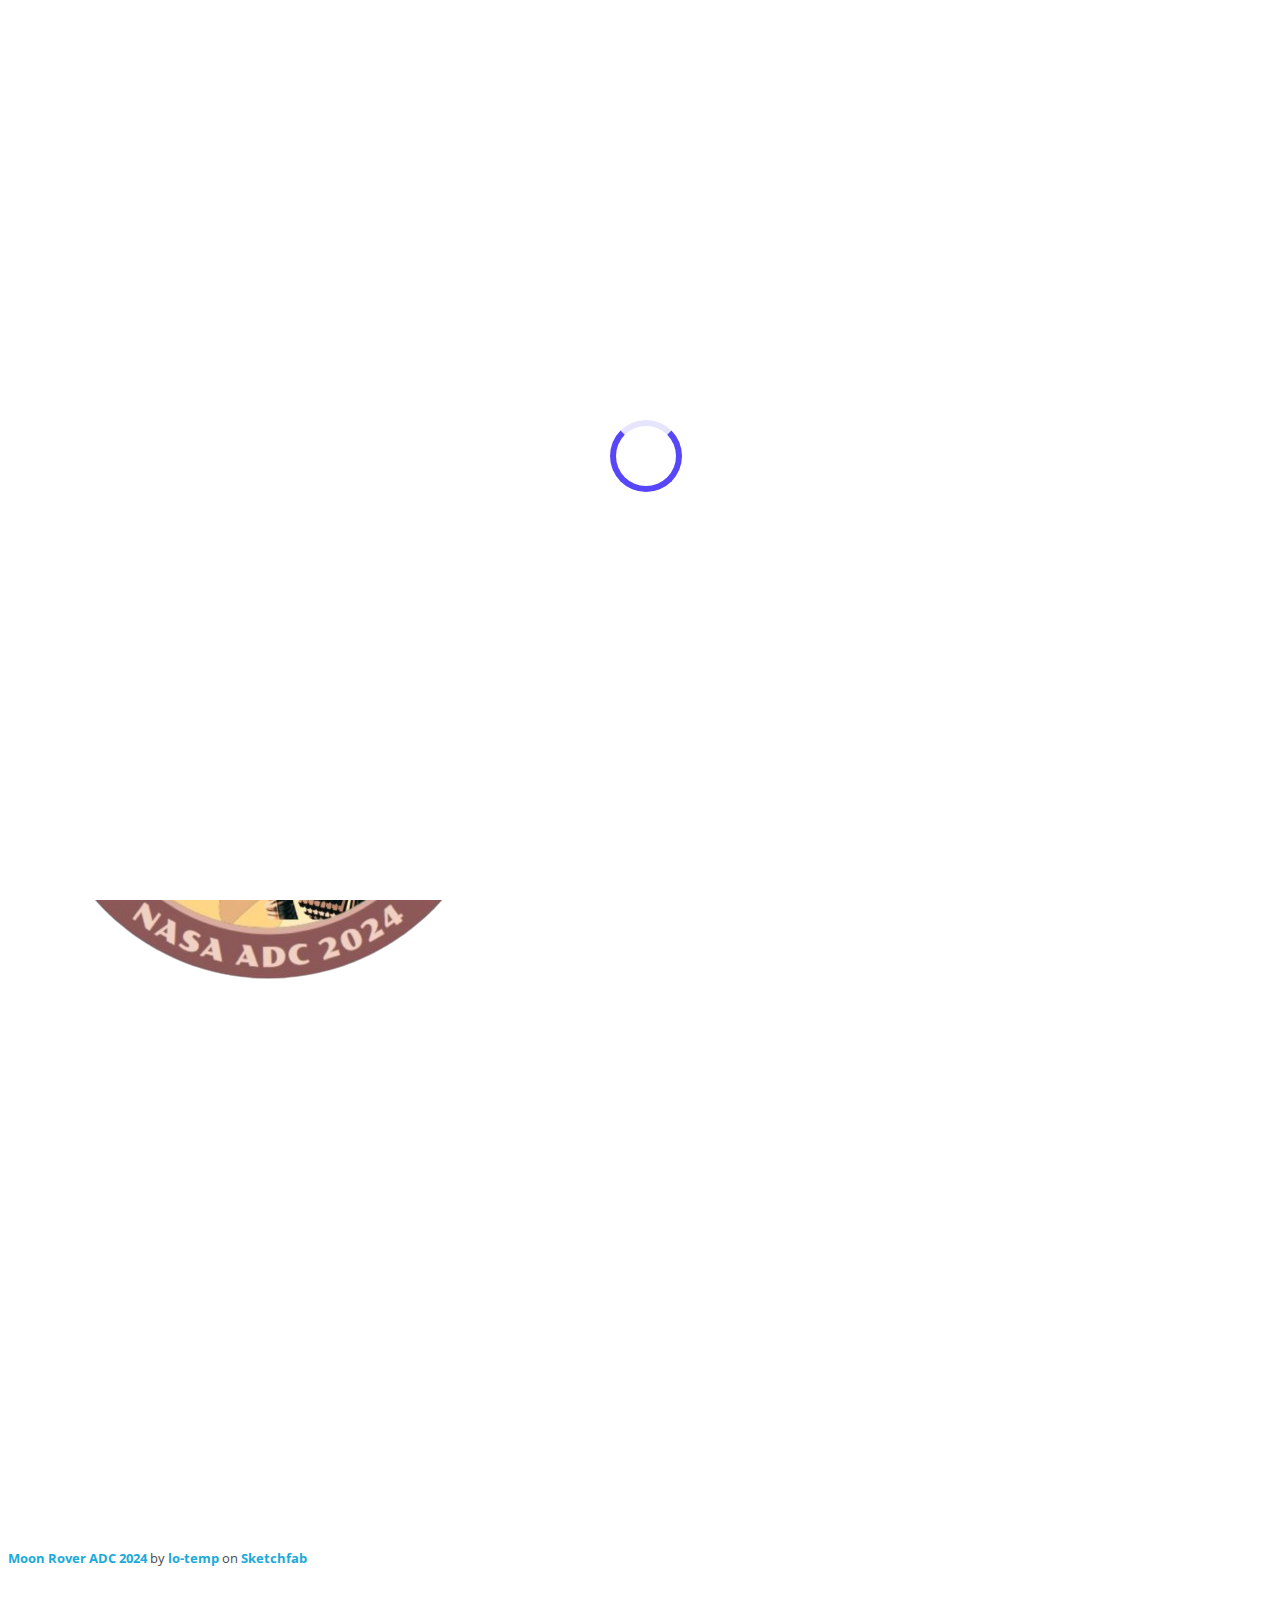
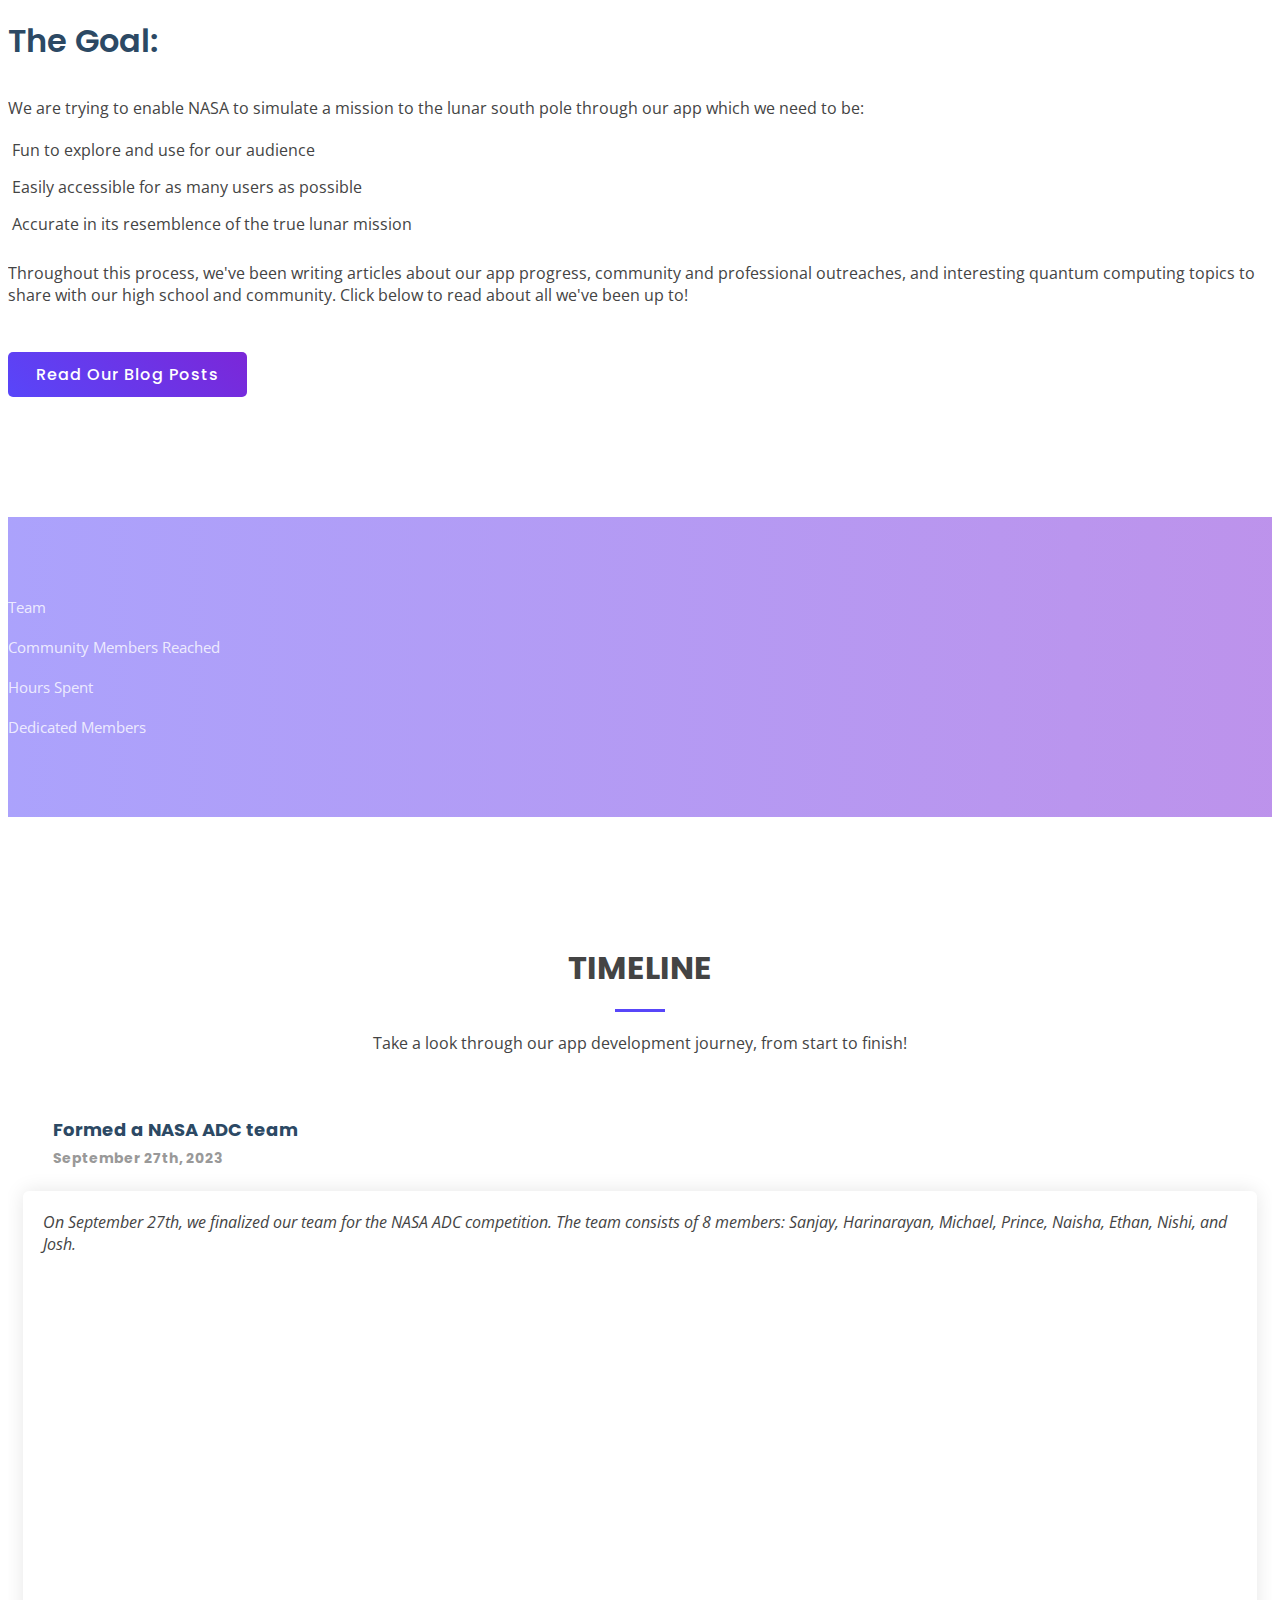
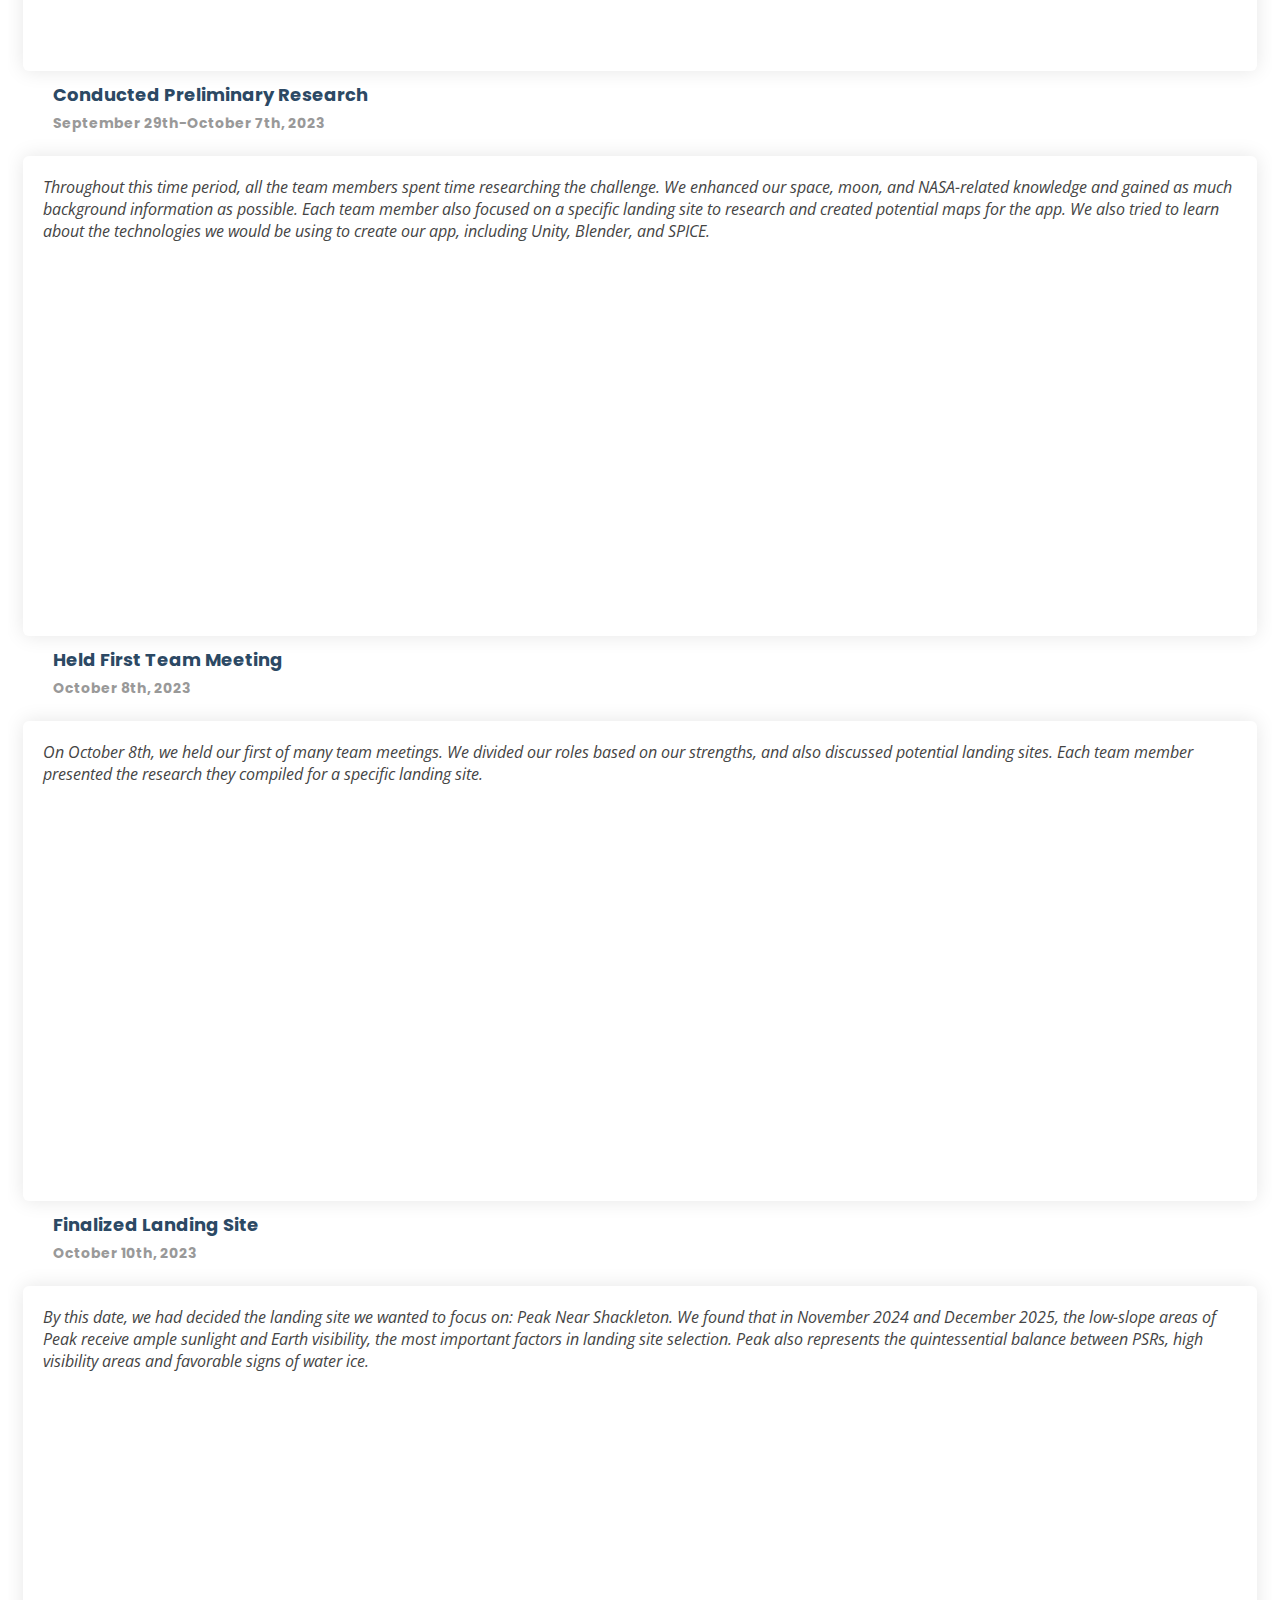
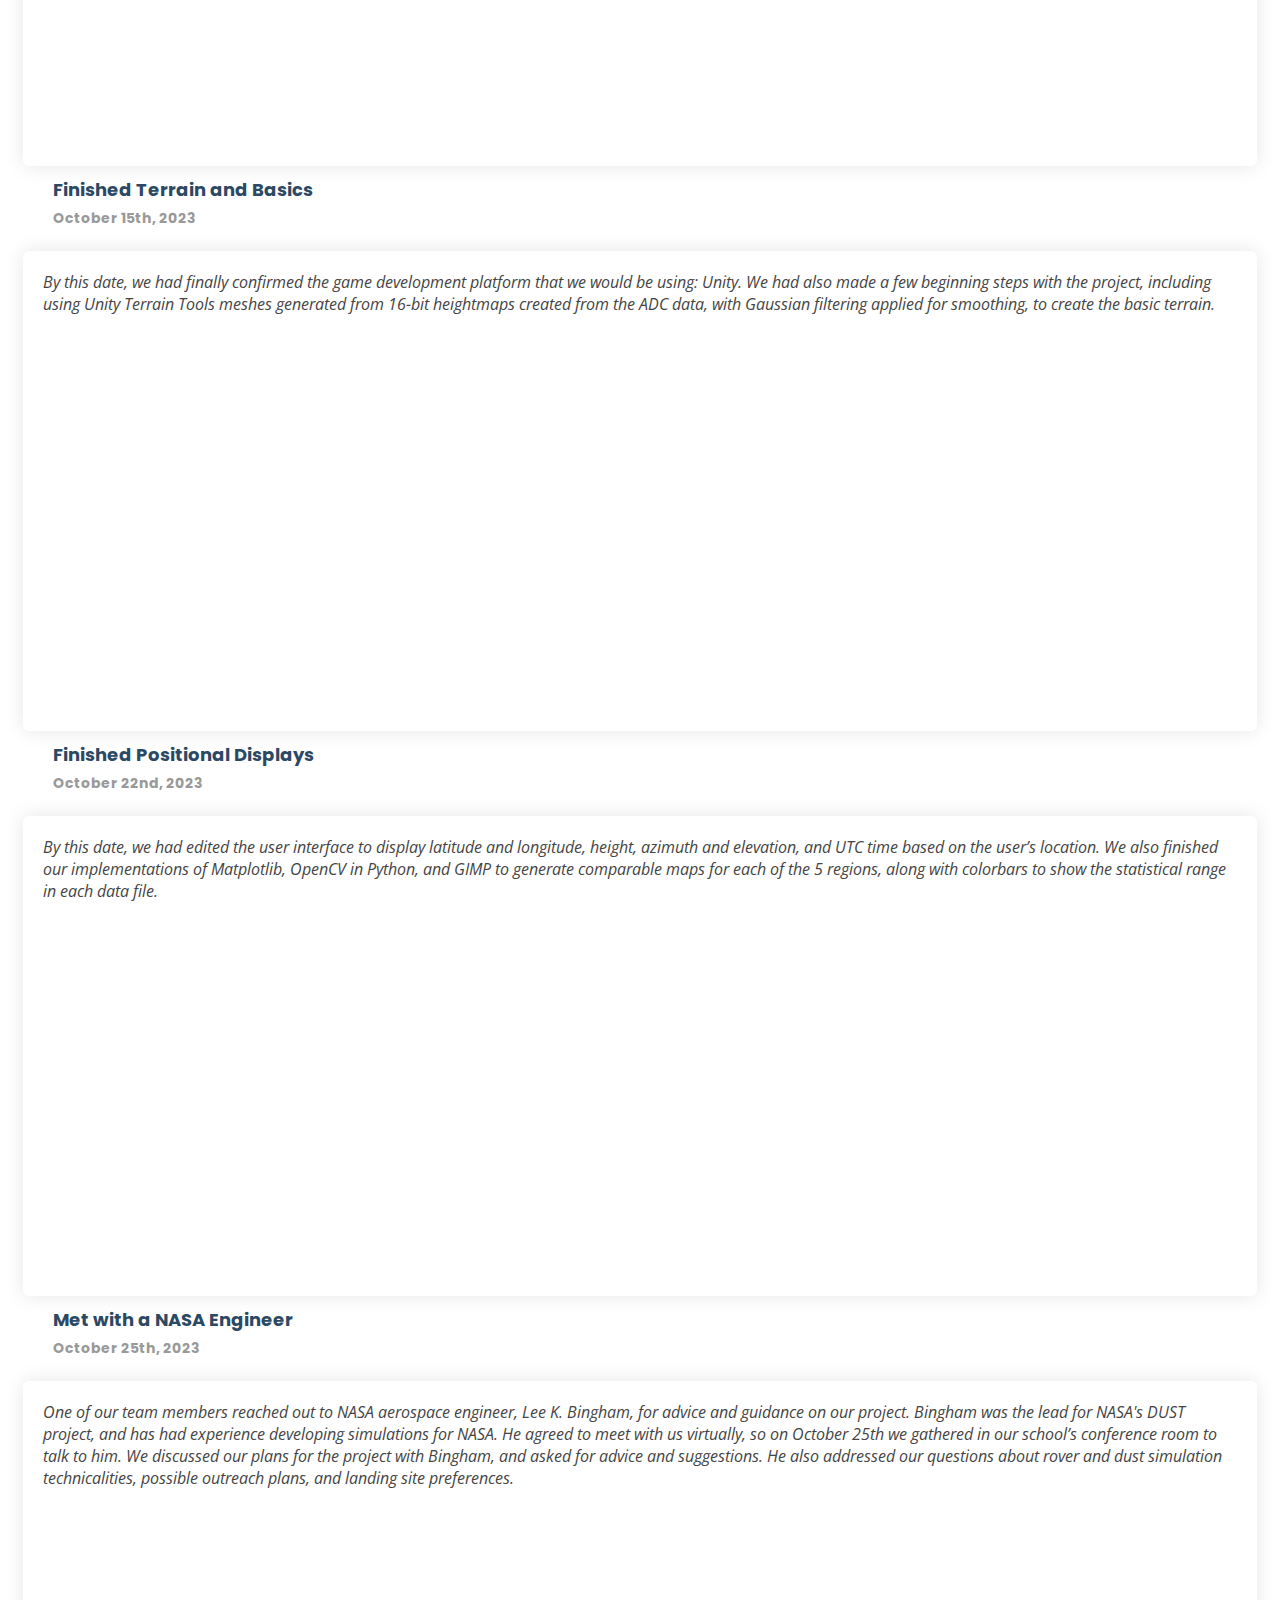
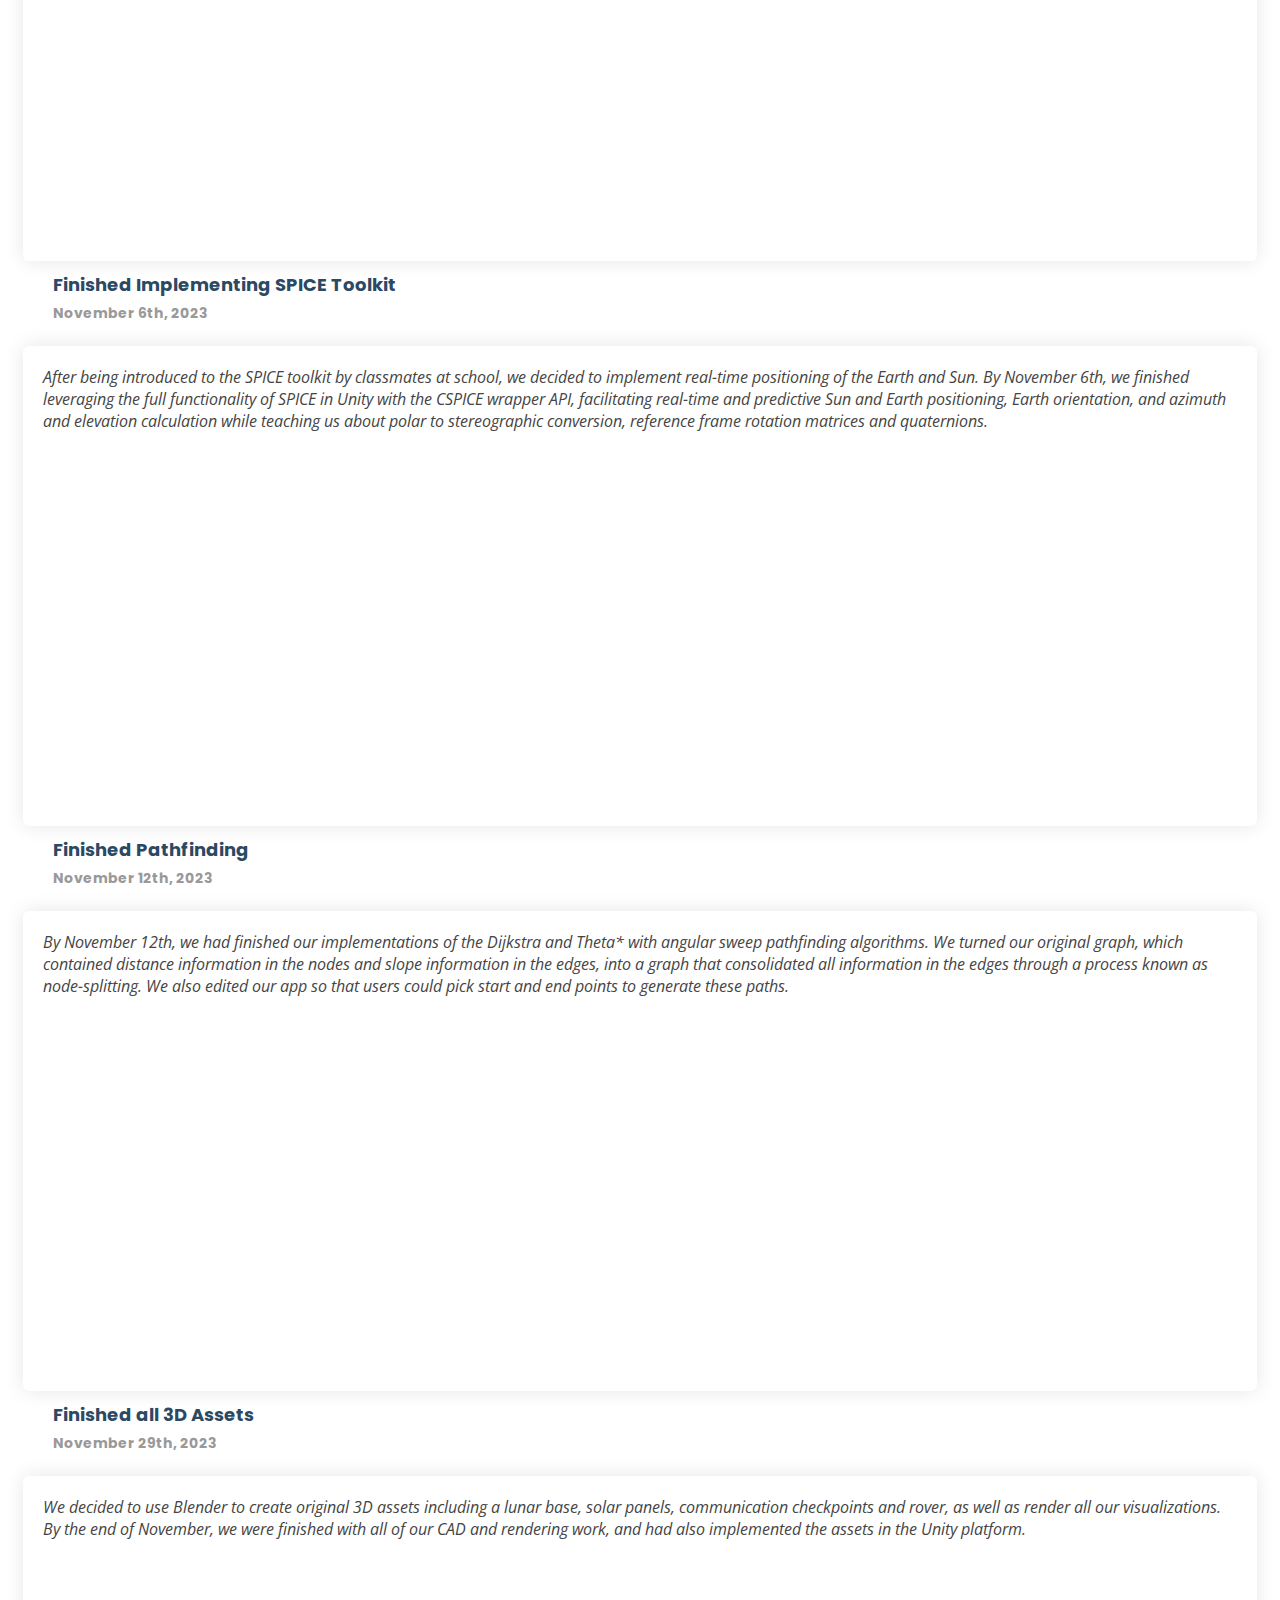
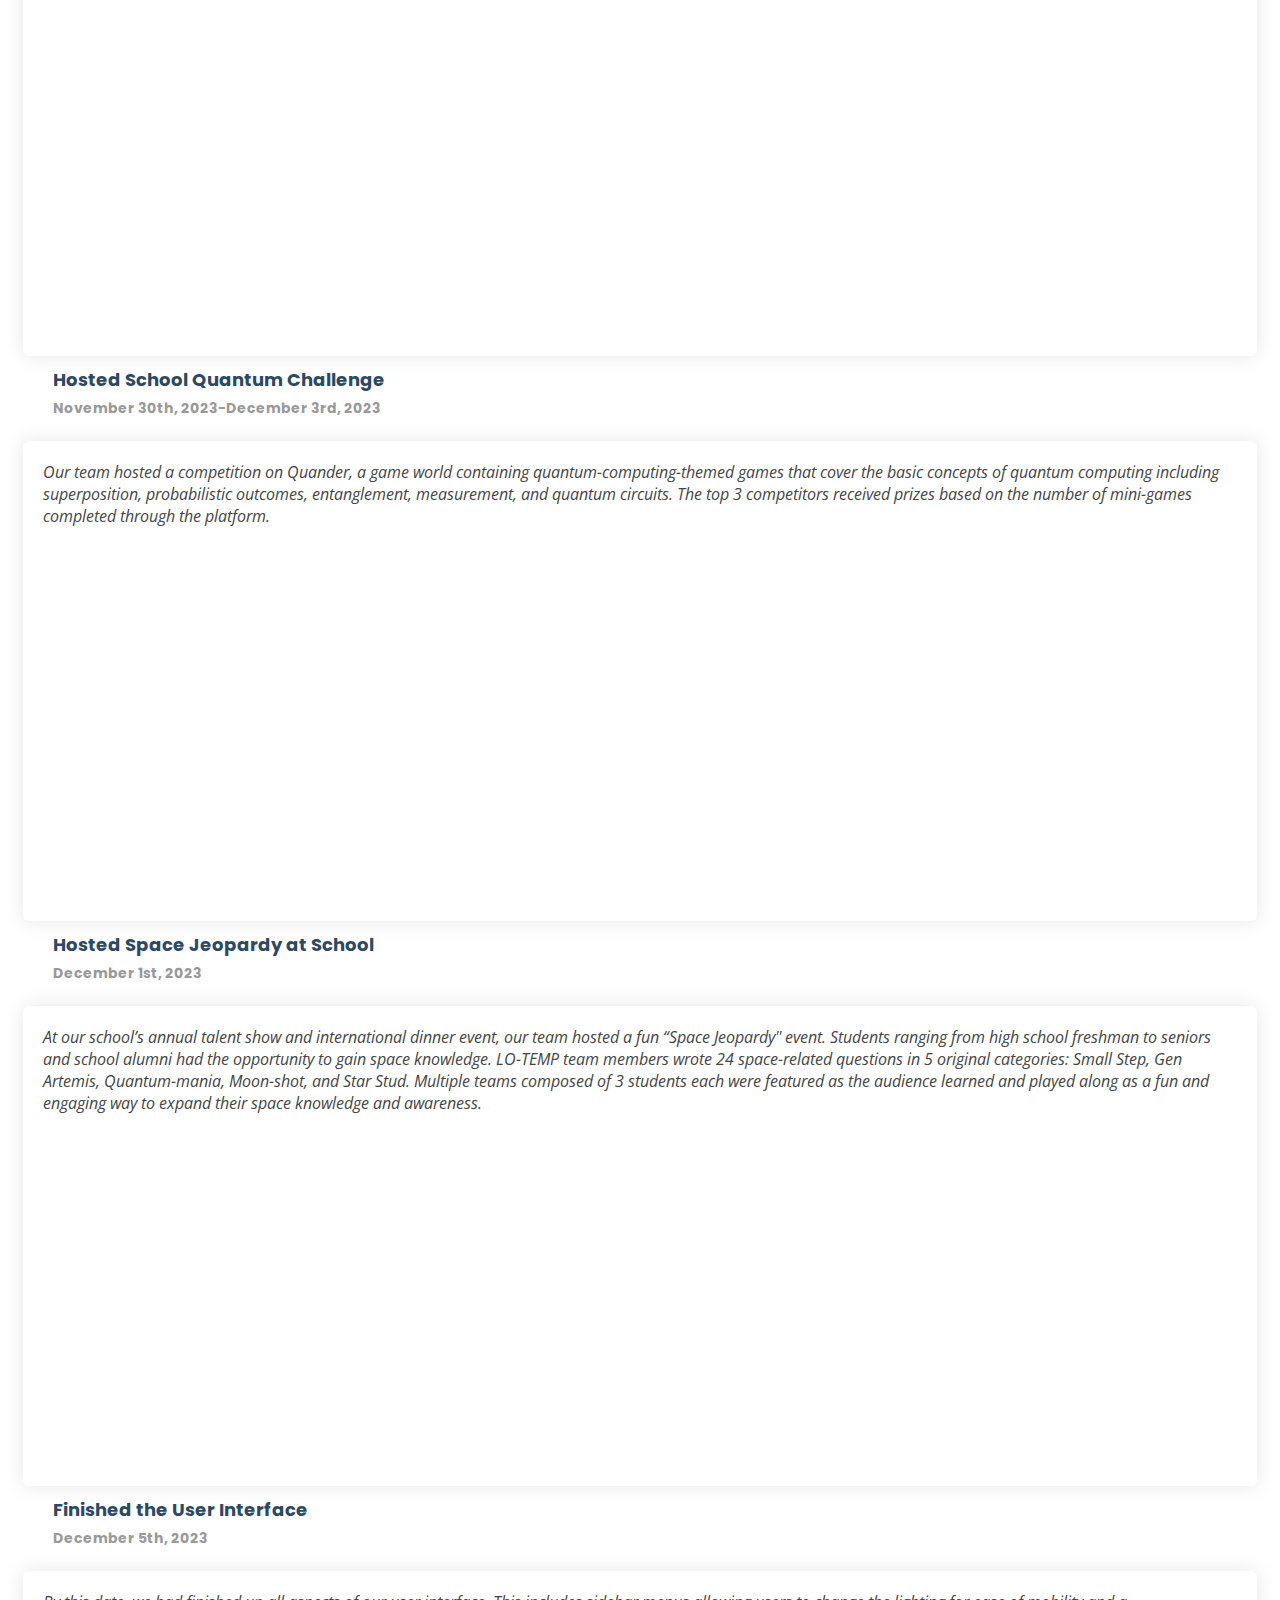
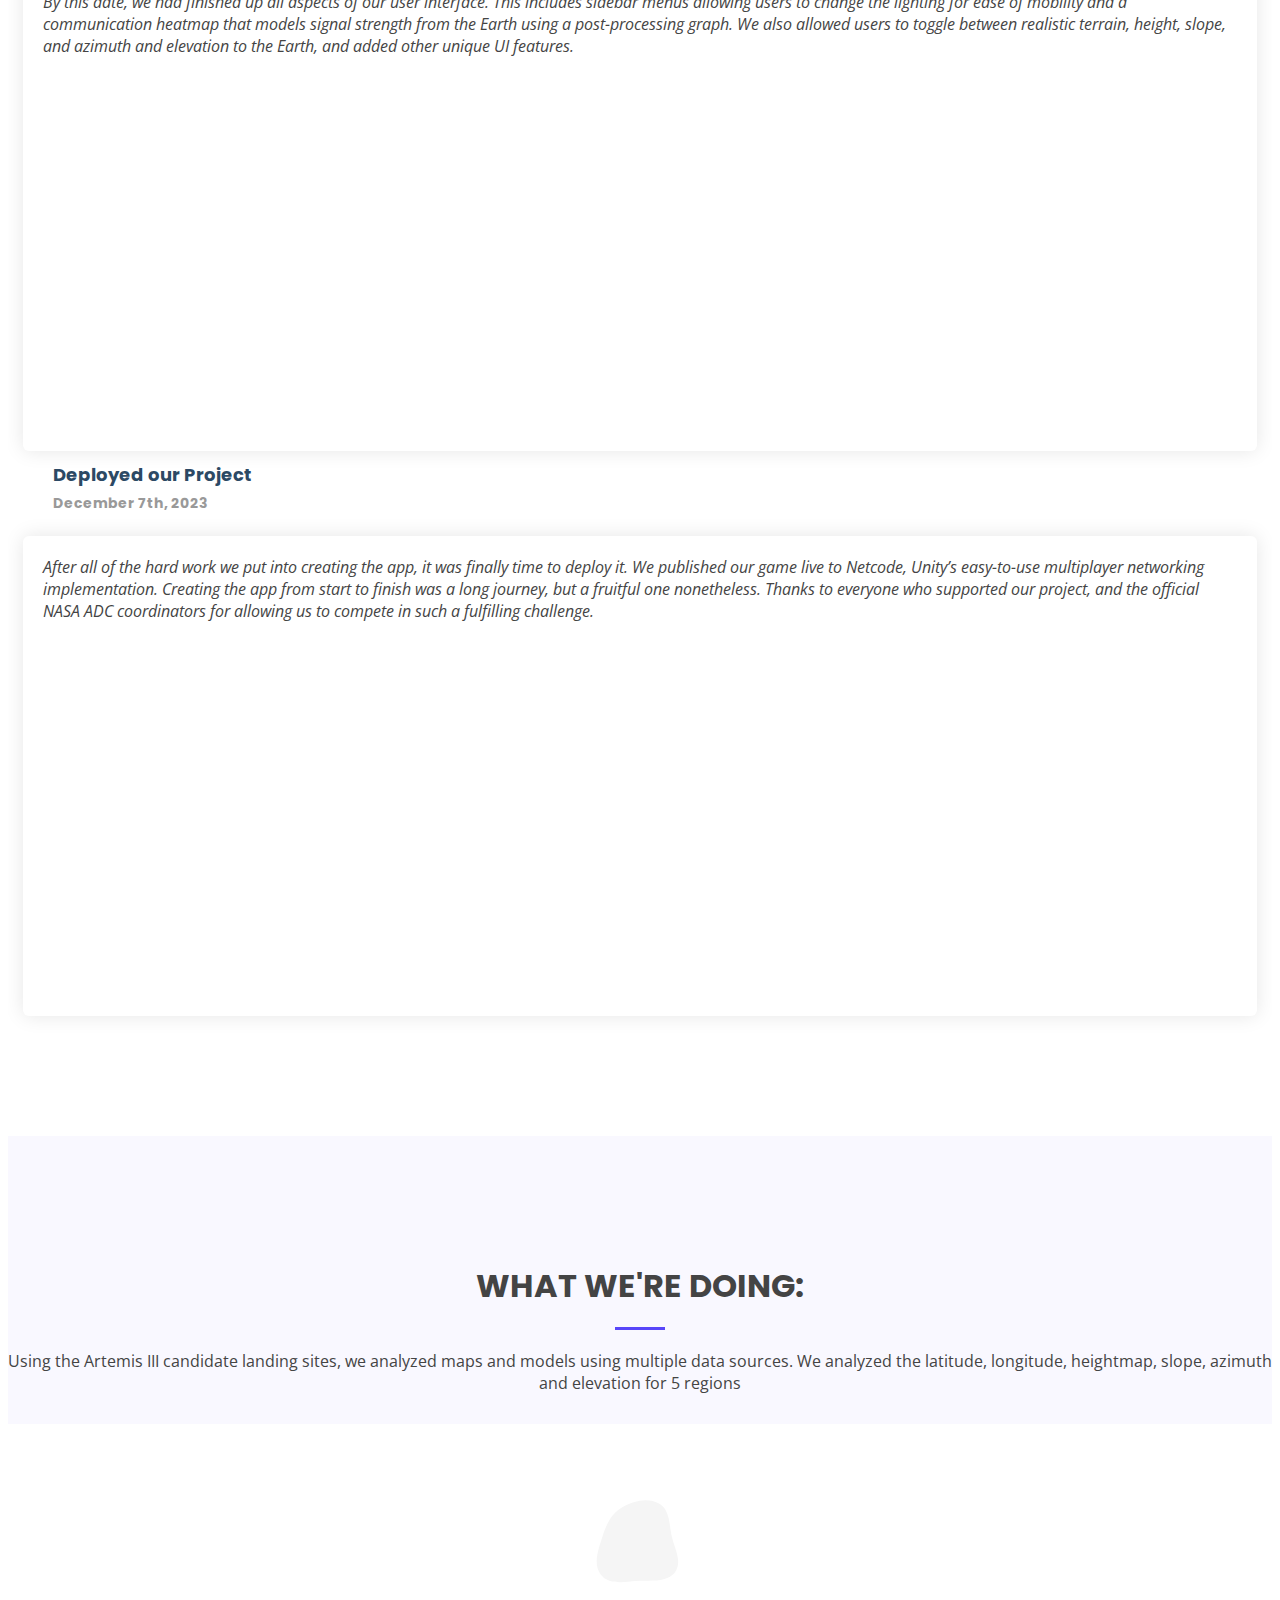
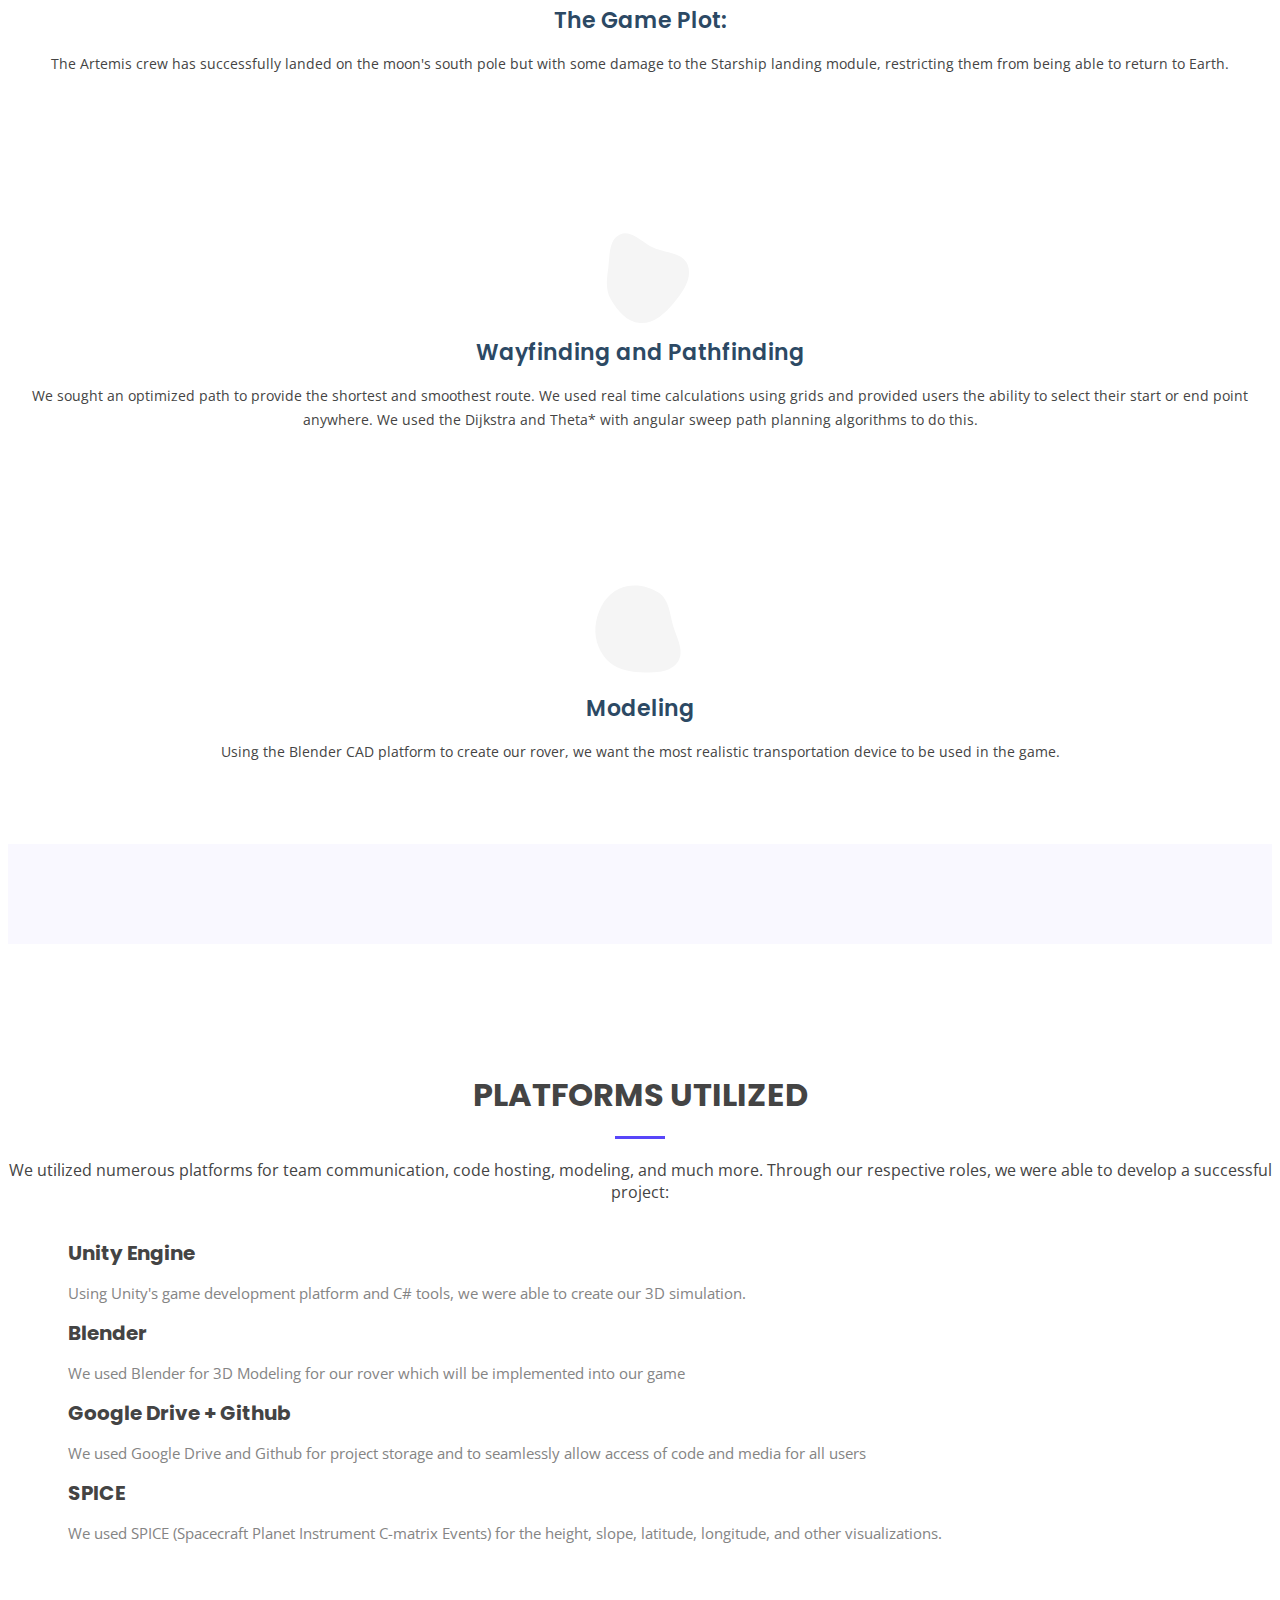
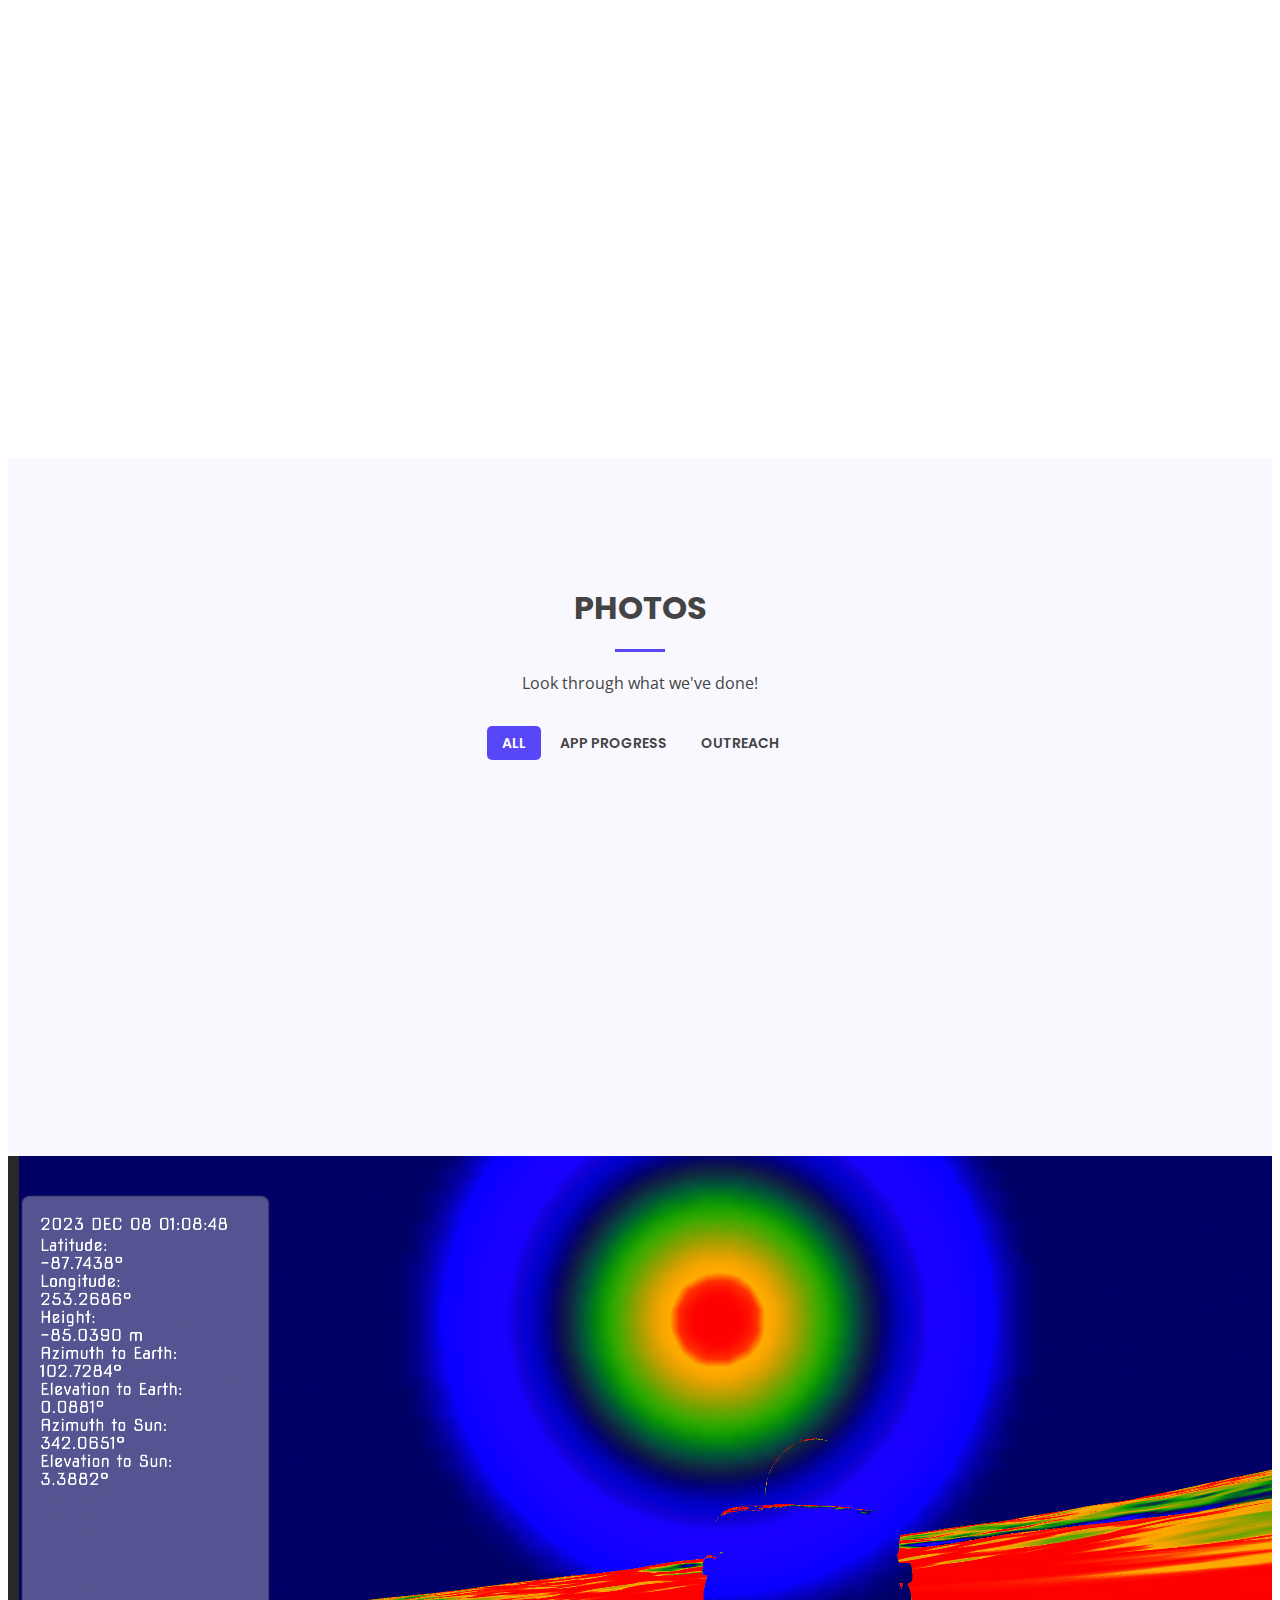
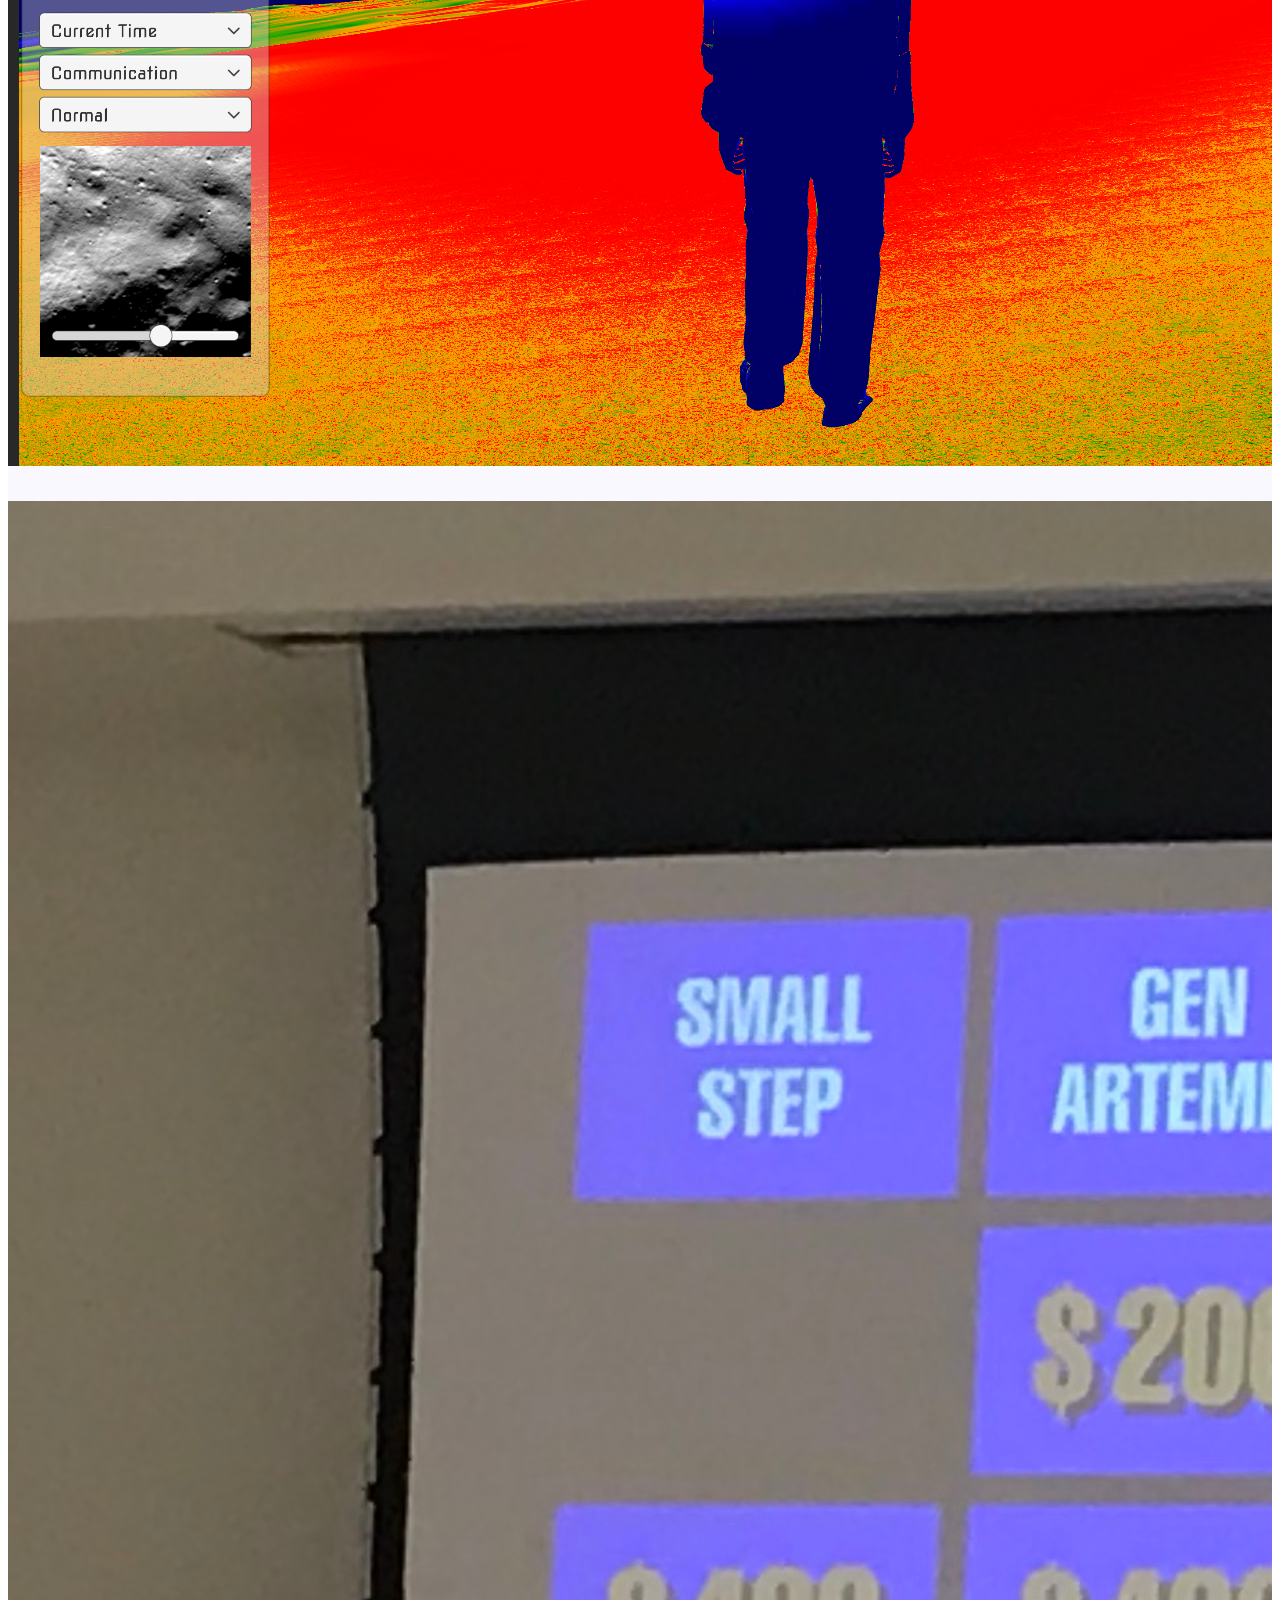
==== commit 533d943e: "Update index.html" ====
--- a/index.html
+++ b/index.html
@@ -88,7 +88,7 @@
 
         <div class="row">
           <div class="col-lg-6 order-1 order-lg-2" data-aos="zoom-in" data-aos-delay="150">
-             <iframe title="Moon Rover ADC 2024" frameborder="0" allowfullscreen mozallowfullscreen="true" webkitallowfullscreen="true" allow="autoplay; fullscreen; xr-spatial-tracking" xr-spatial-tracking execution-while-out-of-viewport execution-while-not-rendered web-share style="width:100%; height:100%; margin-top: 20px;" src="https://sketchfab.com/models/0809195e8acc429cafbc8347c1e6e920/embed"> </iframe> <p style="font-size: 13px; font-weight: normal; margin-bottom: -50px; color: #4A4A4A;"> <a href="https://sketchfab.com/3d-models/moon-rover-adc-2024-0809195e8acc429cafbc8347c1e6e920?utm_medium=embed&utm_campaign=share-popup&utm_content=0809195e8acc429cafbc8347c1e6e920" target="_blank" rel="nofollow" style="font-weight: bold; color: #1CAAD9;"> Moon Rover ADC 2024 </a> by <a href="https://sketchfab.com/lo-temp?utm_medium=embed&utm_campaign=share-popup&utm_content=0809195e8acc429cafbc8347c1e6e920" target="_blank" rel="nofollow" style="font-weight: bold; color: #1CAAD9;"> lo-temp </a> on <a href="https://sketchfab.com?utm_medium=embed&utm_campaign=share-popup&utm_content=0809195e8acc429cafbc8347c1e6e920" target="_blank" rel="nofollow" style="font-weight: bold; color: #1CAAD9;">Sketchfab</a></p>
+             <iframe title="Moon Rover ADC 2024" frameborder="0" allowfullscreen mozallowfullscreen="true" webkitallowfullscreen="true" allow="autoplay; fullscreen; xr-spatial-tracking" xr-spatial-tracking execution-while-out-of-viewport execution-while-not-rendered web-share style="width:100%; height:100%; margin-top: 20px;" src="https://sketchfab.com/models/0809195e8acc429cafbc8347c1e6e920/embed"> </iframe> <p style="font-size: 13px; font-weight: normal; margin-bottom: 50px; color: #4A4A4A;"> <a href="https://sketchfab.com/3d-models/moon-rover-adc-2024-0809195e8acc429cafbc8347c1e6e920?utm_medium=embed&utm_campaign=share-popup&utm_content=0809195e8acc429cafbc8347c1e6e920" target="_blank" rel="nofollow" style="font-weight: bold; color: #1CAAD9;"> Moon Rover ADC 2024 </a> by <a href="https://sketchfab.com/lo-temp?utm_medium=embed&utm_campaign=share-popup&utm_content=0809195e8acc429cafbc8347c1e6e920" target="_blank" rel="nofollow" style="font-weight: bold; color: #1CAAD9;"> lo-temp </a> on <a href="https://sketchfab.com?utm_medium=embed&utm_campaign=share-popup&utm_content=0809195e8acc429cafbc8347c1e6e920" target="_blank" rel="nofollow" style="font-weight: bold; color: #1CAAD9;">Sketchfab</a></p>
           </div>
       
           <div class="col-lg-6 pt-4 pt-lg-0 order-2 order-lg-1 content" data-aos="fade-right">
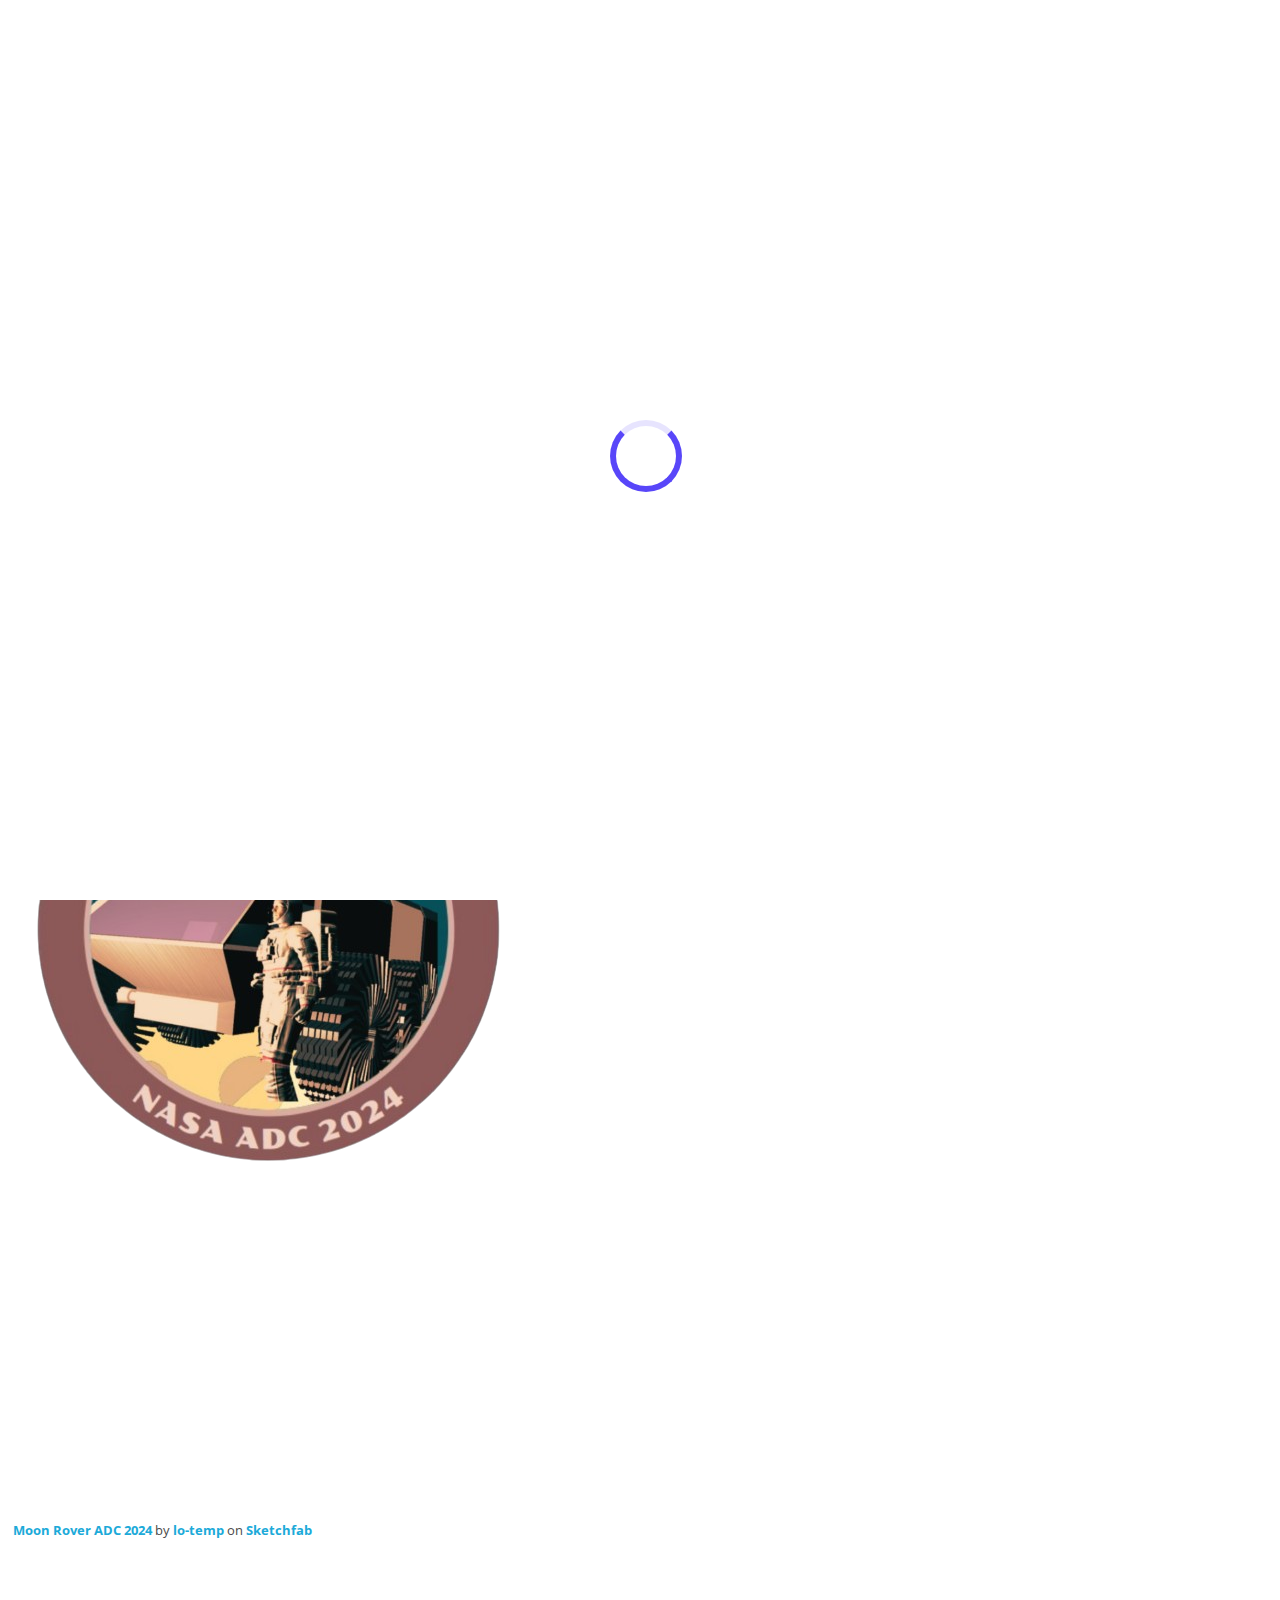
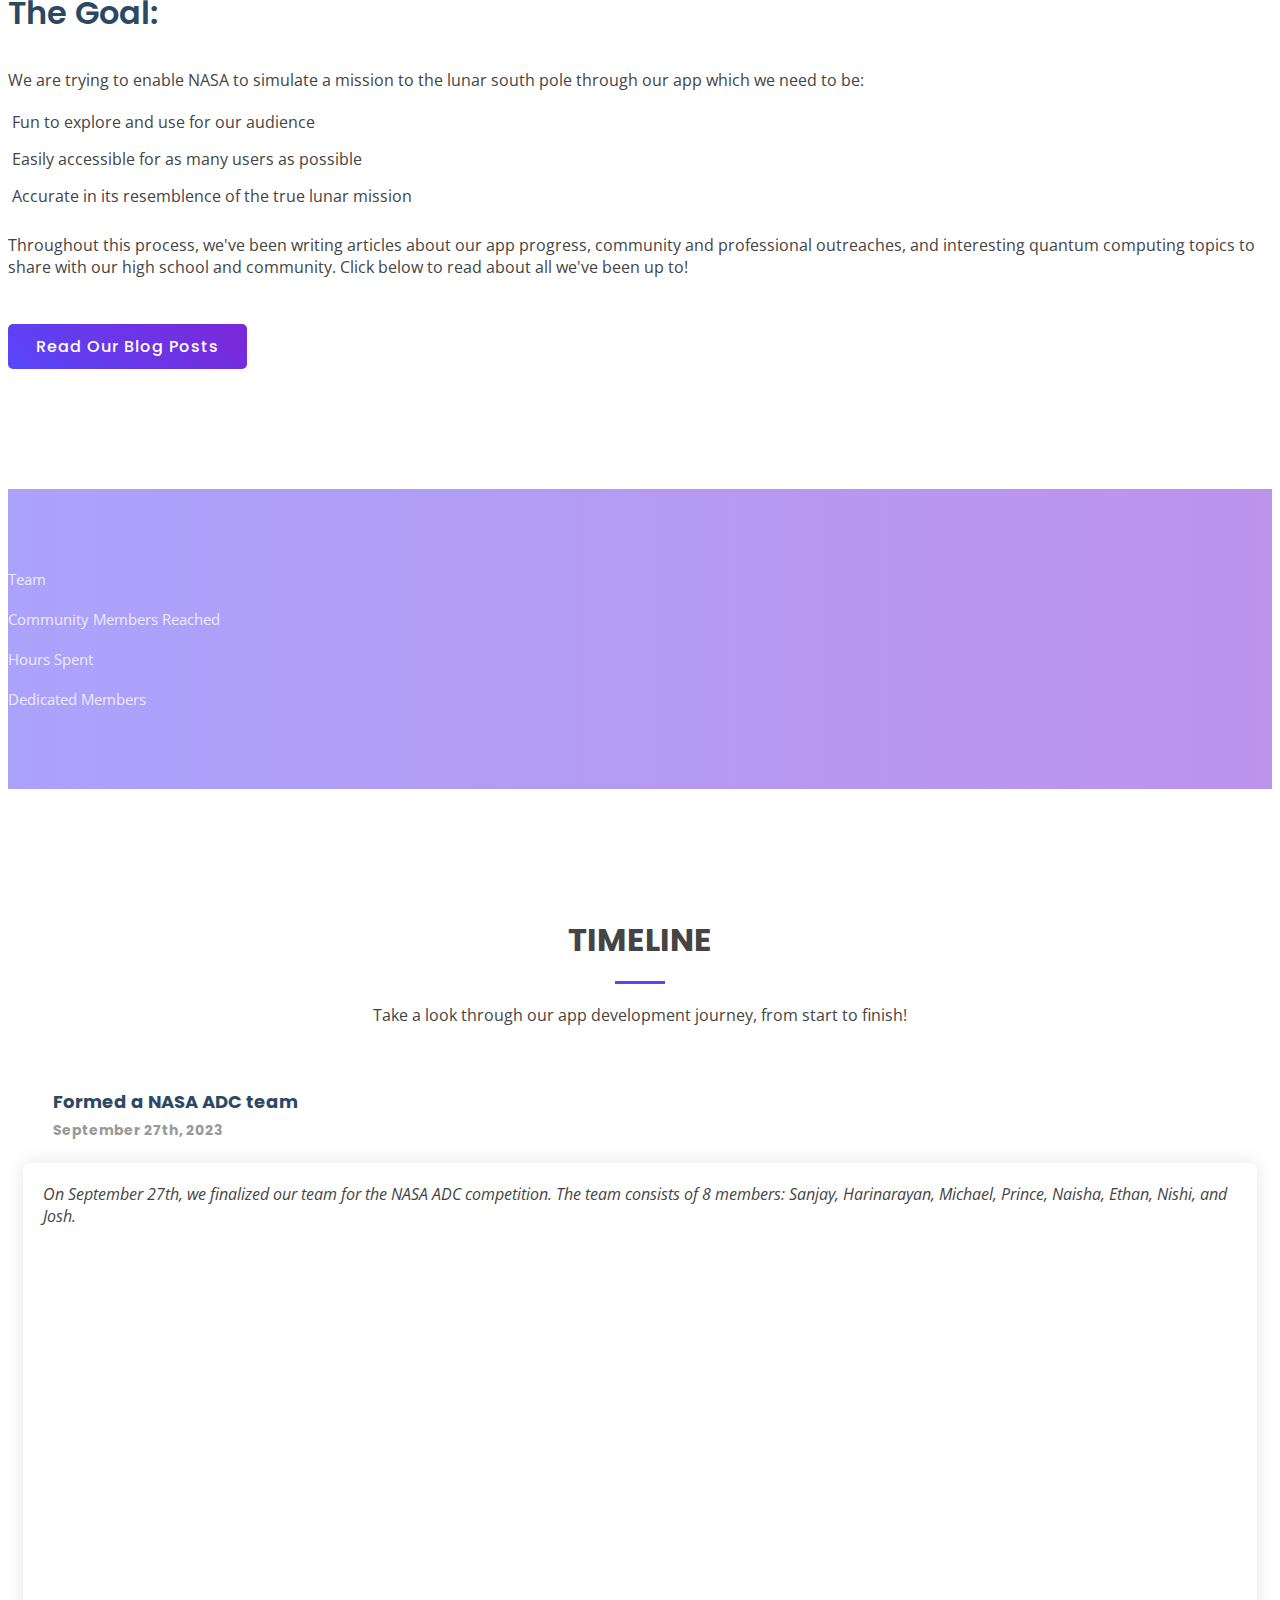
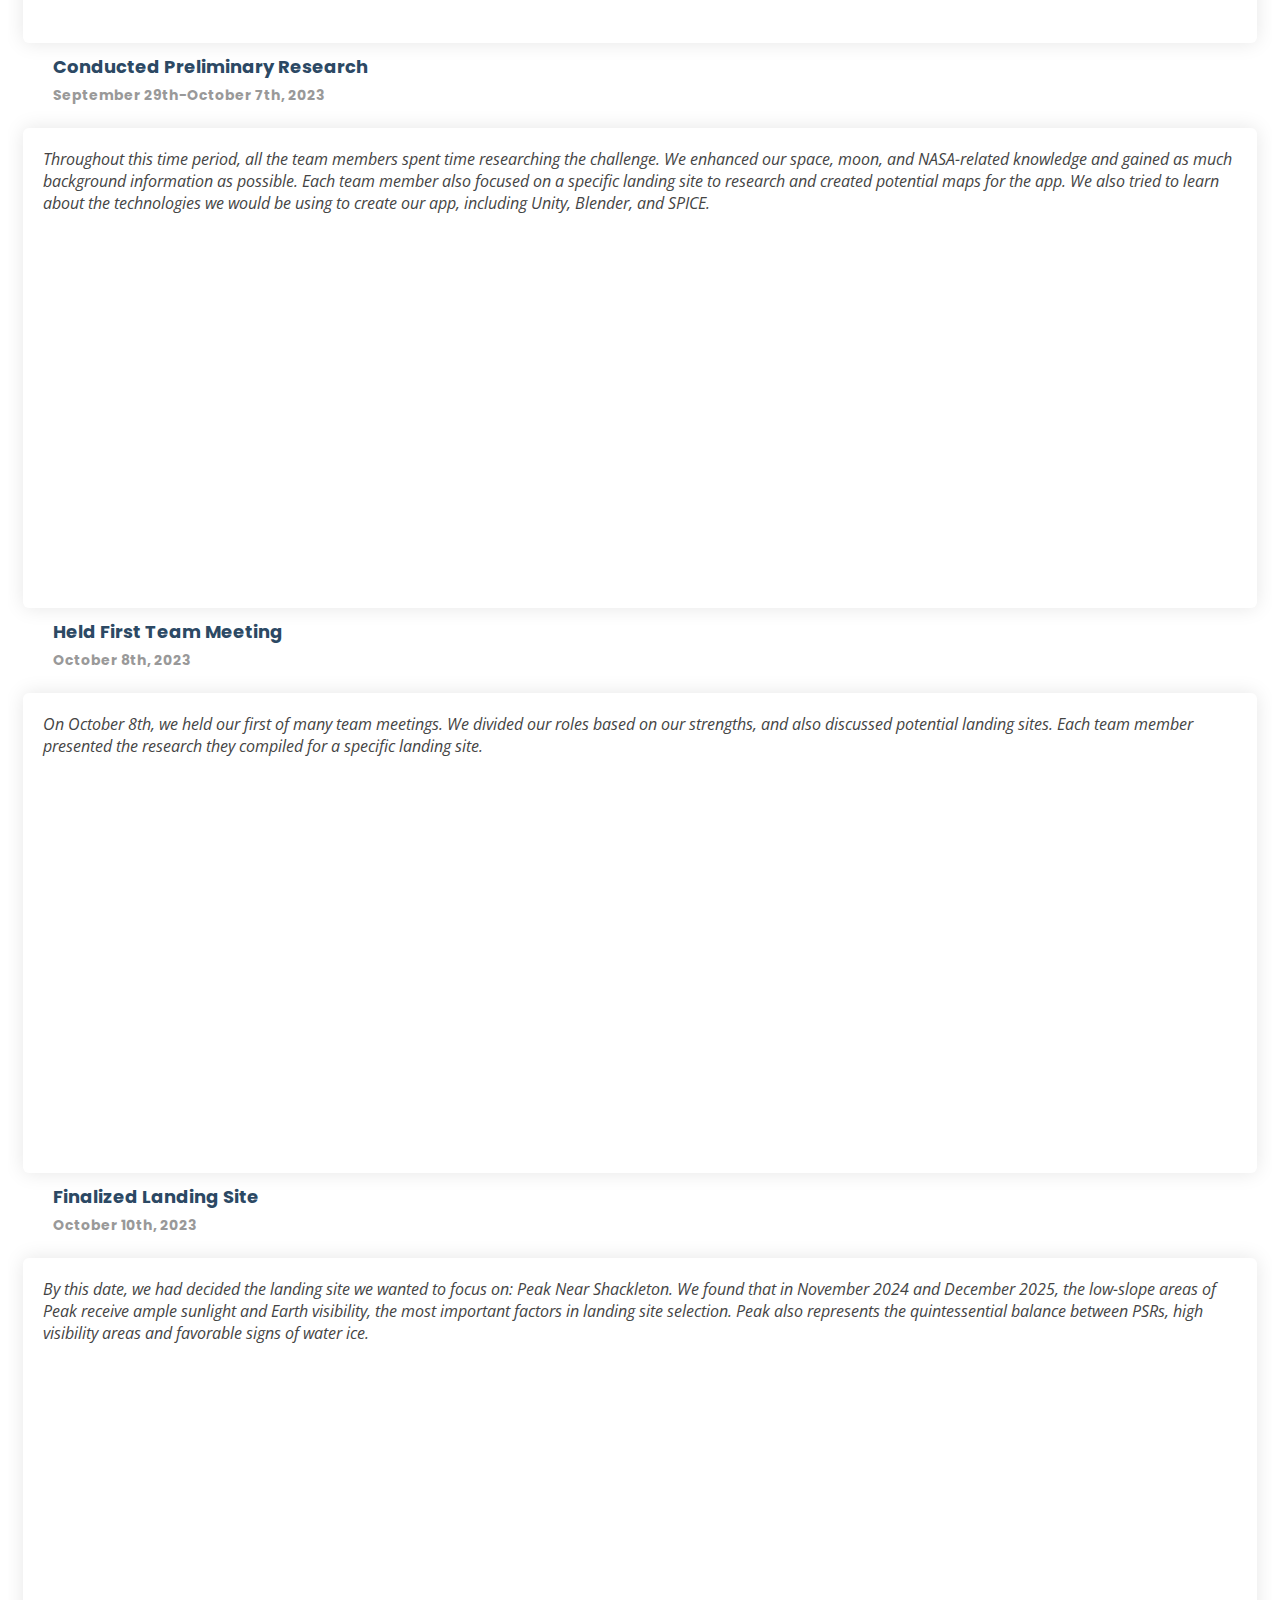
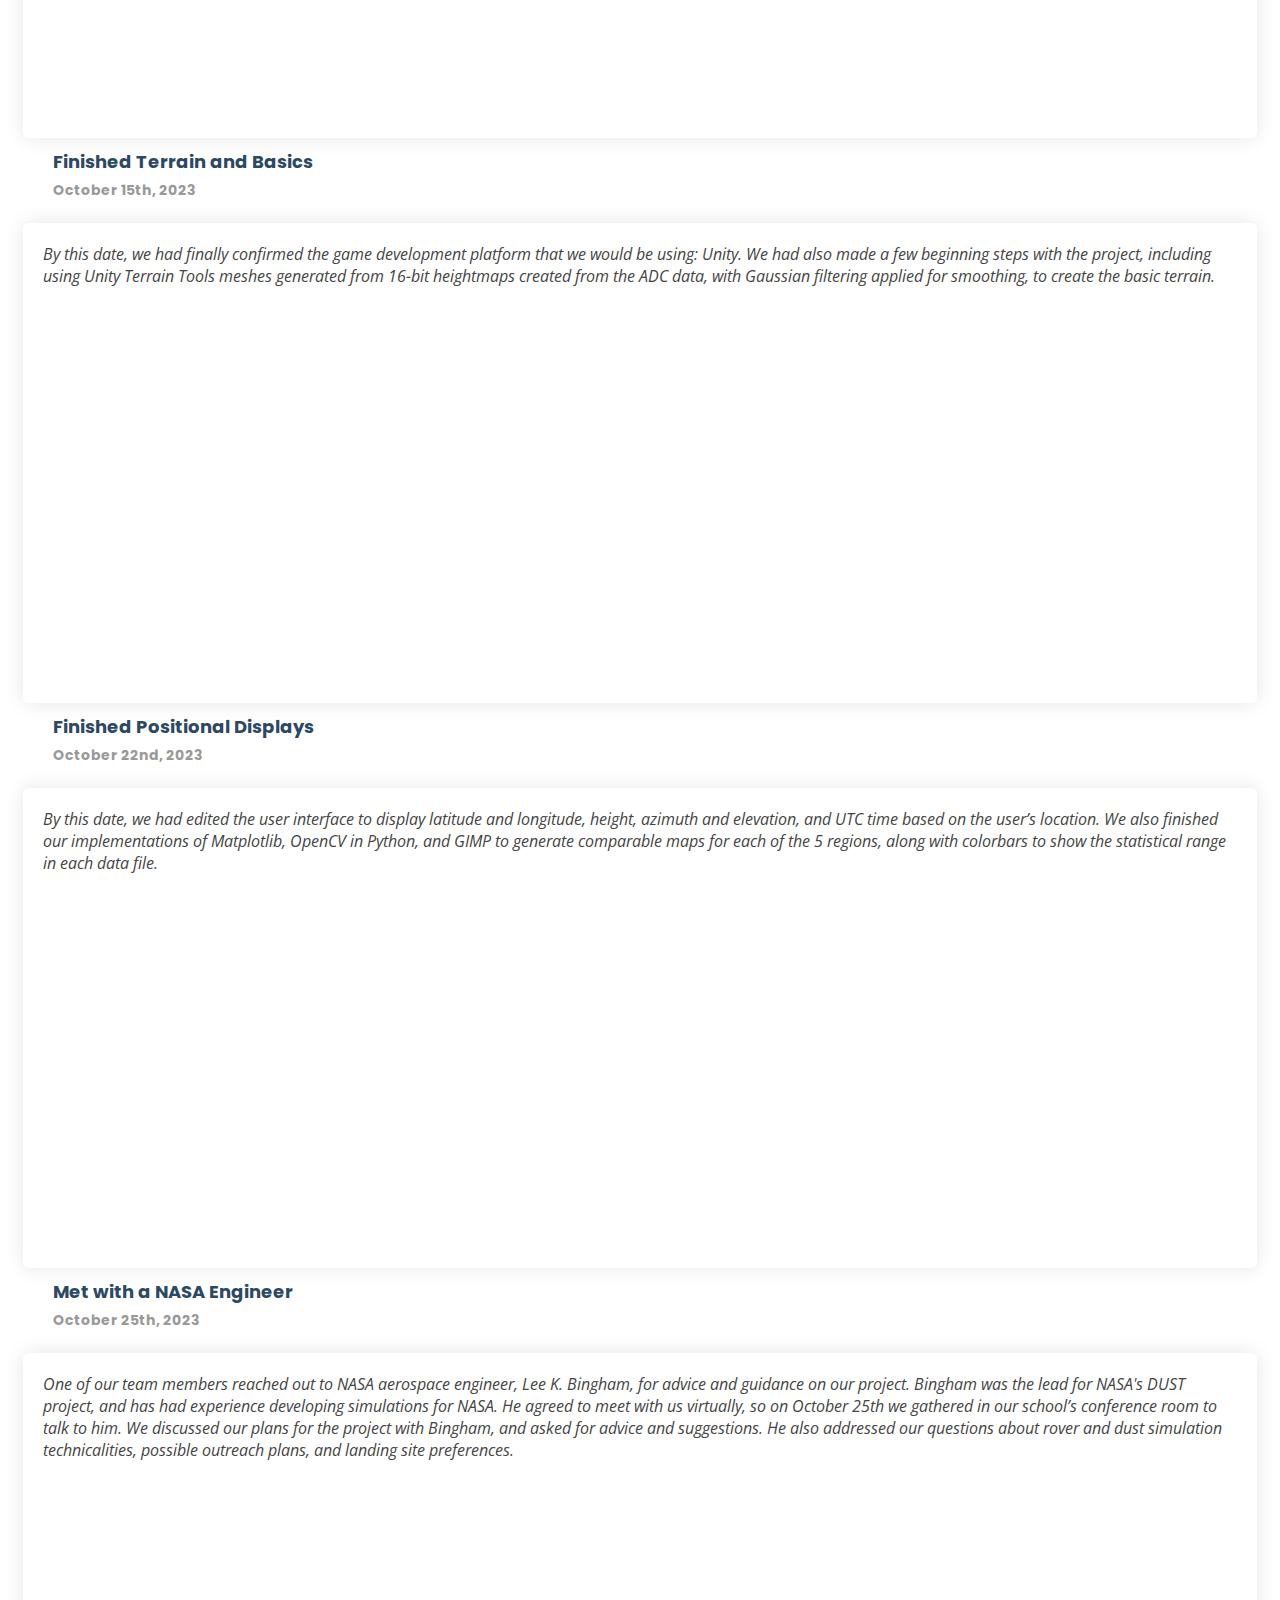
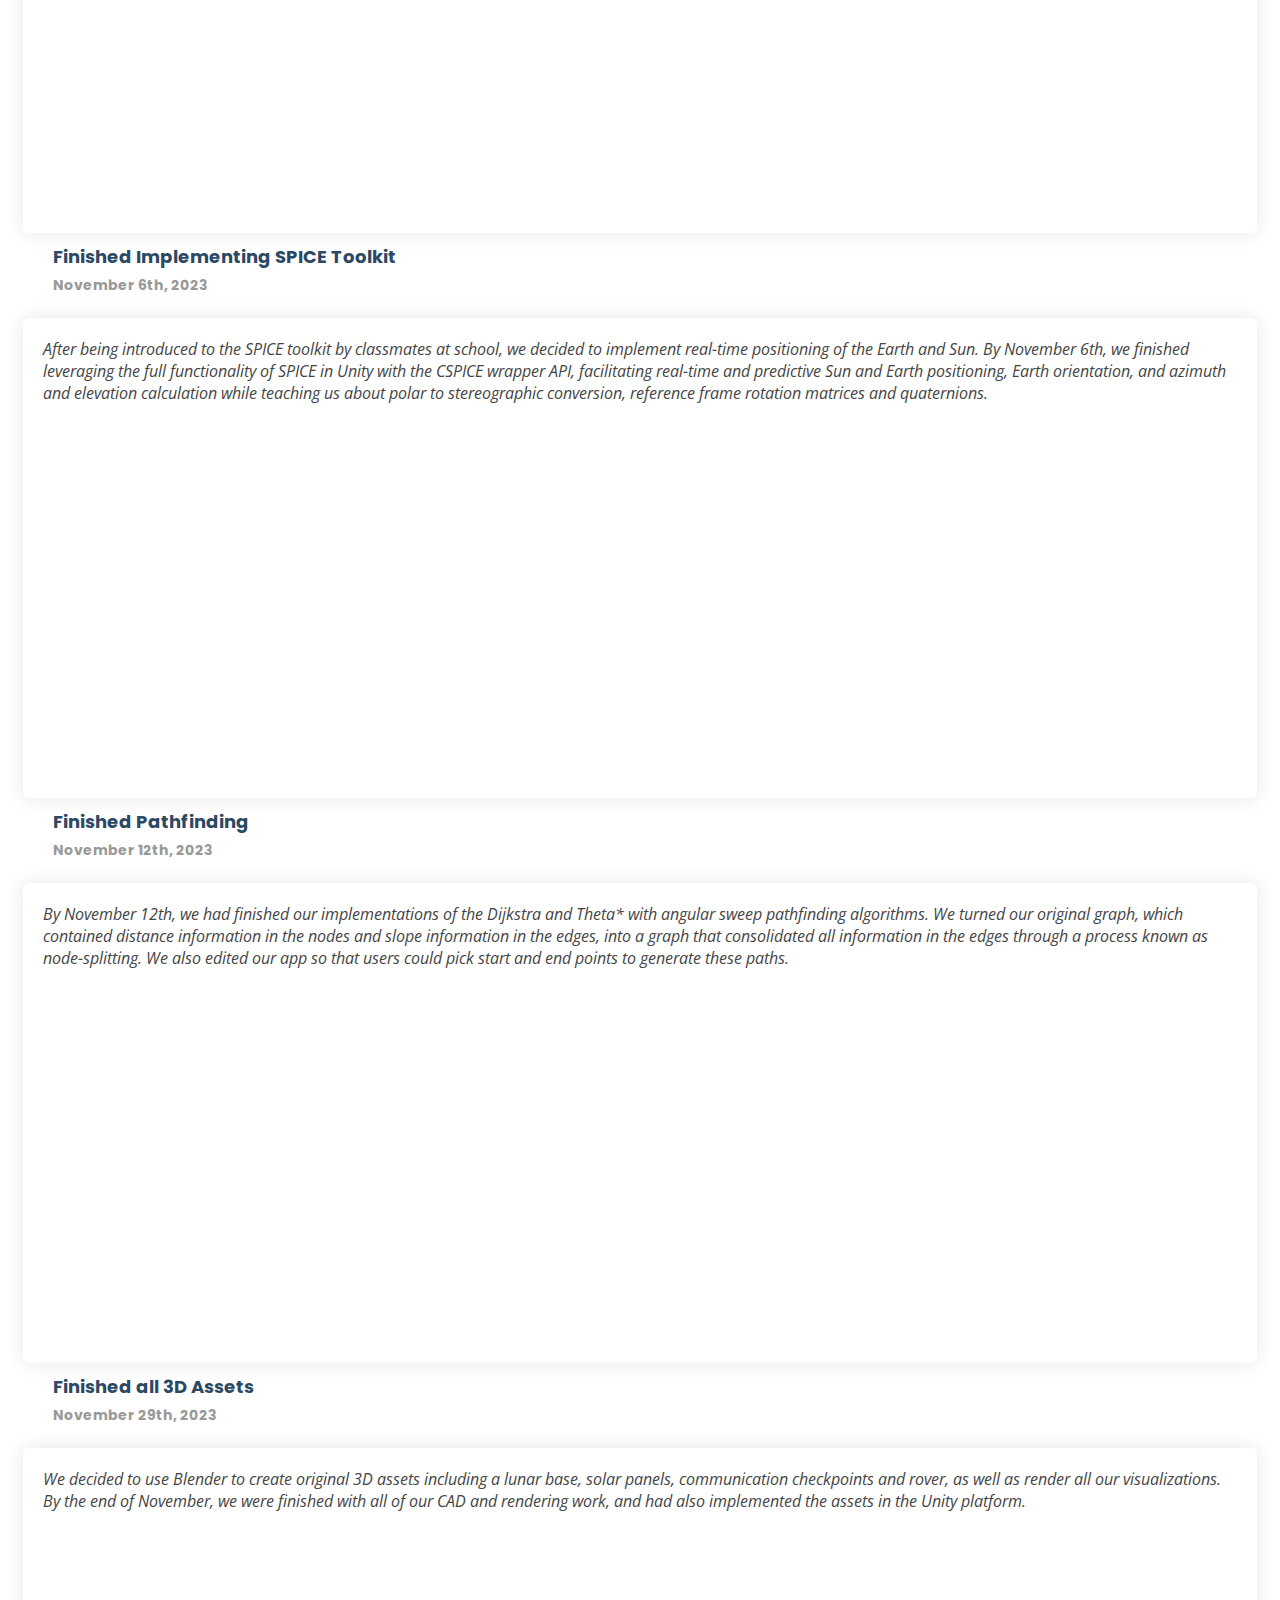
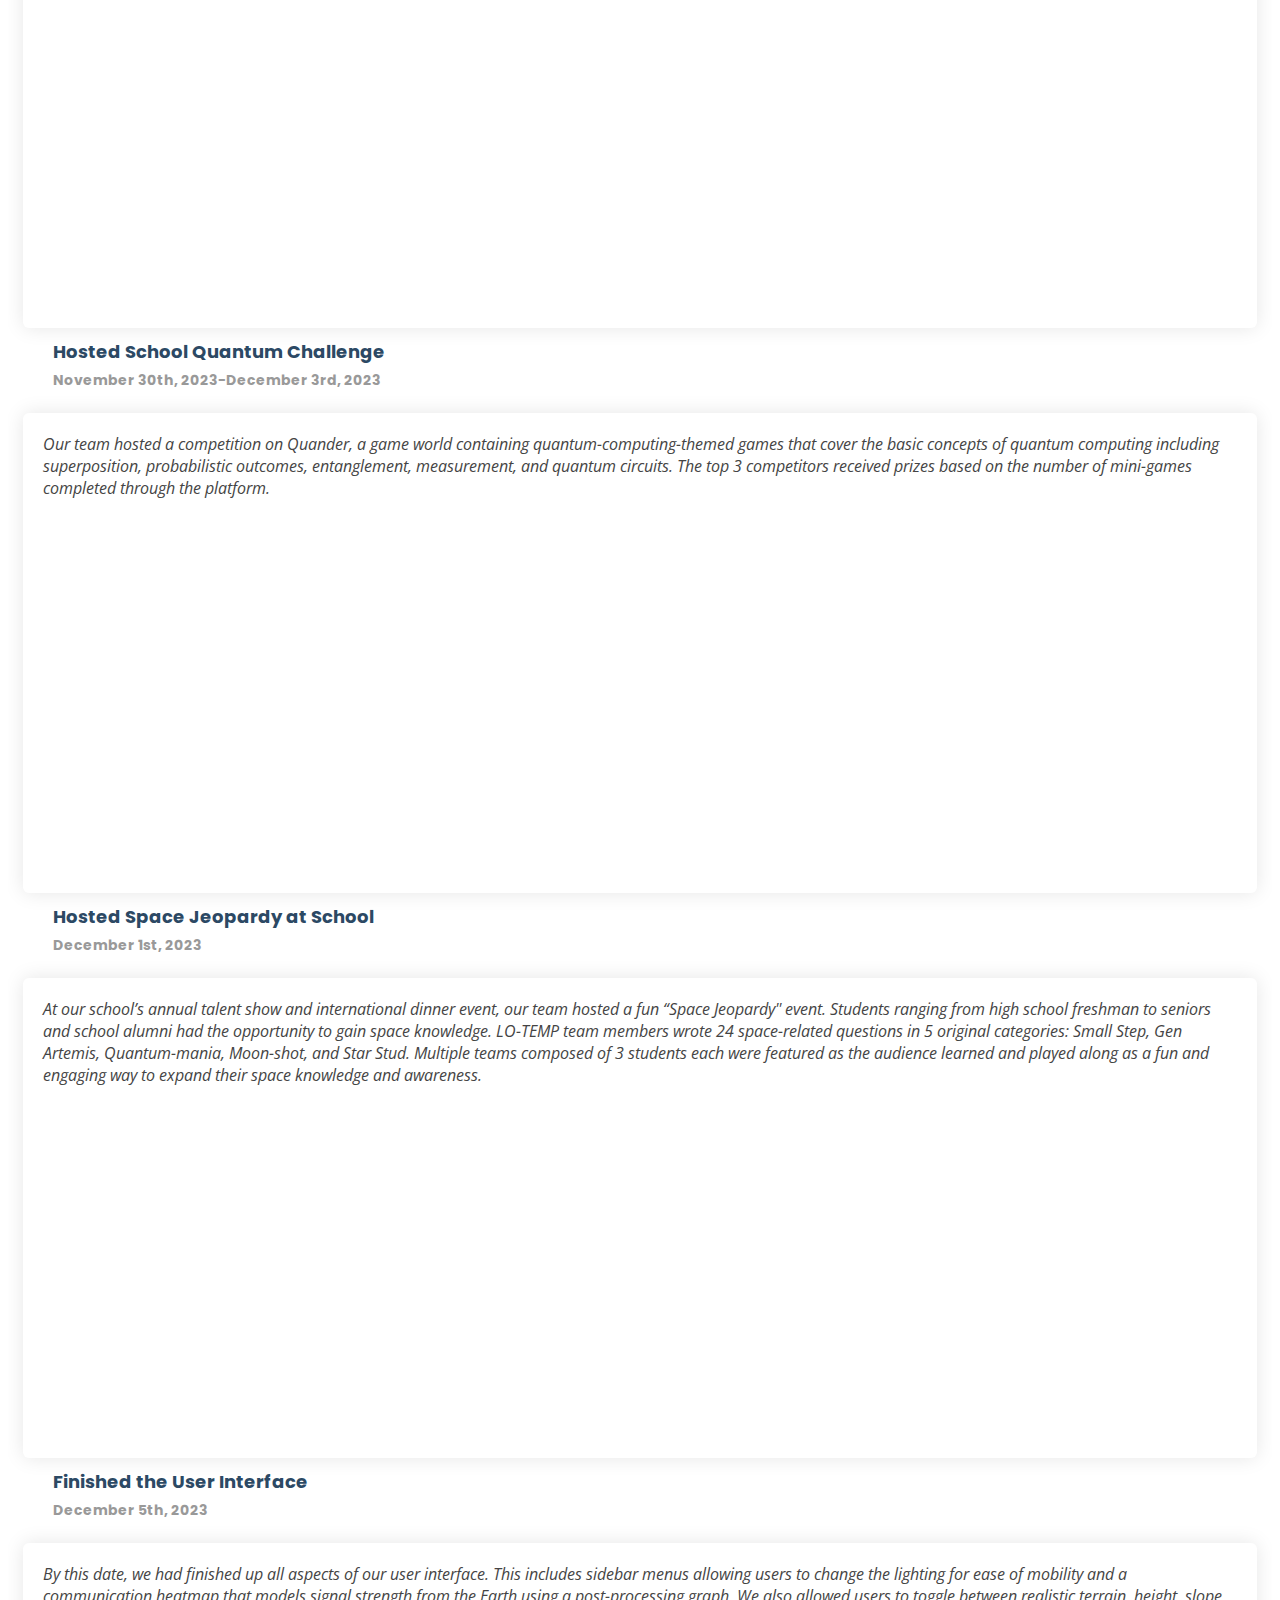
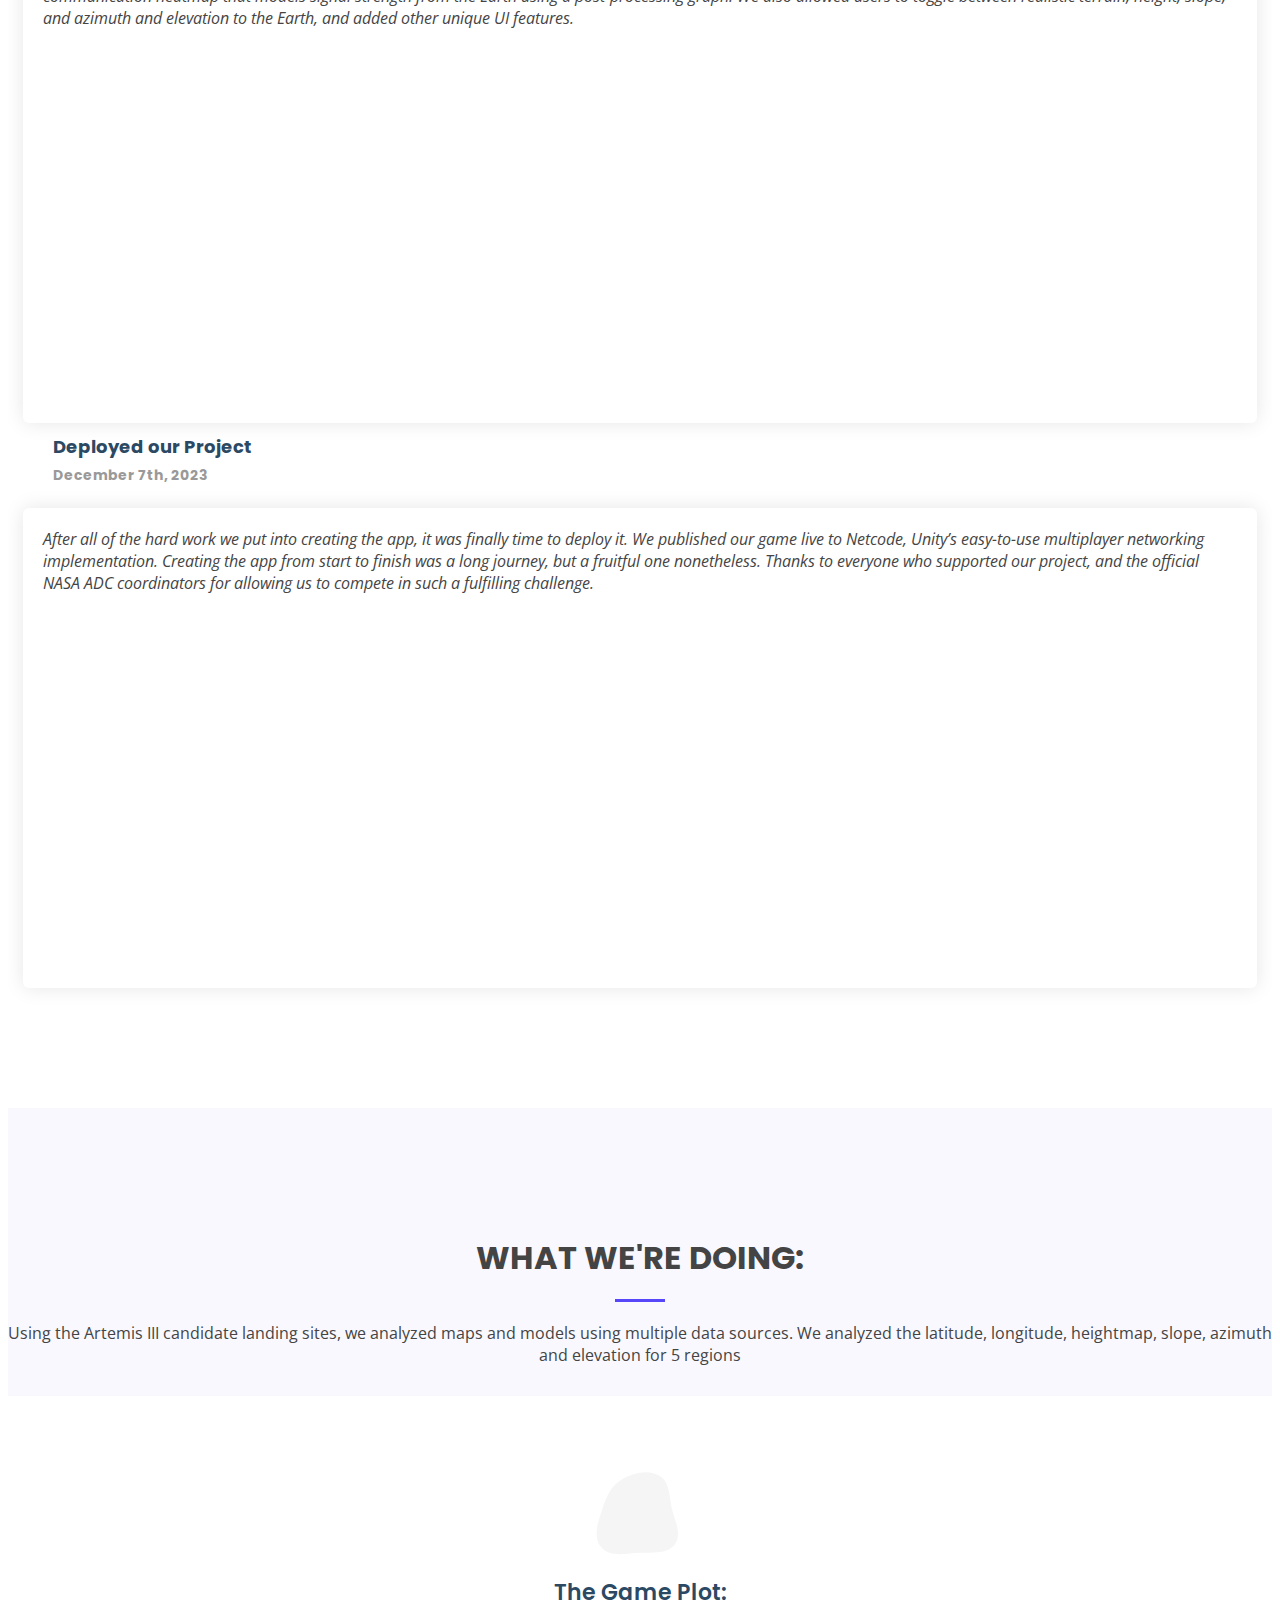
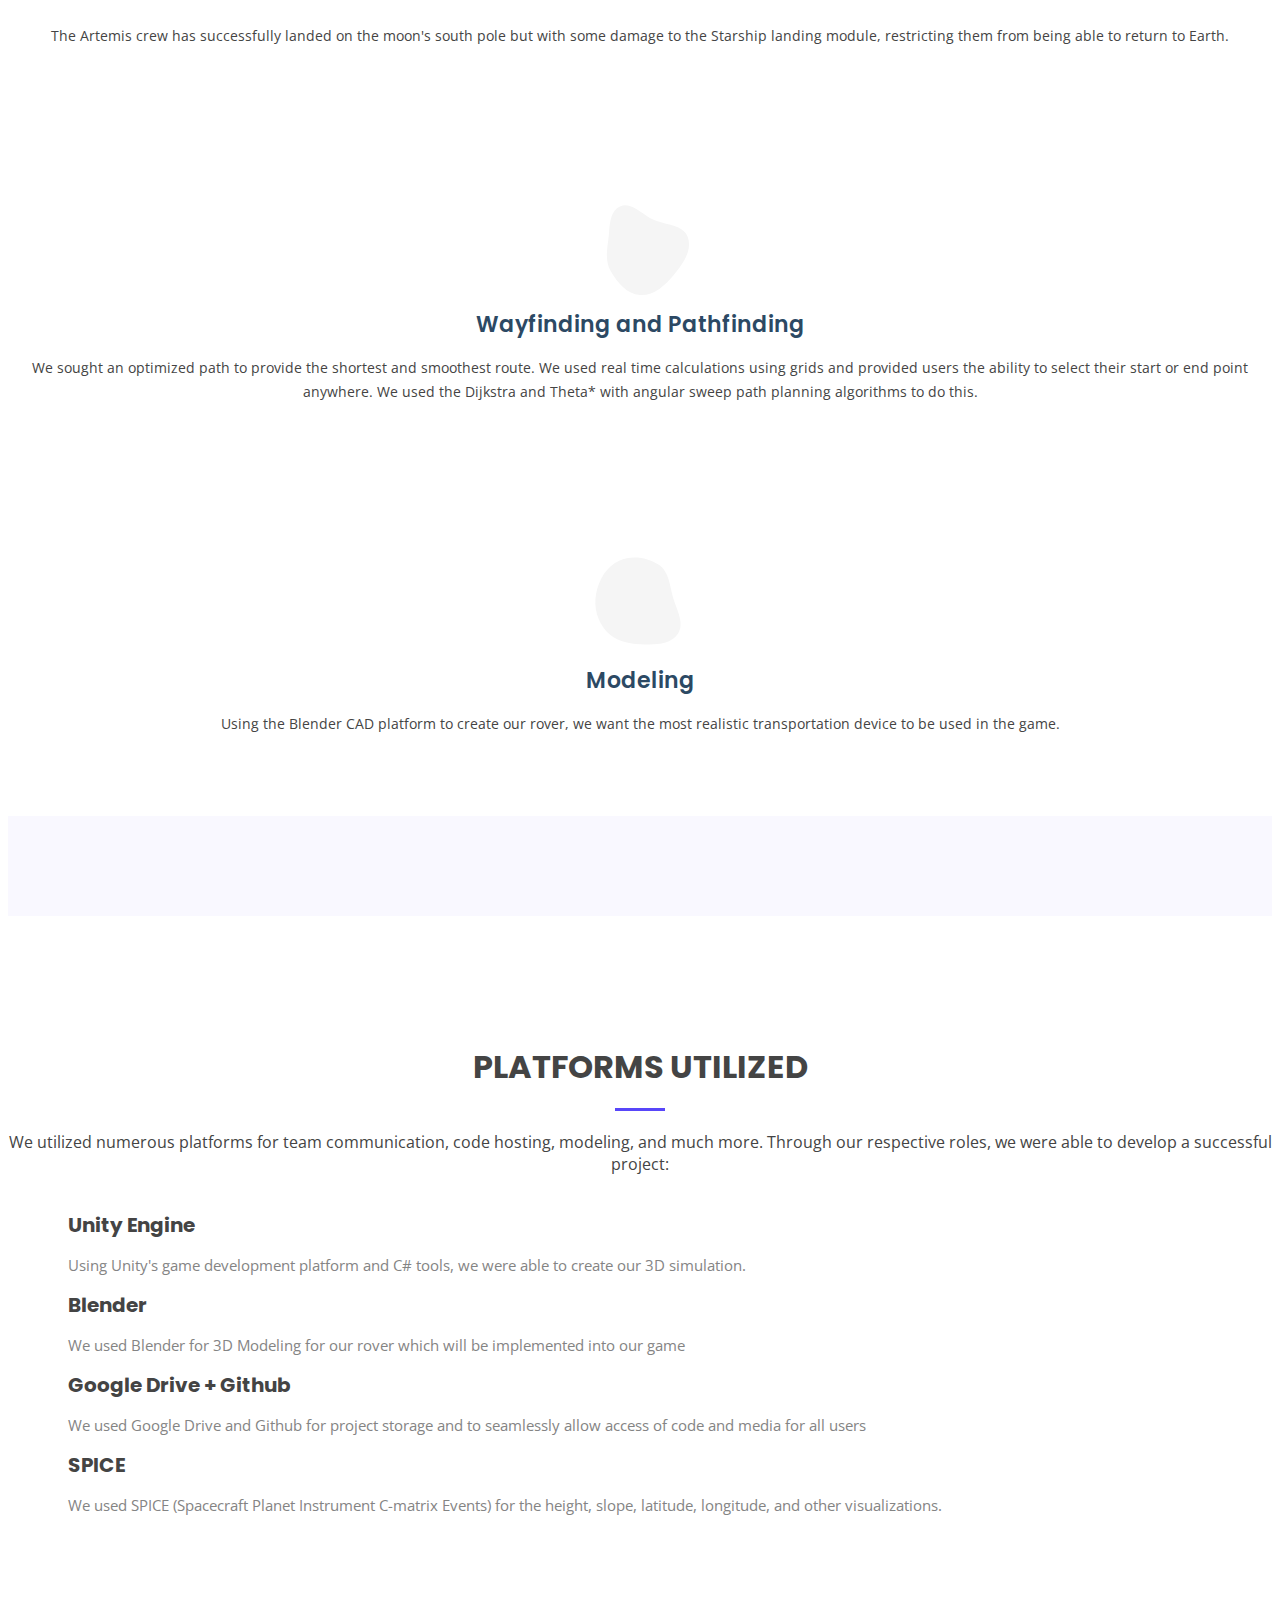
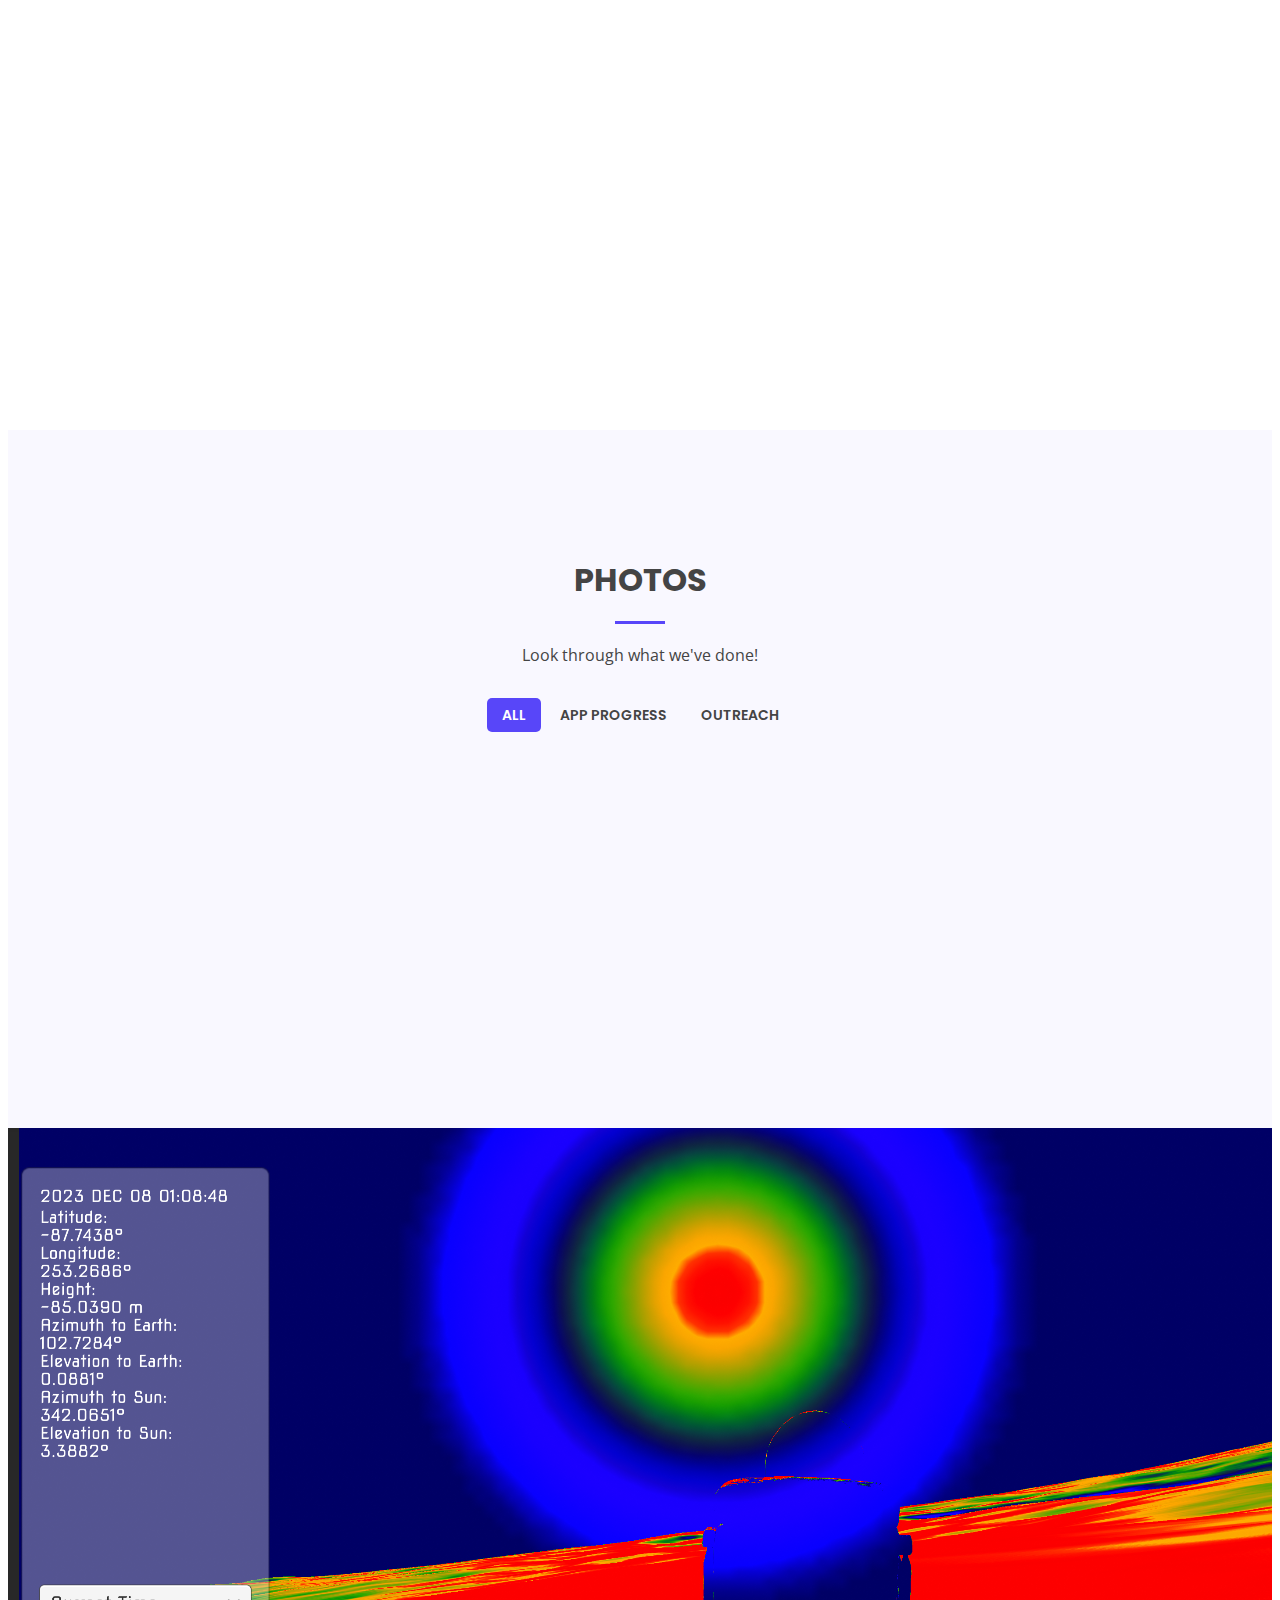
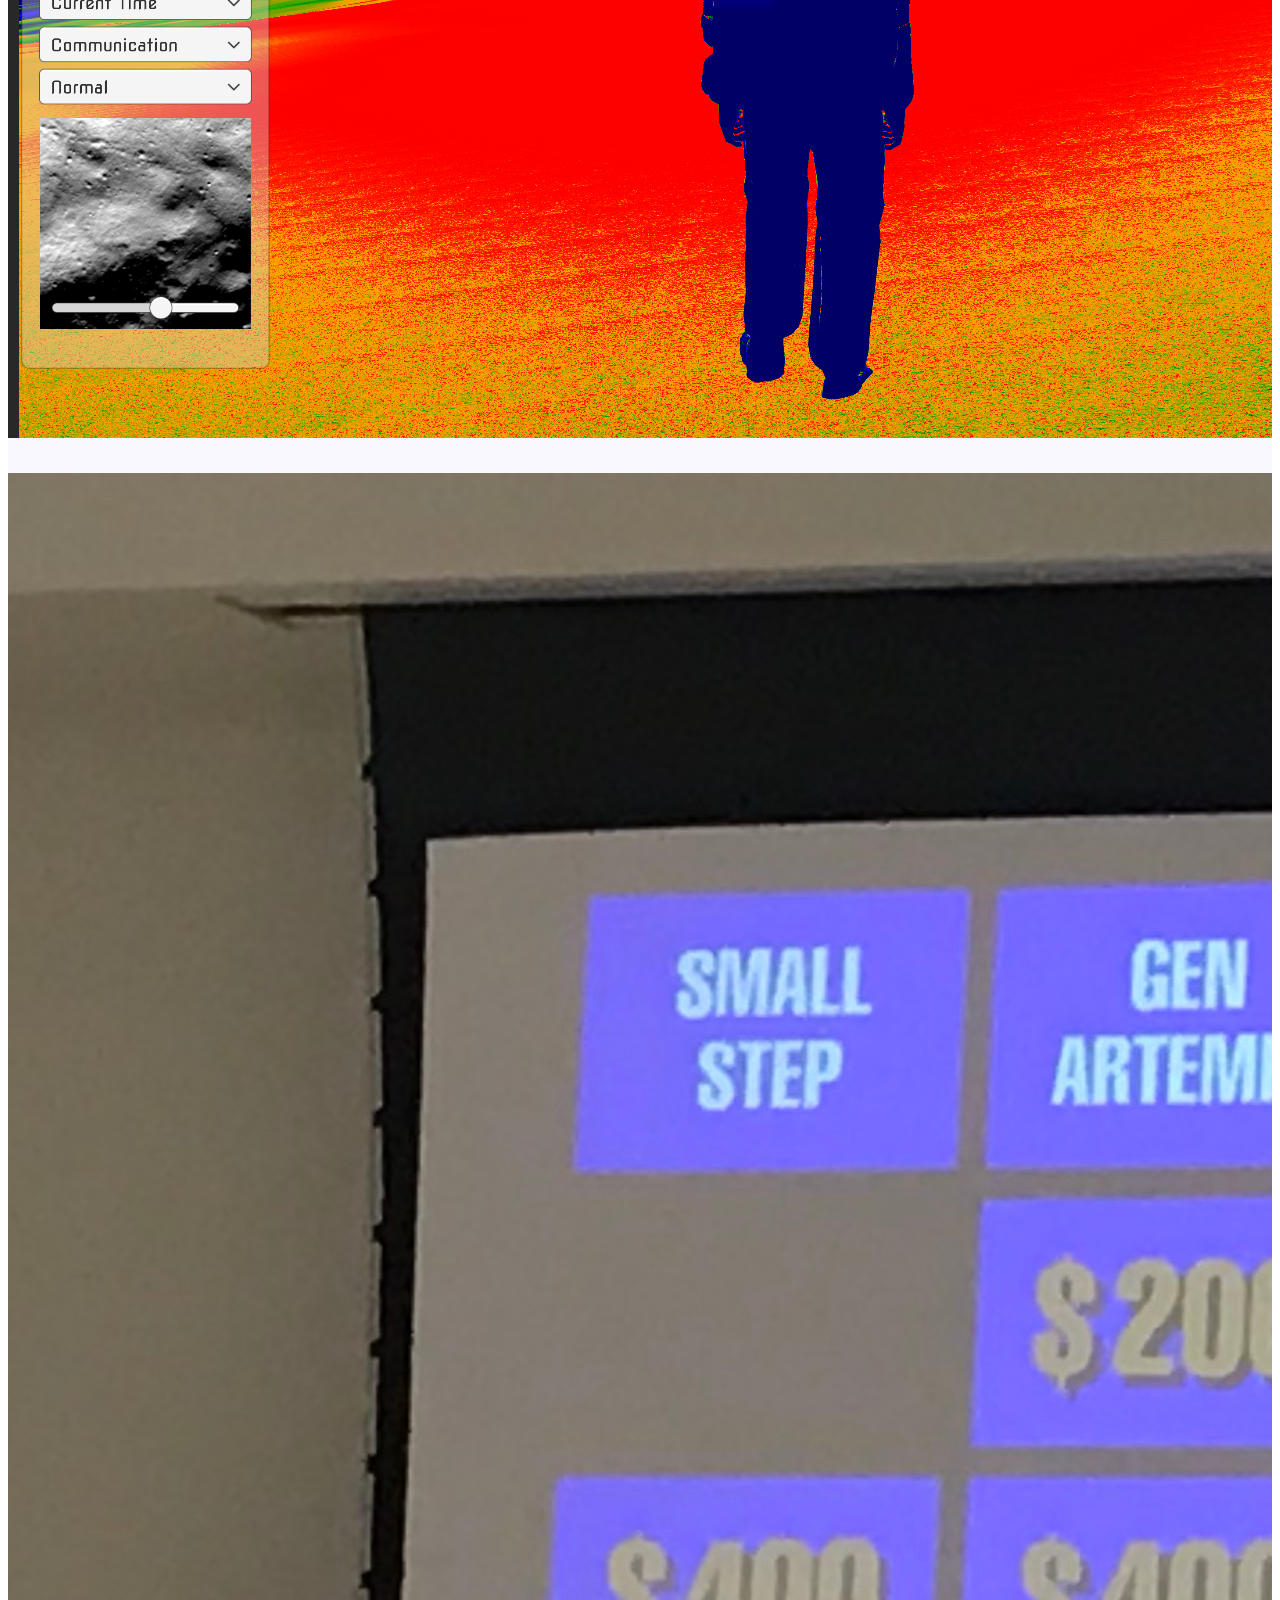
==== commit e6358076: "Update index.html" ====
--- a/index.html
+++ b/index.html
@@ -69,8 +69,16 @@
         <div class="col-xl-5 col-lg-6 pt-3 pt-lg-0 order-2 order-lg-1 d-flex flex-column justify-content-center">
           <h1>Explore the LO-TEMP Game</h1>
           <h2>A simulation of the moon created by the passionate LO-TEMP (LOng TErm Moon Project) team </h2>
+          <h2>To play the game: </h2>
+          <ol>
+            <li>Download the zipped file linked below to your computer</li>
+            <li>Unzip the file</li>
+            <li>Double click LO-temp.exe to run the game</li>
+            <li>In the game, click Start, then Host in the top right corner</li>
+            <li>To exit the game, do Ctrl+Escape or whatever your computer's escape shortcut is</li>
+          </ol>
           
-          <div><a href="#game" class="btn-get-started scrollto">Play the Game</a></div>
+          <div><a href="https://drive.google.com/file/d/1ym_ozkPRCLQxZpIRYlwbuUAmwLj5if4X/view" target = "_blank" class="btn-get-started scrollto">Play the Game</a></div>
         </div>
         <div class="col-xl-4 col-lg-6 order-1 order-lg-2 hero-img" data-aos="zoom-in" data-aos-delay="150">
           <img src="Techie/assets/img/newlogo.png" class="img-fluid animated" alt="">
@@ -88,10 +96,10 @@
 
         <div class="row">
           <div class="col-lg-6 order-1 order-lg-2" data-aos="zoom-in" data-aos-delay="150">
-             <iframe title="Moon Rover ADC 2024" frameborder="0" allowfullscreen mozallowfullscreen="true" webkitallowfullscreen="true" allow="autoplay; fullscreen; xr-spatial-tracking" xr-spatial-tracking execution-while-out-of-viewport execution-while-not-rendered web-share style="width:100%; height:100%; margin-top: 20px;" src="https://sketchfab.com/models/0809195e8acc429cafbc8347c1e6e920/embed"> </iframe> <p style="font-size: 13px; font-weight: normal; margin-bottom: 50px; color: #4A4A4A;"> <a href="https://sketchfab.com/3d-models/moon-rover-adc-2024-0809195e8acc429cafbc8347c1e6e920?utm_medium=embed&utm_campaign=share-popup&utm_content=0809195e8acc429cafbc8347c1e6e920" target="_blank" rel="nofollow" style="font-weight: bold; color: #1CAAD9;"> Moon Rover ADC 2024 </a> by <a href="https://sketchfab.com/lo-temp?utm_medium=embed&utm_campaign=share-popup&utm_content=0809195e8acc429cafbc8347c1e6e920" target="_blank" rel="nofollow" style="font-weight: bold; color: #1CAAD9;"> lo-temp </a> on <a href="https://sketchfab.com?utm_medium=embed&utm_campaign=share-popup&utm_content=0809195e8acc429cafbc8347c1e6e920" target="_blank" rel="nofollow" style="font-weight: bold; color: #1CAAD9;">Sketchfab</a></p>
+             <iframe title="Moon Rover ADC 2024" frameborder="0" allowfullscreen mozallowfullscreen="true" webkitallowfullscreen="true" allow="autoplay; fullscreen; xr-spatial-tracking" xr-spatial-tracking execution-while-out-of-viewport execution-while-not-rendered web-share style="width:100%; height:100%;" src="https://sketchfab.com/models/0809195e8acc429cafbc8347c1e6e920/embed"> </iframe> <p style="font-size: 13px; font-weight: normal; margin: 5px; color: #4A4A4A;"> <a href="https://sketchfab.com/3d-models/moon-rover-adc-2024-0809195e8acc429cafbc8347c1e6e920?utm_medium=embed&utm_campaign=share-popup&utm_content=0809195e8acc429cafbc8347c1e6e920" target="_blank" rel="nofollow" style="font-weight: bold; color: #1CAAD9;"> Moon Rover ADC 2024 </a> by <a href="https://sketchfab.com/lo-temp?utm_medium=embed&utm_campaign=share-popup&utm_content=0809195e8acc429cafbc8347c1e6e920" target="_blank" rel="nofollow" style="font-weight: bold; color: #1CAAD9;"> lo-temp </a> on <a href="https://sketchfab.com?utm_medium=embed&utm_campaign=share-popup&utm_content=0809195e8acc429cafbc8347c1e6e920" target="_blank" rel="nofollow" style="font-weight: bold; color: #1CAAD9;">Sketchfab</a></p>
           </div>
       
-          <div class="col-lg-6 pt-4 pt-lg-0 order-2 order-lg-1 content" data-aos="fade-right">
+          <div class="col-lg-6 pt-4 pt-lg-0 order-2 order-lg-1 content" data-aos="fade-right" style="margin-top:50px;">
             <h3>The Goal:</h3>
             <p class="fst-italic">
               We are trying to enable NASA to simulate a mission to the lunar south pole through our app which we need to be:
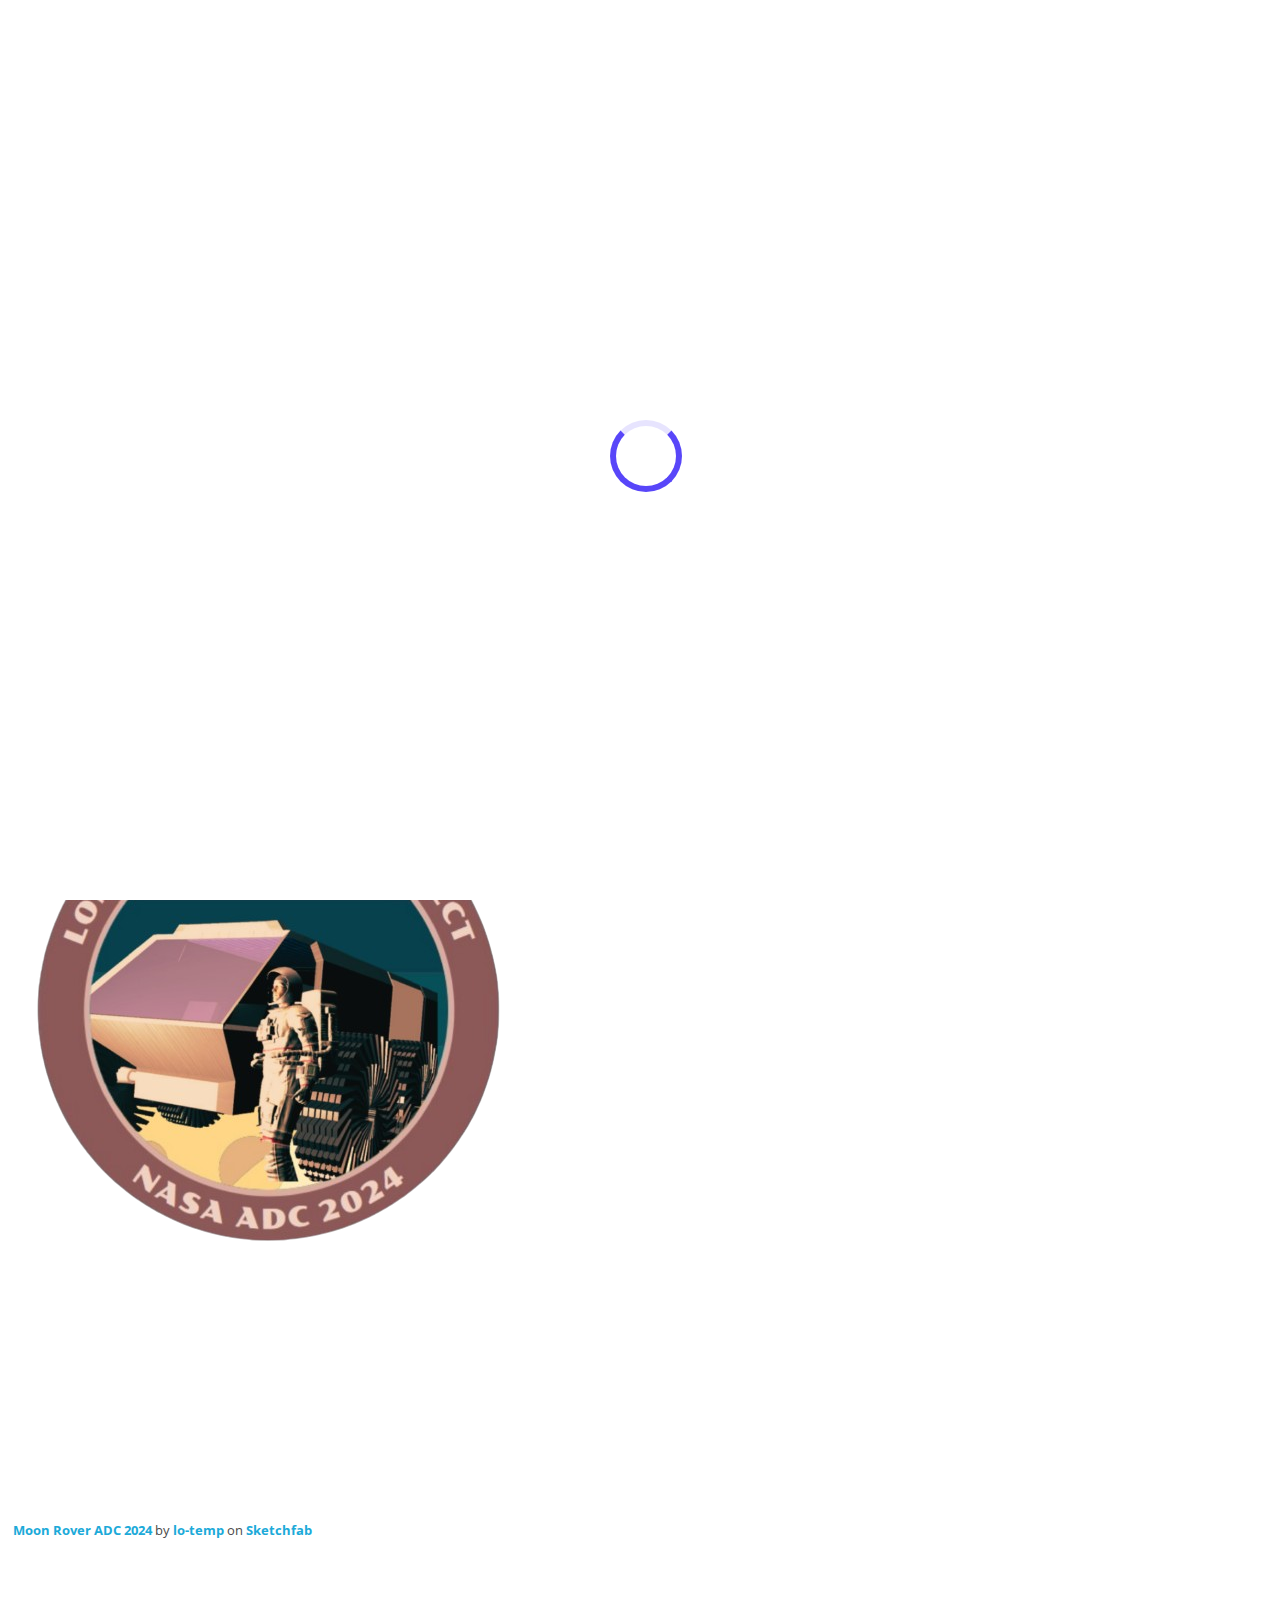
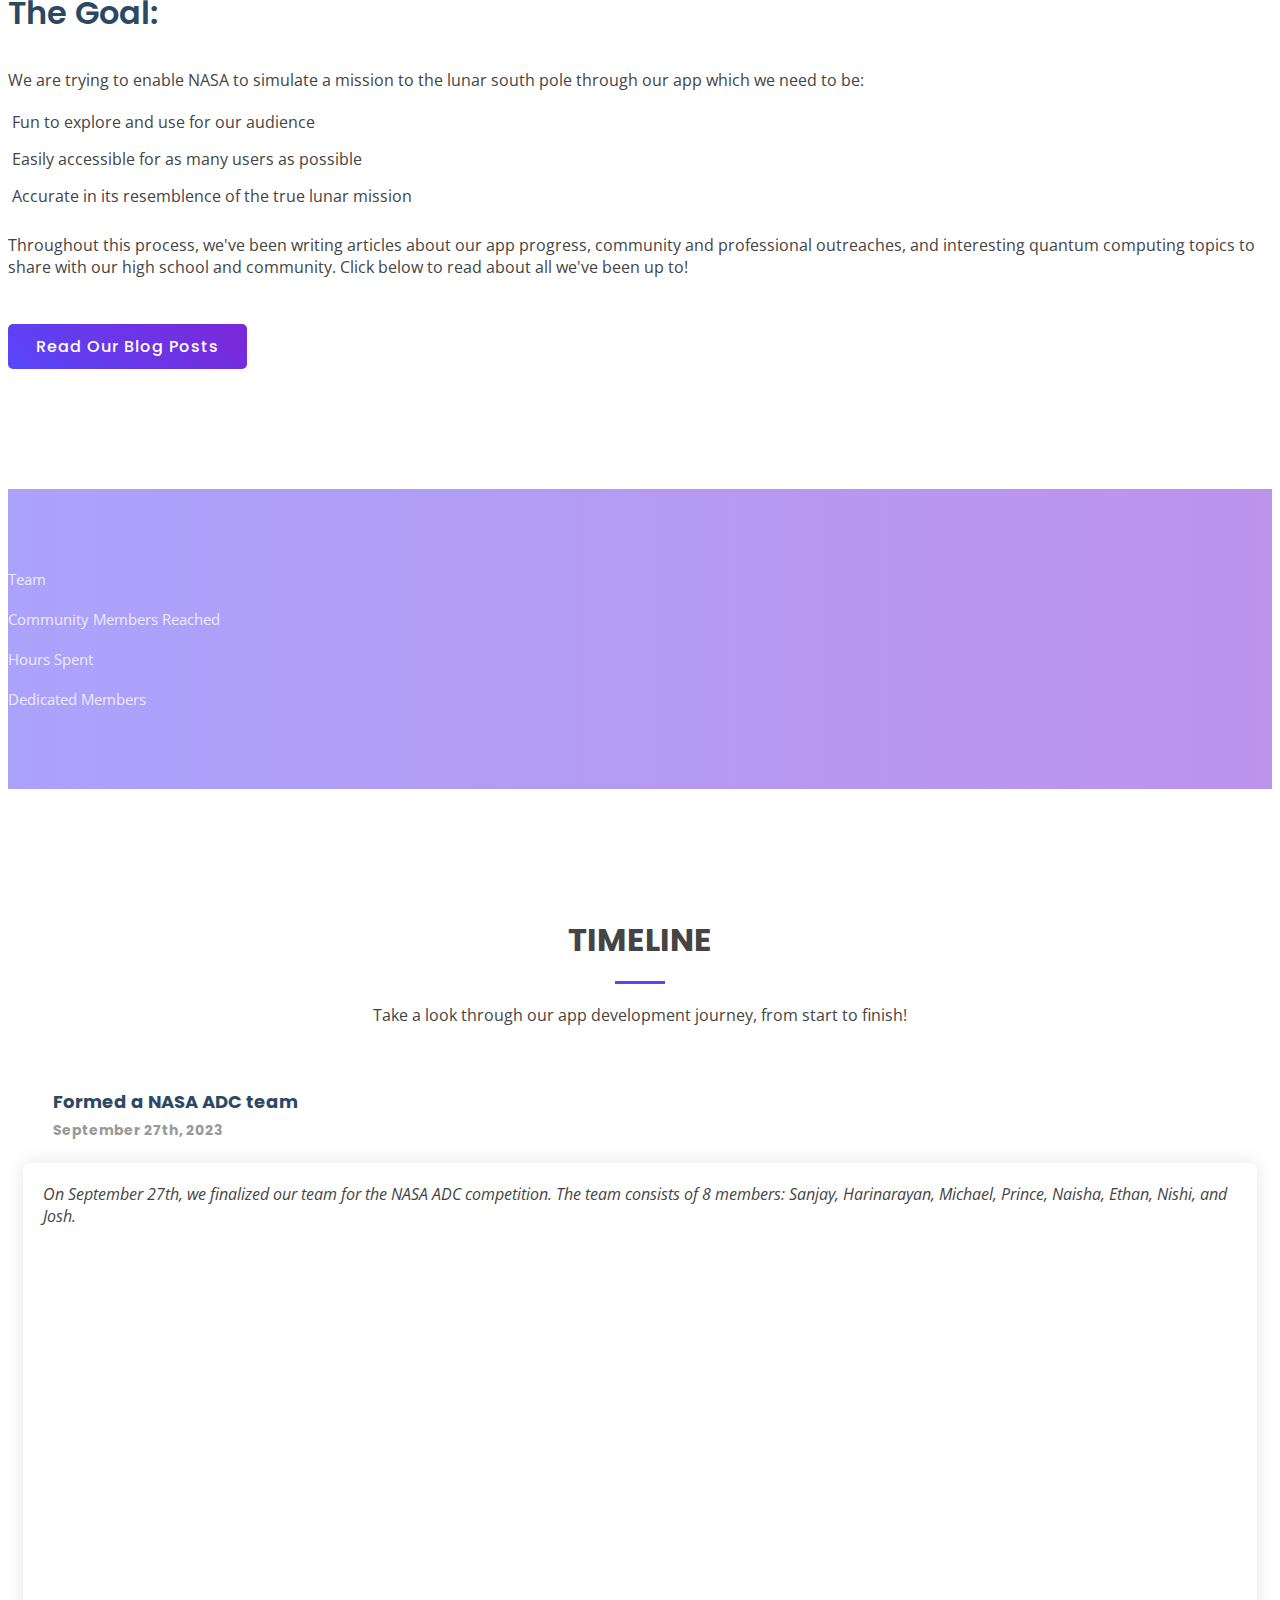
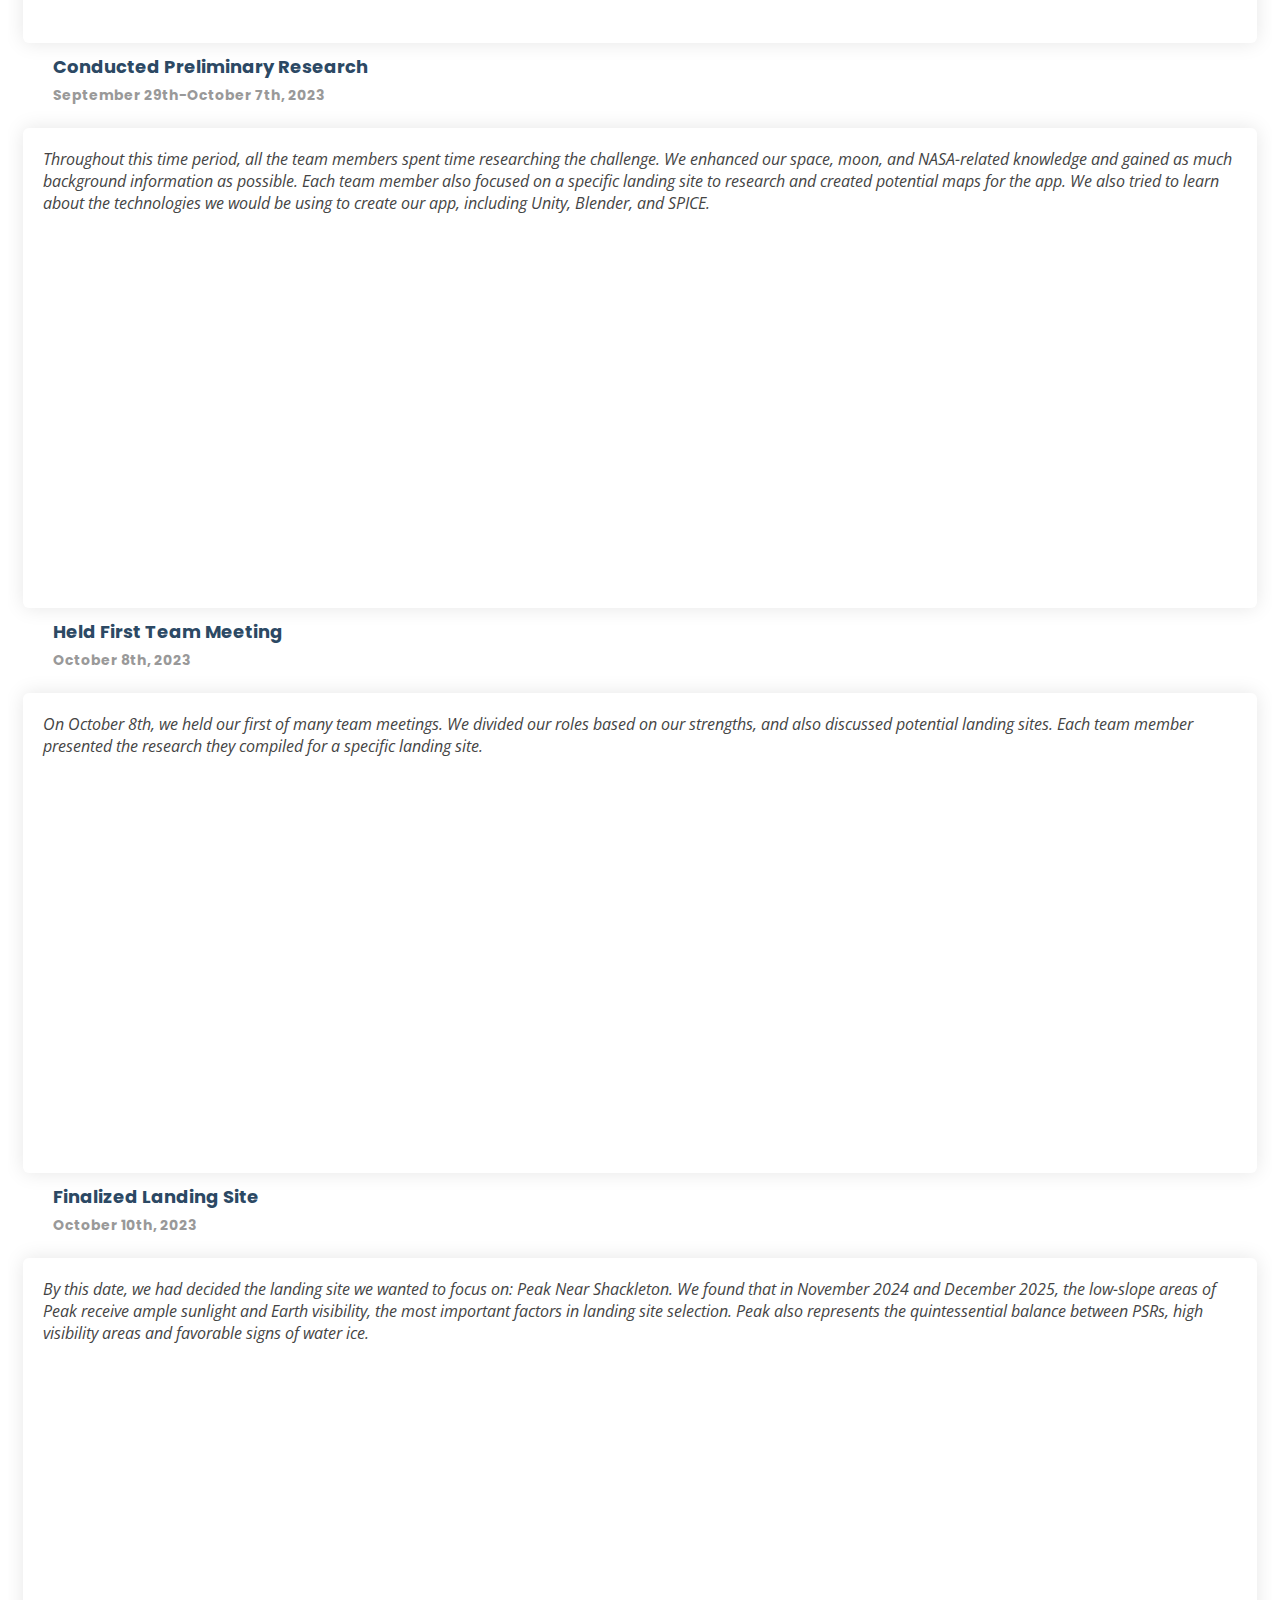
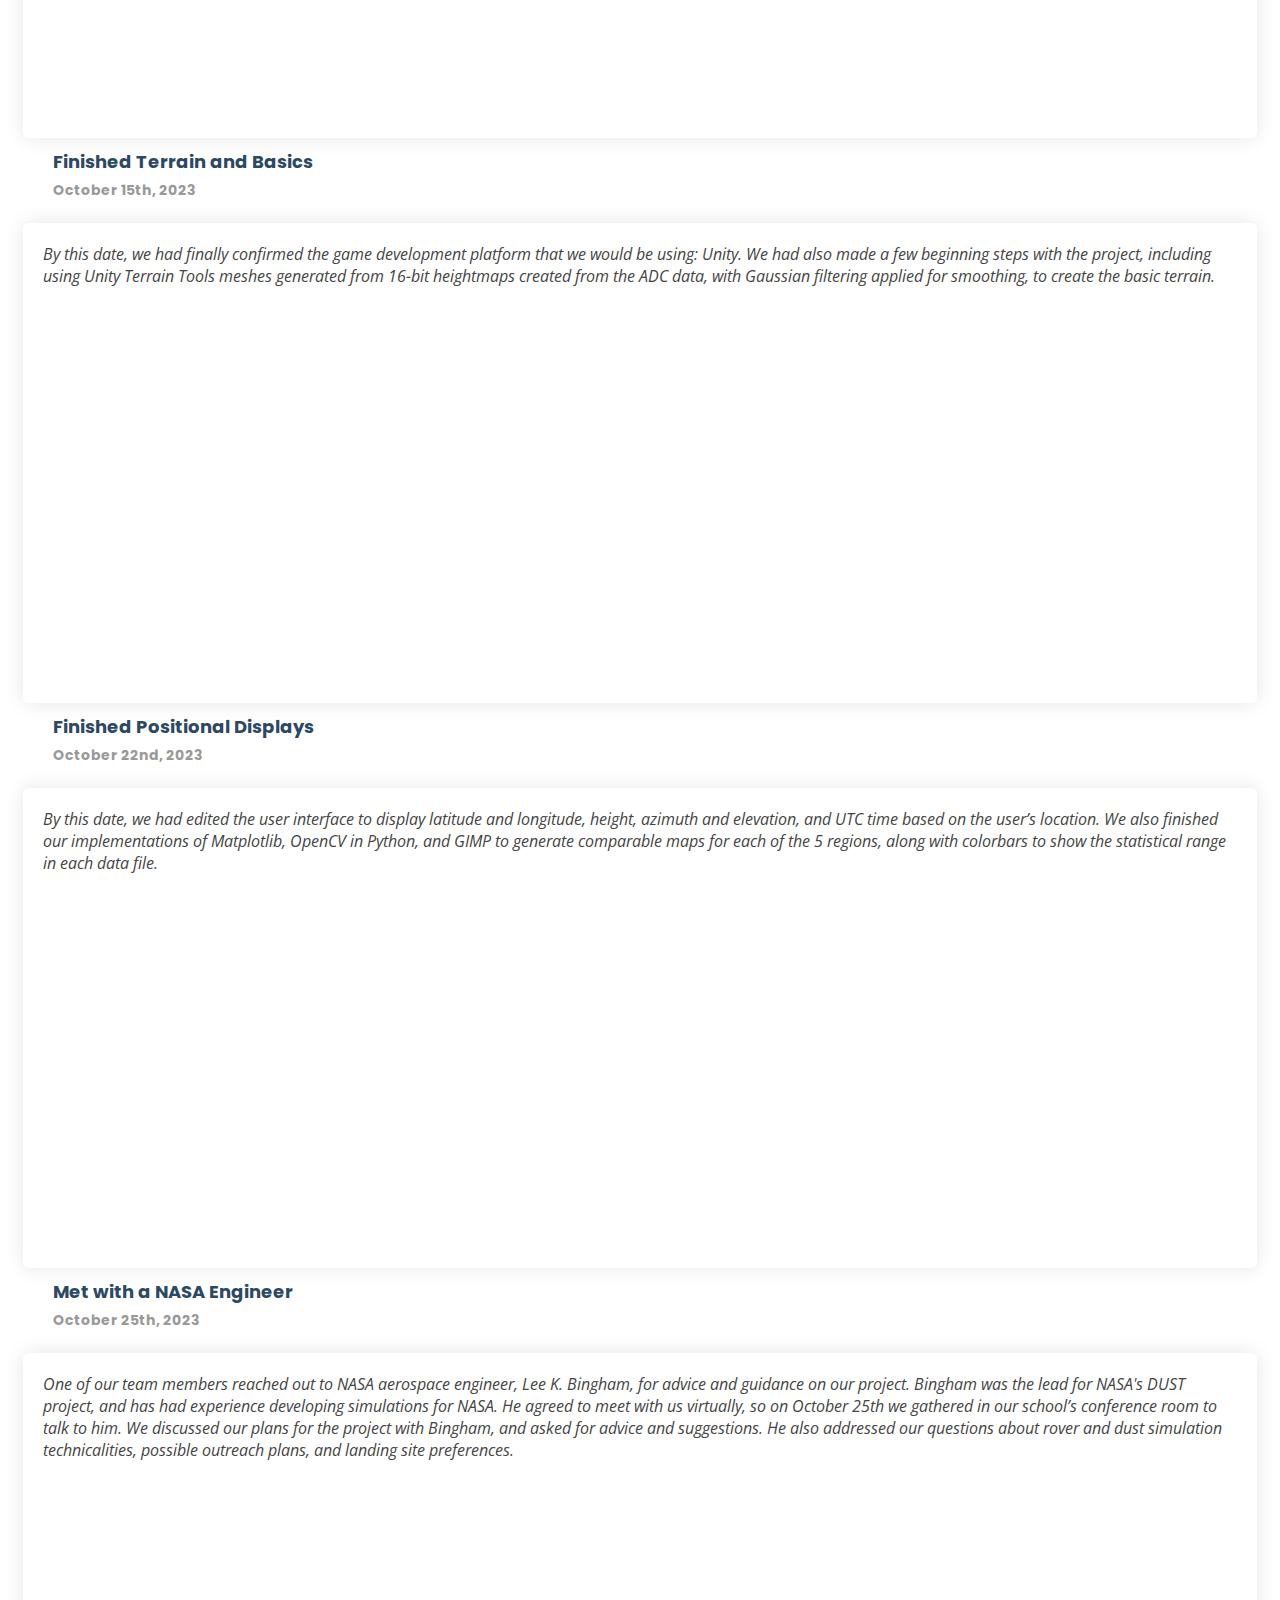
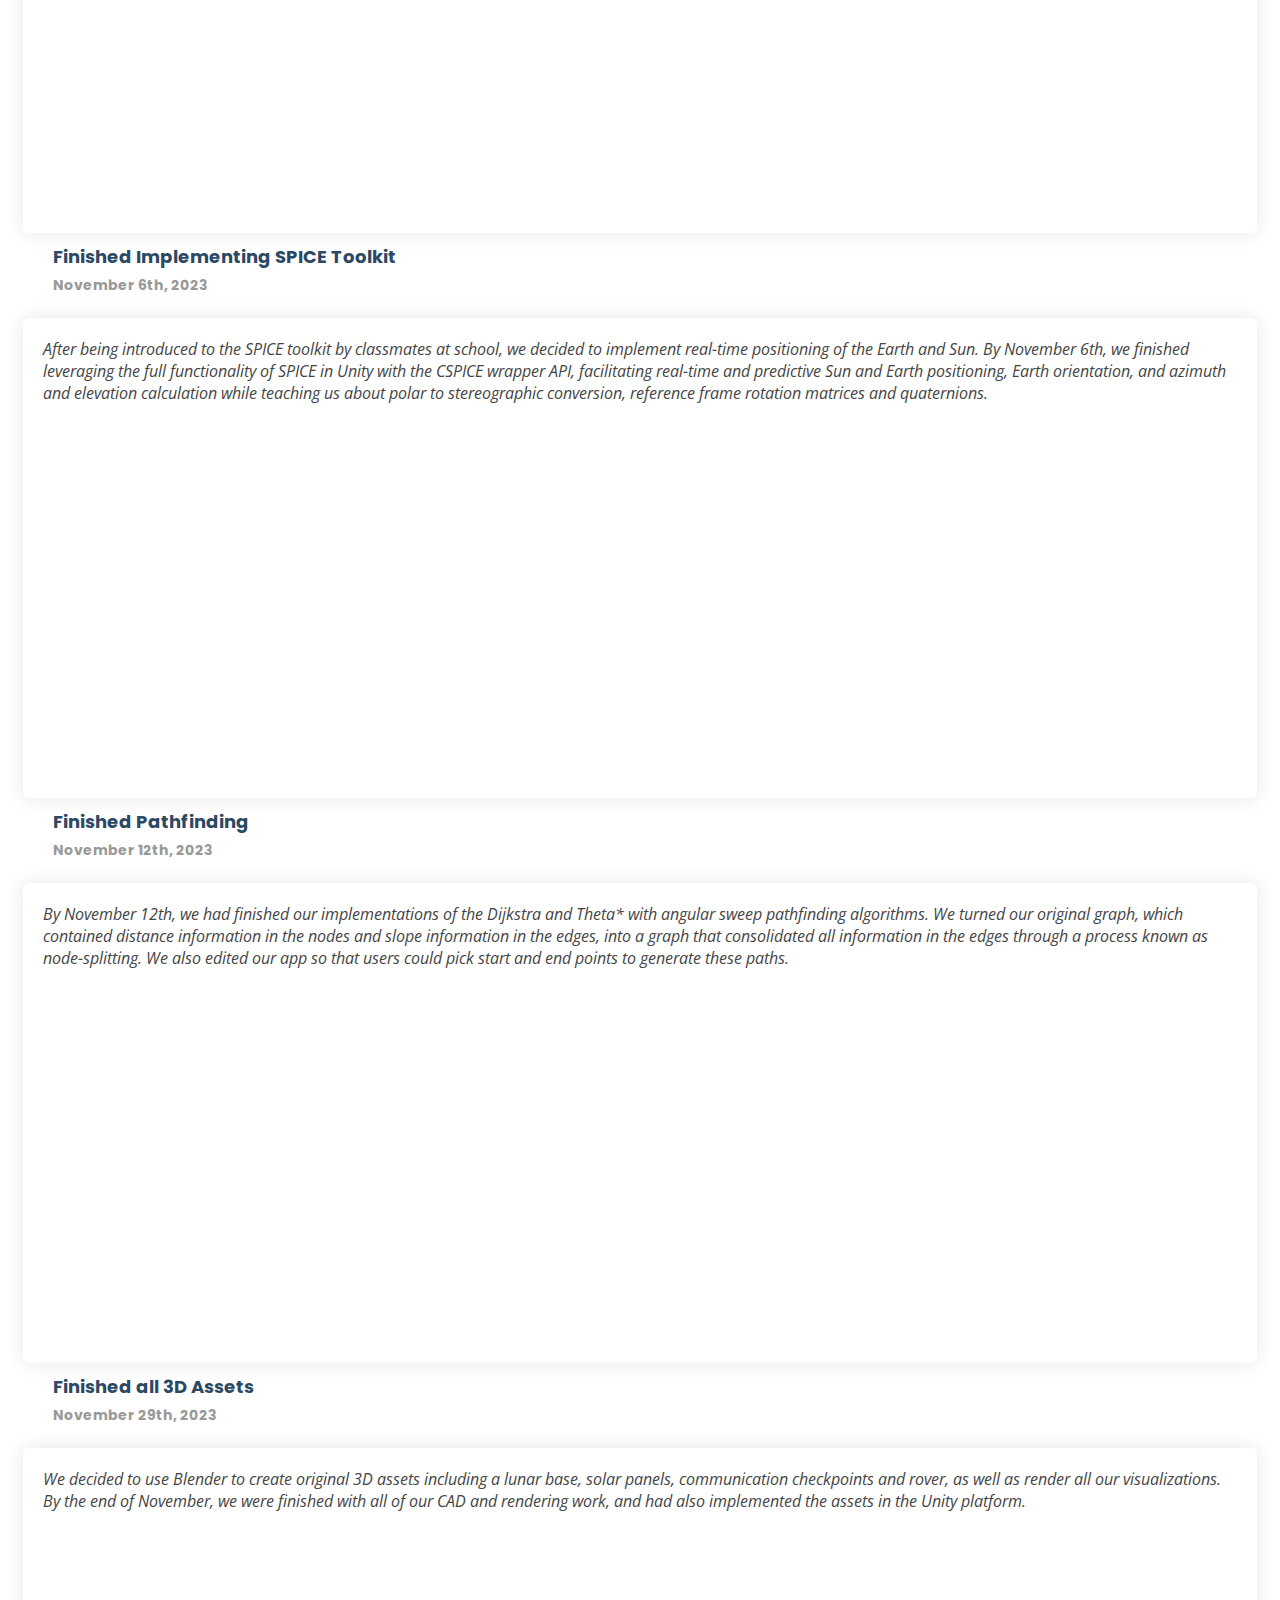
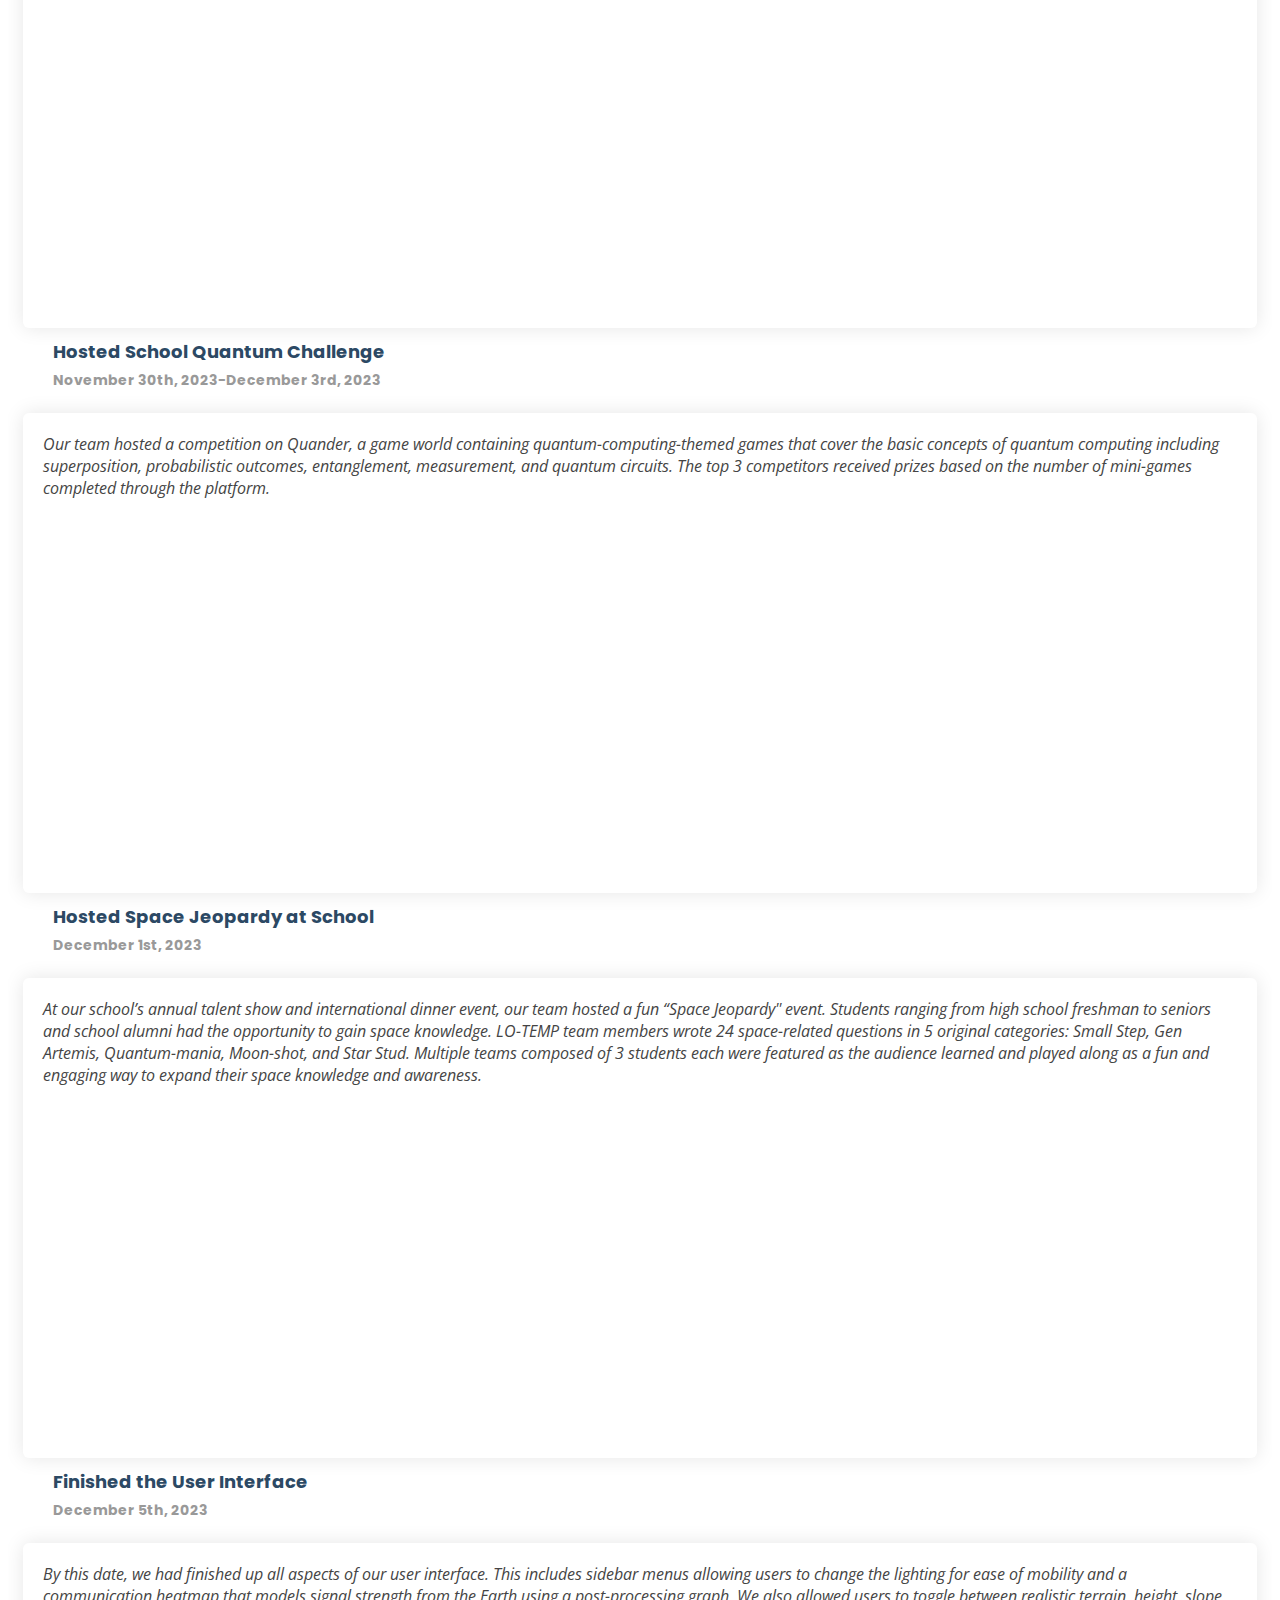
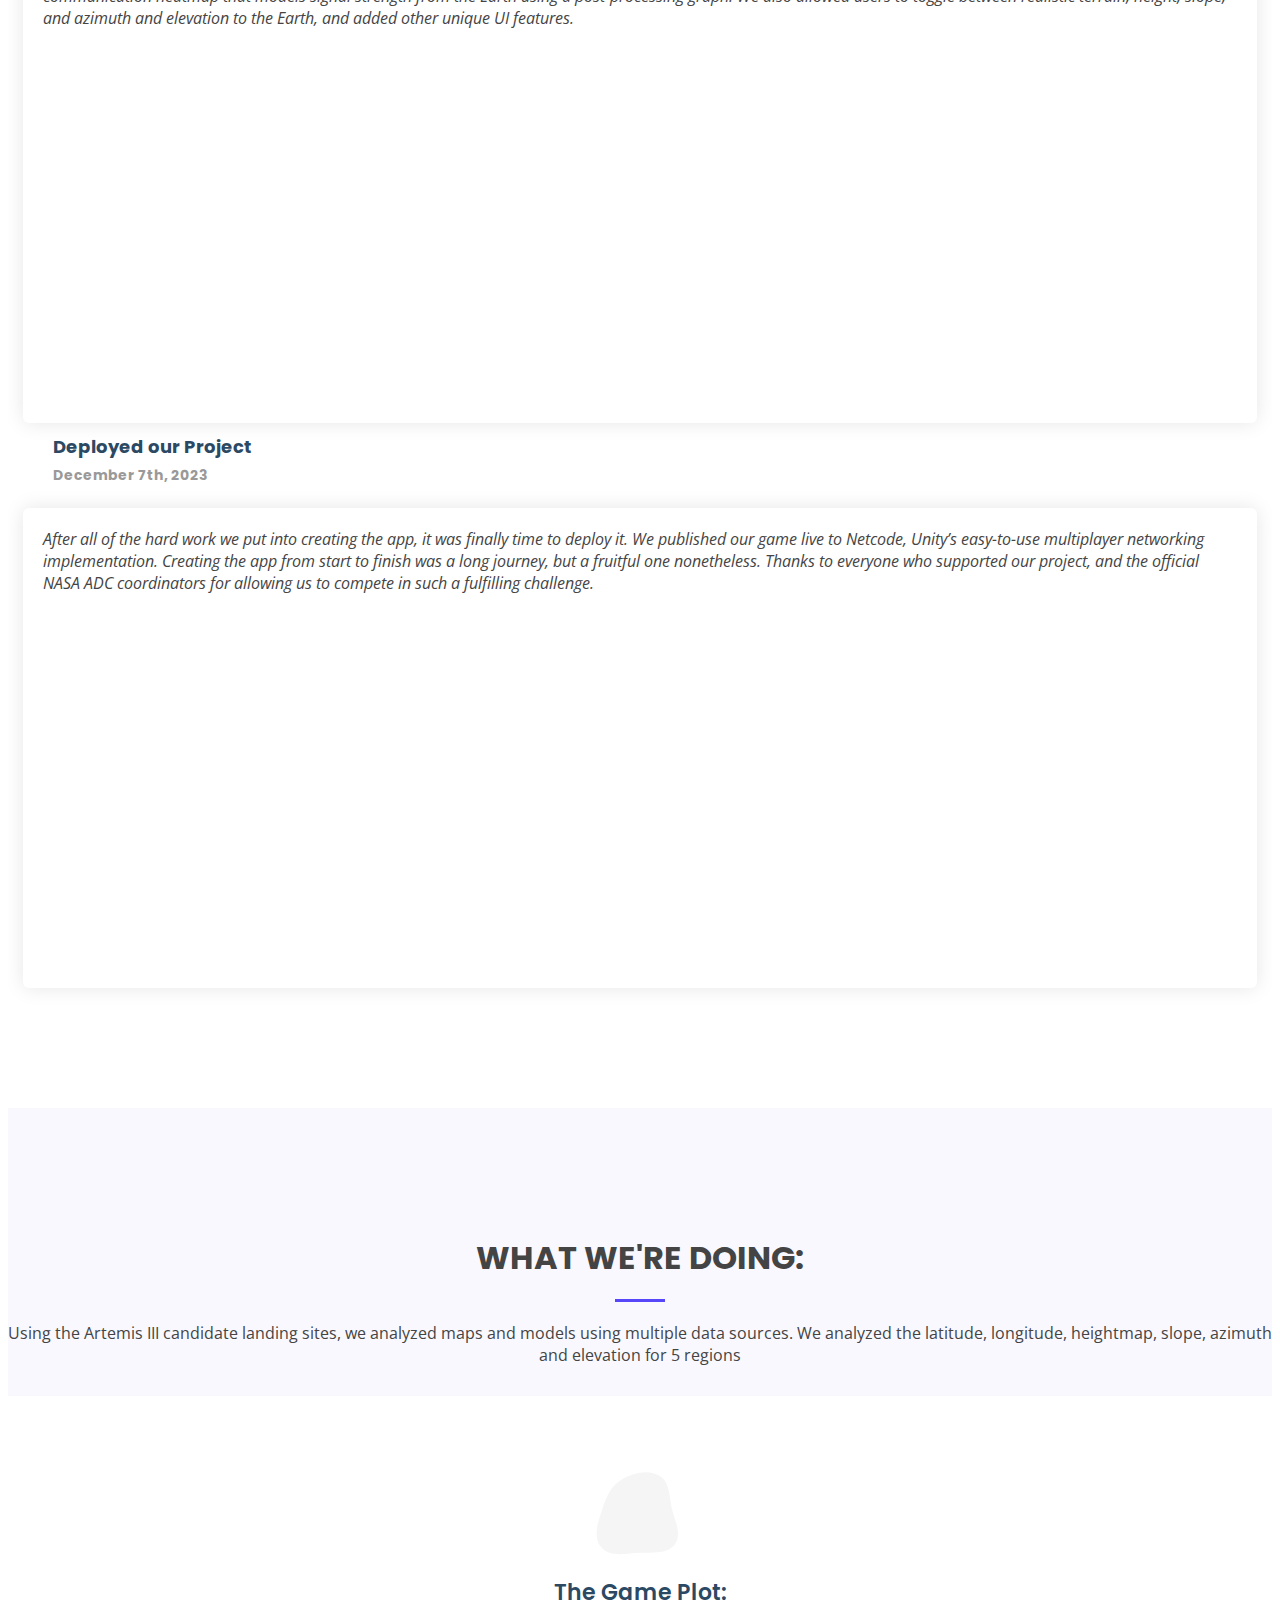
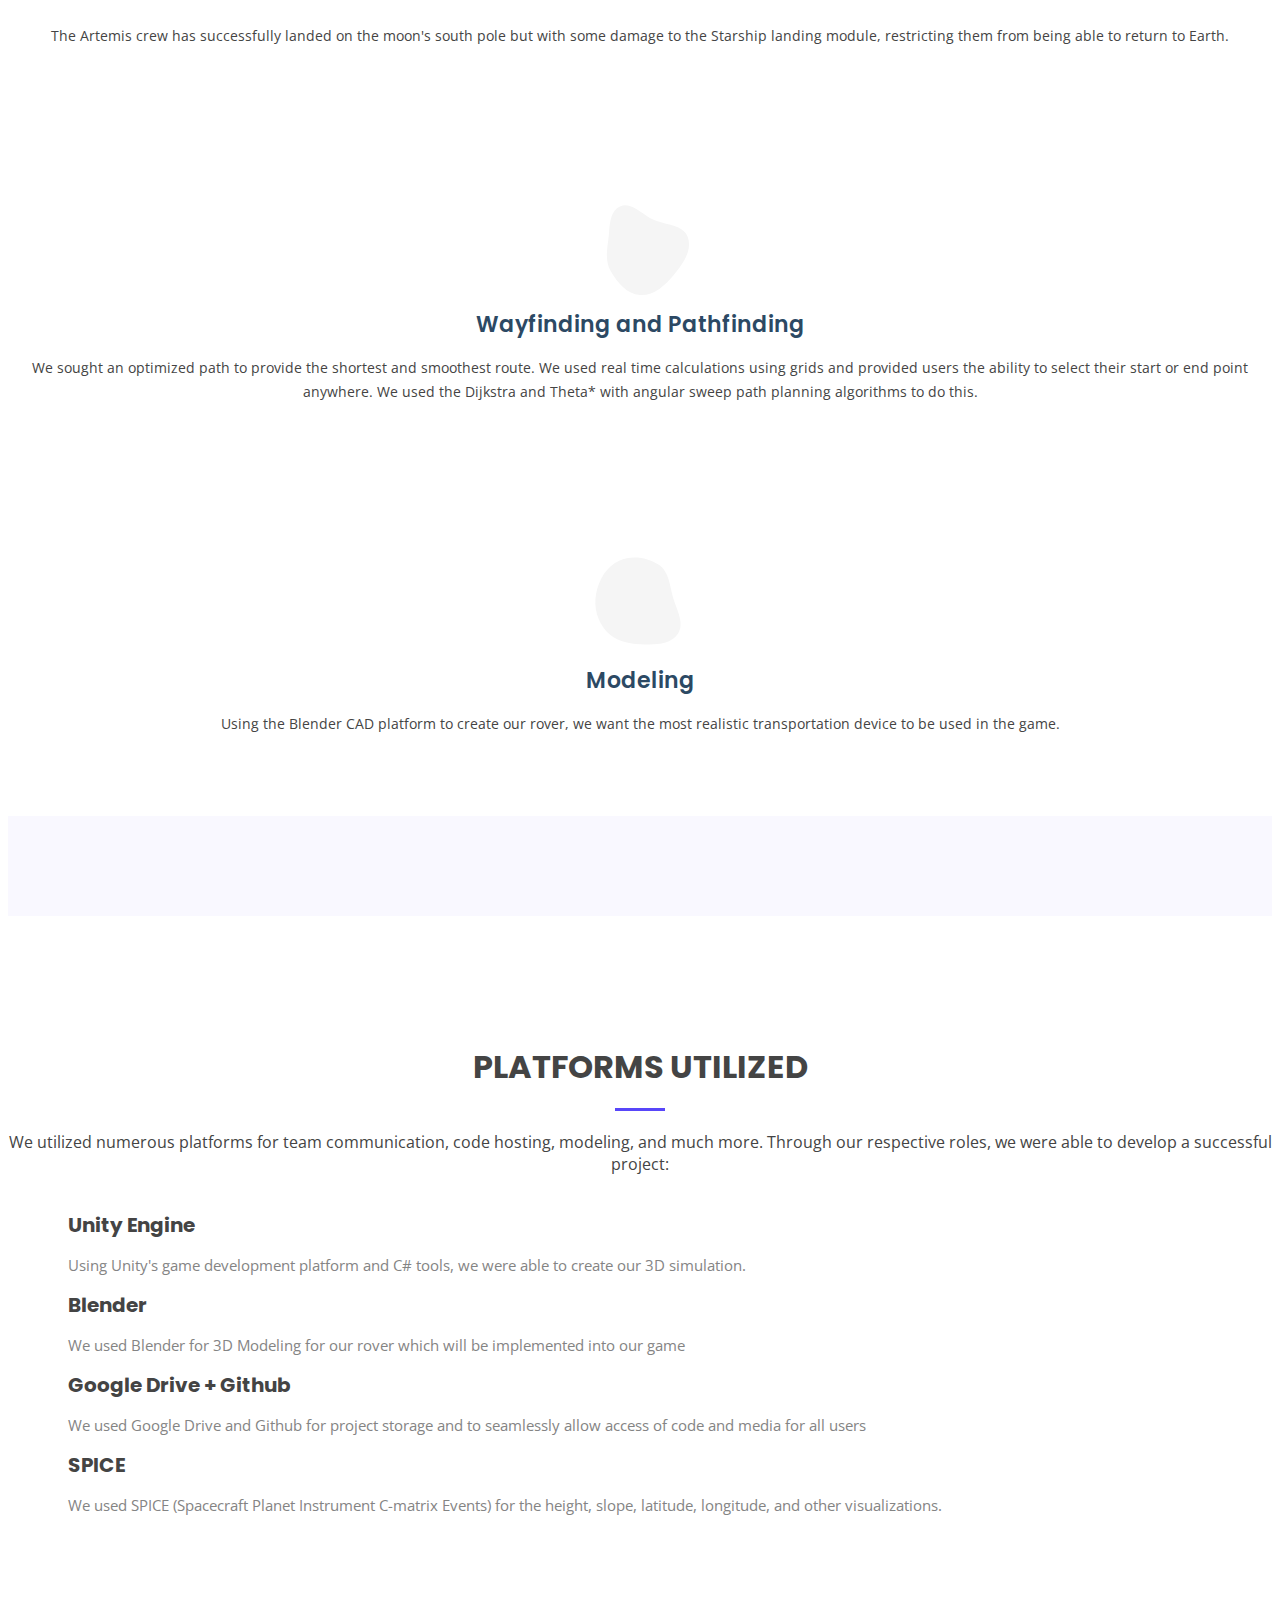
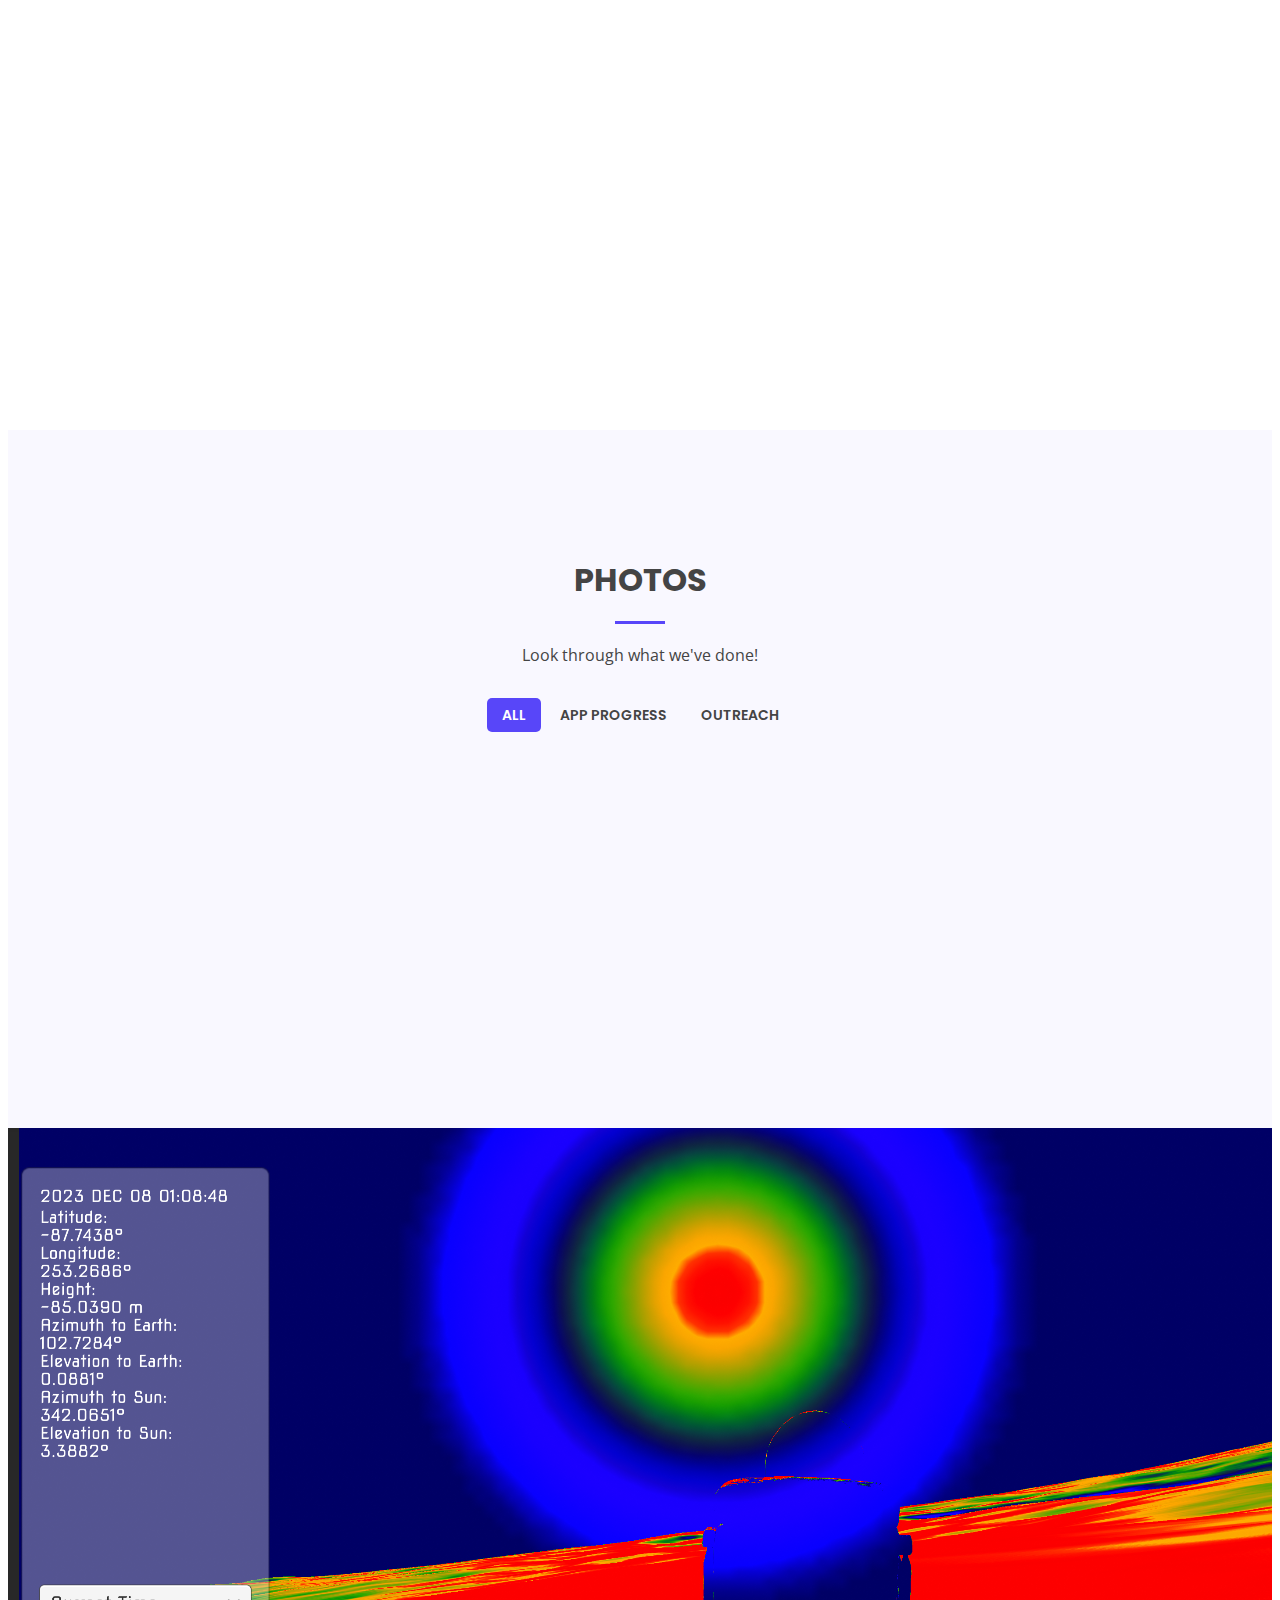
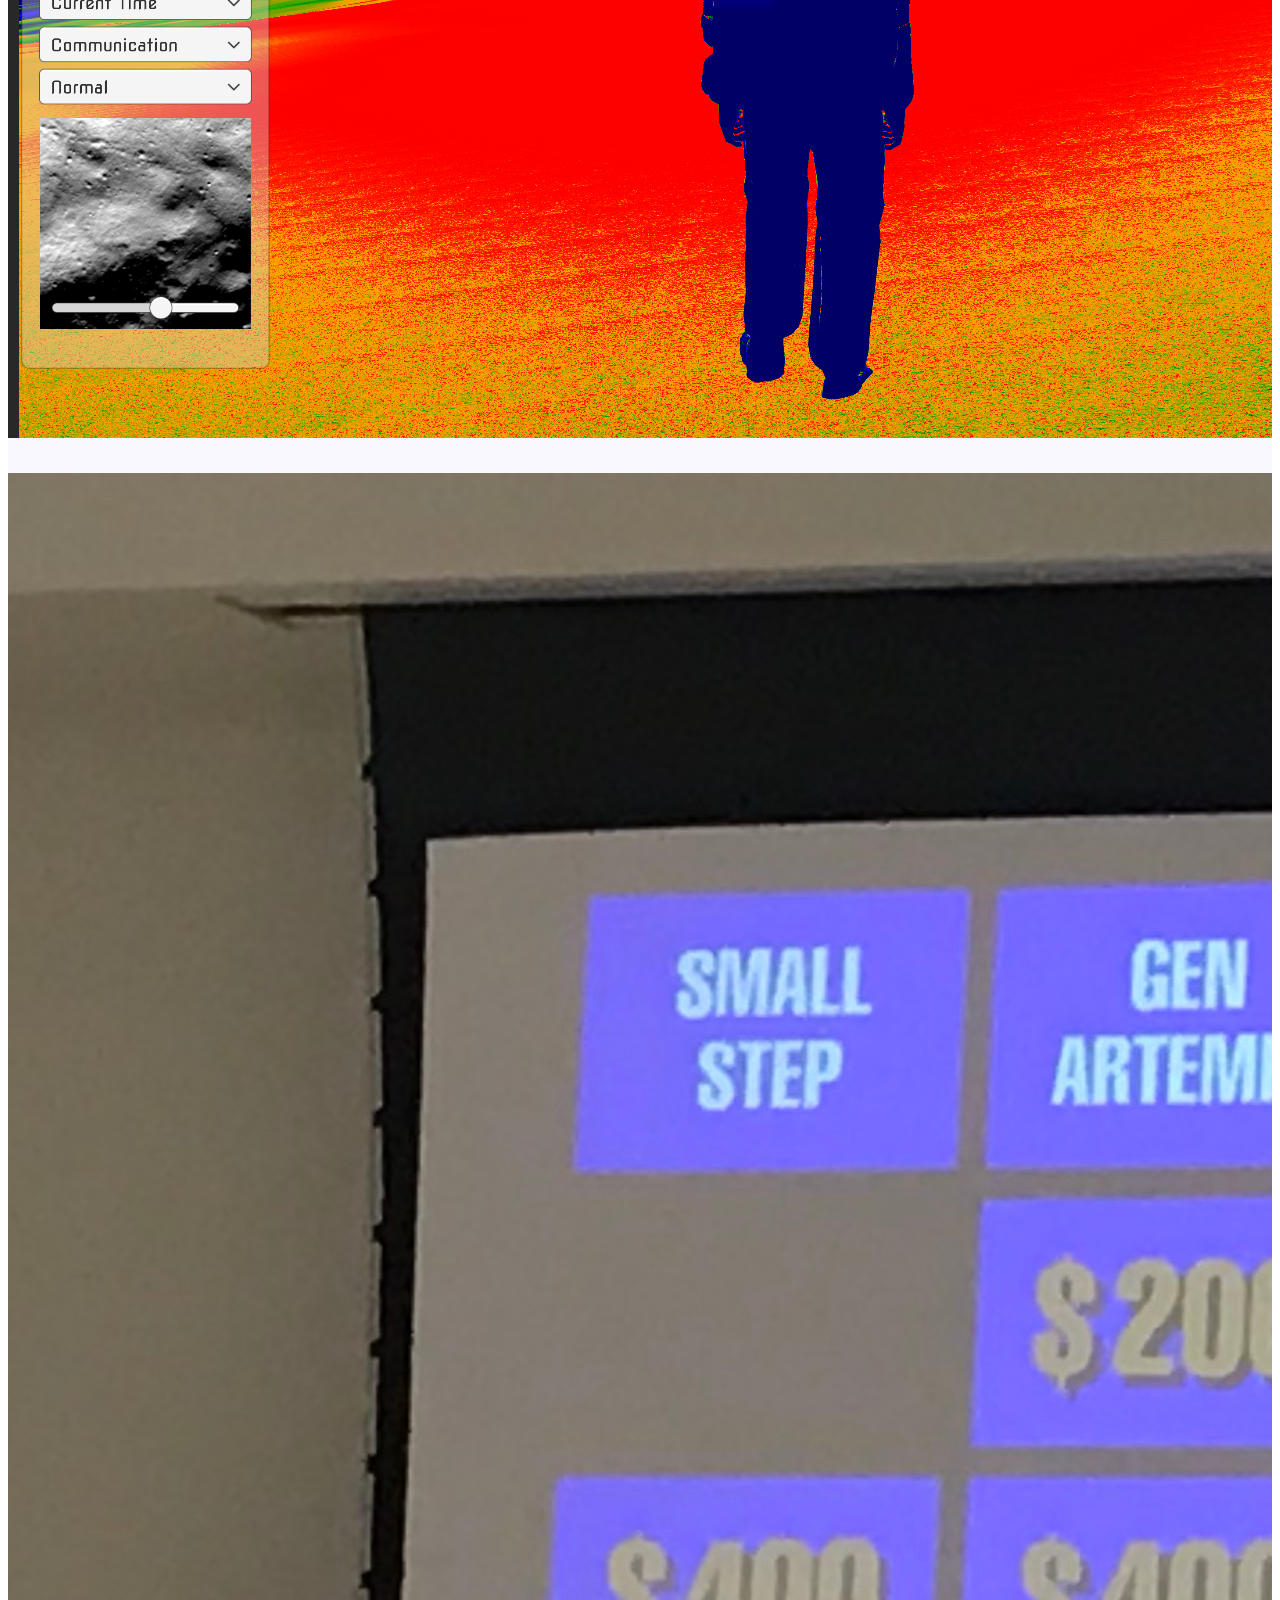
==== commit 394067a6: "Update index.html" ====
--- a/index.html
+++ b/index.html
@@ -53,7 +53,7 @@
           <li><a class="nav-link scrollto" href="#services">Plan</a></li>
           <li><a class="nav-link scrollto " href="#portfolio">Photos</a></li>
           <li><a class="nav-link scrollto" href="Techie/blog.html">Blog</a></li>
-          <li><a class="getstarted scrollto" href="#about">Play the Game</a></li>
+          <li><a class="getstarted scrollto" href="https://drive.google.com/file/d/1ym_ozkPRCLQxZpIRYlwbuUAmwLj5if4X/view" target = "_blank">Play the Game</a></li>
         </ul>
         <i class="bi bi-list mobile-nav-toggle"></i>
       </nav><!-- .navbar -->
@@ -69,14 +69,14 @@
         <div class="col-xl-5 col-lg-6 pt-3 pt-lg-0 order-2 order-lg-1 d-flex flex-column justify-content-center">
           <h1>Explore the LO-TEMP Game</h1>
           <h2>A simulation of the moon created by the passionate LO-TEMP (LOng TErm Moon Project) team </h2>
-          <h2>To play the game: </h2>
-          <ol>
-            <li>Download the zipped file linked below to your computer</li>
-            <li>Unzip the file</li>
-            <li>Double click LO-temp.exe to run the game</li>
-            <li>In the game, click Start, then Host in the top right corner</li>
-            <li>To exit the game, do Ctrl+Escape or whatever your computer's escape shortcut is</li>
-          </ol>
+          <br>
+          <h2><strong>To play the game: </strong></h2>
+          <h2>1. Download the zipped file linked below to your computer</h2>
+          <h2>2. Unzip the file</h2>
+          <h2>3. Double click LO-temp.exe to run the game</h2>
+          <h2>4. In the game, click Start, then Host in the top right corner</h2>
+          <h2>5. To exit the game, do Ctrl+Escape or whatever your computer's escape shortcut is</h2>
+          
           
           <div><a href="https://drive.google.com/file/d/1ym_ozkPRCLQxZpIRYlwbuUAmwLj5if4X/view" target = "_blank" class="btn-get-started scrollto">Play the Game</a></div>
         </div>
@@ -611,6 +611,16 @@
             </div>
           </div>
 
+          <div class="col-lg-4 col-md-6 portfolio-item filter-card">
+            <div class="portfolio-wrap">
+              <img src="Techie/assets/img/templejeopardy.png" class="img-fluid" alt="">
+              <div class="portfolio-info">
+                <h4>Outreach</h4>
+                <p>Space Jeopardy with kids at temple</p>
+              </div>
+            </div>
+          </div>
+
           
 
         </div>
